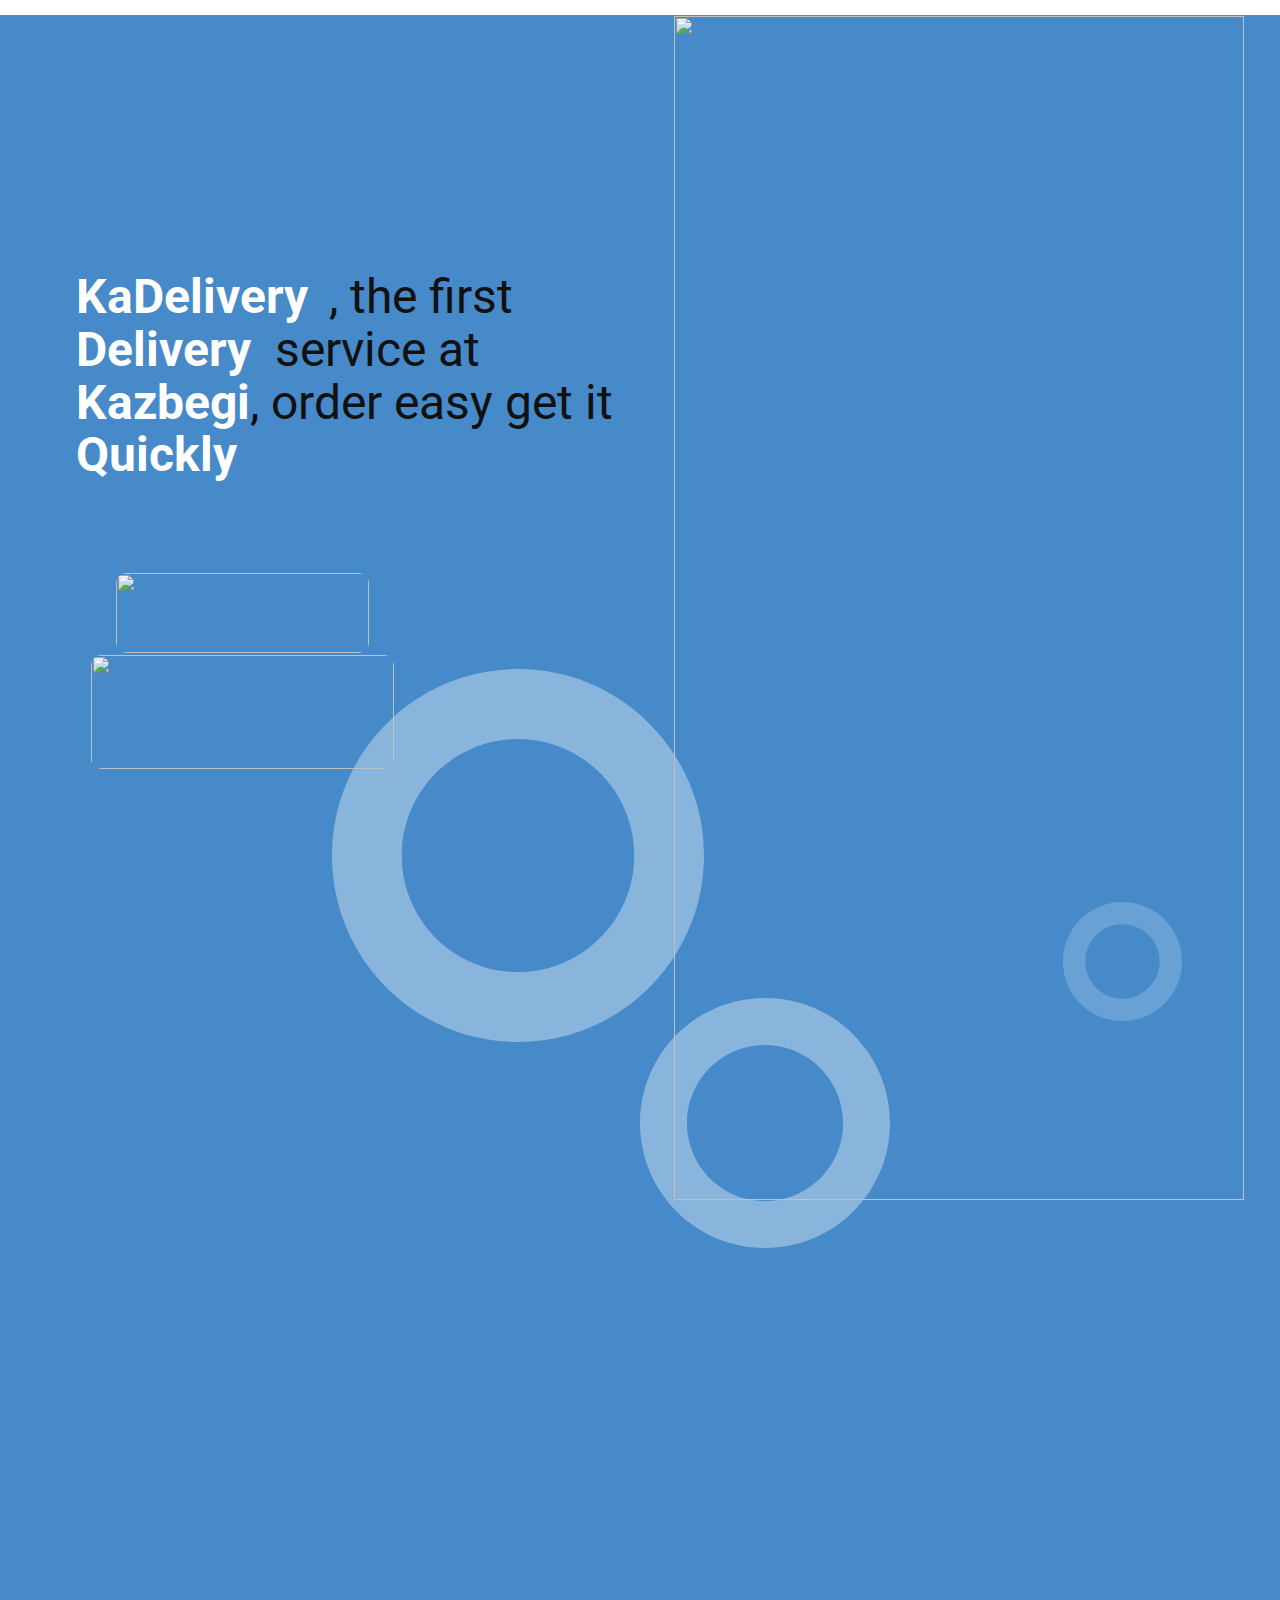
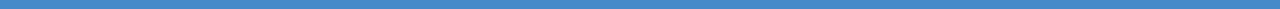
==== About.html @ 366f4961 "Add files via upload" ====
<!DOCTYPE html>
<html style="font-size: 16px;">
  <head>
    <meta name="viewport" content="width=device-width, initial-scale=1.0">
    <meta charset="utf-8">
    <meta name="keywords" content="​​KaDelivery , the first&nbsp;&nbsp;Delivery service at Kazbegi, order easy get it Quickly">
    <meta name="description" content="">
    <meta name="page_type" content="np-template-header-footer-from-plugin">
    <title>About</title>
    <link rel="stylesheet" href="nicepage.css" media="screen">
<link rel="stylesheet" href="About.css" media="screen">
    <script class="u-script" type="text/javascript" src="jquery.js" defer=""></script>
    <script class="u-script" type="text/javascript" src="nicepage.js" defer=""></script>
    <meta name="generator" content="Nicepage 4.8.2, nicepage.com">
    <link id="u-theme-google-font" rel="stylesheet" href="https://fonts.googleapis.com/css?family=Roboto:100,100i,300,300i,400,400i,500,500i,700,700i,900,900i|Open+Sans:300,300i,400,400i,500,500i,600,600i,700,700i,800,800i">


    <script type="application/ld+json">{
		"@context": "http://schema.org",
		"@type": "Organization",
		"name": ""
}</script>
    <meta name="theme-color" content="#478ac9">
    <meta property="og:title" content="About">
    <meta property="og:type" content="website">
  </head>
  <body class="u-body u-xl-mode"><header class="u-clearfix u-header u-header" id="sec-40ac"><div class="u-clearfix u-sheet u-sheet-1"></div></header>
    <section class="u-clearfix u-palette-1-base u-section-1" id="carousel_654a">
      <div class="u-clearfix u-sheet u-sheet-1">
        <div class="u-opacity u-opacity-35 u-shape u-shape-svg u-text-palette-1-light-2 u-shape-1">
          <svg class="u-svg-link" preserveAspectRatio="none" viewBox="0 0 160 160" style=""><use xmlns:xlink="http://www.w3.org/1999/xlink" xlink:href="#svg-1186"></use></svg>
          <svg xmlns="http://www.w3.org/2000/svg" xmlns:xlink="http://www.w3.org/1999/xlink" version="1.1" xml:space="preserve" class="u-svg-content" viewBox="0 0 160 160" x="0px" y="0px" id="svg-1186" style="enable-background:new 0 0 160 160;"><path d="M80,30c27.6,0,50,22.4,50,50s-22.4,50-50,50s-50-22.4-50-50S52.4,30,80,30 M80,0C35.8,0,0,35.8,0,80s35.8,80,80,80
	s80-35.8,80-80S124.2,0,80,0L80,0z"></path></svg>
        </div>
        <div class="u-opacity u-opacity-65 u-shape u-shape-svg u-text-palette-1-light-2 u-shape-2">
          <svg class="u-svg-link" preserveAspectRatio="none" viewBox="0 0 160 160" style=""><use xmlns:xlink="http://www.w3.org/1999/xlink" xlink:href="#svg-525f"></use></svg>
          <svg class="u-svg-content" viewBox="0 0 160 160" x="0px" y="0px" id="svg-525f" style="enable-background:new 0 0 160 160;"><path d="M80,30c27.6,0,50,22.4,50,50s-22.4,50-50,50s-50-22.4-50-50S52.4,30,80,30 M80,0C35.8,0,0,35.8,0,80s35.8,80,80,80
	s80-35.8,80-80S124.2,0,80,0L80,0z"></path></svg>
        </div>
        <div class="u-opacity u-opacity-65 u-shape u-shape-svg u-text-palette-1-light-2 u-shape-3">
          <svg class="u-svg-link" preserveAspectRatio="none" viewBox="0 0 160 160" style=""><use xmlns:xlink="http://www.w3.org/1999/xlink" xlink:href="#svg-a5c3"></use></svg>
          <svg class="u-svg-content" viewBox="0 0 160 160" x="0px" y="0px" id="svg-a5c3" style="enable-background:new 0 0 160 160;"><path d="M80,30c27.6,0,50,22.4,50,50s-22.4,50-50,50s-50-22.4-50-50S52.4,30,80,30 M80,0C35.8,0,0,35.8,0,80s35.8,80,80,80
	s80-35.8,80-80S124.2,0,80,0L80,0z"></path></svg>
        </div>
        <img class="u-image u-image-round u-radius-10 u-image-1" src="images/app-store-large.png" alt="" data-image-width="646" data-image-height="250" data-href="https://apps.apple.com/ge/app/kadelivery/id1631679920">
        <img class="u-image u-image-default u-image-2" src="images/73.png" alt="" data-image-width="1042" data-image-height="2165">
        <h1 class="u-text u-text-body-color u-text-1">
          <span style="font-weight: 700;">
            <span class="u-text-white"> KaDelivery</span>
          </span>
          <span class="u-text-white" style="font-size: 2.25rem;">&nbsp;</span>, the first&nbsp; <span class="u-text-white" style="font-weight: 700;">Delivery</span>
          <span class="u-text-white">&nbsp;</span>service at <span class="u-text-white" style="font-weight: 700;">Kazbegi</span>, order easy get it <span style="font-weight: 700;" class="u-text-white">Quickly</span>
        </h1>
        <img class="u-image u-image-round u-radius-10 u-image-3" src="images/android-download.png" alt="" data-image-width="817" data-image-height="242" data-href="https://play.google.com/store/apps/details?id=com.ka.delivery">
      </div>
  </body>
</html>
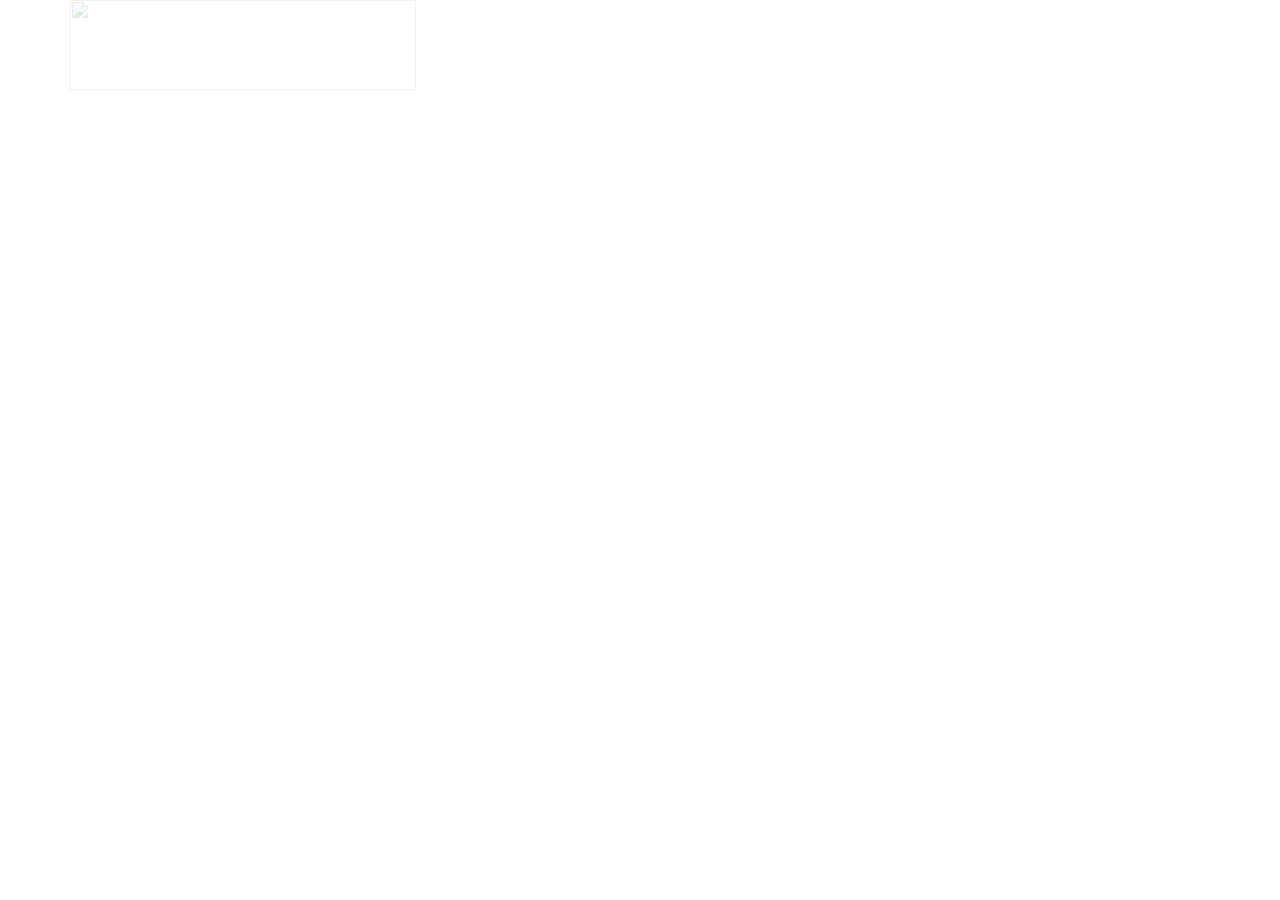
==== commit 31fc6424: "Add files via upload" ====
--- a/About.html
+++ b/About.html
@@ -1,57 +1,58 @@
 <!DOCTYPE html>
-<html style="font-size: 16px;">
-  <head>
+<html style="font-size: 16px;" lang="en"><head>
     <meta name="viewport" content="width=device-width, initial-scale=1.0">
     <meta charset="utf-8">
-    <meta name="keywords" content="​​KaDelivery , the first&nbsp;&nbsp;Delivery service at Kazbegi, order easy get it Quickly">
+    <meta name="keywords" content="">
     <meta name="description" content="">
-    <meta name="page_type" content="np-template-header-footer-from-plugin">
     <title>About</title>
     <link rel="stylesheet" href="nicepage.css" media="screen">
 <link rel="stylesheet" href="About.css" media="screen">
     <script class="u-script" type="text/javascript" src="jquery.js" defer=""></script>
     <script class="u-script" type="text/javascript" src="nicepage.js" defer=""></script>
-    <meta name="generator" content="Nicepage 4.8.2, nicepage.com">
+    <meta name="generator" content="Nicepage 5.1.5, nicepage.com">
     <link id="u-theme-google-font" rel="stylesheet" href="https://fonts.googleapis.com/css?family=Roboto:100,100i,300,300i,400,400i,500,500i,700,700i,900,900i|Open+Sans:300,300i,400,400i,500,500i,600,600i,700,700i,800,800i">
-
-
+    
+    
     <script type="application/ld+json">{
 		"@context": "http://schema.org",
 		"@type": "Organization",
-		"name": ""
+		"name": "",
+		"logo": "images/32.png"
 }</script>
     <meta name="theme-color" content="#478ac9">
     <meta property="og:title" content="About">
     <meta property="og:type" content="website">
   </head>
-  <body class="u-body u-xl-mode"><header class="u-clearfix u-header u-header" id="sec-40ac"><div class="u-clearfix u-sheet u-sheet-1"></div></header>
-    <section class="u-clearfix u-palette-1-base u-section-1" id="carousel_654a">
-      <div class="u-clearfix u-sheet u-sheet-1">
-        <div class="u-opacity u-opacity-35 u-shape u-shape-svg u-text-palette-1-light-2 u-shape-1">
-          <svg class="u-svg-link" preserveAspectRatio="none" viewBox="0 0 160 160" style=""><use xmlns:xlink="http://www.w3.org/1999/xlink" xlink:href="#svg-1186"></use></svg>
-          <svg xmlns="http://www.w3.org/2000/svg" xmlns:xlink="http://www.w3.org/1999/xlink" version="1.1" xml:space="preserve" class="u-svg-content" viewBox="0 0 160 160" x="0px" y="0px" id="svg-1186" style="enable-background:new 0 0 160 160;"><path d="M80,30c27.6,0,50,22.4,50,50s-22.4,50-50,50s-50-22.4-50-50S52.4,30,80,30 M80,0C35.8,0,0,35.8,0,80s35.8,80,80,80
-	s80-35.8,80-80S124.2,0,80,0L80,0z"></path></svg>
+  <body class="u-body u-xl-mode" data-lang="en"><header class=" u-border-no-bottom u-border-no-left u-border-no-right u-border-no-top u-clearfix u-header u-section-row-container" id="sec-b145" style="background-image: none"><div class="u-section-rows">
+        <div class="u-clearfix u-section-row u-section-row-1" data-animation-name="" data-animation-duration="0" data-animation-delay="0" data-animation-direction="">
+          
+          
+          
+          
+          
+          <div class="u-clearfix u-sheet u-valign-middle u-sheet-1">
+            <a href="https://aida697.github.io/" class="u-image u-logo u-opacity u-opacity-20 u-image-1" data-image-width="346" data-image-height="90" title="https://aida697.github.io/">
+              <img src="images/32.png" class="u-logo-image u-logo-image-1">
+            </a>
+          </div>
         </div>
-        <div class="u-opacity u-opacity-65 u-shape u-shape-svg u-text-palette-1-light-2 u-shape-2">
-          <svg class="u-svg-link" preserveAspectRatio="none" viewBox="0 0 160 160" style=""><use xmlns:xlink="http://www.w3.org/1999/xlink" xlink:href="#svg-525f"></use></svg>
-          <svg class="u-svg-content" viewBox="0 0 160 160" x="0px" y="0px" id="svg-525f" style="enable-background:new 0 0 160 160;"><path d="M80,30c27.6,0,50,22.4,50,50s-22.4,50-50,50s-50-22.4-50-50S52.4,30,80,30 M80,0C35.8,0,0,35.8,0,80s35.8,80,80,80
-	s80-35.8,80-80S124.2,0,80,0L80,0z"></path></svg>
+        <div class="u-section-row u-section-row-2">
+          <div class="u-clearfix u-sheet u-sheet-2"></div>
+          
+          
+          
+          
+          
         </div>
-        <div class="u-opacity u-opacity-65 u-shape u-shape-svg u-text-palette-1-light-2 u-shape-3">
-          <svg class="u-svg-link" preserveAspectRatio="none" viewBox="0 0 160 160" style=""><use xmlns:xlink="http://www.w3.org/1999/xlink" xlink:href="#svg-a5c3"></use></svg>
-          <svg class="u-svg-content" viewBox="0 0 160 160" x="0px" y="0px" id="svg-a5c3" style="enable-background:new 0 0 160 160;"><path d="M80,30c27.6,0,50,22.4,50,50s-22.4,50-50,50s-50-22.4-50-50S52.4,30,80,30 M80,0C35.8,0,0,35.8,0,80s35.8,80,80,80
-	s80-35.8,80-80S124.2,0,80,0L80,0z"></path></svg>
+        <div class="u-section-row u-section-row-3">
+          <div class="u-clearfix u-sheet u-sheet-3"></div>
+          
+          
+          
+          
+          
         </div>
-        <img class="u-image u-image-round u-radius-10 u-image-1" src="images/app-store-large.png" alt="" data-image-width="646" data-image-height="250" data-href="https://apps.apple.com/ge/app/kadelivery/id1631679920">
-        <img class="u-image u-image-default u-image-2" src="images/73.png" alt="" data-image-width="1042" data-image-height="2165">
-        <h1 class="u-text u-text-body-color u-text-1">
-          <span style="font-weight: 700;">
-            <span class="u-text-white"> KaDelivery</span>
-          </span>
-          <span class="u-text-white" style="font-size: 2.25rem;">&nbsp;</span>, the first&nbsp; <span class="u-text-white" style="font-weight: 700;">Delivery</span>
-          <span class="u-text-white">&nbsp;</span>service at <span class="u-text-white" style="font-weight: 700;">Kazbegi</span>, order easy get it <span style="font-weight: 700;" class="u-text-white">Quickly</span>
-        </h1>
-        <img class="u-image u-image-round u-radius-10 u-image-3" src="images/android-download.png" alt="" data-image-width="817" data-image-height="242" data-href="https://play.google.com/store/apps/details?id=com.ka.delivery">
-      </div>
-  </body>
-</html>
+      </div></header>
+    <section class="u-clearfix u-section-1" id="sec-f735">
+      <div class="u-clearfix u-sheet u-sheet-1"></div>
+</body></html>--- a/nicepage.css
+++ b/nicepage.css
@@ -361,6 +361,12 @@
       margin: 5px 0 5px 5px;
       max-width: calc(100% - 5px); }
 /*end-commonstyles library*/@charset "UTF-8";
+.u-hidden-block {
+  visibility: hidden!important;
+}
+.u-locked-block {
+  pointer-events: none!important;
+}
 /*! normalize.css v4.1.1 | MIT License | github.com/necolas/normalize.css */
 html {
   font-family: sans-serif;
@@ -517,6 +523,13 @@
 }
 textarea {
   overflow: auto;
+  outline: none;
+}
+button,
+select,
+input,
+textarea {
+  outline: none;
 }
 [type="checkbox"],
 [type="radio"] {
@@ -1209,7 +1222,15 @@
 }
 .u-form-vertical.u-form-spacing-50 .u-form-group {
   margin-bottom: 50px;
+}
+.u-form-vertical.u-form-spacing-50 .u-form-group:not(.u-image) {
   padding-left: 50px;
+}
+.u-form-vertical.u-form-spacing-50 .u-form-group.u-image {
+  margin-left: 50px !important;
+}
+.u-form-vertical.u-form-spacing-50 .u-form-group.u-form-line {
+  margin-left: 50px;
 }
 .u-form-vertical.u-form-spacing-49 {
   margin-left: -49px;
@@ -1217,7 +1238,15 @@
 }
 .u-form-vertical.u-form-spacing-49 .u-form-group {
   margin-bottom: 49px;
+}
+.u-form-vertical.u-form-spacing-49 .u-form-group:not(.u-image) {
   padding-left: 49px;
+}
+.u-form-vertical.u-form-spacing-49 .u-form-group.u-image {
+  margin-left: 49px !important;
+}
+.u-form-vertical.u-form-spacing-49 .u-form-group.u-form-line {
+  margin-left: 49px;
 }
 .u-form-vertical.u-form-spacing-48 {
   margin-left: -48px;
@@ -1225,7 +1254,15 @@
 }
 .u-form-vertical.u-form-spacing-48 .u-form-group {
   margin-bottom: 48px;
+}
+.u-form-vertical.u-form-spacing-48 .u-form-group:not(.u-image) {
   padding-left: 48px;
+}
+.u-form-vertical.u-form-spacing-48 .u-form-group.u-image {
+  margin-left: 48px !important;
+}
+.u-form-vertical.u-form-spacing-48 .u-form-group.u-form-line {
+  margin-left: 48px;
 }
 .u-form-vertical.u-form-spacing-47 {
   margin-left: -47px;
@@ -1233,7 +1270,15 @@
 }
 .u-form-vertical.u-form-spacing-47 .u-form-group {
   margin-bottom: 47px;
+}
+.u-form-vertical.u-form-spacing-47 .u-form-group:not(.u-image) {
   padding-left: 47px;
+}
+.u-form-vertical.u-form-spacing-47 .u-form-group.u-image {
+  margin-left: 47px !important;
+}
+.u-form-vertical.u-form-spacing-47 .u-form-group.u-form-line {
+  margin-left: 47px;
 }
 .u-form-vertical.u-form-spacing-46 {
   margin-left: -46px;
@@ -1241,7 +1286,15 @@
 }
 .u-form-vertical.u-form-spacing-46 .u-form-group {
   margin-bottom: 46px;
+}
+.u-form-vertical.u-form-spacing-46 .u-form-group:not(.u-image) {
   padding-left: 46px;
+}
+.u-form-vertical.u-form-spacing-46 .u-form-group.u-image {
+  margin-left: 46px !important;
+}
+.u-form-vertical.u-form-spacing-46 .u-form-group.u-form-line {
+  margin-left: 46px;
 }
 .u-form-vertical.u-form-spacing-45 {
   margin-left: -45px;
@@ -1249,7 +1302,15 @@
 }
 .u-form-vertical.u-form-spacing-45 .u-form-group {
   margin-bottom: 45px;
+}
+.u-form-vertical.u-form-spacing-45 .u-form-group:not(.u-image) {
   padding-left: 45px;
+}
+.u-form-vertical.u-form-spacing-45 .u-form-group.u-image {
+  margin-left: 45px !important;
+}
+.u-form-vertical.u-form-spacing-45 .u-form-group.u-form-line {
+  margin-left: 45px;
 }
 .u-form-vertical.u-form-spacing-44 {
   margin-left: -44px;
@@ -1257,7 +1318,15 @@
 }
 .u-form-vertical.u-form-spacing-44 .u-form-group {
   margin-bottom: 44px;
+}
+.u-form-vertical.u-form-spacing-44 .u-form-group:not(.u-image) {
   padding-left: 44px;
+}
+.u-form-vertical.u-form-spacing-44 .u-form-group.u-image {
+  margin-left: 44px !important;
+}
+.u-form-vertical.u-form-spacing-44 .u-form-group.u-form-line {
+  margin-left: 44px;
 }
 .u-form-vertical.u-form-spacing-43 {
   margin-left: -43px;
@@ -1265,7 +1334,15 @@
 }
 .u-form-vertical.u-form-spacing-43 .u-form-group {
   margin-bottom: 43px;
+}
+.u-form-vertical.u-form-spacing-43 .u-form-group:not(.u-image) {
   padding-left: 43px;
+}
+.u-form-vertical.u-form-spacing-43 .u-form-group.u-image {
+  margin-left: 43px !important;
+}
+.u-form-vertical.u-form-spacing-43 .u-form-group.u-form-line {
+  margin-left: 43px;
 }
 .u-form-vertical.u-form-spacing-42 {
   margin-left: -42px;
@@ -1273,7 +1350,15 @@
 }
 .u-form-vertical.u-form-spacing-42 .u-form-group {
   margin-bottom: 42px;
+}
+.u-form-vertical.u-form-spacing-42 .u-form-group:not(.u-image) {
   padding-left: 42px;
+}
+.u-form-vertical.u-form-spacing-42 .u-form-group.u-image {
+  margin-left: 42px !important;
+}
+.u-form-vertical.u-form-spacing-42 .u-form-group.u-form-line {
+  margin-left: 42px;
 }
 .u-form-vertical.u-form-spacing-41 {
   margin-left: -41px;
@@ -1281,7 +1366,15 @@
 }
 .u-form-vertical.u-form-spacing-41 .u-form-group {
   margin-bottom: 41px;
+}
+.u-form-vertical.u-form-spacing-41 .u-form-group:not(.u-image) {
   padding-left: 41px;
+}
+.u-form-vertical.u-form-spacing-41 .u-form-group.u-image {
+  margin-left: 41px !important;
+}
+.u-form-vertical.u-form-spacing-41 .u-form-group.u-form-line {
+  margin-left: 41px;
 }
 .u-form-vertical.u-form-spacing-40 {
   margin-left: -40px;
@@ -1289,7 +1382,15 @@
 }
 .u-form-vertical.u-form-spacing-40 .u-form-group {
   margin-bottom: 40px;
+}
+.u-form-vertical.u-form-spacing-40 .u-form-group:not(.u-image) {
   padding-left: 40px;
+}
+.u-form-vertical.u-form-spacing-40 .u-form-group.u-image {
+  margin-left: 40px !important;
+}
+.u-form-vertical.u-form-spacing-40 .u-form-group.u-form-line {
+  margin-left: 40px;
 }
 .u-form-vertical.u-form-spacing-39 {
   margin-left: -39px;
@@ -1297,7 +1398,15 @@
 }
 .u-form-vertical.u-form-spacing-39 .u-form-group {
   margin-bottom: 39px;
+}
+.u-form-vertical.u-form-spacing-39 .u-form-group:not(.u-image) {
   padding-left: 39px;
+}
+.u-form-vertical.u-form-spacing-39 .u-form-group.u-image {
+  margin-left: 39px !important;
+}
+.u-form-vertical.u-form-spacing-39 .u-form-group.u-form-line {
+  margin-left: 39px;
 }
 .u-form-vertical.u-form-spacing-38 {
   margin-left: -38px;
@@ -1305,7 +1414,15 @@
 }
 .u-form-vertical.u-form-spacing-38 .u-form-group {
   margin-bottom: 38px;
+}
+.u-form-vertical.u-form-spacing-38 .u-form-group:not(.u-image) {
   padding-left: 38px;
+}
+.u-form-vertical.u-form-spacing-38 .u-form-group.u-image {
+  margin-left: 38px !important;
+}
+.u-form-vertical.u-form-spacing-38 .u-form-group.u-form-line {
+  margin-left: 38px;
 }
 .u-form-vertical.u-form-spacing-37 {
   margin-left: -37px;
@@ -1313,7 +1430,15 @@
 }
 .u-form-vertical.u-form-spacing-37 .u-form-group {
   margin-bottom: 37px;
+}
+.u-form-vertical.u-form-spacing-37 .u-form-group:not(.u-image) {
   padding-left: 37px;
+}
+.u-form-vertical.u-form-spacing-37 .u-form-group.u-image {
+  margin-left: 37px !important;
+}
+.u-form-vertical.u-form-spacing-37 .u-form-group.u-form-line {
+  margin-left: 37px;
 }
 .u-form-vertical.u-form-spacing-36 {
   margin-left: -36px;
@@ -1321,7 +1446,15 @@
 }
 .u-form-vertical.u-form-spacing-36 .u-form-group {
   margin-bottom: 36px;
+}
+.u-form-vertical.u-form-spacing-36 .u-form-group:not(.u-image) {
   padding-left: 36px;
+}
+.u-form-vertical.u-form-spacing-36 .u-form-group.u-image {
+  margin-left: 36px !important;
+}
+.u-form-vertical.u-form-spacing-36 .u-form-group.u-form-line {
+  margin-left: 36px;
 }
 .u-form-vertical.u-form-spacing-35 {
   margin-left: -35px;
@@ -1329,7 +1462,15 @@
 }
 .u-form-vertical.u-form-spacing-35 .u-form-group {
   margin-bottom: 35px;
+}
+.u-form-vertical.u-form-spacing-35 .u-form-group:not(.u-image) {
   padding-left: 35px;
+}
+.u-form-vertical.u-form-spacing-35 .u-form-group.u-image {
+  margin-left: 35px !important;
+}
+.u-form-vertical.u-form-spacing-35 .u-form-group.u-form-line {
+  margin-left: 35px;
 }
 .u-form-vertical.u-form-spacing-34 {
   margin-left: -34px;
@@ -1337,7 +1478,15 @@
 }
 .u-form-vertical.u-form-spacing-34 .u-form-group {
   margin-bottom: 34px;
+}
+.u-form-vertical.u-form-spacing-34 .u-form-group:not(.u-image) {
   padding-left: 34px;
+}
+.u-form-vertical.u-form-spacing-34 .u-form-group.u-image {
+  margin-left: 34px !important;
+}
+.u-form-vertical.u-form-spacing-34 .u-form-group.u-form-line {
+  margin-left: 34px;
 }
 .u-form-vertical.u-form-spacing-33 {
   margin-left: -33px;
@@ -1345,7 +1494,15 @@
 }
 .u-form-vertical.u-form-spacing-33 .u-form-group {
   margin-bottom: 33px;
+}
+.u-form-vertical.u-form-spacing-33 .u-form-group:not(.u-image) {
   padding-left: 33px;
+}
+.u-form-vertical.u-form-spacing-33 .u-form-group.u-image {
+  margin-left: 33px !important;
+}
+.u-form-vertical.u-form-spacing-33 .u-form-group.u-form-line {
+  margin-left: 33px;
 }
 .u-form-vertical.u-form-spacing-32 {
   margin-left: -32px;
@@ -1353,7 +1510,15 @@
 }
 .u-form-vertical.u-form-spacing-32 .u-form-group {
   margin-bottom: 32px;
+}
+.u-form-vertical.u-form-spacing-32 .u-form-group:not(.u-image) {
   padding-left: 32px;
+}
+.u-form-vertical.u-form-spacing-32 .u-form-group.u-image {
+  margin-left: 32px !important;
+}
+.u-form-vertical.u-form-spacing-32 .u-form-group.u-form-line {
+  margin-left: 32px;
 }
 .u-form-vertical.u-form-spacing-31 {
   margin-left: -31px;
@@ -1361,7 +1526,15 @@
 }
 .u-form-vertical.u-form-spacing-31 .u-form-group {
   margin-bottom: 31px;
+}
+.u-form-vertical.u-form-spacing-31 .u-form-group:not(.u-image) {
   padding-left: 31px;
+}
+.u-form-vertical.u-form-spacing-31 .u-form-group.u-image {
+  margin-left: 31px !important;
+}
+.u-form-vertical.u-form-spacing-31 .u-form-group.u-form-line {
+  margin-left: 31px;
 }
 .u-form-vertical.u-form-spacing-30 {
   margin-left: -30px;
@@ -1369,7 +1542,15 @@
 }
 .u-form-vertical.u-form-spacing-30 .u-form-group {
   margin-bottom: 30px;
+}
+.u-form-vertical.u-form-spacing-30 .u-form-group:not(.u-image) {
   padding-left: 30px;
+}
+.u-form-vertical.u-form-spacing-30 .u-form-group.u-image {
+  margin-left: 30px !important;
+}
+.u-form-vertical.u-form-spacing-30 .u-form-group.u-form-line {
+  margin-left: 30px;
 }
 .u-form-vertical.u-form-spacing-29 {
   margin-left: -29px;
@@ -1377,7 +1558,15 @@
 }
 .u-form-vertical.u-form-spacing-29 .u-form-group {
   margin-bottom: 29px;
+}
+.u-form-vertical.u-form-spacing-29 .u-form-group:not(.u-image) {
   padding-left: 29px;
+}
+.u-form-vertical.u-form-spacing-29 .u-form-group.u-image {
+  margin-left: 29px !important;
+}
+.u-form-vertical.u-form-spacing-29 .u-form-group.u-form-line {
+  margin-left: 29px;
 }
 .u-form-vertical.u-form-spacing-28 {
   margin-left: -28px;
@@ -1385,7 +1574,15 @@
 }
 .u-form-vertical.u-form-spacing-28 .u-form-group {
   margin-bottom: 28px;
+}
+.u-form-vertical.u-form-spacing-28 .u-form-group:not(.u-image) {
   padding-left: 28px;
+}
+.u-form-vertical.u-form-spacing-28 .u-form-group.u-image {
+  margin-left: 28px !important;
+}
+.u-form-vertical.u-form-spacing-28 .u-form-group.u-form-line {
+  margin-left: 28px;
 }
 .u-form-vertical.u-form-spacing-27 {
   margin-left: -27px;
@@ -1393,7 +1590,15 @@
 }
 .u-form-vertical.u-form-spacing-27 .u-form-group {
   margin-bottom: 27px;
+}
+.u-form-vertical.u-form-spacing-27 .u-form-group:not(.u-image) {
   padding-left: 27px;
+}
+.u-form-vertical.u-form-spacing-27 .u-form-group.u-image {
+  margin-left: 27px !important;
+}
+.u-form-vertical.u-form-spacing-27 .u-form-group.u-form-line {
+  margin-left: 27px;
 }
 .u-form-vertical.u-form-spacing-26 {
   margin-left: -26px;
@@ -1401,7 +1606,15 @@
 }
 .u-form-vertical.u-form-spacing-26 .u-form-group {
   margin-bottom: 26px;
+}
+.u-form-vertical.u-form-spacing-26 .u-form-group:not(.u-image) {
   padding-left: 26px;
+}
+.u-form-vertical.u-form-spacing-26 .u-form-group.u-image {
+  margin-left: 26px !important;
+}
+.u-form-vertical.u-form-spacing-26 .u-form-group.u-form-line {
+  margin-left: 26px;
 }
 .u-form-vertical.u-form-spacing-25 {
   margin-left: -25px;
@@ -1409,7 +1622,15 @@
 }
 .u-form-vertical.u-form-spacing-25 .u-form-group {
   margin-bottom: 25px;
+}
+.u-form-vertical.u-form-spacing-25 .u-form-group:not(.u-image) {
   padding-left: 25px;
+}
+.u-form-vertical.u-form-spacing-25 .u-form-group.u-image {
+  margin-left: 25px !important;
+}
+.u-form-vertical.u-form-spacing-25 .u-form-group.u-form-line {
+  margin-left: 25px;
 }
 .u-form-vertical.u-form-spacing-24 {
   margin-left: -24px;
@@ -1417,7 +1638,15 @@
 }
 .u-form-vertical.u-form-spacing-24 .u-form-group {
   margin-bottom: 24px;
+}
+.u-form-vertical.u-form-spacing-24 .u-form-group:not(.u-image) {
   padding-left: 24px;
+}
+.u-form-vertical.u-form-spacing-24 .u-form-group.u-image {
+  margin-left: 24px !important;
+}
+.u-form-vertical.u-form-spacing-24 .u-form-group.u-form-line {
+  margin-left: 24px;
 }
 .u-form-vertical.u-form-spacing-23 {
   margin-left: -23px;
@@ -1425,7 +1654,15 @@
 }
 .u-form-vertical.u-form-spacing-23 .u-form-group {
   margin-bottom: 23px;
+}
+.u-form-vertical.u-form-spacing-23 .u-form-group:not(.u-image) {
   padding-left: 23px;
+}
+.u-form-vertical.u-form-spacing-23 .u-form-group.u-image {
+  margin-left: 23px !important;
+}
+.u-form-vertical.u-form-spacing-23 .u-form-group.u-form-line {
+  margin-left: 23px;
 }
 .u-form-vertical.u-form-spacing-22 {
   margin-left: -22px;
@@ -1433,7 +1670,15 @@
 }
 .u-form-vertical.u-form-spacing-22 .u-form-group {
   margin-bottom: 22px;
+}
+.u-form-vertical.u-form-spacing-22 .u-form-group:not(.u-image) {
   padding-left: 22px;
+}
+.u-form-vertical.u-form-spacing-22 .u-form-group.u-image {
+  margin-left: 22px !important;
+}
+.u-form-vertical.u-form-spacing-22 .u-form-group.u-form-line {
+  margin-left: 22px;
 }
 .u-form-vertical.u-form-spacing-21 {
   margin-left: -21px;
@@ -1441,7 +1686,15 @@
 }
 .u-form-vertical.u-form-spacing-21 .u-form-group {
   margin-bottom: 21px;
+}
+.u-form-vertical.u-form-spacing-21 .u-form-group:not(.u-image) {
   padding-left: 21px;
+}
+.u-form-vertical.u-form-spacing-21 .u-form-group.u-image {
+  margin-left: 21px !important;
+}
+.u-form-vertical.u-form-spacing-21 .u-form-group.u-form-line {
+  margin-left: 21px;
 }
 .u-form-vertical.u-form-spacing-20 {
   margin-left: -20px;
@@ -1449,7 +1702,15 @@
 }
 .u-form-vertical.u-form-spacing-20 .u-form-group {
   margin-bottom: 20px;
+}
+.u-form-vertical.u-form-spacing-20 .u-form-group:not(.u-image) {
   padding-left: 20px;
+}
+.u-form-vertical.u-form-spacing-20 .u-form-group.u-image {
+  margin-left: 20px !important;
+}
+.u-form-vertical.u-form-spacing-20 .u-form-group.u-form-line {
+  margin-left: 20px;
 }
 .u-form-vertical.u-form-spacing-19 {
   margin-left: -19px;
@@ -1457,7 +1718,15 @@
 }
 .u-form-vertical.u-form-spacing-19 .u-form-group {
   margin-bottom: 19px;
+}
+.u-form-vertical.u-form-spacing-19 .u-form-group:not(.u-image) {
   padding-left: 19px;
+}
+.u-form-vertical.u-form-spacing-19 .u-form-group.u-image {
+  margin-left: 19px !important;
+}
+.u-form-vertical.u-form-spacing-19 .u-form-group.u-form-line {
+  margin-left: 19px;
 }
 .u-form-vertical.u-form-spacing-18 {
   margin-left: -18px;
@@ -1465,7 +1734,15 @@
 }
 .u-form-vertical.u-form-spacing-18 .u-form-group {
   margin-bottom: 18px;
+}
+.u-form-vertical.u-form-spacing-18 .u-form-group:not(.u-image) {
   padding-left: 18px;
+}
+.u-form-vertical.u-form-spacing-18 .u-form-group.u-image {
+  margin-left: 18px !important;
+}
+.u-form-vertical.u-form-spacing-18 .u-form-group.u-form-line {
+  margin-left: 18px;
 }
 .u-form-vertical.u-form-spacing-17 {
   margin-left: -17px;
@@ -1473,7 +1750,15 @@
 }
 .u-form-vertical.u-form-spacing-17 .u-form-group {
   margin-bottom: 17px;
+}
+.u-form-vertical.u-form-spacing-17 .u-form-group:not(.u-image) {
   padding-left: 17px;
+}
+.u-form-vertical.u-form-spacing-17 .u-form-group.u-image {
+  margin-left: 17px !important;
+}
+.u-form-vertical.u-form-spacing-17 .u-form-group.u-form-line {
+  margin-left: 17px;
 }
 .u-form-vertical.u-form-spacing-16 {
   margin-left: -16px;
@@ -1481,7 +1766,15 @@
 }
 .u-form-vertical.u-form-spacing-16 .u-form-group {
   margin-bottom: 16px;
+}
+.u-form-vertical.u-form-spacing-16 .u-form-group:not(.u-image) {
   padding-left: 16px;
+}
+.u-form-vertical.u-form-spacing-16 .u-form-group.u-image {
+  margin-left: 16px !important;
+}
+.u-form-vertical.u-form-spacing-16 .u-form-group.u-form-line {
+  margin-left: 16px;
 }
 .u-form-vertical.u-form-spacing-15 {
   margin-left: -15px;
@@ -1489,7 +1782,15 @@
 }
 .u-form-vertical.u-form-spacing-15 .u-form-group {
   margin-bottom: 15px;
+}
+.u-form-vertical.u-form-spacing-15 .u-form-group:not(.u-image) {
   padding-left: 15px;
+}
+.u-form-vertical.u-form-spacing-15 .u-form-group.u-image {
+  margin-left: 15px !important;
+}
+.u-form-vertical.u-form-spacing-15 .u-form-group.u-form-line {
+  margin-left: 15px;
 }
 .u-form-vertical.u-form-spacing-14 {
   margin-left: -14px;
@@ -1497,7 +1798,15 @@
 }
 .u-form-vertical.u-form-spacing-14 .u-form-group {
   margin-bottom: 14px;
+}
+.u-form-vertical.u-form-spacing-14 .u-form-group:not(.u-image) {
   padding-left: 14px;
+}
+.u-form-vertical.u-form-spacing-14 .u-form-group.u-image {
+  margin-left: 14px !important;
+}
+.u-form-vertical.u-form-spacing-14 .u-form-group.u-form-line {
+  margin-left: 14px;
 }
 .u-form-vertical.u-form-spacing-13 {
   margin-left: -13px;
@@ -1505,7 +1814,15 @@
 }
 .u-form-vertical.u-form-spacing-13 .u-form-group {
   margin-bottom: 13px;
+}
+.u-form-vertical.u-form-spacing-13 .u-form-group:not(.u-image) {
   padding-left: 13px;
+}
+.u-form-vertical.u-form-spacing-13 .u-form-group.u-image {
+  margin-left: 13px !important;
+}
+.u-form-vertical.u-form-spacing-13 .u-form-group.u-form-line {
+  margin-left: 13px;
 }
 .u-form-vertical.u-form-spacing-12 {
   margin-left: -12px;
@@ -1513,7 +1830,15 @@
 }
 .u-form-vertical.u-form-spacing-12 .u-form-group {
   margin-bottom: 12px;
+}
+.u-form-vertical.u-form-spacing-12 .u-form-group:not(.u-image) {
   padding-left: 12px;
+}
+.u-form-vertical.u-form-spacing-12 .u-form-group.u-image {
+  margin-left: 12px !important;
+}
+.u-form-vertical.u-form-spacing-12 .u-form-group.u-form-line {
+  margin-left: 12px;
 }
 .u-form-vertical.u-form-spacing-11 {
   margin-left: -11px;
@@ -1521,7 +1846,15 @@
 }
 .u-form-vertical.u-form-spacing-11 .u-form-group {
   margin-bottom: 11px;
+}
+.u-form-vertical.u-form-spacing-11 .u-form-group:not(.u-image) {
   padding-left: 11px;
+}
+.u-form-vertical.u-form-spacing-11 .u-form-group.u-image {
+  margin-left: 11px !important;
+}
+.u-form-vertical.u-form-spacing-11 .u-form-group.u-form-line {
+  margin-left: 11px;
 }
 .u-form-vertical.u-form-spacing-10 {
   margin-left: -10px;
@@ -1529,7 +1862,15 @@
 }
 .u-form-vertical.u-form-spacing-10 .u-form-group {
   margin-bottom: 10px;
+}
+.u-form-vertical.u-form-spacing-10 .u-form-group:not(.u-image) {
   padding-left: 10px;
+}
+.u-form-vertical.u-form-spacing-10 .u-form-group.u-image {
+  margin-left: 10px !important;
+}
+.u-form-vertical.u-form-spacing-10 .u-form-group.u-form-line {
+  margin-left: 10px;
 }
 .u-form-vertical.u-form-spacing-9 {
   margin-left: -9px;
@@ -1537,7 +1878,15 @@
 }
 .u-form-vertical.u-form-spacing-9 .u-form-group {
   margin-bottom: 9px;
+}
+.u-form-vertical.u-form-spacing-9 .u-form-group:not(.u-image) {
   padding-left: 9px;
+}
+.u-form-vertical.u-form-spacing-9 .u-form-group.u-image {
+  margin-left: 9px !important;
+}
+.u-form-vertical.u-form-spacing-9 .u-form-group.u-form-line {
+  margin-left: 9px;
 }
 .u-form-vertical.u-form-spacing-8 {
   margin-left: -8px;
@@ -1545,7 +1894,15 @@
 }
 .u-form-vertical.u-form-spacing-8 .u-form-group {
   margin-bottom: 8px;
+}
+.u-form-vertical.u-form-spacing-8 .u-form-group:not(.u-image) {
   padding-left: 8px;
+}
+.u-form-vertical.u-form-spacing-8 .u-form-group.u-image {
+  margin-left: 8px !important;
+}
+.u-form-vertical.u-form-spacing-8 .u-form-group.u-form-line {
+  margin-left: 8px;
 }
 .u-form-vertical.u-form-spacing-7 {
   margin-left: -7px;
@@ -1553,7 +1910,15 @@
 }
 .u-form-vertical.u-form-spacing-7 .u-form-group {
   margin-bottom: 7px;
+}
+.u-form-vertical.u-form-spacing-7 .u-form-group:not(.u-image) {
   padding-left: 7px;
+}
+.u-form-vertical.u-form-spacing-7 .u-form-group.u-image {
+  margin-left: 7px !important;
+}
+.u-form-vertical.u-form-spacing-7 .u-form-group.u-form-line {
+  margin-left: 7px;
 }
 .u-form-vertical.u-form-spacing-6 {
   margin-left: -6px;
@@ -1561,7 +1926,15 @@
 }
 .u-form-vertical.u-form-spacing-6 .u-form-group {
   margin-bottom: 6px;
+}
+.u-form-vertical.u-form-spacing-6 .u-form-group:not(.u-image) {
   padding-left: 6px;
+}
+.u-form-vertical.u-form-spacing-6 .u-form-group.u-image {
+  margin-left: 6px !important;
+}
+.u-form-vertical.u-form-spacing-6 .u-form-group.u-form-line {
+  margin-left: 6px;
 }
 .u-form-vertical.u-form-spacing-5 {
   margin-left: -5px;
@@ -1569,7 +1942,15 @@
 }
 .u-form-vertical.u-form-spacing-5 .u-form-group {
   margin-bottom: 5px;
+}
+.u-form-vertical.u-form-spacing-5 .u-form-group:not(.u-image) {
   padding-left: 5px;
+}
+.u-form-vertical.u-form-spacing-5 .u-form-group.u-image {
+  margin-left: 5px !important;
+}
+.u-form-vertical.u-form-spacing-5 .u-form-group.u-form-line {
+  margin-left: 5px;
 }
 .u-form-vertical.u-form-spacing-4 {
   margin-left: -4px;
@@ -1577,7 +1958,15 @@
 }
 .u-form-vertical.u-form-spacing-4 .u-form-group {
   margin-bottom: 4px;
+}
+.u-form-vertical.u-form-spacing-4 .u-form-group:not(.u-image) {
   padding-left: 4px;
+}
+.u-form-vertical.u-form-spacing-4 .u-form-group.u-image {
+  margin-left: 4px !important;
+}
+.u-form-vertical.u-form-spacing-4 .u-form-group.u-form-line {
+  margin-left: 4px;
 }
 .u-form-vertical.u-form-spacing-3 {
   margin-left: -3px;
@@ -1585,7 +1974,15 @@
 }
 .u-form-vertical.u-form-spacing-3 .u-form-group {
   margin-bottom: 3px;
+}
+.u-form-vertical.u-form-spacing-3 .u-form-group:not(.u-image) {
   padding-left: 3px;
+}
+.u-form-vertical.u-form-spacing-3 .u-form-group.u-image {
+  margin-left: 3px !important;
+}
+.u-form-vertical.u-form-spacing-3 .u-form-group.u-form-line {
+  margin-left: 3px;
 }
 .u-form-vertical.u-form-spacing-2 {
   margin-left: -2px;
@@ -1593,7 +1990,15 @@
 }
 .u-form-vertical.u-form-spacing-2 .u-form-group {
   margin-bottom: 2px;
+}
+.u-form-vertical.u-form-spacing-2 .u-form-group:not(.u-image) {
   padding-left: 2px;
+}
+.u-form-vertical.u-form-spacing-2 .u-form-group.u-image {
+  margin-left: 2px !important;
+}
+.u-form-vertical.u-form-spacing-2 .u-form-group.u-form-line {
+  margin-left: 2px;
 }
 .u-form-vertical.u-form-spacing-1 {
   margin-left: -1px;
@@ -1601,7 +2006,15 @@
 }
 .u-form-vertical.u-form-spacing-1 .u-form-group {
   margin-bottom: 1px;
+}
+.u-form-vertical.u-form-spacing-1 .u-form-group:not(.u-image) {
   padding-left: 1px;
+}
+.u-form-vertical.u-form-spacing-1 .u-form-group.u-image {
+  margin-left: 1px !important;
+}
+.u-form-vertical.u-form-spacing-1 .u-form-group.u-form-line {
+  margin-left: 1px;
 }
 .u-form-vertical.u-form-spacing-0 {
   margin-left: 0px;
@@ -1609,27 +2022,18 @@
 }
 .u-form-vertical.u-form-spacing-0 .u-form-group {
   margin-bottom: 0px;
+}
+.u-form-vertical.u-form-spacing-0 .u-form-group:not(.u-image) {
   padding-left: 0px;
+}
+.u-form-vertical.u-form-spacing-0 .u-form-group.u-image {
+  margin-left: 0px !important;
+}
+.u-form-vertical.u-form-spacing-0 .u-form-group.u-form-line {
+  margin-left: 0px;
 }
 .u-form-vertical .u-form-group {
   width: 100%;
-}
-.u-form-vertical .u-label-left {
-  display: flex;
-}
-.u-form-vertical .u-label-left label {
-  flex: none;
-  width: 100px;
-}
-.u-form-vertical .u-label-left label + input,
-.u-form-vertical .u-label-left label + textarea {
-  flex-grow: 1;
-}
-.u-form-vertical .u-form-submit.u-label-left label {
-  pointer-events: none;
-}
-.u-form-vertical .u-form-submit.u-label-left .u-btn-submit {
-  pointer-events: auto;
 }
 .u-form-vertical .u-form-partition-factor-10 {
   width: 10%;
@@ -1665,6 +2069,31 @@
   .u-form-vertical .u-form-group {
     width: 100%;
   }
+}
+@media (max-width: 575px) {
+  .u-form-vertical .u-form-group.u-label-left {
+    display: block;
+  }
+}
+.u-label-left {
+  display: flex;
+}
+.u-label-left label {
+  flex: none;
+  width: 100px;
+}
+.u-label-left label + input,
+.u-label-left label + textarea {
+  flex-grow: 1;
+}
+.u-label-left .u-agree-label {
+  width: auto;
+}
+.u-form-submit.u-label-left label {
+  pointer-events: none;
+}
+.u-form-submit.u-label-left .u-btn-submit {
+  pointer-events: auto;
 }
 .u-form-horizontal .u-form-group:not(.u-label-top) {
   display: flex;
@@ -1674,9 +2103,21 @@
   margin-bottom: 0;
   flex-grow: 1;
 }
+.u-form-horizontal .u-form-group.u-label-top:not(.u-form-submit) {
+  width: 100%;
+}
+.u-form-horizontal .u-form-group.u-form-image {
+  display: none;
+}
+.u-form-horizontal .u-form-group.u-form-line {
+  display: none;
+}
 .u-form-horizontal .u-form-submit {
   display: flex;
   flex-grow: 0 !important;
+}
+.u-form-horizontal .u-form-submit label {
+  display: none !important;
 }
 .u-form-horizontal .u-form-group.u-label-top.u-form-submit {
   align-self: flex-end;
@@ -1694,7 +2135,7 @@
   flex-shrink: 1;
   min-width: 0px;
 }
-.u-label-none label {
+.u-label-none:not(.u-form-agree):not(.u-form-checkbox) > label {
   display: none !important;
 }
 .u-form-horizontal .input-group {
@@ -1880,7 +2321,7 @@
   width: 100%;
   text-align: center;
   color: #fff;
-  padding: 20px 0px 20px 0px;
+  padding: 20px;
   border: none;
 }
 .u-form .u-form-group.u-form-checkbox,
@@ -1914,6 +2355,12 @@
 .u-form .u-form-vertical .u-form-group.u-form-checkbox,
 .u-form .u-form-vertical .u-form-group.u-form-agree {
   align-items: baseline;
+}
+.u-form .u-form-send-message-close {
+  color: white;
+  position: absolute;
+  right: 8px;
+  top: 0;
 }
 .u-form-send-message {
   z-index: 1;
@@ -1994,6 +2441,193 @@
 .u-btn-submit-container {
   width: 100%;
   pointer-events: none;
+}
+.u-form-file-upload input[type="file"] {
+  display: none !important;
+}
+.u-form-file-upload .u-file-template {
+  display: none !important;
+}
+.u-form-file-upload .u-file-input-wrapper,
+.u-form-file-upload .u-file-list,
+.u-form-file-upload .u-file-item {
+  display: flex;
+}
+.u-form-file-upload .u-file-input-wrapper {
+  flex-wrap: wrap;
+}
+.u-form-file-upload .u-file-item {
+  align-items: center;
+}
+.u-form-file-upload .u-file-name {
+  overflow: hidden;
+  text-overflow: ellipsis;
+  word-wrap: normal;
+}
+.u-form-file-upload .u-file-list {
+  flex: 1 0 auto;
+  flex-direction: column;
+  max-width: 100%;
+}
+.u-form-file-upload .u-file-remove {
+  margin-left: 0.5em;
+}
+.u-form-file-upload .u-upload-button {
+  margin: 0 0.5em 0 0;
+}
+.u-form-file-upload .u-file-remove {
+  cursor: pointer;
+}
+.u-form-file-upload .u-file-max {
+  flex-basis: 100%;
+  margin-top: 0.5em;
+  margin-bottom: 0;
+}
+.u-form-text.u-text {
+  margin-top: 0;
+  margin-bottom: 0;
+}
+.u-input-row {
+  display: flex;
+  align-items: center;
+}
+.u-input-row input {
+  margin: 0;
+  flex-shrink: 0;
+}
+.u-input-row .u-label {
+  display: inline-block;
+  margin-left: 5px;
+  margin-bottom: 0;
+}
+.u-form-input-layout-horizontal .u-form-radio-button-wrapper,
+.u-form-input-layout-horizontal .u-form-checkbox-group-wrapper {
+  display: flex;
+  align-items: center;
+  flex-wrap: wrap;
+}
+.u-form-input-layout-horizontal .u-form-radio-button-wrapper .u-input-row,
+.u-form-input-layout-horizontal .u-form-checkbox-group-wrapper .u-input-row {
+  margin-right: 1em;
+}
+.u-form-rating .u-input-hidden {
+  height: 100%;
+  width: 0 !important;
+  opacity: 0;
+  flex-grow: 0;
+  float: right;
+  display: block;
+  border: none;
+  pointer-events: none;
+  margin-left: -12%;
+}
+.u-form-rating .u-rating-icons {
+  display: flex;
+}
+.u-form-rating .u-rating-icons .u-form-rating-item {
+  display: inline;
+  line-height: 0;
+  cursor: pointer;
+}
+.u-form-horizontal .u-form-rating.u-form-group {
+  display: none;
+}
+.u-form-gallery.u-layout-grid .u-back-slide {
+  height: auto;
+}
+.u-form-gallery.u-layout-grid .u-over-slide {
+  display: flex;
+  position: relative;
+  height: auto;
+}
+.u-form-gallery.u-layout-grid input {
+  margin: 0;
+  vertical-align: middle;
+}
+.u-form {
+  --thumb-color: transparent;
+  --thumb-hover-color: transparent;
+  --thumb-border-width: 0;
+  --thumb-border-color: transparent;
+  --thumb-radius: 50%;
+  --thumb-shadow: none;
+  --thumb-size: 13px;
+  --track-color: transparent;
+  --track-active-color: transparent;
+  --range-width: 50%;
+  --number-width: 100px;
+}
+.u-form-number {
+  --progress: 0%;
+}
+.u-form-number input {
+  width: auto;
+}
+.u-form-number .u-input-row {
+  flex: 1;
+}
+.u-form-number .u-input-row .u-input:not(:first-child) {
+  margin-left: 8px;
+}
+.u-form-number input[type="number"] {
+  width: var(--number-width);
+}
+.u-form-number input[type="range"] {
+  -webkit-appearance: none;
+  padding-left: 0;
+  padding-right: 0;
+}
+.u-form-number-layout-range.u-form-number input[type="range"] {
+  width: var(--range-width);
+}
+.u-form-number-layout-range-number.u-form-number input[type="range"] {
+  flex-grow: 1;
+}
+.u-form-number input[type="range"]:focus {
+  outline: none;
+}
+.u-form-number input[type="range"]::-webkit-slider-thumb {
+  -webkit-appearance: none;
+  width: var(--thumb-size);
+  height: var(--thumb-size);
+  border-radius: var(--thumb-radius);
+  background: var(--thumb-color);
+  border: var(--thumb-border-width) solid var(--thumb-border-color);
+  box-shadow: var(--thumb-shadow);
+  margin-top: -6px;
+}
+.u-form-number input[type="range"]::-webkit-slider-thumb:hover {
+  background: var(--thumb-hover-color);
+}
+.u-form-number input[type="range"]::-webkit-slider-runnable-track {
+  height: 2px;
+  border: none;
+  border-radius: 0;
+  box-shadow: none;
+}
+.u-form-number input[type="range"]::-webkit-slider-runnable-track {
+  background: linear-gradient(var(--track-active-color), var(--track-active-color)) 0/var(--progress) 100% no-repeat, var(--track-color);
+}
+.u-form-number input[type="range"]::-moz-range-thumb {
+  width: var(--thumb-size);
+  height: var(--thumb-size);
+  transform: translateY(-1px);
+  border-radius: var(--thumb-radius);
+  background: var(--thumb-color);
+  border: var(--thumb-border-width) solid var(--thumb-border-color);
+  box-shadow: var(--thumb-shadow);
+}
+.u-form-number input[type="range"]::-moz-range-thumb:hover {
+  background: var(--thumb-hover-color);
+}
+.u-form-number input[type="range"]::-moz-range-track {
+  height: 2px;
+  border: none;
+  border-radius: 0;
+  box-shadow: none;
+}
+.u-form-number input[type="range"]::-moz-range-track {
+  background: linear-gradient(var(--track-active-color), var(--track-active-color)) 0/var(--progress) 100% no-repeat, var(--track-color);
 }
 *,
 *:before,
@@ -2053,111 +2687,6 @@
 .u-textlink:active {
   color: inherit;
 }
-:not(.u-effect-fade) > .u-opacity-100,
-.u-opacity-100:before,
-.u-opacity-100 > .u-container-layout:before {
-  opacity: 1;
-}
-:not(.u-effect-fade) > .u-opacity-95,
-.u-opacity-95:before,
-.u-opacity-95 > .u-container-layout:before {
-  opacity: 0.95;
-}
-:not(.u-effect-fade) > .u-opacity-90,
-.u-opacity-90:before,
-.u-opacity-90 > .u-container-layout:before {
-  opacity: 0.9;
-}
-:not(.u-effect-fade) > .u-opacity-85,
-.u-opacity-85:before,
-.u-opacity-85 > .u-container-layout:before {
-  opacity: 0.85;
-}
-:not(.u-effect-fade) > .u-opacity-80,
-.u-opacity-80:before,
-.u-opacity-80 > .u-container-layout:before {
-  opacity: 0.8;
-}
-:not(.u-effect-fade) > .u-opacity-75,
-.u-opacity-75:before,
-.u-opacity-75 > .u-container-layout:before {
-  opacity: 0.75;
-}
-:not(.u-effect-fade) > .u-opacity-70,
-.u-opacity-70:before,
-.u-opacity-70 > .u-container-layout:before {
-  opacity: 0.7;
-}
-:not(.u-effect-fade) > .u-opacity-65,
-.u-opacity-65:before,
-.u-opacity-65 > .u-container-layout:before {
-  opacity: 0.65;
-}
-:not(.u-effect-fade) > .u-opacity-60,
-.u-opacity-60:before,
-.u-opacity-60 > .u-container-layout:before {
-  opacity: 0.6;
-}
-:not(.u-effect-fade) > .u-opacity-55,
-.u-opacity-55:before,
-.u-opacity-55 > .u-container-layout:before {
-  opacity: 0.55;
-}
-:not(.u-effect-fade) > .u-opacity-50,
-.u-opacity-50:before,
-.u-opacity-50 > .u-container-layout:before {
-  opacity: 0.5;
-}
-:not(.u-effect-fade) > .u-opacity-45,
-.u-opacity-45:before,
-.u-opacity-45 > .u-container-layout:before {
-  opacity: 0.45;
-}
-:not(.u-effect-fade) > .u-opacity-40,
-.u-opacity-40:before,
-.u-opacity-40 > .u-container-layout:before {
-  opacity: 0.4;
-}
-:not(.u-effect-fade) > .u-opacity-35,
-.u-opacity-35:before,
-.u-opacity-35 > .u-container-layout:before {
-  opacity: 0.35;
-}
-:not(.u-effect-fade) > .u-opacity-30,
-.u-opacity-30:before,
-.u-opacity-30 > .u-container-layout:before {
-  opacity: 0.3;
-}
-:not(.u-effect-fade) > .u-opacity-25,
-.u-opacity-25:before,
-.u-opacity-25 > .u-container-layout:before {
-  opacity: 0.25;
-}
-:not(.u-effect-fade) > .u-opacity-20,
-.u-opacity-20:before,
-.u-opacity-20 > .u-container-layout:before {
-  opacity: 0.2;
-}
-:not(.u-effect-fade) > .u-opacity-15,
-.u-opacity-15:before,
-.u-opacity-15 > .u-container-layout:before {
-  opacity: 0.15;
-}
-:not(.u-effect-fade) > .u-opacity-10,
-.u-opacity-10:before,
-.u-opacity-10 > .u-container-layout:before {
-  opacity: 0.1;
-}
-:not(.u-effect-fade) > .u-opacity-5,
-.u-opacity-5:before,
-.u-opacity-5 > .u-container-layout:before {
-  opacity: 0.05;
-}
-:not(.u-effect-fade) > .u-opacity-0,
-.u-opacity-0:before,
-.u-opacity-0 > .u-container-layout:before {
-  opacity: 0;
-}
 .u-spacing-100.u-countdown-item .u-countdown-counter,
 .u-text.u-spacing-100 li {
   margin-bottom: 100px;
@@ -2167,18 +2696,22 @@
 .u-text.u-indent-100 ol {
   padding-left: 120px;
 }
-.u-form-vertical .u-label-left .u-spacing-100.u-label {
+.u-form-vertical .u-label-left .u-spacing-100.u-label,
+.u-rating-icons.u-spacing-100 > .u-form-rating-item {
   margin-right: 100px;
 }
 .u-spacing-100.u-countdown-counter > div + div,
 .u-spacing-100.u-price-wrapper > div + div,
+.u-spacing-100.u-language-layout-icons .u-language-url + .u-language-url,
 .u-spacing-100 .u-social-url + .u-social-url {
   margin-left: 100px;
 }
+.u-spacing-100.u-language-layout-dropdown .u-language-url + .u-language-url {
+  margin-top: 100px;
+}
 .u-spacing-100.u-countdown-wrapper > div:not(.u-hidden) + div {
   margin-left: 50px;
 }
-.u-spacing-100.u-icon,
 .u-spacing-100.u-search-icon,
 .u-spacing-100.u-gallery-nav,
 .u-spacing-100.u-carousel-control {
@@ -2196,18 +2729,22 @@
 .u-text.u-indent-99 ol {
   padding-left: 119px;
 }
-.u-form-vertical .u-label-left .u-spacing-99.u-label {
+.u-form-vertical .u-label-left .u-spacing-99.u-label,
+.u-rating-icons.u-spacing-99 > .u-form-rating-item {
   margin-right: 99px;
 }
 .u-spacing-99.u-countdown-counter > div + div,
 .u-spacing-99.u-price-wrapper > div + div,
+.u-spacing-99.u-language-layout-icons .u-language-url + .u-language-url,
 .u-spacing-99 .u-social-url + .u-social-url {
   margin-left: 99px;
 }
+.u-spacing-99.u-language-layout-dropdown .u-language-url + .u-language-url {
+  margin-top: 99px;
+}
 .u-spacing-99.u-countdown-wrapper > div:not(.u-hidden) + div {
   margin-left: 49.5px;
 }
-.u-spacing-99.u-icon,
 .u-spacing-99.u-search-icon,
 .u-spacing-99.u-gallery-nav,
 .u-spacing-99.u-carousel-control {
@@ -2225,18 +2762,22 @@
 .u-text.u-indent-98 ol {
   padding-left: 118px;
 }
-.u-form-vertical .u-label-left .u-spacing-98.u-label {
+.u-form-vertical .u-label-left .u-spacing-98.u-label,
+.u-rating-icons.u-spacing-98 > .u-form-rating-item {
   margin-right: 98px;
 }
 .u-spacing-98.u-countdown-counter > div + div,
 .u-spacing-98.u-price-wrapper > div + div,
+.u-spacing-98.u-language-layout-icons .u-language-url + .u-language-url,
 .u-spacing-98 .u-social-url + .u-social-url {
   margin-left: 98px;
 }
+.u-spacing-98.u-language-layout-dropdown .u-language-url + .u-language-url {
+  margin-top: 98px;
+}
 .u-spacing-98.u-countdown-wrapper > div:not(.u-hidden) + div {
   margin-left: 49px;
 }
-.u-spacing-98.u-icon,
 .u-spacing-98.u-search-icon,
 .u-spacing-98.u-gallery-nav,
 .u-spacing-98.u-carousel-control {
@@ -2254,18 +2795,22 @@
 .u-text.u-indent-97 ol {
   padding-left: 117px;
 }
-.u-form-vertical .u-label-left .u-spacing-97.u-label {
+.u-form-vertical .u-label-left .u-spacing-97.u-label,
+.u-rating-icons.u-spacing-97 > .u-form-rating-item {
   margin-right: 97px;
 }
 .u-spacing-97.u-countdown-counter > div + div,
 .u-spacing-97.u-price-wrapper > div + div,
+.u-spacing-97.u-language-layout-icons .u-language-url + .u-language-url,
 .u-spacing-97 .u-social-url + .u-social-url {
   margin-left: 97px;
 }
+.u-spacing-97.u-language-layout-dropdown .u-language-url + .u-language-url {
+  margin-top: 97px;
+}
 .u-spacing-97.u-countdown-wrapper > div:not(.u-hidden) + div {
   margin-left: 48.5px;
 }
-.u-spacing-97.u-icon,
 .u-spacing-97.u-search-icon,
 .u-spacing-97.u-gallery-nav,
 .u-spacing-97.u-carousel-control {
@@ -2283,18 +2828,22 @@
 .u-text.u-indent-96 ol {
   padding-left: 116px;
 }
-.u-form-vertical .u-label-left .u-spacing-96.u-label {
+.u-form-vertical .u-label-left .u-spacing-96.u-label,
+.u-rating-icons.u-spacing-96 > .u-form-rating-item {
   margin-right: 96px;
 }
 .u-spacing-96.u-countdown-counter > div + div,
 .u-spacing-96.u-price-wrapper > div + div,
+.u-spacing-96.u-language-layout-icons .u-language-url + .u-language-url,
 .u-spacing-96 .u-social-url + .u-social-url {
   margin-left: 96px;
 }
+.u-spacing-96.u-language-layout-dropdown .u-language-url + .u-language-url {
+  margin-top: 96px;
+}
 .u-spacing-96.u-countdown-wrapper > div:not(.u-hidden) + div {
   margin-left: 48px;
 }
-.u-spacing-96.u-icon,
 .u-spacing-96.u-search-icon,
 .u-spacing-96.u-gallery-nav,
 .u-spacing-96.u-carousel-control {
@@ -2312,18 +2861,22 @@
 .u-text.u-indent-95 ol {
   padding-left: 115px;
 }
-.u-form-vertical .u-label-left .u-spacing-95.u-label {
+.u-form-vertical .u-label-left .u-spacing-95.u-label,
+.u-rating-icons.u-spacing-95 > .u-form-rating-item {
   margin-right: 95px;
 }
 .u-spacing-95.u-countdown-counter > div + div,
 .u-spacing-95.u-price-wrapper > div + div,
+.u-spacing-95.u-language-layout-icons .u-language-url + .u-language-url,
 .u-spacing-95 .u-social-url + .u-social-url {
   margin-left: 95px;
 }
+.u-spacing-95.u-language-layout-dropdown .u-language-url + .u-language-url {
+  margin-top: 95px;
+}
 .u-spacing-95.u-countdown-wrapper > div:not(.u-hidden) + div {
   margin-left: 47.5px;
 }
-.u-spacing-95.u-icon,
 .u-spacing-95.u-search-icon,
 .u-spacing-95.u-gallery-nav,
 .u-spacing-95.u-carousel-control {
@@ -2341,18 +2894,22 @@
 .u-text.u-indent-94 ol {
   padding-left: 114px;
 }
-.u-form-vertical .u-label-left .u-spacing-94.u-label {
+.u-form-vertical .u-label-left .u-spacing-94.u-label,
+.u-rating-icons.u-spacing-94 > .u-form-rating-item {
   margin-right: 94px;
 }
 .u-spacing-94.u-countdown-counter > div + div,
 .u-spacing-94.u-price-wrapper > div + div,
+.u-spacing-94.u-language-layout-icons .u-language-url + .u-language-url,
 .u-spacing-94 .u-social-url + .u-social-url {
   margin-left: 94px;
 }
+.u-spacing-94.u-language-layout-dropdown .u-language-url + .u-language-url {
+  margin-top: 94px;
+}
 .u-spacing-94.u-countdown-wrapper > div:not(.u-hidden) + div {
   margin-left: 47px;
 }
-.u-spacing-94.u-icon,
 .u-spacing-94.u-search-icon,
 .u-spacing-94.u-gallery-nav,
 .u-spacing-94.u-carousel-control {
@@ -2370,18 +2927,22 @@
 .u-text.u-indent-93 ol {
   padding-left: 113px;
 }
-.u-form-vertical .u-label-left .u-spacing-93.u-label {
+.u-form-vertical .u-label-left .u-spacing-93.u-label,
+.u-rating-icons.u-spacing-93 > .u-form-rating-item {
   margin-right: 93px;
 }
 .u-spacing-93.u-countdown-counter > div + div,
 .u-spacing-93.u-price-wrapper > div + div,
+.u-spacing-93.u-language-layout-icons .u-language-url + .u-language-url,
 .u-spacing-93 .u-social-url + .u-social-url {
   margin-left: 93px;
 }
+.u-spacing-93.u-language-layout-dropdown .u-language-url + .u-language-url {
+  margin-top: 93px;
+}
 .u-spacing-93.u-countdown-wrapper > div:not(.u-hidden) + div {
   margin-left: 46.5px;
 }
-.u-spacing-93.u-icon,
 .u-spacing-93.u-search-icon,
 .u-spacing-93.u-gallery-nav,
 .u-spacing-93.u-carousel-control {
@@ -2399,18 +2960,22 @@
 .u-text.u-indent-92 ol {
   padding-left: 112px;
 }
-.u-form-vertical .u-label-left .u-spacing-92.u-label {
+.u-form-vertical .u-label-left .u-spacing-92.u-label,
+.u-rating-icons.u-spacing-92 > .u-form-rating-item {
   margin-right: 92px;
 }
 .u-spacing-92.u-countdown-counter > div + div,
 .u-spacing-92.u-price-wrapper > div + div,
+.u-spacing-92.u-language-layout-icons .u-language-url + .u-language-url,
 .u-spacing-92 .u-social-url + .u-social-url {
   margin-left: 92px;
 }
+.u-spacing-92.u-language-layout-dropdown .u-language-url + .u-language-url {
+  margin-top: 92px;
+}
 .u-spacing-92.u-countdown-wrapper > div:not(.u-hidden) + div {
   margin-left: 46px;
 }
-.u-spacing-92.u-icon,
 .u-spacing-92.u-search-icon,
 .u-spacing-92.u-gallery-nav,
 .u-spacing-92.u-carousel-control {
@@ -2428,18 +2993,22 @@
 .u-text.u-indent-91 ol {
   padding-left: 111px;
 }
-.u-form-vertical .u-label-left .u-spacing-91.u-label {
+.u-form-vertical .u-label-left .u-spacing-91.u-label,
+.u-rating-icons.u-spacing-91 > .u-form-rating-item {
   margin-right: 91px;
 }
 .u-spacing-91.u-countdown-counter > div + div,
 .u-spacing-91.u-price-wrapper > div + div,
+.u-spacing-91.u-language-layout-icons .u-language-url + .u-language-url,
 .u-spacing-91 .u-social-url + .u-social-url {
   margin-left: 91px;
 }
+.u-spacing-91.u-language-layout-dropdown .u-language-url + .u-language-url {
+  margin-top: 91px;
+}
 .u-spacing-91.u-countdown-wrapper > div:not(.u-hidden) + div {
   margin-left: 45.5px;
 }
-.u-spacing-91.u-icon,
 .u-spacing-91.u-search-icon,
 .u-spacing-91.u-gallery-nav,
 .u-spacing-91.u-carousel-control {
@@ -2457,18 +3026,22 @@
 .u-text.u-indent-90 ol {
   padding-left: 110px;
 }
-.u-form-vertical .u-label-left .u-spacing-90.u-label {
+.u-form-vertical .u-label-left .u-spacing-90.u-label,
+.u-rating-icons.u-spacing-90 > .u-form-rating-item {
   margin-right: 90px;
 }
 .u-spacing-90.u-countdown-counter > div + div,
 .u-spacing-90.u-price-wrapper > div + div,
+.u-spacing-90.u-language-layout-icons .u-language-url + .u-language-url,
 .u-spacing-90 .u-social-url + .u-social-url {
   margin-left: 90px;
 }
+.u-spacing-90.u-language-layout-dropdown .u-language-url + .u-language-url {
+  margin-top: 90px;
+}
 .u-spacing-90.u-countdown-wrapper > div:not(.u-hidden) + div {
   margin-left: 45px;
 }
-.u-spacing-90.u-icon,
 .u-spacing-90.u-search-icon,
 .u-spacing-90.u-gallery-nav,
 .u-spacing-90.u-carousel-control {
@@ -2486,18 +3059,22 @@
 .u-text.u-indent-89 ol {
   padding-left: 109px;
 }
-.u-form-vertical .u-label-left .u-spacing-89.u-label {
+.u-form-vertical .u-label-left .u-spacing-89.u-label,
+.u-rating-icons.u-spacing-89 > .u-form-rating-item {
   margin-right: 89px;
 }
 .u-spacing-89.u-countdown-counter > div + div,
 .u-spacing-89.u-price-wrapper > div + div,
+.u-spacing-89.u-language-layout-icons .u-language-url + .u-language-url,
 .u-spacing-89 .u-social-url + .u-social-url {
   margin-left: 89px;
 }
+.u-spacing-89.u-language-layout-dropdown .u-language-url + .u-language-url {
+  margin-top: 89px;
+}
 .u-spacing-89.u-countdown-wrapper > div:not(.u-hidden) + div {
   margin-left: 44.5px;
 }
-.u-spacing-89.u-icon,
 .u-spacing-89.u-search-icon,
 .u-spacing-89.u-gallery-nav,
 .u-spacing-89.u-carousel-control {
@@ -2515,18 +3092,22 @@
 .u-text.u-indent-88 ol {
   padding-left: 108px;
 }
-.u-form-vertical .u-label-left .u-spacing-88.u-label {
+.u-form-vertical .u-label-left .u-spacing-88.u-label,
+.u-rating-icons.u-spacing-88 > .u-form-rating-item {
   margin-right: 88px;
 }
 .u-spacing-88.u-countdown-counter > div + div,
 .u-spacing-88.u-price-wrapper > div + div,
+.u-spacing-88.u-language-layout-icons .u-language-url + .u-language-url,
 .u-spacing-88 .u-social-url + .u-social-url {
   margin-left: 88px;
 }
+.u-spacing-88.u-language-layout-dropdown .u-language-url + .u-language-url {
+  margin-top: 88px;
+}
 .u-spacing-88.u-countdown-wrapper > div:not(.u-hidden) + div {
   margin-left: 44px;
 }
-.u-spacing-88.u-icon,
 .u-spacing-88.u-search-icon,
 .u-spacing-88.u-gallery-nav,
 .u-spacing-88.u-carousel-control {
@@ -2544,18 +3125,22 @@
 .u-text.u-indent-87 ol {
   padding-left: 107px;
 }
-.u-form-vertical .u-label-left .u-spacing-87.u-label {
+.u-form-vertical .u-label-left .u-spacing-87.u-label,
+.u-rating-icons.u-spacing-87 > .u-form-rating-item {
   margin-right: 87px;
 }
 .u-spacing-87.u-countdown-counter > div + div,
 .u-spacing-87.u-price-wrapper > div + div,
+.u-spacing-87.u-language-layout-icons .u-language-url + .u-language-url,
 .u-spacing-87 .u-social-url + .u-social-url {
   margin-left: 87px;
 }
+.u-spacing-87.u-language-layout-dropdown .u-language-url + .u-language-url {
+  margin-top: 87px;
+}
 .u-spacing-87.u-countdown-wrapper > div:not(.u-hidden) + div {
   margin-left: 43.5px;
 }
-.u-spacing-87.u-icon,
 .u-spacing-87.u-search-icon,
 .u-spacing-87.u-gallery-nav,
 .u-spacing-87.u-carousel-control {
@@ -2573,18 +3158,22 @@
 .u-text.u-indent-86 ol {
   padding-left: 106px;
 }
-.u-form-vertical .u-label-left .u-spacing-86.u-label {
+.u-form-vertical .u-label-left .u-spacing-86.u-label,
+.u-rating-icons.u-spacing-86 > .u-form-rating-item {
   margin-right: 86px;
 }
 .u-spacing-86.u-countdown-counter > div + div,
 .u-spacing-86.u-price-wrapper > div + div,
+.u-spacing-86.u-language-layout-icons .u-language-url + .u-language-url,
 .u-spacing-86 .u-social-url + .u-social-url {
   margin-left: 86px;
 }
+.u-spacing-86.u-language-layout-dropdown .u-language-url + .u-language-url {
+  margin-top: 86px;
+}
 .u-spacing-86.u-countdown-wrapper > div:not(.u-hidden) + div {
   margin-left: 43px;
 }
-.u-spacing-86.u-icon,
 .u-spacing-86.u-search-icon,
 .u-spacing-86.u-gallery-nav,
 .u-spacing-86.u-carousel-control {
@@ -2602,18 +3191,22 @@
 .u-text.u-indent-85 ol {
   padding-left: 105px;
 }
-.u-form-vertical .u-label-left .u-spacing-85.u-label {
+.u-form-vertical .u-label-left .u-spacing-85.u-label,
+.u-rating-icons.u-spacing-85 > .u-form-rating-item {
   margin-right: 85px;
 }
 .u-spacing-85.u-countdown-counter > div + div,
 .u-spacing-85.u-price-wrapper > div + div,
+.u-spacing-85.u-language-layout-icons .u-language-url + .u-language-url,
 .u-spacing-85 .u-social-url + .u-social-url {
   margin-left: 85px;
 }
+.u-spacing-85.u-language-layout-dropdown .u-language-url + .u-language-url {
+  margin-top: 85px;
+}
 .u-spacing-85.u-countdown-wrapper > div:not(.u-hidden) + div {
   margin-left: 42.5px;
 }
-.u-spacing-85.u-icon,
 .u-spacing-85.u-search-icon,
 .u-spacing-85.u-gallery-nav,
 .u-spacing-85.u-carousel-control {
@@ -2631,18 +3224,22 @@
 .u-text.u-indent-84 ol {
   padding-left: 104px;
 }
-.u-form-vertical .u-label-left .u-spacing-84.u-label {
+.u-form-vertical .u-label-left .u-spacing-84.u-label,
+.u-rating-icons.u-spacing-84 > .u-form-rating-item {
   margin-right: 84px;
 }
 .u-spacing-84.u-countdown-counter > div + div,
 .u-spacing-84.u-price-wrapper > div + div,
+.u-spacing-84.u-language-layout-icons .u-language-url + .u-language-url,
 .u-spacing-84 .u-social-url + .u-social-url {
   margin-left: 84px;
 }
+.u-spacing-84.u-language-layout-dropdown .u-language-url + .u-language-url {
+  margin-top: 84px;
+}
 .u-spacing-84.u-countdown-wrapper > div:not(.u-hidden) + div {
   margin-left: 42px;
 }
-.u-spacing-84.u-icon,
 .u-spacing-84.u-search-icon,
 .u-spacing-84.u-gallery-nav,
 .u-spacing-84.u-carousel-control {
@@ -2660,18 +3257,22 @@
 .u-text.u-indent-83 ol {
   padding-left: 103px;
 }
-.u-form-vertical .u-label-left .u-spacing-83.u-label {
+.u-form-vertical .u-label-left .u-spacing-83.u-label,
+.u-rating-icons.u-spacing-83 > .u-form-rating-item {
   margin-right: 83px;
 }
 .u-spacing-83.u-countdown-counter > div + div,
 .u-spacing-83.u-price-wrapper > div + div,
+.u-spacing-83.u-language-layout-icons .u-language-url + .u-language-url,
 .u-spacing-83 .u-social-url + .u-social-url {
   margin-left: 83px;
 }
+.u-spacing-83.u-language-layout-dropdown .u-language-url + .u-language-url {
+  margin-top: 83px;
+}
 .u-spacing-83.u-countdown-wrapper > div:not(.u-hidden) + div {
   margin-left: 41.5px;
 }
-.u-spacing-83.u-icon,
 .u-spacing-83.u-search-icon,
 .u-spacing-83.u-gallery-nav,
 .u-spacing-83.u-carousel-control {
@@ -2689,18 +3290,22 @@
 .u-text.u-indent-82 ol {
   padding-left: 102px;
 }
-.u-form-vertical .u-label-left .u-spacing-82.u-label {
+.u-form-vertical .u-label-left .u-spacing-82.u-label,
+.u-rating-icons.u-spacing-82 > .u-form-rating-item {
   margin-right: 82px;
 }
 .u-spacing-82.u-countdown-counter > div + div,
 .u-spacing-82.u-price-wrapper > div + div,
+.u-spacing-82.u-language-layout-icons .u-language-url + .u-language-url,
 .u-spacing-82 .u-social-url + .u-social-url {
   margin-left: 82px;
 }
+.u-spacing-82.u-language-layout-dropdown .u-language-url + .u-language-url {
+  margin-top: 82px;
+}
 .u-spacing-82.u-countdown-wrapper > div:not(.u-hidden) + div {
   margin-left: 41px;
 }
-.u-spacing-82.u-icon,
 .u-spacing-82.u-search-icon,
 .u-spacing-82.u-gallery-nav,
 .u-spacing-82.u-carousel-control {
@@ -2718,18 +3323,22 @@
 .u-text.u-indent-81 ol {
   padding-left: 101px;
 }
-.u-form-vertical .u-label-left .u-spacing-81.u-label {
+.u-form-vertical .u-label-left .u-spacing-81.u-label,
+.u-rating-icons.u-spacing-81 > .u-form-rating-item {
   margin-right: 81px;
 }
 .u-spacing-81.u-countdown-counter > div + div,
 .u-spacing-81.u-price-wrapper > div + div,
+.u-spacing-81.u-language-layout-icons .u-language-url + .u-language-url,
 .u-spacing-81 .u-social-url + .u-social-url {
   margin-left: 81px;
 }
+.u-spacing-81.u-language-layout-dropdown .u-language-url + .u-language-url {
+  margin-top: 81px;
+}
 .u-spacing-81.u-countdown-wrapper > div:not(.u-hidden) + div {
   margin-left: 40.5px;
 }
-.u-spacing-81.u-icon,
 .u-spacing-81.u-search-icon,
 .u-spacing-81.u-gallery-nav,
 .u-spacing-81.u-carousel-control {
@@ -2747,18 +3356,22 @@
 .u-text.u-indent-80 ol {
   padding-left: 100px;
 }
-.u-form-vertical .u-label-left .u-spacing-80.u-label {
+.u-form-vertical .u-label-left .u-spacing-80.u-label,
+.u-rating-icons.u-spacing-80 > .u-form-rating-item {
   margin-right: 80px;
 }
 .u-spacing-80.u-countdown-counter > div + div,
 .u-spacing-80.u-price-wrapper > div + div,
+.u-spacing-80.u-language-layout-icons .u-language-url + .u-language-url,
 .u-spacing-80 .u-social-url + .u-social-url {
   margin-left: 80px;
 }
+.u-spacing-80.u-language-layout-dropdown .u-language-url + .u-language-url {
+  margin-top: 80px;
+}
 .u-spacing-80.u-countdown-wrapper > div:not(.u-hidden) + div {
   margin-left: 40px;
 }
-.u-spacing-80.u-icon,
 .u-spacing-80.u-search-icon,
 .u-spacing-80.u-gallery-nav,
 .u-spacing-80.u-carousel-control {
@@ -2776,18 +3389,22 @@
 .u-text.u-indent-79 ol {
   padding-left: 99px;
 }
-.u-form-vertical .u-label-left .u-spacing-79.u-label {
+.u-form-vertical .u-label-left .u-spacing-79.u-label,
+.u-rating-icons.u-spacing-79 > .u-form-rating-item {
   margin-right: 79px;
 }
 .u-spacing-79.u-countdown-counter > div + div,
 .u-spacing-79.u-price-wrapper > div + div,
+.u-spacing-79.u-language-layout-icons .u-language-url + .u-language-url,
 .u-spacing-79 .u-social-url + .u-social-url {
   margin-left: 79px;
 }
+.u-spacing-79.u-language-layout-dropdown .u-language-url + .u-language-url {
+  margin-top: 79px;
+}
 .u-spacing-79.u-countdown-wrapper > div:not(.u-hidden) + div {
   margin-left: 39.5px;
 }
-.u-spacing-79.u-icon,
 .u-spacing-79.u-search-icon,
 .u-spacing-79.u-gallery-nav,
 .u-spacing-79.u-carousel-control {
@@ -2805,18 +3422,22 @@
 .u-text.u-indent-78 ol {
   padding-left: 98px;
 }
-.u-form-vertical .u-label-left .u-spacing-78.u-label {
+.u-form-vertical .u-label-left .u-spacing-78.u-label,
+.u-rating-icons.u-spacing-78 > .u-form-rating-item {
   margin-right: 78px;
 }
 .u-spacing-78.u-countdown-counter > div + div,
 .u-spacing-78.u-price-wrapper > div + div,
+.u-spacing-78.u-language-layout-icons .u-language-url + .u-language-url,
 .u-spacing-78 .u-social-url + .u-social-url {
   margin-left: 78px;
 }
+.u-spacing-78.u-language-layout-dropdown .u-language-url + .u-language-url {
+  margin-top: 78px;
+}
 .u-spacing-78.u-countdown-wrapper > div:not(.u-hidden) + div {
   margin-left: 39px;
 }
-.u-spacing-78.u-icon,
 .u-spacing-78.u-search-icon,
 .u-spacing-78.u-gallery-nav,
 .u-spacing-78.u-carousel-control {
@@ -2834,18 +3455,22 @@
 .u-text.u-indent-77 ol {
   padding-left: 97px;
 }
-.u-form-vertical .u-label-left .u-spacing-77.u-label {
+.u-form-vertical .u-label-left .u-spacing-77.u-label,
+.u-rating-icons.u-spacing-77 > .u-form-rating-item {
   margin-right: 77px;
 }
 .u-spacing-77.u-countdown-counter > div + div,
 .u-spacing-77.u-price-wrapper > div + div,
+.u-spacing-77.u-language-layout-icons .u-language-url + .u-language-url,
 .u-spacing-77 .u-social-url + .u-social-url {
   margin-left: 77px;
 }
+.u-spacing-77.u-language-layout-dropdown .u-language-url + .u-language-url {
+  margin-top: 77px;
+}
 .u-spacing-77.u-countdown-wrapper > div:not(.u-hidden) + div {
   margin-left: 38.5px;
 }
-.u-spacing-77.u-icon,
 .u-spacing-77.u-search-icon,
 .u-spacing-77.u-gallery-nav,
 .u-spacing-77.u-carousel-control {
@@ -2863,18 +3488,22 @@
 .u-text.u-indent-76 ol {
   padding-left: 96px;
 }
-.u-form-vertical .u-label-left .u-spacing-76.u-label {
+.u-form-vertical .u-label-left .u-spacing-76.u-label,
+.u-rating-icons.u-spacing-76 > .u-form-rating-item {
   margin-right: 76px;
 }
 .u-spacing-76.u-countdown-counter > div + div,
 .u-spacing-76.u-price-wrapper > div + div,
+.u-spacing-76.u-language-layout-icons .u-language-url + .u-language-url,
 .u-spacing-76 .u-social-url + .u-social-url {
   margin-left: 76px;
 }
+.u-spacing-76.u-language-layout-dropdown .u-language-url + .u-language-url {
+  margin-top: 76px;
+}
 .u-spacing-76.u-countdown-wrapper > div:not(.u-hidden) + div {
   margin-left: 38px;
 }
-.u-spacing-76.u-icon,
 .u-spacing-76.u-search-icon,
 .u-spacing-76.u-gallery-nav,
 .u-spacing-76.u-carousel-control {
@@ -2892,18 +3521,22 @@
 .u-text.u-indent-75 ol {
   padding-left: 95px;
 }
-.u-form-vertical .u-label-left .u-spacing-75.u-label {
+.u-form-vertical .u-label-left .u-spacing-75.u-label,
+.u-rating-icons.u-spacing-75 > .u-form-rating-item {
   margin-right: 75px;
 }
 .u-spacing-75.u-countdown-counter > div + div,
 .u-spacing-75.u-price-wrapper > div + div,
+.u-spacing-75.u-language-layout-icons .u-language-url + .u-language-url,
 .u-spacing-75 .u-social-url + .u-social-url {
   margin-left: 75px;
 }
+.u-spacing-75.u-language-layout-dropdown .u-language-url + .u-language-url {
+  margin-top: 75px;
+}
 .u-spacing-75.u-countdown-wrapper > div:not(.u-hidden) + div {
   margin-left: 37.5px;
 }
-.u-spacing-75.u-icon,
 .u-spacing-75.u-search-icon,
 .u-spacing-75.u-gallery-nav,
 .u-spacing-75.u-carousel-control {
@@ -2921,18 +3554,22 @@
 .u-text.u-indent-74 ol {
   padding-left: 94px;
 }
-.u-form-vertical .u-label-left .u-spacing-74.u-label {
+.u-form-vertical .u-label-left .u-spacing-74.u-label,
+.u-rating-icons.u-spacing-74 > .u-form-rating-item {
   margin-right: 74px;
 }
 .u-spacing-74.u-countdown-counter > div + div,
 .u-spacing-74.u-price-wrapper > div + div,
+.u-spacing-74.u-language-layout-icons .u-language-url + .u-language-url,
 .u-spacing-74 .u-social-url + .u-social-url {
   margin-left: 74px;
 }
+.u-spacing-74.u-language-layout-dropdown .u-language-url + .u-language-url {
+  margin-top: 74px;
+}
 .u-spacing-74.u-countdown-wrapper > div:not(.u-hidden) + div {
   margin-left: 37px;
 }
-.u-spacing-74.u-icon,
 .u-spacing-74.u-search-icon,
 .u-spacing-74.u-gallery-nav,
 .u-spacing-74.u-carousel-control {
@@ -2950,18 +3587,22 @@
 .u-text.u-indent-73 ol {
   padding-left: 93px;
 }
-.u-form-vertical .u-label-left .u-spacing-73.u-label {
+.u-form-vertical .u-label-left .u-spacing-73.u-label,
+.u-rating-icons.u-spacing-73 > .u-form-rating-item {
   margin-right: 73px;
 }
 .u-spacing-73.u-countdown-counter > div + div,
 .u-spacing-73.u-price-wrapper > div + div,
+.u-spacing-73.u-language-layout-icons .u-language-url + .u-language-url,
 .u-spacing-73 .u-social-url + .u-social-url {
   margin-left: 73px;
 }
+.u-spacing-73.u-language-layout-dropdown .u-language-url + .u-language-url {
+  margin-top: 73px;
+}
 .u-spacing-73.u-countdown-wrapper > div:not(.u-hidden) + div {
   margin-left: 36.5px;
 }
-.u-spacing-73.u-icon,
 .u-spacing-73.u-search-icon,
 .u-spacing-73.u-gallery-nav,
 .u-spacing-73.u-carousel-control {
@@ -2979,18 +3620,22 @@
 .u-text.u-indent-72 ol {
   padding-left: 92px;
 }
-.u-form-vertical .u-label-left .u-spacing-72.u-label {
+.u-form-vertical .u-label-left .u-spacing-72.u-label,
+.u-rating-icons.u-spacing-72 > .u-form-rating-item {
   margin-right: 72px;
 }
 .u-spacing-72.u-countdown-counter > div + div,
 .u-spacing-72.u-price-wrapper > div + div,
+.u-spacing-72.u-language-layout-icons .u-language-url + .u-language-url,
 .u-spacing-72 .u-social-url + .u-social-url {
   margin-left: 72px;
 }
+.u-spacing-72.u-language-layout-dropdown .u-language-url + .u-language-url {
+  margin-top: 72px;
+}
 .u-spacing-72.u-countdown-wrapper > div:not(.u-hidden) + div {
   margin-left: 36px;
 }
-.u-spacing-72.u-icon,
 .u-spacing-72.u-search-icon,
 .u-spacing-72.u-gallery-nav,
 .u-spacing-72.u-carousel-control {
@@ -3008,18 +3653,22 @@
 .u-text.u-indent-71 ol {
   padding-left: 91px;
 }
-.u-form-vertical .u-label-left .u-spacing-71.u-label {
+.u-form-vertical .u-label-left .u-spacing-71.u-label,
+.u-rating-icons.u-spacing-71 > .u-form-rating-item {
   margin-right: 71px;
 }
 .u-spacing-71.u-countdown-counter > div + div,
 .u-spacing-71.u-price-wrapper > div + div,
+.u-spacing-71.u-language-layout-icons .u-language-url + .u-language-url,
 .u-spacing-71 .u-social-url + .u-social-url {
   margin-left: 71px;
 }
+.u-spacing-71.u-language-layout-dropdown .u-language-url + .u-language-url {
+  margin-top: 71px;
+}
 .u-spacing-71.u-countdown-wrapper > div:not(.u-hidden) + div {
   margin-left: 35.5px;
 }
-.u-spacing-71.u-icon,
 .u-spacing-71.u-search-icon,
 .u-spacing-71.u-gallery-nav,
 .u-spacing-71.u-carousel-control {
@@ -3037,18 +3686,22 @@
 .u-text.u-indent-70 ol {
   padding-left: 90px;
 }
-.u-form-vertical .u-label-left .u-spacing-70.u-label {
+.u-form-vertical .u-label-left .u-spacing-70.u-label,
+.u-rating-icons.u-spacing-70 > .u-form-rating-item {
   margin-right: 70px;
 }
 .u-spacing-70.u-countdown-counter > div + div,
 .u-spacing-70.u-price-wrapper > div + div,
+.u-spacing-70.u-language-layout-icons .u-language-url + .u-language-url,
 .u-spacing-70 .u-social-url + .u-social-url {
   margin-left: 70px;
 }
+.u-spacing-70.u-language-layout-dropdown .u-language-url + .u-language-url {
+  margin-top: 70px;
+}
 .u-spacing-70.u-countdown-wrapper > div:not(.u-hidden) + div {
   margin-left: 35px;
 }
-.u-spacing-70.u-icon,
 .u-spacing-70.u-search-icon,
 .u-spacing-70.u-gallery-nav,
 .u-spacing-70.u-carousel-control {
@@ -3066,18 +3719,22 @@
 .u-text.u-indent-69 ol {
   padding-left: 89px;
 }
-.u-form-vertical .u-label-left .u-spacing-69.u-label {
+.u-form-vertical .u-label-left .u-spacing-69.u-label,
+.u-rating-icons.u-spacing-69 > .u-form-rating-item {
   margin-right: 69px;
 }
 .u-spacing-69.u-countdown-counter > div + div,
 .u-spacing-69.u-price-wrapper > div + div,
+.u-spacing-69.u-language-layout-icons .u-language-url + .u-language-url,
 .u-spacing-69 .u-social-url + .u-social-url {
   margin-left: 69px;
 }
+.u-spacing-69.u-language-layout-dropdown .u-language-url + .u-language-url {
+  margin-top: 69px;
+}
 .u-spacing-69.u-countdown-wrapper > div:not(.u-hidden) + div {
   margin-left: 34.5px;
 }
-.u-spacing-69.u-icon,
 .u-spacing-69.u-search-icon,
 .u-spacing-69.u-gallery-nav,
 .u-spacing-69.u-carousel-control {
@@ -3095,18 +3752,22 @@
 .u-text.u-indent-68 ol {
   padding-left: 88px;
 }
-.u-form-vertical .u-label-left .u-spacing-68.u-label {
+.u-form-vertical .u-label-left .u-spacing-68.u-label,
+.u-rating-icons.u-spacing-68 > .u-form-rating-item {
   margin-right: 68px;
 }
 .u-spacing-68.u-countdown-counter > div + div,
 .u-spacing-68.u-price-wrapper > div + div,
+.u-spacing-68.u-language-layout-icons .u-language-url + .u-language-url,
 .u-spacing-68 .u-social-url + .u-social-url {
   margin-left: 68px;
 }
+.u-spacing-68.u-language-layout-dropdown .u-language-url + .u-language-url {
+  margin-top: 68px;
+}
 .u-spacing-68.u-countdown-wrapper > div:not(.u-hidden) + div {
   margin-left: 34px;
 }
-.u-spacing-68.u-icon,
 .u-spacing-68.u-search-icon,
 .u-spacing-68.u-gallery-nav,
 .u-spacing-68.u-carousel-control {
@@ -3124,18 +3785,22 @@
 .u-text.u-indent-67 ol {
   padding-left: 87px;
 }
-.u-form-vertical .u-label-left .u-spacing-67.u-label {
+.u-form-vertical .u-label-left .u-spacing-67.u-label,
+.u-rating-icons.u-spacing-67 > .u-form-rating-item {
   margin-right: 67px;
 }
 .u-spacing-67.u-countdown-counter > div + div,
 .u-spacing-67.u-price-wrapper > div + div,
+.u-spacing-67.u-language-layout-icons .u-language-url + .u-language-url,
 .u-spacing-67 .u-social-url + .u-social-url {
   margin-left: 67px;
 }
+.u-spacing-67.u-language-layout-dropdown .u-language-url + .u-language-url {
+  margin-top: 67px;
+}
 .u-spacing-67.u-countdown-wrapper > div:not(.u-hidden) + div {
   margin-left: 33.5px;
 }
-.u-spacing-67.u-icon,
 .u-spacing-67.u-search-icon,
 .u-spacing-67.u-gallery-nav,
 .u-spacing-67.u-carousel-control {
@@ -3153,18 +3818,22 @@
 .u-text.u-indent-66 ol {
   padding-left: 86px;
 }
-.u-form-vertical .u-label-left .u-spacing-66.u-label {
+.u-form-vertical .u-label-left .u-spacing-66.u-label,
+.u-rating-icons.u-spacing-66 > .u-form-rating-item {
   margin-right: 66px;
 }
 .u-spacing-66.u-countdown-counter > div + div,
 .u-spacing-66.u-price-wrapper > div + div,
+.u-spacing-66.u-language-layout-icons .u-language-url + .u-language-url,
 .u-spacing-66 .u-social-url + .u-social-url {
   margin-left: 66px;
 }
+.u-spacing-66.u-language-layout-dropdown .u-language-url + .u-language-url {
+  margin-top: 66px;
+}
 .u-spacing-66.u-countdown-wrapper > div:not(.u-hidden) + div {
   margin-left: 33px;
 }
-.u-spacing-66.u-icon,
 .u-spacing-66.u-search-icon,
 .u-spacing-66.u-gallery-nav,
 .u-spacing-66.u-carousel-control {
@@ -3182,18 +3851,22 @@
 .u-text.u-indent-65 ol {
   padding-left: 85px;
 }
-.u-form-vertical .u-label-left .u-spacing-65.u-label {
+.u-form-vertical .u-label-left .u-spacing-65.u-label,
+.u-rating-icons.u-spacing-65 > .u-form-rating-item {
   margin-right: 65px;
 }
 .u-spacing-65.u-countdown-counter > div + div,
 .u-spacing-65.u-price-wrapper > div + div,
+.u-spacing-65.u-language-layout-icons .u-language-url + .u-language-url,
 .u-spacing-65 .u-social-url + .u-social-url {
   margin-left: 65px;
 }
+.u-spacing-65.u-language-layout-dropdown .u-language-url + .u-language-url {
+  margin-top: 65px;
+}
 .u-spacing-65.u-countdown-wrapper > div:not(.u-hidden) + div {
   margin-left: 32.5px;
 }
-.u-spacing-65.u-icon,
 .u-spacing-65.u-search-icon,
 .u-spacing-65.u-gallery-nav,
 .u-spacing-65.u-carousel-control {
@@ -3211,18 +3884,22 @@
 .u-text.u-indent-64 ol {
   padding-left: 84px;
 }
-.u-form-vertical .u-label-left .u-spacing-64.u-label {
+.u-form-vertical .u-label-left .u-spacing-64.u-label,
+.u-rating-icons.u-spacing-64 > .u-form-rating-item {
   margin-right: 64px;
 }
 .u-spacing-64.u-countdown-counter > div + div,
 .u-spacing-64.u-price-wrapper > div + div,
+.u-spacing-64.u-language-layout-icons .u-language-url + .u-language-url,
 .u-spacing-64 .u-social-url + .u-social-url {
   margin-left: 64px;
 }
+.u-spacing-64.u-language-layout-dropdown .u-language-url + .u-language-url {
+  margin-top: 64px;
+}
 .u-spacing-64.u-countdown-wrapper > div:not(.u-hidden) + div {
   margin-left: 32px;
 }
-.u-spacing-64.u-icon,
 .u-spacing-64.u-search-icon,
 .u-spacing-64.u-gallery-nav,
 .u-spacing-64.u-carousel-control {
@@ -3240,18 +3917,22 @@
 .u-text.u-indent-63 ol {
   padding-left: 83px;
 }
-.u-form-vertical .u-label-left .u-spacing-63.u-label {
+.u-form-vertical .u-label-left .u-spacing-63.u-label,
+.u-rating-icons.u-spacing-63 > .u-form-rating-item {
   margin-right: 63px;
 }
 .u-spacing-63.u-countdown-counter > div + div,
 .u-spacing-63.u-price-wrapper > div + div,
+.u-spacing-63.u-language-layout-icons .u-language-url + .u-language-url,
 .u-spacing-63 .u-social-url + .u-social-url {
   margin-left: 63px;
 }
+.u-spacing-63.u-language-layout-dropdown .u-language-url + .u-language-url {
+  margin-top: 63px;
+}
 .u-spacing-63.u-countdown-wrapper > div:not(.u-hidden) + div {
   margin-left: 31.5px;
 }
-.u-spacing-63.u-icon,
 .u-spacing-63.u-search-icon,
 .u-spacing-63.u-gallery-nav,
 .u-spacing-63.u-carousel-control {
@@ -3269,18 +3950,22 @@
 .u-text.u-indent-62 ol {
   padding-left: 82px;
 }
-.u-form-vertical .u-label-left .u-spacing-62.u-label {
+.u-form-vertical .u-label-left .u-spacing-62.u-label,
+.u-rating-icons.u-spacing-62 > .u-form-rating-item {
   margin-right: 62px;
 }
 .u-spacing-62.u-countdown-counter > div + div,
 .u-spacing-62.u-price-wrapper > div + div,
+.u-spacing-62.u-language-layout-icons .u-language-url + .u-language-url,
 .u-spacing-62 .u-social-url + .u-social-url {
   margin-left: 62px;
 }
+.u-spacing-62.u-language-layout-dropdown .u-language-url + .u-language-url {
+  margin-top: 62px;
+}
 .u-spacing-62.u-countdown-wrapper > div:not(.u-hidden) + div {
   margin-left: 31px;
 }
-.u-spacing-62.u-icon,
 .u-spacing-62.u-search-icon,
 .u-spacing-62.u-gallery-nav,
 .u-spacing-62.u-carousel-control {
@@ -3298,18 +3983,22 @@
 .u-text.u-indent-61 ol {
   padding-left: 81px;
 }
-.u-form-vertical .u-label-left .u-spacing-61.u-label {
+.u-form-vertical .u-label-left .u-spacing-61.u-label,
+.u-rating-icons.u-spacing-61 > .u-form-rating-item {
   margin-right: 61px;
 }
 .u-spacing-61.u-countdown-counter > div + div,
 .u-spacing-61.u-price-wrapper > div + div,
+.u-spacing-61.u-language-layout-icons .u-language-url + .u-language-url,
 .u-spacing-61 .u-social-url + .u-social-url {
   margin-left: 61px;
 }
+.u-spacing-61.u-language-layout-dropdown .u-language-url + .u-language-url {
+  margin-top: 61px;
+}
 .u-spacing-61.u-countdown-wrapper > div:not(.u-hidden) + div {
   margin-left: 30.5px;
 }
-.u-spacing-61.u-icon,
 .u-spacing-61.u-search-icon,
 .u-spacing-61.u-gallery-nav,
 .u-spacing-61.u-carousel-control {
@@ -3327,18 +4016,22 @@
 .u-text.u-indent-60 ol {
   padding-left: 80px;
 }
-.u-form-vertical .u-label-left .u-spacing-60.u-label {
+.u-form-vertical .u-label-left .u-spacing-60.u-label,
+.u-rating-icons.u-spacing-60 > .u-form-rating-item {
   margin-right: 60px;
 }
 .u-spacing-60.u-countdown-counter > div + div,
 .u-spacing-60.u-price-wrapper > div + div,
+.u-spacing-60.u-language-layout-icons .u-language-url + .u-language-url,
 .u-spacing-60 .u-social-url + .u-social-url {
   margin-left: 60px;
 }
+.u-spacing-60.u-language-layout-dropdown .u-language-url + .u-language-url {
+  margin-top: 60px;
+}
 .u-spacing-60.u-countdown-wrapper > div:not(.u-hidden) + div {
   margin-left: 30px;
 }
-.u-spacing-60.u-icon,
 .u-spacing-60.u-search-icon,
 .u-spacing-60.u-gallery-nav,
 .u-spacing-60.u-carousel-control {
@@ -3356,18 +4049,22 @@
 .u-text.u-indent-59 ol {
   padding-left: 79px;
 }
-.u-form-vertical .u-label-left .u-spacing-59.u-label {
+.u-form-vertical .u-label-left .u-spacing-59.u-label,
+.u-rating-icons.u-spacing-59 > .u-form-rating-item {
   margin-right: 59px;
 }
 .u-spacing-59.u-countdown-counter > div + div,
 .u-spacing-59.u-price-wrapper > div + div,
+.u-spacing-59.u-language-layout-icons .u-language-url + .u-language-url,
 .u-spacing-59 .u-social-url + .u-social-url {
   margin-left: 59px;
 }
+.u-spacing-59.u-language-layout-dropdown .u-language-url + .u-language-url {
+  margin-top: 59px;
+}
 .u-spacing-59.u-countdown-wrapper > div:not(.u-hidden) + div {
   margin-left: 29.5px;
 }
-.u-spacing-59.u-icon,
 .u-spacing-59.u-search-icon,
 .u-spacing-59.u-gallery-nav,
 .u-spacing-59.u-carousel-control {
@@ -3385,18 +4082,22 @@
 .u-text.u-indent-58 ol {
   padding-left: 78px;
 }
-.u-form-vertical .u-label-left .u-spacing-58.u-label {
+.u-form-vertical .u-label-left .u-spacing-58.u-label,
+.u-rating-icons.u-spacing-58 > .u-form-rating-item {
   margin-right: 58px;
 }
 .u-spacing-58.u-countdown-counter > div + div,
 .u-spacing-58.u-price-wrapper > div + div,
+.u-spacing-58.u-language-layout-icons .u-language-url + .u-language-url,
 .u-spacing-58 .u-social-url + .u-social-url {
   margin-left: 58px;
 }
+.u-spacing-58.u-language-layout-dropdown .u-language-url + .u-language-url {
+  margin-top: 58px;
+}
 .u-spacing-58.u-countdown-wrapper > div:not(.u-hidden) + div {
   margin-left: 29px;
 }
-.u-spacing-58.u-icon,
 .u-spacing-58.u-search-icon,
 .u-spacing-58.u-gallery-nav,
 .u-spacing-58.u-carousel-control {
@@ -3414,18 +4115,22 @@
 .u-text.u-indent-57 ol {
   padding-left: 77px;
 }
-.u-form-vertical .u-label-left .u-spacing-57.u-label {
+.u-form-vertical .u-label-left .u-spacing-57.u-label,
+.u-rating-icons.u-spacing-57 > .u-form-rating-item {
   margin-right: 57px;
 }
 .u-spacing-57.u-countdown-counter > div + div,
 .u-spacing-57.u-price-wrapper > div + div,
+.u-spacing-57.u-language-layout-icons .u-language-url + .u-language-url,
 .u-spacing-57 .u-social-url + .u-social-url {
   margin-left: 57px;
 }
+.u-spacing-57.u-language-layout-dropdown .u-language-url + .u-language-url {
+  margin-top: 57px;
+}
 .u-spacing-57.u-countdown-wrapper > div:not(.u-hidden) + div {
   margin-left: 28.5px;
 }
-.u-spacing-57.u-icon,
 .u-spacing-57.u-search-icon,
 .u-spacing-57.u-gallery-nav,
 .u-spacing-57.u-carousel-control {
@@ -3443,18 +4148,22 @@
 .u-text.u-indent-56 ol {
   padding-left: 76px;
 }
-.u-form-vertical .u-label-left .u-spacing-56.u-label {
+.u-form-vertical .u-label-left .u-spacing-56.u-label,
+.u-rating-icons.u-spacing-56 > .u-form-rating-item {
   margin-right: 56px;
 }
 .u-spacing-56.u-countdown-counter > div + div,
 .u-spacing-56.u-price-wrapper > div + div,
+.u-spacing-56.u-language-layout-icons .u-language-url + .u-language-url,
 .u-spacing-56 .u-social-url + .u-social-url {
   margin-left: 56px;
 }
+.u-spacing-56.u-language-layout-dropdown .u-language-url + .u-language-url {
+  margin-top: 56px;
+}
 .u-spacing-56.u-countdown-wrapper > div:not(.u-hidden) + div {
   margin-left: 28px;
 }
-.u-spacing-56.u-icon,
 .u-spacing-56.u-search-icon,
 .u-spacing-56.u-gallery-nav,
 .u-spacing-56.u-carousel-control {
@@ -3472,18 +4181,22 @@
 .u-text.u-indent-55 ol {
   padding-left: 75px;
 }
-.u-form-vertical .u-label-left .u-spacing-55.u-label {
+.u-form-vertical .u-label-left .u-spacing-55.u-label,
+.u-rating-icons.u-spacing-55 > .u-form-rating-item {
   margin-right: 55px;
 }
 .u-spacing-55.u-countdown-counter > div + div,
 .u-spacing-55.u-price-wrapper > div + div,
+.u-spacing-55.u-language-layout-icons .u-language-url + .u-language-url,
 .u-spacing-55 .u-social-url + .u-social-url {
   margin-left: 55px;
 }
+.u-spacing-55.u-language-layout-dropdown .u-language-url + .u-language-url {
+  margin-top: 55px;
+}
 .u-spacing-55.u-countdown-wrapper > div:not(.u-hidden) + div {
   margin-left: 27.5px;
 }
-.u-spacing-55.u-icon,
 .u-spacing-55.u-search-icon,
 .u-spacing-55.u-gallery-nav,
 .u-spacing-55.u-carousel-control {
@@ -3501,18 +4214,22 @@
 .u-text.u-indent-54 ol {
   padding-left: 74px;
 }
-.u-form-vertical .u-label-left .u-spacing-54.u-label {
+.u-form-vertical .u-label-left .u-spacing-54.u-label,
+.u-rating-icons.u-spacing-54 > .u-form-rating-item {
   margin-right: 54px;
 }
 .u-spacing-54.u-countdown-counter > div + div,
 .u-spacing-54.u-price-wrapper > div + div,
+.u-spacing-54.u-language-layout-icons .u-language-url + .u-language-url,
 .u-spacing-54 .u-social-url + .u-social-url {
   margin-left: 54px;
 }
+.u-spacing-54.u-language-layout-dropdown .u-language-url + .u-language-url {
+  margin-top: 54px;
+}
 .u-spacing-54.u-countdown-wrapper > div:not(.u-hidden) + div {
   margin-left: 27px;
 }
-.u-spacing-54.u-icon,
 .u-spacing-54.u-search-icon,
 .u-spacing-54.u-gallery-nav,
 .u-spacing-54.u-carousel-control {
@@ -3530,18 +4247,22 @@
 .u-text.u-indent-53 ol {
   padding-left: 73px;
 }
-.u-form-vertical .u-label-left .u-spacing-53.u-label {
+.u-form-vertical .u-label-left .u-spacing-53.u-label,
+.u-rating-icons.u-spacing-53 > .u-form-rating-item {
   margin-right: 53px;
 }
 .u-spacing-53.u-countdown-counter > div + div,
 .u-spacing-53.u-price-wrapper > div + div,
+.u-spacing-53.u-language-layout-icons .u-language-url + .u-language-url,
 .u-spacing-53 .u-social-url + .u-social-url {
   margin-left: 53px;
 }
+.u-spacing-53.u-language-layout-dropdown .u-language-url + .u-language-url {
+  margin-top: 53px;
+}
 .u-spacing-53.u-countdown-wrapper > div:not(.u-hidden) + div {
   margin-left: 26.5px;
 }
-.u-spacing-53.u-icon,
 .u-spacing-53.u-search-icon,
 .u-spacing-53.u-gallery-nav,
 .u-spacing-53.u-carousel-control {
@@ -3559,18 +4280,22 @@
 .u-text.u-indent-52 ol {
   padding-left: 72px;
 }
-.u-form-vertical .u-label-left .u-spacing-52.u-label {
+.u-form-vertical .u-label-left .u-spacing-52.u-label,
+.u-rating-icons.u-spacing-52 > .u-form-rating-item {
   margin-right: 52px;
 }
 .u-spacing-52.u-countdown-counter > div + div,
 .u-spacing-52.u-price-wrapper > div + div,
+.u-spacing-52.u-language-layout-icons .u-language-url + .u-language-url,
 .u-spacing-52 .u-social-url + .u-social-url {
   margin-left: 52px;
 }
+.u-spacing-52.u-language-layout-dropdown .u-language-url + .u-language-url {
+  margin-top: 52px;
+}
 .u-spacing-52.u-countdown-wrapper > div:not(.u-hidden) + div {
   margin-left: 26px;
 }
-.u-spacing-52.u-icon,
 .u-spacing-52.u-search-icon,
 .u-spacing-52.u-gallery-nav,
 .u-spacing-52.u-carousel-control {
@@ -3588,18 +4313,22 @@
 .u-text.u-indent-51 ol {
   padding-left: 71px;
 }
-.u-form-vertical .u-label-left .u-spacing-51.u-label {
+.u-form-vertical .u-label-left .u-spacing-51.u-label,
+.u-rating-icons.u-spacing-51 > .u-form-rating-item {
   margin-right: 51px;
 }
 .u-spacing-51.u-countdown-counter > div + div,
 .u-spacing-51.u-price-wrapper > div + div,
+.u-spacing-51.u-language-layout-icons .u-language-url + .u-language-url,
 .u-spacing-51 .u-social-url + .u-social-url {
   margin-left: 51px;
 }
+.u-spacing-51.u-language-layout-dropdown .u-language-url + .u-language-url {
+  margin-top: 51px;
+}
 .u-spacing-51.u-countdown-wrapper > div:not(.u-hidden) + div {
   margin-left: 25.5px;
 }
-.u-spacing-51.u-icon,
 .u-spacing-51.u-search-icon,
 .u-spacing-51.u-gallery-nav,
 .u-spacing-51.u-carousel-control {
@@ -3617,18 +4346,22 @@
 .u-text.u-indent-50 ol {
   padding-left: 70px;
 }
-.u-form-vertical .u-label-left .u-spacing-50.u-label {
+.u-form-vertical .u-label-left .u-spacing-50.u-label,
+.u-rating-icons.u-spacing-50 > .u-form-rating-item {
   margin-right: 50px;
 }
 .u-spacing-50.u-countdown-counter > div + div,
 .u-spacing-50.u-price-wrapper > div + div,
+.u-spacing-50.u-language-layout-icons .u-language-url + .u-language-url,
 .u-spacing-50 .u-social-url + .u-social-url {
   margin-left: 50px;
 }
+.u-spacing-50.u-language-layout-dropdown .u-language-url + .u-language-url {
+  margin-top: 50px;
+}
 .u-spacing-50.u-countdown-wrapper > div:not(.u-hidden) + div {
   margin-left: 25px;
 }
-.u-spacing-50.u-icon,
 .u-spacing-50.u-search-icon,
 .u-spacing-50.u-gallery-nav,
 .u-spacing-50.u-carousel-control {
@@ -3646,18 +4379,22 @@
 .u-text.u-indent-49 ol {
   padding-left: 69px;
 }
-.u-form-vertical .u-label-left .u-spacing-49.u-label {
+.u-form-vertical .u-label-left .u-spacing-49.u-label,
+.u-rating-icons.u-spacing-49 > .u-form-rating-item {
   margin-right: 49px;
 }
 .u-spacing-49.u-countdown-counter > div + div,
 .u-spacing-49.u-price-wrapper > div + div,
+.u-spacing-49.u-language-layout-icons .u-language-url + .u-language-url,
 .u-spacing-49 .u-social-url + .u-social-url {
   margin-left: 49px;
 }
+.u-spacing-49.u-language-layout-dropdown .u-language-url + .u-language-url {
+  margin-top: 49px;
+}
 .u-spacing-49.u-countdown-wrapper > div:not(.u-hidden) + div {
   margin-left: 24.5px;
 }
-.u-spacing-49.u-icon,
 .u-spacing-49.u-search-icon,
 .u-spacing-49.u-gallery-nav,
 .u-spacing-49.u-carousel-control {
@@ -3675,18 +4412,22 @@
 .u-text.u-indent-48 ol {
   padding-left: 68px;
 }
-.u-form-vertical .u-label-left .u-spacing-48.u-label {
+.u-form-vertical .u-label-left .u-spacing-48.u-label,
+.u-rating-icons.u-spacing-48 > .u-form-rating-item {
   margin-right: 48px;
 }
 .u-spacing-48.u-countdown-counter > div + div,
 .u-spacing-48.u-price-wrapper > div + div,
+.u-spacing-48.u-language-layout-icons .u-language-url + .u-language-url,
 .u-spacing-48 .u-social-url + .u-social-url {
   margin-left: 48px;
 }
+.u-spacing-48.u-language-layout-dropdown .u-language-url + .u-language-url {
+  margin-top: 48px;
+}
 .u-spacing-48.u-countdown-wrapper > div:not(.u-hidden) + div {
   margin-left: 24px;
 }
-.u-spacing-48.u-icon,
 .u-spacing-48.u-search-icon,
 .u-spacing-48.u-gallery-nav,
 .u-spacing-48.u-carousel-control {
@@ -3704,18 +4445,22 @@
 .u-text.u-indent-47 ol {
   padding-left: 67px;
 }
-.u-form-vertical .u-label-left .u-spacing-47.u-label {
+.u-form-vertical .u-label-left .u-spacing-47.u-label,
+.u-rating-icons.u-spacing-47 > .u-form-rating-item {
   margin-right: 47px;
 }
 .u-spacing-47.u-countdown-counter > div + div,
 .u-spacing-47.u-price-wrapper > div + div,
+.u-spacing-47.u-language-layout-icons .u-language-url + .u-language-url,
 .u-spacing-47 .u-social-url + .u-social-url {
   margin-left: 47px;
 }
+.u-spacing-47.u-language-layout-dropdown .u-language-url + .u-language-url {
+  margin-top: 47px;
+}
 .u-spacing-47.u-countdown-wrapper > div:not(.u-hidden) + div {
   margin-left: 23.5px;
 }
-.u-spacing-47.u-icon,
 .u-spacing-47.u-search-icon,
 .u-spacing-47.u-gallery-nav,
 .u-spacing-47.u-carousel-control {
@@ -3733,18 +4478,22 @@
 .u-text.u-indent-46 ol {
   padding-left: 66px;
 }
-.u-form-vertical .u-label-left .u-spacing-46.u-label {
+.u-form-vertical .u-label-left .u-spacing-46.u-label,
+.u-rating-icons.u-spacing-46 > .u-form-rating-item {
   margin-right: 46px;
 }
 .u-spacing-46.u-countdown-counter > div + div,
 .u-spacing-46.u-price-wrapper > div + div,
+.u-spacing-46.u-language-layout-icons .u-language-url + .u-language-url,
 .u-spacing-46 .u-social-url + .u-social-url {
   margin-left: 46px;
 }
+.u-spacing-46.u-language-layout-dropdown .u-language-url + .u-language-url {
+  margin-top: 46px;
+}
 .u-spacing-46.u-countdown-wrapper > div:not(.u-hidden) + div {
   margin-left: 23px;
 }
-.u-spacing-46.u-icon,
 .u-spacing-46.u-search-icon,
 .u-spacing-46.u-gallery-nav,
 .u-spacing-46.u-carousel-control {
@@ -3762,18 +4511,22 @@
 .u-text.u-indent-45 ol {
   padding-left: 65px;
 }
-.u-form-vertical .u-label-left .u-spacing-45.u-label {
+.u-form-vertical .u-label-left .u-spacing-45.u-label,
+.u-rating-icons.u-spacing-45 > .u-form-rating-item {
   margin-right: 45px;
 }
 .u-spacing-45.u-countdown-counter > div + div,
 .u-spacing-45.u-price-wrapper > div + div,
+.u-spacing-45.u-language-layout-icons .u-language-url + .u-language-url,
 .u-spacing-45 .u-social-url + .u-social-url {
   margin-left: 45px;
 }
+.u-spacing-45.u-language-layout-dropdown .u-language-url + .u-language-url {
+  margin-top: 45px;
+}
 .u-spacing-45.u-countdown-wrapper > div:not(.u-hidden) + div {
   margin-left: 22.5px;
 }
-.u-spacing-45.u-icon,
 .u-spacing-45.u-search-icon,
 .u-spacing-45.u-gallery-nav,
 .u-spacing-45.u-carousel-control {
@@ -3791,18 +4544,22 @@
 .u-text.u-indent-44 ol {
   padding-left: 64px;
 }
-.u-form-vertical .u-label-left .u-spacing-44.u-label {
+.u-form-vertical .u-label-left .u-spacing-44.u-label,
+.u-rating-icons.u-spacing-44 > .u-form-rating-item {
   margin-right: 44px;
 }
 .u-spacing-44.u-countdown-counter > div + div,
 .u-spacing-44.u-price-wrapper > div + div,
+.u-spacing-44.u-language-layout-icons .u-language-url + .u-language-url,
 .u-spacing-44 .u-social-url + .u-social-url {
   margin-left: 44px;
 }
+.u-spacing-44.u-language-layout-dropdown .u-language-url + .u-language-url {
+  margin-top: 44px;
+}
 .u-spacing-44.u-countdown-wrapper > div:not(.u-hidden) + div {
   margin-left: 22px;
 }
-.u-spacing-44.u-icon,
 .u-spacing-44.u-search-icon,
 .u-spacing-44.u-gallery-nav,
 .u-spacing-44.u-carousel-control {
@@ -3820,18 +4577,22 @@
 .u-text.u-indent-43 ol {
   padding-left: 63px;
 }
-.u-form-vertical .u-label-left .u-spacing-43.u-label {
+.u-form-vertical .u-label-left .u-spacing-43.u-label,
+.u-rating-icons.u-spacing-43 > .u-form-rating-item {
   margin-right: 43px;
 }
 .u-spacing-43.u-countdown-counter > div + div,
 .u-spacing-43.u-price-wrapper > div + div,
+.u-spacing-43.u-language-layout-icons .u-language-url + .u-language-url,
 .u-spacing-43 .u-social-url + .u-social-url {
   margin-left: 43px;
 }
+.u-spacing-43.u-language-layout-dropdown .u-language-url + .u-language-url {
+  margin-top: 43px;
+}
 .u-spacing-43.u-countdown-wrapper > div:not(.u-hidden) + div {
   margin-left: 21.5px;
 }
-.u-spacing-43.u-icon,
 .u-spacing-43.u-search-icon,
 .u-spacing-43.u-gallery-nav,
 .u-spacing-43.u-carousel-control {
@@ -3849,18 +4610,22 @@
 .u-text.u-indent-42 ol {
   padding-left: 62px;
 }
-.u-form-vertical .u-label-left .u-spacing-42.u-label {
+.u-form-vertical .u-label-left .u-spacing-42.u-label,
+.u-rating-icons.u-spacing-42 > .u-form-rating-item {
   margin-right: 42px;
 }
 .u-spacing-42.u-countdown-counter > div + div,
 .u-spacing-42.u-price-wrapper > div + div,
+.u-spacing-42.u-language-layout-icons .u-language-url + .u-language-url,
 .u-spacing-42 .u-social-url + .u-social-url {
   margin-left: 42px;
 }
+.u-spacing-42.u-language-layout-dropdown .u-language-url + .u-language-url {
+  margin-top: 42px;
+}
 .u-spacing-42.u-countdown-wrapper > div:not(.u-hidden) + div {
   margin-left: 21px;
 }
-.u-spacing-42.u-icon,
 .u-spacing-42.u-search-icon,
 .u-spacing-42.u-gallery-nav,
 .u-spacing-42.u-carousel-control {
@@ -3878,18 +4643,22 @@
 .u-text.u-indent-41 ol {
   padding-left: 61px;
 }
-.u-form-vertical .u-label-left .u-spacing-41.u-label {
+.u-form-vertical .u-label-left .u-spacing-41.u-label,
+.u-rating-icons.u-spacing-41 > .u-form-rating-item {
   margin-right: 41px;
 }
 .u-spacing-41.u-countdown-counter > div + div,
 .u-spacing-41.u-price-wrapper > div + div,
+.u-spacing-41.u-language-layout-icons .u-language-url + .u-language-url,
 .u-spacing-41 .u-social-url + .u-social-url {
   margin-left: 41px;
 }
+.u-spacing-41.u-language-layout-dropdown .u-language-url + .u-language-url {
+  margin-top: 41px;
+}
 .u-spacing-41.u-countdown-wrapper > div:not(.u-hidden) + div {
   margin-left: 20.5px;
 }
-.u-spacing-41.u-icon,
 .u-spacing-41.u-search-icon,
 .u-spacing-41.u-gallery-nav,
 .u-spacing-41.u-carousel-control {
@@ -3907,18 +4676,22 @@
 .u-text.u-indent-40 ol {
   padding-left: 60px;
 }
-.u-form-vertical .u-label-left .u-spacing-40.u-label {
+.u-form-vertical .u-label-left .u-spacing-40.u-label,
+.u-rating-icons.u-spacing-40 > .u-form-rating-item {
   margin-right: 40px;
 }
 .u-spacing-40.u-countdown-counter > div + div,
 .u-spacing-40.u-price-wrapper > div + div,
+.u-spacing-40.u-language-layout-icons .u-language-url + .u-language-url,
 .u-spacing-40 .u-social-url + .u-social-url {
   margin-left: 40px;
 }
+.u-spacing-40.u-language-layout-dropdown .u-language-url + .u-language-url {
+  margin-top: 40px;
+}
 .u-spacing-40.u-countdown-wrapper > div:not(.u-hidden) + div {
   margin-left: 20px;
 }
-.u-spacing-40.u-icon,
 .u-spacing-40.u-search-icon,
 .u-spacing-40.u-gallery-nav,
 .u-spacing-40.u-carousel-control {
@@ -3936,18 +4709,22 @@
 .u-text.u-indent-39 ol {
   padding-left: 59px;
 }
-.u-form-vertical .u-label-left .u-spacing-39.u-label {
+.u-form-vertical .u-label-left .u-spacing-39.u-label,
+.u-rating-icons.u-spacing-39 > .u-form-rating-item {
   margin-right: 39px;
 }
 .u-spacing-39.u-countdown-counter > div + div,
 .u-spacing-39.u-price-wrapper > div + div,
+.u-spacing-39.u-language-layout-icons .u-language-url + .u-language-url,
 .u-spacing-39 .u-social-url + .u-social-url {
   margin-left: 39px;
 }
+.u-spacing-39.u-language-layout-dropdown .u-language-url + .u-language-url {
+  margin-top: 39px;
+}
 .u-spacing-39.u-countdown-wrapper > div:not(.u-hidden) + div {
   margin-left: 19.5px;
 }
-.u-spacing-39.u-icon,
 .u-spacing-39.u-search-icon,
 .u-spacing-39.u-gallery-nav,
 .u-spacing-39.u-carousel-control {
@@ -3965,18 +4742,22 @@
 .u-text.u-indent-38 ol {
   padding-left: 58px;
 }
-.u-form-vertical .u-label-left .u-spacing-38.u-label {
+.u-form-vertical .u-label-left .u-spacing-38.u-label,
+.u-rating-icons.u-spacing-38 > .u-form-rating-item {
   margin-right: 38px;
 }
 .u-spacing-38.u-countdown-counter > div + div,
 .u-spacing-38.u-price-wrapper > div + div,
+.u-spacing-38.u-language-layout-icons .u-language-url + .u-language-url,
 .u-spacing-38 .u-social-url + .u-social-url {
   margin-left: 38px;
 }
+.u-spacing-38.u-language-layout-dropdown .u-language-url + .u-language-url {
+  margin-top: 38px;
+}
 .u-spacing-38.u-countdown-wrapper > div:not(.u-hidden) + div {
   margin-left: 19px;
 }
-.u-spacing-38.u-icon,
 .u-spacing-38.u-search-icon,
 .u-spacing-38.u-gallery-nav,
 .u-spacing-38.u-carousel-control {
@@ -3994,18 +4775,22 @@
 .u-text.u-indent-37 ol {
   padding-left: 57px;
 }
-.u-form-vertical .u-label-left .u-spacing-37.u-label {
+.u-form-vertical .u-label-left .u-spacing-37.u-label,
+.u-rating-icons.u-spacing-37 > .u-form-rating-item {
   margin-right: 37px;
 }
 .u-spacing-37.u-countdown-counter > div + div,
 .u-spacing-37.u-price-wrapper > div + div,
+.u-spacing-37.u-language-layout-icons .u-language-url + .u-language-url,
 .u-spacing-37 .u-social-url + .u-social-url {
   margin-left: 37px;
 }
+.u-spacing-37.u-language-layout-dropdown .u-language-url + .u-language-url {
+  margin-top: 37px;
+}
 .u-spacing-37.u-countdown-wrapper > div:not(.u-hidden) + div {
   margin-left: 18.5px;
 }
-.u-spacing-37.u-icon,
 .u-spacing-37.u-search-icon,
 .u-spacing-37.u-gallery-nav,
 .u-spacing-37.u-carousel-control {
@@ -4023,18 +4808,22 @@
 .u-text.u-indent-36 ol {
   padding-left: 56px;
 }
-.u-form-vertical .u-label-left .u-spacing-36.u-label {
+.u-form-vertical .u-label-left .u-spacing-36.u-label,
+.u-rating-icons.u-spacing-36 > .u-form-rating-item {
   margin-right: 36px;
 }
 .u-spacing-36.u-countdown-counter > div + div,
 .u-spacing-36.u-price-wrapper > div + div,
+.u-spacing-36.u-language-layout-icons .u-language-url + .u-language-url,
 .u-spacing-36 .u-social-url + .u-social-url {
   margin-left: 36px;
 }
+.u-spacing-36.u-language-layout-dropdown .u-language-url + .u-language-url {
+  margin-top: 36px;
+}
 .u-spacing-36.u-countdown-wrapper > div:not(.u-hidden) + div {
   margin-left: 18px;
 }
-.u-spacing-36.u-icon,
 .u-spacing-36.u-search-icon,
 .u-spacing-36.u-gallery-nav,
 .u-spacing-36.u-carousel-control {
@@ -4052,18 +4841,22 @@
 .u-text.u-indent-35 ol {
   padding-left: 55px;
 }
-.u-form-vertical .u-label-left .u-spacing-35.u-label {
+.u-form-vertical .u-label-left .u-spacing-35.u-label,
+.u-rating-icons.u-spacing-35 > .u-form-rating-item {
   margin-right: 35px;
 }
 .u-spacing-35.u-countdown-counter > div + div,
 .u-spacing-35.u-price-wrapper > div + div,
+.u-spacing-35.u-language-layout-icons .u-language-url + .u-language-url,
 .u-spacing-35 .u-social-url + .u-social-url {
   margin-left: 35px;
 }
+.u-spacing-35.u-language-layout-dropdown .u-language-url + .u-language-url {
+  margin-top: 35px;
+}
 .u-spacing-35.u-countdown-wrapper > div:not(.u-hidden) + div {
   margin-left: 17.5px;
 }
-.u-spacing-35.u-icon,
 .u-spacing-35.u-search-icon,
 .u-spacing-35.u-gallery-nav,
 .u-spacing-35.u-carousel-control {
@@ -4081,18 +4874,22 @@
 .u-text.u-indent-34 ol {
   padding-left: 54px;
 }
-.u-form-vertical .u-label-left .u-spacing-34.u-label {
+.u-form-vertical .u-label-left .u-spacing-34.u-label,
+.u-rating-icons.u-spacing-34 > .u-form-rating-item {
   margin-right: 34px;
 }
 .u-spacing-34.u-countdown-counter > div + div,
 .u-spacing-34.u-price-wrapper > div + div,
+.u-spacing-34.u-language-layout-icons .u-language-url + .u-language-url,
 .u-spacing-34 .u-social-url + .u-social-url {
   margin-left: 34px;
 }
+.u-spacing-34.u-language-layout-dropdown .u-language-url + .u-language-url {
+  margin-top: 34px;
+}
 .u-spacing-34.u-countdown-wrapper > div:not(.u-hidden) + div {
   margin-left: 17px;
 }
-.u-spacing-34.u-icon,
 .u-spacing-34.u-search-icon,
 .u-spacing-34.u-gallery-nav,
 .u-spacing-34.u-carousel-control {
@@ -4110,18 +4907,22 @@
 .u-text.u-indent-33 ol {
   padding-left: 53px;
 }
-.u-form-vertical .u-label-left .u-spacing-33.u-label {
+.u-form-vertical .u-label-left .u-spacing-33.u-label,
+.u-rating-icons.u-spacing-33 > .u-form-rating-item {
   margin-right: 33px;
 }
 .u-spacing-33.u-countdown-counter > div + div,
 .u-spacing-33.u-price-wrapper > div + div,
+.u-spacing-33.u-language-layout-icons .u-language-url + .u-language-url,
 .u-spacing-33 .u-social-url + .u-social-url {
   margin-left: 33px;
 }
+.u-spacing-33.u-language-layout-dropdown .u-language-url + .u-language-url {
+  margin-top: 33px;
+}
 .u-spacing-33.u-countdown-wrapper > div:not(.u-hidden) + div {
   margin-left: 16.5px;
 }
-.u-spacing-33.u-icon,
 .u-spacing-33.u-search-icon,
 .u-spacing-33.u-gallery-nav,
 .u-spacing-33.u-carousel-control {
@@ -4139,18 +4940,22 @@
 .u-text.u-indent-32 ol {
   padding-left: 52px;
 }
-.u-form-vertical .u-label-left .u-spacing-32.u-label {
+.u-form-vertical .u-label-left .u-spacing-32.u-label,
+.u-rating-icons.u-spacing-32 > .u-form-rating-item {
   margin-right: 32px;
 }
 .u-spacing-32.u-countdown-counter > div + div,
 .u-spacing-32.u-price-wrapper > div + div,
+.u-spacing-32.u-language-layout-icons .u-language-url + .u-language-url,
 .u-spacing-32 .u-social-url + .u-social-url {
   margin-left: 32px;
 }
+.u-spacing-32.u-language-layout-dropdown .u-language-url + .u-language-url {
+  margin-top: 32px;
+}
 .u-spacing-32.u-countdown-wrapper > div:not(.u-hidden) + div {
   margin-left: 16px;
 }
-.u-spacing-32.u-icon,
 .u-spacing-32.u-search-icon,
 .u-spacing-32.u-gallery-nav,
 .u-spacing-32.u-carousel-control {
@@ -4168,18 +4973,22 @@
 .u-text.u-indent-31 ol {
   padding-left: 51px;
 }
-.u-form-vertical .u-label-left .u-spacing-31.u-label {
+.u-form-vertical .u-label-left .u-spacing-31.u-label,
+.u-rating-icons.u-spacing-31 > .u-form-rating-item {
   margin-right: 31px;
 }
 .u-spacing-31.u-countdown-counter > div + div,
 .u-spacing-31.u-price-wrapper > div + div,
+.u-spacing-31.u-language-layout-icons .u-language-url + .u-language-url,
 .u-spacing-31 .u-social-url + .u-social-url {
   margin-left: 31px;
 }
+.u-spacing-31.u-language-layout-dropdown .u-language-url + .u-language-url {
+  margin-top: 31px;
+}
 .u-spacing-31.u-countdown-wrapper > div:not(.u-hidden) + div {
   margin-left: 15.5px;
 }
-.u-spacing-31.u-icon,
 .u-spacing-31.u-search-icon,
 .u-spacing-31.u-gallery-nav,
 .u-spacing-31.u-carousel-control {
@@ -4197,18 +5006,22 @@
 .u-text.u-indent-30 ol {
   padding-left: 50px;
 }
-.u-form-vertical .u-label-left .u-spacing-30.u-label {
+.u-form-vertical .u-label-left .u-spacing-30.u-label,
+.u-rating-icons.u-spacing-30 > .u-form-rating-item {
   margin-right: 30px;
 }
 .u-spacing-30.u-countdown-counter > div + div,
 .u-spacing-30.u-price-wrapper > div + div,
+.u-spacing-30.u-language-layout-icons .u-language-url + .u-language-url,
 .u-spacing-30 .u-social-url + .u-social-url {
   margin-left: 30px;
 }
+.u-spacing-30.u-language-layout-dropdown .u-language-url + .u-language-url {
+  margin-top: 30px;
+}
 .u-spacing-30.u-countdown-wrapper > div:not(.u-hidden) + div {
   margin-left: 15px;
 }
-.u-spacing-30.u-icon,
 .u-spacing-30.u-search-icon,
 .u-spacing-30.u-gallery-nav,
 .u-spacing-30.u-carousel-control {
@@ -4226,18 +5039,22 @@
 .u-text.u-indent-29 ol {
   padding-left: 49px;
 }
-.u-form-vertical .u-label-left .u-spacing-29.u-label {
+.u-form-vertical .u-label-left .u-spacing-29.u-label,
+.u-rating-icons.u-spacing-29 > .u-form-rating-item {
   margin-right: 29px;
 }
 .u-spacing-29.u-countdown-counter > div + div,
 .u-spacing-29.u-price-wrapper > div + div,
+.u-spacing-29.u-language-layout-icons .u-language-url + .u-language-url,
 .u-spacing-29 .u-social-url + .u-social-url {
   margin-left: 29px;
 }
+.u-spacing-29.u-language-layout-dropdown .u-language-url + .u-language-url {
+  margin-top: 29px;
+}
 .u-spacing-29.u-countdown-wrapper > div:not(.u-hidden) + div {
   margin-left: 14.5px;
 }
-.u-spacing-29.u-icon,
 .u-spacing-29.u-search-icon,
 .u-spacing-29.u-gallery-nav,
 .u-spacing-29.u-carousel-control {
@@ -4255,18 +5072,22 @@
 .u-text.u-indent-28 ol {
   padding-left: 48px;
 }
-.u-form-vertical .u-label-left .u-spacing-28.u-label {
+.u-form-vertical .u-label-left .u-spacing-28.u-label,
+.u-rating-icons.u-spacing-28 > .u-form-rating-item {
   margin-right: 28px;
 }
 .u-spacing-28.u-countdown-counter > div + div,
 .u-spacing-28.u-price-wrapper > div + div,
+.u-spacing-28.u-language-layout-icons .u-language-url + .u-language-url,
 .u-spacing-28 .u-social-url + .u-social-url {
   margin-left: 28px;
 }
+.u-spacing-28.u-language-layout-dropdown .u-language-url + .u-language-url {
+  margin-top: 28px;
+}
 .u-spacing-28.u-countdown-wrapper > div:not(.u-hidden) + div {
   margin-left: 14px;
 }
-.u-spacing-28.u-icon,
 .u-spacing-28.u-search-icon,
 .u-spacing-28.u-gallery-nav,
 .u-spacing-28.u-carousel-control {
@@ -4284,18 +5105,22 @@
 .u-text.u-indent-27 ol {
   padding-left: 47px;
 }
-.u-form-vertical .u-label-left .u-spacing-27.u-label {
+.u-form-vertical .u-label-left .u-spacing-27.u-label,
+.u-rating-icons.u-spacing-27 > .u-form-rating-item {
   margin-right: 27px;
 }
 .u-spacing-27.u-countdown-counter > div + div,
 .u-spacing-27.u-price-wrapper > div + div,
+.u-spacing-27.u-language-layout-icons .u-language-url + .u-language-url,
 .u-spacing-27 .u-social-url + .u-social-url {
   margin-left: 27px;
 }
+.u-spacing-27.u-language-layout-dropdown .u-language-url + .u-language-url {
+  margin-top: 27px;
+}
 .u-spacing-27.u-countdown-wrapper > div:not(.u-hidden) + div {
   margin-left: 13.5px;
 }
-.u-spacing-27.u-icon,
 .u-spacing-27.u-search-icon,
 .u-spacing-27.u-gallery-nav,
 .u-spacing-27.u-carousel-control {
@@ -4313,18 +5138,22 @@
 .u-text.u-indent-26 ol {
   padding-left: 46px;
 }
-.u-form-vertical .u-label-left .u-spacing-26.u-label {
+.u-form-vertical .u-label-left .u-spacing-26.u-label,
+.u-rating-icons.u-spacing-26 > .u-form-rating-item {
   margin-right: 26px;
 }
 .u-spacing-26.u-countdown-counter > div + div,
 .u-spacing-26.u-price-wrapper > div + div,
+.u-spacing-26.u-language-layout-icons .u-language-url + .u-language-url,
 .u-spacing-26 .u-social-url + .u-social-url {
   margin-left: 26px;
 }
+.u-spacing-26.u-language-layout-dropdown .u-language-url + .u-language-url {
+  margin-top: 26px;
+}
 .u-spacing-26.u-countdown-wrapper > div:not(.u-hidden) + div {
   margin-left: 13px;
 }
-.u-spacing-26.u-icon,
 .u-spacing-26.u-search-icon,
 .u-spacing-26.u-gallery-nav,
 .u-spacing-26.u-carousel-control {
@@ -4342,18 +5171,22 @@
 .u-text.u-indent-25 ol {
   padding-left: 45px;
 }
-.u-form-vertical .u-label-left .u-spacing-25.u-label {
+.u-form-vertical .u-label-left .u-spacing-25.u-label,
+.u-rating-icons.u-spacing-25 > .u-form-rating-item {
   margin-right: 25px;
 }
 .u-spacing-25.u-countdown-counter > div + div,
 .u-spacing-25.u-price-wrapper > div + div,
+.u-spacing-25.u-language-layout-icons .u-language-url + .u-language-url,
 .u-spacing-25 .u-social-url + .u-social-url {
   margin-left: 25px;
 }
+.u-spacing-25.u-language-layout-dropdown .u-language-url + .u-language-url {
+  margin-top: 25px;
+}
 .u-spacing-25.u-countdown-wrapper > div:not(.u-hidden) + div {
   margin-left: 12.5px;
 }
-.u-spacing-25.u-icon,
 .u-spacing-25.u-search-icon,
 .u-spacing-25.u-gallery-nav,
 .u-spacing-25.u-carousel-control {
@@ -4371,18 +5204,22 @@
 .u-text.u-indent-24 ol {
   padding-left: 44px;
 }
-.u-form-vertical .u-label-left .u-spacing-24.u-label {
+.u-form-vertical .u-label-left .u-spacing-24.u-label,
+.u-rating-icons.u-spacing-24 > .u-form-rating-item {
   margin-right: 24px;
 }
 .u-spacing-24.u-countdown-counter > div + div,
 .u-spacing-24.u-price-wrapper > div + div,
+.u-spacing-24.u-language-layout-icons .u-language-url + .u-language-url,
 .u-spacing-24 .u-social-url + .u-social-url {
   margin-left: 24px;
 }
+.u-spacing-24.u-language-layout-dropdown .u-language-url + .u-language-url {
+  margin-top: 24px;
+}
 .u-spacing-24.u-countdown-wrapper > div:not(.u-hidden) + div {
   margin-left: 12px;
 }
-.u-spacing-24.u-icon,
 .u-spacing-24.u-search-icon,
 .u-spacing-24.u-gallery-nav,
 .u-spacing-24.u-carousel-control {
@@ -4400,18 +5237,22 @@
 .u-text.u-indent-23 ol {
   padding-left: 43px;
 }
-.u-form-vertical .u-label-left .u-spacing-23.u-label {
+.u-form-vertical .u-label-left .u-spacing-23.u-label,
+.u-rating-icons.u-spacing-23 > .u-form-rating-item {
   margin-right: 23px;
 }
 .u-spacing-23.u-countdown-counter > div + div,
 .u-spacing-23.u-price-wrapper > div + div,
+.u-spacing-23.u-language-layout-icons .u-language-url + .u-language-url,
 .u-spacing-23 .u-social-url + .u-social-url {
   margin-left: 23px;
 }
+.u-spacing-23.u-language-layout-dropdown .u-language-url + .u-language-url {
+  margin-top: 23px;
+}
 .u-spacing-23.u-countdown-wrapper > div:not(.u-hidden) + div {
   margin-left: 11.5px;
 }
-.u-spacing-23.u-icon,
 .u-spacing-23.u-search-icon,
 .u-spacing-23.u-gallery-nav,
 .u-spacing-23.u-carousel-control {
@@ -4429,18 +5270,22 @@
 .u-text.u-indent-22 ol {
   padding-left: 42px;
 }
-.u-form-vertical .u-label-left .u-spacing-22.u-label {
+.u-form-vertical .u-label-left .u-spacing-22.u-label,
+.u-rating-icons.u-spacing-22 > .u-form-rating-item {
   margin-right: 22px;
 }
 .u-spacing-22.u-countdown-counter > div + div,
 .u-spacing-22.u-price-wrapper > div + div,
+.u-spacing-22.u-language-layout-icons .u-language-url + .u-language-url,
 .u-spacing-22 .u-social-url + .u-social-url {
   margin-left: 22px;
 }
+.u-spacing-22.u-language-layout-dropdown .u-language-url + .u-language-url {
+  margin-top: 22px;
+}
 .u-spacing-22.u-countdown-wrapper > div:not(.u-hidden) + div {
   margin-left: 11px;
 }
-.u-spacing-22.u-icon,
 .u-spacing-22.u-search-icon,
 .u-spacing-22.u-gallery-nav,
 .u-spacing-22.u-carousel-control {
@@ -4458,18 +5303,22 @@
 .u-text.u-indent-21 ol {
   padding-left: 41px;
 }
-.u-form-vertical .u-label-left .u-spacing-21.u-label {
+.u-form-vertical .u-label-left .u-spacing-21.u-label,
+.u-rating-icons.u-spacing-21 > .u-form-rating-item {
   margin-right: 21px;
 }
 .u-spacing-21.u-countdown-counter > div + div,
 .u-spacing-21.u-price-wrapper > div + div,
+.u-spacing-21.u-language-layout-icons .u-language-url + .u-language-url,
 .u-spacing-21 .u-social-url + .u-social-url {
   margin-left: 21px;
 }
+.u-spacing-21.u-language-layout-dropdown .u-language-url + .u-language-url {
+  margin-top: 21px;
+}
 .u-spacing-21.u-countdown-wrapper > div:not(.u-hidden) + div {
   margin-left: 10.5px;
 }
-.u-spacing-21.u-icon,
 .u-spacing-21.u-search-icon,
 .u-spacing-21.u-gallery-nav,
 .u-spacing-21.u-carousel-control {
@@ -4487,18 +5336,22 @@
 .u-text.u-indent-20 ol {
   padding-left: 40px;
 }
-.u-form-vertical .u-label-left .u-spacing-20.u-label {
+.u-form-vertical .u-label-left .u-spacing-20.u-label,
+.u-rating-icons.u-spacing-20 > .u-form-rating-item {
   margin-right: 20px;
 }
 .u-spacing-20.u-countdown-counter > div + div,
 .u-spacing-20.u-price-wrapper > div + div,
+.u-spacing-20.u-language-layout-icons .u-language-url + .u-language-url,
 .u-spacing-20 .u-social-url + .u-social-url {
   margin-left: 20px;
 }
+.u-spacing-20.u-language-layout-dropdown .u-language-url + .u-language-url {
+  margin-top: 20px;
+}
 .u-spacing-20.u-countdown-wrapper > div:not(.u-hidden) + div {
   margin-left: 10px;
 }
-.u-spacing-20.u-icon,
 .u-spacing-20.u-search-icon,
 .u-spacing-20.u-gallery-nav,
 .u-spacing-20.u-carousel-control {
@@ -4516,18 +5369,22 @@
 .u-text.u-indent-19 ol {
   padding-left: 39px;
 }
-.u-form-vertical .u-label-left .u-spacing-19.u-label {
+.u-form-vertical .u-label-left .u-spacing-19.u-label,
+.u-rating-icons.u-spacing-19 > .u-form-rating-item {
   margin-right: 19px;
 }
 .u-spacing-19.u-countdown-counter > div + div,
 .u-spacing-19.u-price-wrapper > div + div,
+.u-spacing-19.u-language-layout-icons .u-language-url + .u-language-url,
 .u-spacing-19 .u-social-url + .u-social-url {
   margin-left: 19px;
 }
+.u-spacing-19.u-language-layout-dropdown .u-language-url + .u-language-url {
+  margin-top: 19px;
+}
 .u-spacing-19.u-countdown-wrapper > div:not(.u-hidden) + div {
   margin-left: 9.5px;
 }
-.u-spacing-19.u-icon,
 .u-spacing-19.u-search-icon,
 .u-spacing-19.u-gallery-nav,
 .u-spacing-19.u-carousel-control {
@@ -4545,18 +5402,22 @@
 .u-text.u-indent-18 ol {
   padding-left: 38px;
 }
-.u-form-vertical .u-label-left .u-spacing-18.u-label {
+.u-form-vertical .u-label-left .u-spacing-18.u-label,
+.u-rating-icons.u-spacing-18 > .u-form-rating-item {
   margin-right: 18px;
 }
 .u-spacing-18.u-countdown-counter > div + div,
 .u-spacing-18.u-price-wrapper > div + div,
+.u-spacing-18.u-language-layout-icons .u-language-url + .u-language-url,
 .u-spacing-18 .u-social-url + .u-social-url {
   margin-left: 18px;
 }
+.u-spacing-18.u-language-layout-dropdown .u-language-url + .u-language-url {
+  margin-top: 18px;
+}
 .u-spacing-18.u-countdown-wrapper > div:not(.u-hidden) + div {
   margin-left: 9px;
 }
-.u-spacing-18.u-icon,
 .u-spacing-18.u-search-icon,
 .u-spacing-18.u-gallery-nav,
 .u-spacing-18.u-carousel-control {
@@ -4574,18 +5435,22 @@
 .u-text.u-indent-17 ol {
   padding-left: 37px;
 }
-.u-form-vertical .u-label-left .u-spacing-17.u-label {
+.u-form-vertical .u-label-left .u-spacing-17.u-label,
+.u-rating-icons.u-spacing-17 > .u-form-rating-item {
   margin-right: 17px;
 }
 .u-spacing-17.u-countdown-counter > div + div,
 .u-spacing-17.u-price-wrapper > div + div,
+.u-spacing-17.u-language-layout-icons .u-language-url + .u-language-url,
 .u-spacing-17 .u-social-url + .u-social-url {
   margin-left: 17px;
 }
+.u-spacing-17.u-language-layout-dropdown .u-language-url + .u-language-url {
+  margin-top: 17px;
+}
 .u-spacing-17.u-countdown-wrapper > div:not(.u-hidden) + div {
   margin-left: 8.5px;
 }
-.u-spacing-17.u-icon,
 .u-spacing-17.u-search-icon,
 .u-spacing-17.u-gallery-nav,
 .u-spacing-17.u-carousel-control {
@@ -4603,18 +5468,22 @@
 .u-text.u-indent-16 ol {
   padding-left: 36px;
 }
-.u-form-vertical .u-label-left .u-spacing-16.u-label {
+.u-form-vertical .u-label-left .u-spacing-16.u-label,
+.u-rating-icons.u-spacing-16 > .u-form-rating-item {
   margin-right: 16px;
 }
 .u-spacing-16.u-countdown-counter > div + div,
 .u-spacing-16.u-price-wrapper > div + div,
+.u-spacing-16.u-language-layout-icons .u-language-url + .u-language-url,
 .u-spacing-16 .u-social-url + .u-social-url {
   margin-left: 16px;
 }
+.u-spacing-16.u-language-layout-dropdown .u-language-url + .u-language-url {
+  margin-top: 16px;
+}
 .u-spacing-16.u-countdown-wrapper > div:not(.u-hidden) + div {
   margin-left: 8px;
 }
-.u-spacing-16.u-icon,
 .u-spacing-16.u-search-icon,
 .u-spacing-16.u-gallery-nav,
 .u-spacing-16.u-carousel-control {
@@ -4632,18 +5501,22 @@
 .u-text.u-indent-15 ol {
   padding-left: 35px;
 }
-.u-form-vertical .u-label-left .u-spacing-15.u-label {
+.u-form-vertical .u-label-left .u-spacing-15.u-label,
+.u-rating-icons.u-spacing-15 > .u-form-rating-item {
   margin-right: 15px;
 }
 .u-spacing-15.u-countdown-counter > div + div,
 .u-spacing-15.u-price-wrapper > div + div,
+.u-spacing-15.u-language-layout-icons .u-language-url + .u-language-url,
 .u-spacing-15 .u-social-url + .u-social-url {
   margin-left: 15px;
 }
+.u-spacing-15.u-language-layout-dropdown .u-language-url + .u-language-url {
+  margin-top: 15px;
+}
 .u-spacing-15.u-countdown-wrapper > div:not(.u-hidden) + div {
   margin-left: 7.5px;
 }
-.u-spacing-15.u-icon,
 .u-spacing-15.u-search-icon,
 .u-spacing-15.u-gallery-nav,
 .u-spacing-15.u-carousel-control {
@@ -4661,18 +5534,22 @@
 .u-text.u-indent-14 ol {
   padding-left: 34px;
 }
-.u-form-vertical .u-label-left .u-spacing-14.u-label {
+.u-form-vertical .u-label-left .u-spacing-14.u-label,
+.u-rating-icons.u-spacing-14 > .u-form-rating-item {
   margin-right: 14px;
 }
 .u-spacing-14.u-countdown-counter > div + div,
 .u-spacing-14.u-price-wrapper > div + div,
+.u-spacing-14.u-language-layout-icons .u-language-url + .u-language-url,
 .u-spacing-14 .u-social-url + .u-social-url {
   margin-left: 14px;
 }
+.u-spacing-14.u-language-layout-dropdown .u-language-url + .u-language-url {
+  margin-top: 14px;
+}
 .u-spacing-14.u-countdown-wrapper > div:not(.u-hidden) + div {
   margin-left: 7px;
 }
-.u-spacing-14.u-icon,
 .u-spacing-14.u-search-icon,
 .u-spacing-14.u-gallery-nav,
 .u-spacing-14.u-carousel-control {
@@ -4690,18 +5567,22 @@
 .u-text.u-indent-13 ol {
   padding-left: 33px;
 }
-.u-form-vertical .u-label-left .u-spacing-13.u-label {
+.u-form-vertical .u-label-left .u-spacing-13.u-label,
+.u-rating-icons.u-spacing-13 > .u-form-rating-item {
   margin-right: 13px;
 }
 .u-spacing-13.u-countdown-counter > div + div,
 .u-spacing-13.u-price-wrapper > div + div,
+.u-spacing-13.u-language-layout-icons .u-language-url + .u-language-url,
 .u-spacing-13 .u-social-url + .u-social-url {
   margin-left: 13px;
 }
+.u-spacing-13.u-language-layout-dropdown .u-language-url + .u-language-url {
+  margin-top: 13px;
+}
 .u-spacing-13.u-countdown-wrapper > div:not(.u-hidden) + div {
   margin-left: 6.5px;
 }
-.u-spacing-13.u-icon,
 .u-spacing-13.u-search-icon,
 .u-spacing-13.u-gallery-nav,
 .u-spacing-13.u-carousel-control {
@@ -4719,18 +5600,22 @@
 .u-text.u-indent-12 ol {
   padding-left: 32px;
 }
-.u-form-vertical .u-label-left .u-spacing-12.u-label {
+.u-form-vertical .u-label-left .u-spacing-12.u-label,
+.u-rating-icons.u-spacing-12 > .u-form-rating-item {
   margin-right: 12px;
 }
 .u-spacing-12.u-countdown-counter > div + div,
 .u-spacing-12.u-price-wrapper > div + div,
+.u-spacing-12.u-language-layout-icons .u-language-url + .u-language-url,
 .u-spacing-12 .u-social-url + .u-social-url {
   margin-left: 12px;
 }
+.u-spacing-12.u-language-layout-dropdown .u-language-url + .u-language-url {
+  margin-top: 12px;
+}
 .u-spacing-12.u-countdown-wrapper > div:not(.u-hidden) + div {
   margin-left: 6px;
 }
-.u-spacing-12.u-icon,
 .u-spacing-12.u-search-icon,
 .u-spacing-12.u-gallery-nav,
 .u-spacing-12.u-carousel-control {
@@ -4748,18 +5633,22 @@
 .u-text.u-indent-11 ol {
   padding-left: 31px;
 }
-.u-form-vertical .u-label-left .u-spacing-11.u-label {
+.u-form-vertical .u-label-left .u-spacing-11.u-label,
+.u-rating-icons.u-spacing-11 > .u-form-rating-item {
   margin-right: 11px;
 }
 .u-spacing-11.u-countdown-counter > div + div,
 .u-spacing-11.u-price-wrapper > div + div,
+.u-spacing-11.u-language-layout-icons .u-language-url + .u-language-url,
 .u-spacing-11 .u-social-url + .u-social-url {
   margin-left: 11px;
 }
+.u-spacing-11.u-language-layout-dropdown .u-language-url + .u-language-url {
+  margin-top: 11px;
+}
 .u-spacing-11.u-countdown-wrapper > div:not(.u-hidden) + div {
   margin-left: 5.5px;
 }
-.u-spacing-11.u-icon,
 .u-spacing-11.u-search-icon,
 .u-spacing-11.u-gallery-nav,
 .u-spacing-11.u-carousel-control {
@@ -4777,18 +5666,22 @@
 .u-text.u-indent-10 ol {
   padding-left: 30px;
 }
-.u-form-vertical .u-label-left .u-spacing-10.u-label {
+.u-form-vertical .u-label-left .u-spacing-10.u-label,
+.u-rating-icons.u-spacing-10 > .u-form-rating-item {
   margin-right: 10px;
 }
 .u-spacing-10.u-countdown-counter > div + div,
 .u-spacing-10.u-price-wrapper > div + div,
+.u-spacing-10.u-language-layout-icons .u-language-url + .u-language-url,
 .u-spacing-10 .u-social-url + .u-social-url {
   margin-left: 10px;
 }
+.u-spacing-10.u-language-layout-dropdown .u-language-url + .u-language-url {
+  margin-top: 10px;
+}
 .u-spacing-10.u-countdown-wrapper > div:not(.u-hidden) + div {
   margin-left: 5px;
 }
-.u-spacing-10.u-icon,
 .u-spacing-10.u-search-icon,
 .u-spacing-10.u-gallery-nav,
 .u-spacing-10.u-carousel-control {
@@ -4806,18 +5699,22 @@
 .u-text.u-indent-9 ol {
   padding-left: 29px;
 }
-.u-form-vertical .u-label-left .u-spacing-9.u-label {
+.u-form-vertical .u-label-left .u-spacing-9.u-label,
+.u-rating-icons.u-spacing-9 > .u-form-rating-item {
   margin-right: 9px;
 }
 .u-spacing-9.u-countdown-counter > div + div,
 .u-spacing-9.u-price-wrapper > div + div,
+.u-spacing-9.u-language-layout-icons .u-language-url + .u-language-url,
 .u-spacing-9 .u-social-url + .u-social-url {
   margin-left: 9px;
 }
+.u-spacing-9.u-language-layout-dropdown .u-language-url + .u-language-url {
+  margin-top: 9px;
+}
 .u-spacing-9.u-countdown-wrapper > div:not(.u-hidden) + div {
   margin-left: 4.5px;
 }
-.u-spacing-9.u-icon,
 .u-spacing-9.u-search-icon,
 .u-spacing-9.u-gallery-nav,
 .u-spacing-9.u-carousel-control {
@@ -4835,18 +5732,22 @@
 .u-text.u-indent-8 ol {
   padding-left: 28px;
 }
-.u-form-vertical .u-label-left .u-spacing-8.u-label {
+.u-form-vertical .u-label-left .u-spacing-8.u-label,
+.u-rating-icons.u-spacing-8 > .u-form-rating-item {
   margin-right: 8px;
 }
 .u-spacing-8.u-countdown-counter > div + div,
 .u-spacing-8.u-price-wrapper > div + div,
+.u-spacing-8.u-language-layout-icons .u-language-url + .u-language-url,
 .u-spacing-8 .u-social-url + .u-social-url {
   margin-left: 8px;
 }
+.u-spacing-8.u-language-layout-dropdown .u-language-url + .u-language-url {
+  margin-top: 8px;
+}
 .u-spacing-8.u-countdown-wrapper > div:not(.u-hidden) + div {
   margin-left: 4px;
 }
-.u-spacing-8.u-icon,
 .u-spacing-8.u-search-icon,
 .u-spacing-8.u-gallery-nav,
 .u-spacing-8.u-carousel-control {
@@ -4864,18 +5765,22 @@
 .u-text.u-indent-7 ol {
   padding-left: 27px;
 }
-.u-form-vertical .u-label-left .u-spacing-7.u-label {
+.u-form-vertical .u-label-left .u-spacing-7.u-label,
+.u-rating-icons.u-spacing-7 > .u-form-rating-item {
   margin-right: 7px;
 }
 .u-spacing-7.u-countdown-counter > div + div,
 .u-spacing-7.u-price-wrapper > div + div,
+.u-spacing-7.u-language-layout-icons .u-language-url + .u-language-url,
 .u-spacing-7 .u-social-url + .u-social-url {
   margin-left: 7px;
 }
+.u-spacing-7.u-language-layout-dropdown .u-language-url + .u-language-url {
+  margin-top: 7px;
+}
 .u-spacing-7.u-countdown-wrapper > div:not(.u-hidden) + div {
   margin-left: 3.5px;
 }
-.u-spacing-7.u-icon,
 .u-spacing-7.u-search-icon,
 .u-spacing-7.u-gallery-nav,
 .u-spacing-7.u-carousel-control {
@@ -4893,18 +5798,22 @@
 .u-text.u-indent-6 ol {
   padding-left: 26px;
 }
-.u-form-vertical .u-label-left .u-spacing-6.u-label {
+.u-form-vertical .u-label-left .u-spacing-6.u-label,
+.u-rating-icons.u-spacing-6 > .u-form-rating-item {
   margin-right: 6px;
 }
 .u-spacing-6.u-countdown-counter > div + div,
 .u-spacing-6.u-price-wrapper > div + div,
+.u-spacing-6.u-language-layout-icons .u-language-url + .u-language-url,
 .u-spacing-6 .u-social-url + .u-social-url {
   margin-left: 6px;
 }
+.u-spacing-6.u-language-layout-dropdown .u-language-url + .u-language-url {
+  margin-top: 6px;
+}
 .u-spacing-6.u-countdown-wrapper > div:not(.u-hidden) + div {
   margin-left: 3px;
 }
-.u-spacing-6.u-icon,
 .u-spacing-6.u-search-icon,
 .u-spacing-6.u-gallery-nav,
 .u-spacing-6.u-carousel-control {
@@ -4922,18 +5831,22 @@
 .u-text.u-indent-5 ol {
   padding-left: 25px;
 }
-.u-form-vertical .u-label-left .u-spacing-5.u-label {
+.u-form-vertical .u-label-left .u-spacing-5.u-label,
+.u-rating-icons.u-spacing-5 > .u-form-rating-item {
   margin-right: 5px;
 }
 .u-spacing-5.u-countdown-counter > div + div,
 .u-spacing-5.u-price-wrapper > div + div,
+.u-spacing-5.u-language-layout-icons .u-language-url + .u-language-url,
 .u-spacing-5 .u-social-url + .u-social-url {
   margin-left: 5px;
 }
+.u-spacing-5.u-language-layout-dropdown .u-language-url + .u-language-url {
+  margin-top: 5px;
+}
 .u-spacing-5.u-countdown-wrapper > div:not(.u-hidden) + div {
   margin-left: 2.5px;
 }
-.u-spacing-5.u-icon,
 .u-spacing-5.u-search-icon,
 .u-spacing-5.u-gallery-nav,
 .u-spacing-5.u-carousel-control {
@@ -4951,18 +5864,22 @@
 .u-text.u-indent-4 ol {
   padding-left: 24px;
 }
-.u-form-vertical .u-label-left .u-spacing-4.u-label {
+.u-form-vertical .u-label-left .u-spacing-4.u-label,
+.u-rating-icons.u-spacing-4 > .u-form-rating-item {
   margin-right: 4px;
 }
 .u-spacing-4.u-countdown-counter > div + div,
 .u-spacing-4.u-price-wrapper > div + div,
+.u-spacing-4.u-language-layout-icons .u-language-url + .u-language-url,
 .u-spacing-4 .u-social-url + .u-social-url {
   margin-left: 4px;
 }
+.u-spacing-4.u-language-layout-dropdown .u-language-url + .u-language-url {
+  margin-top: 4px;
+}
 .u-spacing-4.u-countdown-wrapper > div:not(.u-hidden) + div {
   margin-left: 2px;
 }
-.u-spacing-4.u-icon,
 .u-spacing-4.u-search-icon,
 .u-spacing-4.u-gallery-nav,
 .u-spacing-4.u-carousel-control {
@@ -4980,18 +5897,22 @@
 .u-text.u-indent-3 ol {
   padding-left: 23px;
 }
-.u-form-vertical .u-label-left .u-spacing-3.u-label {
+.u-form-vertical .u-label-left .u-spacing-3.u-label,
+.u-rating-icons.u-spacing-3 > .u-form-rating-item {
   margin-right: 3px;
 }
 .u-spacing-3.u-countdown-counter > div + div,
 .u-spacing-3.u-price-wrapper > div + div,
+.u-spacing-3.u-language-layout-icons .u-language-url + .u-language-url,
 .u-spacing-3 .u-social-url + .u-social-url {
   margin-left: 3px;
 }
+.u-spacing-3.u-language-layout-dropdown .u-language-url + .u-language-url {
+  margin-top: 3px;
+}
 .u-spacing-3.u-countdown-wrapper > div:not(.u-hidden) + div {
   margin-left: 1.5px;
 }
-.u-spacing-3.u-icon,
 .u-spacing-3.u-search-icon,
 .u-spacing-3.u-gallery-nav,
 .u-spacing-3.u-carousel-control {
@@ -5009,18 +5930,22 @@
 .u-text.u-indent-2 ol {
   padding-left: 22px;
 }
-.u-form-vertical .u-label-left .u-spacing-2.u-label {
+.u-form-vertical .u-label-left .u-spacing-2.u-label,
+.u-rating-icons.u-spacing-2 > .u-form-rating-item {
   margin-right: 2px;
 }
 .u-spacing-2.u-countdown-counter > div + div,
 .u-spacing-2.u-price-wrapper > div + div,
+.u-spacing-2.u-language-layout-icons .u-language-url + .u-language-url,
 .u-spacing-2 .u-social-url + .u-social-url {
   margin-left: 2px;
 }
+.u-spacing-2.u-language-layout-dropdown .u-language-url + .u-language-url {
+  margin-top: 2px;
+}
 .u-spacing-2.u-countdown-wrapper > div:not(.u-hidden) + div {
   margin-left: 1px;
 }
-.u-spacing-2.u-icon,
 .u-spacing-2.u-search-icon,
 .u-spacing-2.u-gallery-nav,
 .u-spacing-2.u-carousel-control {
@@ -5038,18 +5963,22 @@
 .u-text.u-indent-1 ol {
   padding-left: 21px;
 }
-.u-form-vertical .u-label-left .u-spacing-1.u-label {
+.u-form-vertical .u-label-left .u-spacing-1.u-label,
+.u-rating-icons.u-spacing-1 > .u-form-rating-item {
   margin-right: 1px;
 }
 .u-spacing-1.u-countdown-counter > div + div,
 .u-spacing-1.u-price-wrapper > div + div,
+.u-spacing-1.u-language-layout-icons .u-language-url + .u-language-url,
 .u-spacing-1 .u-social-url + .u-social-url {
   margin-left: 1px;
 }
+.u-spacing-1.u-language-layout-dropdown .u-language-url + .u-language-url {
+  margin-top: 1px;
+}
 .u-spacing-1.u-countdown-wrapper > div:not(.u-hidden) + div {
   margin-left: 0.5px;
 }
-.u-spacing-1.u-icon,
 .u-spacing-1.u-search-icon,
 .u-spacing-1.u-gallery-nav,
 .u-spacing-1.u-carousel-control {
@@ -5067,18 +5996,22 @@
 .u-text.u-indent-0 ol {
   padding-left: 20px;
 }
-.u-form-vertical .u-label-left .u-spacing-0.u-label {
+.u-form-vertical .u-label-left .u-spacing-0.u-label,
+.u-rating-icons.u-spacing-0 > .u-form-rating-item {
   margin-right: 0px;
 }
 .u-spacing-0.u-countdown-counter > div + div,
 .u-spacing-0.u-price-wrapper > div + div,
+.u-spacing-0.u-language-layout-icons .u-language-url + .u-language-url,
 .u-spacing-0 .u-social-url + .u-social-url {
   margin-left: 0px;
 }
+.u-spacing-0.u-language-layout-dropdown .u-language-url + .u-language-url {
+  margin-top: 0px;
+}
 .u-spacing-0.u-countdown-wrapper > div:not(.u-hidden) + div {
   margin-left: 0px;
 }
-.u-spacing-0.u-icon,
 .u-spacing-0.u-search-icon,
 .u-spacing-0.u-gallery-nav,
 .u-spacing-0.u-carousel-control {
@@ -5589,6 +6522,9 @@
 .u-text-default {
   display: table;
   align-self: flex-start;
+  width: -webkit-fit-content;
+  width: fit-content;
+  width: -moz-fit-content;
 }
 .u-text-default:empty {
   display: block;
@@ -5598,6 +6534,9 @@
   .u-text-default-xxl {
     display: table;
     align-self: flex-start;
+    width: -webkit-fit-content;
+    width: fit-content;
+    width: -moz-fit-content;
   }
   .u-text-default-xxl:empty {
     display: block;
@@ -5608,6 +6547,9 @@
   .u-xl-mode .u-text-default-xl {
     display: table;
     align-self: flex-start;
+    width: -webkit-fit-content;
+    width: fit-content;
+    width: -moz-fit-content;
   }
   .u-xl-mode .u-text-default-xl:empty {
     display: block;
@@ -5618,6 +6560,9 @@
   .u-xxl-mode .u-text-default-xl {
     display: table;
     align-self: flex-start;
+    width: -webkit-fit-content;
+    width: fit-content;
+    width: -moz-fit-content;
   }
   .u-xxl-mode .u-text-default-xl:empty {
     display: block;
@@ -5628,6 +6573,9 @@
   .u-text-default-lg {
     display: table;
     align-self: flex-start;
+    width: -webkit-fit-content;
+    width: fit-content;
+    width: -moz-fit-content;
   }
   .u-text-default-lg:empty {
     display: block;
@@ -5638,6 +6586,9 @@
   .u-text-default-md {
     display: table;
     align-self: flex-start;
+    width: -webkit-fit-content;
+    width: fit-content;
+    width: -moz-fit-content;
   }
   .u-text-default-md:empty {
     display: block;
@@ -5648,6 +6599,9 @@
   .u-text-default-sm {
     display: table;
     align-self: flex-start;
+    width: -webkit-fit-content;
+    width: fit-content;
+    width: -moz-fit-content;
   }
   .u-text-default-sm:empty {
     display: block;
@@ -5658,11 +6612,21 @@
   .u-text-default-xs {
     display: table;
     align-self: flex-start;
+    width: -webkit-fit-content;
+    width: fit-content;
+    width: -moz-fit-content;
   }
   .u-text-default-xs:empty {
     display: block;
     width: 15px;
   }
+}
+.u-caret {
+  content: '';
+  display: inline-block;
+  vertical-align: middle;
+  height: 1em;
+  width: 1.5em;
 }
 .u-image,
 .u-background-effect-image,
@@ -5756,7 +6720,7 @@
     width: var(--theme-sheet-width-xs) !important;
   }
 }
-.u-sheet .u-sheet {
+.u-body .u-sheet .u-sheet {
   width: 100% !important;
 }
 .u-container-layout {
@@ -5767,6 +6731,8 @@
 }
 .u-inner-container-layout,
 .u-inner-container-layout > *,
+.u-group-elements,
+.u-group-elements > *,
 .u-container-layout > * {
   position: relative;
 }
@@ -10996,7 +11962,8 @@
 }
 .u-layout-col,
 .u-layout-row,
-.u-layout-col > * {
+.u-layout-col > *,
+.u-layout-row > * {
   display: flex;
 }
 .u-layout-col,
@@ -11157,6 +12124,9 @@
 }
 .u-sticky {
   transition: background-color 250ms, box-shadow 250ms;
+}
+.u-header.u-box-shadow {
+  z-index: 1;
 }
 .u-overlap .u-header {
   position: absolute;
@@ -12920,37 +13890,6 @@
 }
 .u-group {
   display: flex;
-}
-.u-group.u-hover-feature,
-.u-repeater-item.u-hover-feature,
-.u-layout-cell.u-hover-feature,
-.u-group.u-hover-feature:before,
-.u-repeater-item.u-hover-feature:before,
-.u-layout-cell.u-hover-feature:before {
-  background-size: cover;
-  background-position: 50% 50%;
-  background-repeat: no-repeat;
-}
-.u-group.u-hover-feature:before,
-.u-repeater-item.u-hover-feature:before,
-.u-layout-cell.u-hover-feature:before {
-  opacity: 0;
-  position: absolute;
-  top: 0;
-  left: 0;
-  height: 100%;
-  width: 100%;
-  content: "";
-  display: block;
-  transition-duration: inherit;
-}
-.u-group.u-hover-feature:hover:before,
-.u-repeater-item.u-hover-feature:hover:before,
-.u-layout-cell.u-hover-feature:hover:before,
-.u-group.u-hover-feature.hover:before,
-.u-repeater-item.u-hover-feature.hover:before,
-.u-layout-cell.u-hover-feature.hover:before {
-  opacity: 1;
 }
 .u-line.u-line-horizontal {
   border-right-width: 0;
@@ -13263,11 +14202,14 @@
 .u-nav-popup .u-nav-item {
   height: auto;
 }
+.u-nav-popup .u-nav:not([class*="u-align-"]) .u-nav {
+  text-align: inherit;
+}
 .u-nav-container .u-nav-popup {
   position: absolute;
   visibility: hidden;
   pointer-events: none;
-  z-index: 1;
+  z-index: 99;
 }
 .u-nav-container .u-nav-item .u-nav-item {
   display: block;
@@ -13287,6 +14229,9 @@
 }
 .u-menu-mega .u-nav-container .level-2 > .u-nav a {
   white-space: nowrap;
+}
+.u-menu-mega .u-nav-container .level-2 > .u-nav > li > a {
+  white-space: normal;
 }
 .u-menu-mega .u-nav-container .u-mega-popup .level-3 {
   position: relative;
@@ -13579,11 +14524,15 @@
 .u-spacing-100 > .u-accordion-item + .u-accordion-item {
   margin-top: 100px;
 }
-.u-h-spacing-100 > .u-nav-item > a {
+.u-h-spacing-100 > a,
+.u-h-spacing-100 > .u-nav-item > a,
+.u-h-spacing-100 > .u-nav-item > span {
   padding-left: 100px;
   padding-right: 100px;
 }
-.u-v-spacing-100 > .u-nav-item > a {
+.u-v-spacing-100 > a,
+.u-v-spacing-100 > .u-nav-item > a,
+.u-v-spacing-100 > .u-nav-item > span {
   padding-top: 100px;
   padding-bottom: 100px;
 }
@@ -13596,11 +14545,15 @@
 .u-spacing-99 > .u-accordion-item + .u-accordion-item {
   margin-top: 99px;
 }
-.u-h-spacing-99 > .u-nav-item > a {
+.u-h-spacing-99 > a,
+.u-h-spacing-99 > .u-nav-item > a,
+.u-h-spacing-99 > .u-nav-item > span {
   padding-left: 99px;
   padding-right: 99px;
 }
-.u-v-spacing-99 > .u-nav-item > a {
+.u-v-spacing-99 > a,
+.u-v-spacing-99 > .u-nav-item > a,
+.u-v-spacing-99 > .u-nav-item > span {
   padding-top: 99px;
   padding-bottom: 99px;
 }
@@ -13613,11 +14566,15 @@
 .u-spacing-98 > .u-accordion-item + .u-accordion-item {
   margin-top: 98px;
 }
-.u-h-spacing-98 > .u-nav-item > a {
+.u-h-spacing-98 > a,
+.u-h-spacing-98 > .u-nav-item > a,
+.u-h-spacing-98 > .u-nav-item > span {
   padding-left: 98px;
   padding-right: 98px;
 }
-.u-v-spacing-98 > .u-nav-item > a {
+.u-v-spacing-98 > a,
+.u-v-spacing-98 > .u-nav-item > a,
+.u-v-spacing-98 > .u-nav-item > span {
   padding-top: 98px;
   padding-bottom: 98px;
 }
@@ -13630,11 +14587,15 @@
 .u-spacing-97 > .u-accordion-item + .u-accordion-item {
   margin-top: 97px;
 }
-.u-h-spacing-97 > .u-nav-item > a {
+.u-h-spacing-97 > a,
+.u-h-spacing-97 > .u-nav-item > a,
+.u-h-spacing-97 > .u-nav-item > span {
   padding-left: 97px;
   padding-right: 97px;
 }
-.u-v-spacing-97 > .u-nav-item > a {
+.u-v-spacing-97 > a,
+.u-v-spacing-97 > .u-nav-item > a,
+.u-v-spacing-97 > .u-nav-item > span {
   padding-top: 97px;
   padding-bottom: 97px;
 }
@@ -13647,11 +14608,15 @@
 .u-spacing-96 > .u-accordion-item + .u-accordion-item {
   margin-top: 96px;
 }
-.u-h-spacing-96 > .u-nav-item > a {
+.u-h-spacing-96 > a,
+.u-h-spacing-96 > .u-nav-item > a,
+.u-h-spacing-96 > .u-nav-item > span {
   padding-left: 96px;
   padding-right: 96px;
 }
-.u-v-spacing-96 > .u-nav-item > a {
+.u-v-spacing-96 > a,
+.u-v-spacing-96 > .u-nav-item > a,
+.u-v-spacing-96 > .u-nav-item > span {
   padding-top: 96px;
   padding-bottom: 96px;
 }
@@ -13664,11 +14629,15 @@
 .u-spacing-95 > .u-accordion-item + .u-accordion-item {
   margin-top: 95px;
 }
-.u-h-spacing-95 > .u-nav-item > a {
+.u-h-spacing-95 > a,
+.u-h-spacing-95 > .u-nav-item > a,
+.u-h-spacing-95 > .u-nav-item > span {
   padding-left: 95px;
   padding-right: 95px;
 }
-.u-v-spacing-95 > .u-nav-item > a {
+.u-v-spacing-95 > a,
+.u-v-spacing-95 > .u-nav-item > a,
+.u-v-spacing-95 > .u-nav-item > span {
   padding-top: 95px;
   padding-bottom: 95px;
 }
@@ -13681,11 +14650,15 @@
 .u-spacing-94 > .u-accordion-item + .u-accordion-item {
   margin-top: 94px;
 }
-.u-h-spacing-94 > .u-nav-item > a {
+.u-h-spacing-94 > a,
+.u-h-spacing-94 > .u-nav-item > a,
+.u-h-spacing-94 > .u-nav-item > span {
   padding-left: 94px;
   padding-right: 94px;
 }
-.u-v-spacing-94 > .u-nav-item > a {
+.u-v-spacing-94 > a,
+.u-v-spacing-94 > .u-nav-item > a,
+.u-v-spacing-94 > .u-nav-item > span {
   padding-top: 94px;
   padding-bottom: 94px;
 }
@@ -13698,11 +14671,15 @@
 .u-spacing-93 > .u-accordion-item + .u-accordion-item {
   margin-top: 93px;
 }
-.u-h-spacing-93 > .u-nav-item > a {
+.u-h-spacing-93 > a,
+.u-h-spacing-93 > .u-nav-item > a,
+.u-h-spacing-93 > .u-nav-item > span {
   padding-left: 93px;
   padding-right: 93px;
 }
-.u-v-spacing-93 > .u-nav-item > a {
+.u-v-spacing-93 > a,
+.u-v-spacing-93 > .u-nav-item > a,
+.u-v-spacing-93 > .u-nav-item > span {
   padding-top: 93px;
   padding-bottom: 93px;
 }
@@ -13715,11 +14692,15 @@
 .u-spacing-92 > .u-accordion-item + .u-accordion-item {
   margin-top: 92px;
 }
-.u-h-spacing-92 > .u-nav-item > a {
+.u-h-spacing-92 > a,
+.u-h-spacing-92 > .u-nav-item > a,
+.u-h-spacing-92 > .u-nav-item > span {
   padding-left: 92px;
   padding-right: 92px;
 }
-.u-v-spacing-92 > .u-nav-item > a {
+.u-v-spacing-92 > a,
+.u-v-spacing-92 > .u-nav-item > a,
+.u-v-spacing-92 > .u-nav-item > span {
   padding-top: 92px;
   padding-bottom: 92px;
 }
@@ -13732,11 +14713,15 @@
 .u-spacing-91 > .u-accordion-item + .u-accordion-item {
   margin-top: 91px;
 }
-.u-h-spacing-91 > .u-nav-item > a {
+.u-h-spacing-91 > a,
+.u-h-spacing-91 > .u-nav-item > a,
+.u-h-spacing-91 > .u-nav-item > span {
   padding-left: 91px;
   padding-right: 91px;
 }
-.u-v-spacing-91 > .u-nav-item > a {
+.u-v-spacing-91 > a,
+.u-v-spacing-91 > .u-nav-item > a,
+.u-v-spacing-91 > .u-nav-item > span {
   padding-top: 91px;
   padding-bottom: 91px;
 }
@@ -13749,11 +14734,15 @@
 .u-spacing-90 > .u-accordion-item + .u-accordion-item {
   margin-top: 90px;
 }
-.u-h-spacing-90 > .u-nav-item > a {
+.u-h-spacing-90 > a,
+.u-h-spacing-90 > .u-nav-item > a,
+.u-h-spacing-90 > .u-nav-item > span {
   padding-left: 90px;
   padding-right: 90px;
 }
-.u-v-spacing-90 > .u-nav-item > a {
+.u-v-spacing-90 > a,
+.u-v-spacing-90 > .u-nav-item > a,
+.u-v-spacing-90 > .u-nav-item > span {
   padding-top: 90px;
   padding-bottom: 90px;
 }
@@ -13766,11 +14755,15 @@
 .u-spacing-89 > .u-accordion-item + .u-accordion-item {
   margin-top: 89px;
 }
-.u-h-spacing-89 > .u-nav-item > a {
+.u-h-spacing-89 > a,
+.u-h-spacing-89 > .u-nav-item > a,
+.u-h-spacing-89 > .u-nav-item > span {
   padding-left: 89px;
   padding-right: 89px;
 }
-.u-v-spacing-89 > .u-nav-item > a {
+.u-v-spacing-89 > a,
+.u-v-spacing-89 > .u-nav-item > a,
+.u-v-spacing-89 > .u-nav-item > span {
   padding-top: 89px;
   padding-bottom: 89px;
 }
@@ -13783,11 +14776,15 @@
 .u-spacing-88 > .u-accordion-item + .u-accordion-item {
   margin-top: 88px;
 }
-.u-h-spacing-88 > .u-nav-item > a {
+.u-h-spacing-88 > a,
+.u-h-spacing-88 > .u-nav-item > a,
+.u-h-spacing-88 > .u-nav-item > span {
   padding-left: 88px;
   padding-right: 88px;
 }
-.u-v-spacing-88 > .u-nav-item > a {
+.u-v-spacing-88 > a,
+.u-v-spacing-88 > .u-nav-item > a,
+.u-v-spacing-88 > .u-nav-item > span {
   padding-top: 88px;
   padding-bottom: 88px;
 }
@@ -13800,11 +14797,15 @@
 .u-spacing-87 > .u-accordion-item + .u-accordion-item {
   margin-top: 87px;
 }
-.u-h-spacing-87 > .u-nav-item > a {
+.u-h-spacing-87 > a,
+.u-h-spacing-87 > .u-nav-item > a,
+.u-h-spacing-87 > .u-nav-item > span {
   padding-left: 87px;
   padding-right: 87px;
 }
-.u-v-spacing-87 > .u-nav-item > a {
+.u-v-spacing-87 > a,
+.u-v-spacing-87 > .u-nav-item > a,
+.u-v-spacing-87 > .u-nav-item > span {
   padding-top: 87px;
   padding-bottom: 87px;
 }
@@ -13817,11 +14818,15 @@
 .u-spacing-86 > .u-accordion-item + .u-accordion-item {
   margin-top: 86px;
 }
-.u-h-spacing-86 > .u-nav-item > a {
+.u-h-spacing-86 > a,
+.u-h-spacing-86 > .u-nav-item > a,
+.u-h-spacing-86 > .u-nav-item > span {
   padding-left: 86px;
   padding-right: 86px;
 }
-.u-v-spacing-86 > .u-nav-item > a {
+.u-v-spacing-86 > a,
+.u-v-spacing-86 > .u-nav-item > a,
+.u-v-spacing-86 > .u-nav-item > span {
   padding-top: 86px;
   padding-bottom: 86px;
 }
@@ -13834,11 +14839,15 @@
 .u-spacing-85 > .u-accordion-item + .u-accordion-item {
   margin-top: 85px;
 }
-.u-h-spacing-85 > .u-nav-item > a {
+.u-h-spacing-85 > a,
+.u-h-spacing-85 > .u-nav-item > a,
+.u-h-spacing-85 > .u-nav-item > span {
   padding-left: 85px;
   padding-right: 85px;
 }
-.u-v-spacing-85 > .u-nav-item > a {
+.u-v-spacing-85 > a,
+.u-v-spacing-85 > .u-nav-item > a,
+.u-v-spacing-85 > .u-nav-item > span {
   padding-top: 85px;
   padding-bottom: 85px;
 }
@@ -13851,11 +14860,15 @@
 .u-spacing-84 > .u-accordion-item + .u-accordion-item {
   margin-top: 84px;
 }
-.u-h-spacing-84 > .u-nav-item > a {
+.u-h-spacing-84 > a,
+.u-h-spacing-84 > .u-nav-item > a,
+.u-h-spacing-84 > .u-nav-item > span {
   padding-left: 84px;
   padding-right: 84px;
 }
-.u-v-spacing-84 > .u-nav-item > a {
+.u-v-spacing-84 > a,
+.u-v-spacing-84 > .u-nav-item > a,
+.u-v-spacing-84 > .u-nav-item > span {
   padding-top: 84px;
   padding-bottom: 84px;
 }
@@ -13868,11 +14881,15 @@
 .u-spacing-83 > .u-accordion-item + .u-accordion-item {
   margin-top: 83px;
 }
-.u-h-spacing-83 > .u-nav-item > a {
+.u-h-spacing-83 > a,
+.u-h-spacing-83 > .u-nav-item > a,
+.u-h-spacing-83 > .u-nav-item > span {
   padding-left: 83px;
   padding-right: 83px;
 }
-.u-v-spacing-83 > .u-nav-item > a {
+.u-v-spacing-83 > a,
+.u-v-spacing-83 > .u-nav-item > a,
+.u-v-spacing-83 > .u-nav-item > span {
   padding-top: 83px;
   padding-bottom: 83px;
 }
@@ -13885,11 +14902,15 @@
 .u-spacing-82 > .u-accordion-item + .u-accordion-item {
   margin-top: 82px;
 }
-.u-h-spacing-82 > .u-nav-item > a {
+.u-h-spacing-82 > a,
+.u-h-spacing-82 > .u-nav-item > a,
+.u-h-spacing-82 > .u-nav-item > span {
   padding-left: 82px;
   padding-right: 82px;
 }
-.u-v-spacing-82 > .u-nav-item > a {
+.u-v-spacing-82 > a,
+.u-v-spacing-82 > .u-nav-item > a,
+.u-v-spacing-82 > .u-nav-item > span {
   padding-top: 82px;
   padding-bottom: 82px;
 }
@@ -13902,11 +14923,15 @@
 .u-spacing-81 > .u-accordion-item + .u-accordion-item {
   margin-top: 81px;
 }
-.u-h-spacing-81 > .u-nav-item > a {
+.u-h-spacing-81 > a,
+.u-h-spacing-81 > .u-nav-item > a,
+.u-h-spacing-81 > .u-nav-item > span {
   padding-left: 81px;
   padding-right: 81px;
 }
-.u-v-spacing-81 > .u-nav-item > a {
+.u-v-spacing-81 > a,
+.u-v-spacing-81 > .u-nav-item > a,
+.u-v-spacing-81 > .u-nav-item > span {
   padding-top: 81px;
   padding-bottom: 81px;
 }
@@ -13919,11 +14944,15 @@
 .u-spacing-80 > .u-accordion-item + .u-accordion-item {
   margin-top: 80px;
 }
-.u-h-spacing-80 > .u-nav-item > a {
+.u-h-spacing-80 > a,
+.u-h-spacing-80 > .u-nav-item > a,
+.u-h-spacing-80 > .u-nav-item > span {
   padding-left: 80px;
   padding-right: 80px;
 }
-.u-v-spacing-80 > .u-nav-item > a {
+.u-v-spacing-80 > a,
+.u-v-spacing-80 > .u-nav-item > a,
+.u-v-spacing-80 > .u-nav-item > span {
   padding-top: 80px;
   padding-bottom: 80px;
 }
@@ -13936,11 +14965,15 @@
 .u-spacing-79 > .u-accordion-item + .u-accordion-item {
   margin-top: 79px;
 }
-.u-h-spacing-79 > .u-nav-item > a {
+.u-h-spacing-79 > a,
+.u-h-spacing-79 > .u-nav-item > a,
+.u-h-spacing-79 > .u-nav-item > span {
   padding-left: 79px;
   padding-right: 79px;
 }
-.u-v-spacing-79 > .u-nav-item > a {
+.u-v-spacing-79 > a,
+.u-v-spacing-79 > .u-nav-item > a,
+.u-v-spacing-79 > .u-nav-item > span {
   padding-top: 79px;
   padding-bottom: 79px;
 }
@@ -13953,11 +14986,15 @@
 .u-spacing-78 > .u-accordion-item + .u-accordion-item {
   margin-top: 78px;
 }
-.u-h-spacing-78 > .u-nav-item > a {
+.u-h-spacing-78 > a,
+.u-h-spacing-78 > .u-nav-item > a,
+.u-h-spacing-78 > .u-nav-item > span {
   padding-left: 78px;
   padding-right: 78px;
 }
-.u-v-spacing-78 > .u-nav-item > a {
+.u-v-spacing-78 > a,
+.u-v-spacing-78 > .u-nav-item > a,
+.u-v-spacing-78 > .u-nav-item > span {
   padding-top: 78px;
   padding-bottom: 78px;
 }
@@ -13970,11 +15007,15 @@
 .u-spacing-77 > .u-accordion-item + .u-accordion-item {
   margin-top: 77px;
 }
-.u-h-spacing-77 > .u-nav-item > a {
+.u-h-spacing-77 > a,
+.u-h-spacing-77 > .u-nav-item > a,
+.u-h-spacing-77 > .u-nav-item > span {
   padding-left: 77px;
   padding-right: 77px;
 }
-.u-v-spacing-77 > .u-nav-item > a {
+.u-v-spacing-77 > a,
+.u-v-spacing-77 > .u-nav-item > a,
+.u-v-spacing-77 > .u-nav-item > span {
   padding-top: 77px;
   padding-bottom: 77px;
 }
@@ -13987,11 +15028,15 @@
 .u-spacing-76 > .u-accordion-item + .u-accordion-item {
   margin-top: 76px;
 }
-.u-h-spacing-76 > .u-nav-item > a {
+.u-h-spacing-76 > a,
+.u-h-spacing-76 > .u-nav-item > a,
+.u-h-spacing-76 > .u-nav-item > span {
   padding-left: 76px;
   padding-right: 76px;
 }
-.u-v-spacing-76 > .u-nav-item > a {
+.u-v-spacing-76 > a,
+.u-v-spacing-76 > .u-nav-item > a,
+.u-v-spacing-76 > .u-nav-item > span {
   padding-top: 76px;
   padding-bottom: 76px;
 }
@@ -14004,11 +15049,15 @@
 .u-spacing-75 > .u-accordion-item + .u-accordion-item {
   margin-top: 75px;
 }
-.u-h-spacing-75 > .u-nav-item > a {
+.u-h-spacing-75 > a,
+.u-h-spacing-75 > .u-nav-item > a,
+.u-h-spacing-75 > .u-nav-item > span {
   padding-left: 75px;
   padding-right: 75px;
 }
-.u-v-spacing-75 > .u-nav-item > a {
+.u-v-spacing-75 > a,
+.u-v-spacing-75 > .u-nav-item > a,
+.u-v-spacing-75 > .u-nav-item > span {
   padding-top: 75px;
   padding-bottom: 75px;
 }
@@ -14021,11 +15070,15 @@
 .u-spacing-74 > .u-accordion-item + .u-accordion-item {
   margin-top: 74px;
 }
-.u-h-spacing-74 > .u-nav-item > a {
+.u-h-spacing-74 > a,
+.u-h-spacing-74 > .u-nav-item > a,
+.u-h-spacing-74 > .u-nav-item > span {
   padding-left: 74px;
   padding-right: 74px;
 }
-.u-v-spacing-74 > .u-nav-item > a {
+.u-v-spacing-74 > a,
+.u-v-spacing-74 > .u-nav-item > a,
+.u-v-spacing-74 > .u-nav-item > span {
   padding-top: 74px;
   padding-bottom: 74px;
 }
@@ -14038,11 +15091,15 @@
 .u-spacing-73 > .u-accordion-item + .u-accordion-item {
   margin-top: 73px;
 }
-.u-h-spacing-73 > .u-nav-item > a {
+.u-h-spacing-73 > a,
+.u-h-spacing-73 > .u-nav-item > a,
+.u-h-spacing-73 > .u-nav-item > span {
   padding-left: 73px;
   padding-right: 73px;
 }
-.u-v-spacing-73 > .u-nav-item > a {
+.u-v-spacing-73 > a,
+.u-v-spacing-73 > .u-nav-item > a,
+.u-v-spacing-73 > .u-nav-item > span {
   padding-top: 73px;
   padding-bottom: 73px;
 }
@@ -14055,11 +15112,15 @@
 .u-spacing-72 > .u-accordion-item + .u-accordion-item {
   margin-top: 72px;
 }
-.u-h-spacing-72 > .u-nav-item > a {
+.u-h-spacing-72 > a,
+.u-h-spacing-72 > .u-nav-item > a,
+.u-h-spacing-72 > .u-nav-item > span {
   padding-left: 72px;
   padding-right: 72px;
 }
-.u-v-spacing-72 > .u-nav-item > a {
+.u-v-spacing-72 > a,
+.u-v-spacing-72 > .u-nav-item > a,
+.u-v-spacing-72 > .u-nav-item > span {
   padding-top: 72px;
   padding-bottom: 72px;
 }
@@ -14072,11 +15133,15 @@
 .u-spacing-71 > .u-accordion-item + .u-accordion-item {
   margin-top: 71px;
 }
-.u-h-spacing-71 > .u-nav-item > a {
+.u-h-spacing-71 > a,
+.u-h-spacing-71 > .u-nav-item > a,
+.u-h-spacing-71 > .u-nav-item > span {
   padding-left: 71px;
   padding-right: 71px;
 }
-.u-v-spacing-71 > .u-nav-item > a {
+.u-v-spacing-71 > a,
+.u-v-spacing-71 > .u-nav-item > a,
+.u-v-spacing-71 > .u-nav-item > span {
   padding-top: 71px;
   padding-bottom: 71px;
 }
@@ -14089,11 +15154,15 @@
 .u-spacing-70 > .u-accordion-item + .u-accordion-item {
   margin-top: 70px;
 }
-.u-h-spacing-70 > .u-nav-item > a {
+.u-h-spacing-70 > a,
+.u-h-spacing-70 > .u-nav-item > a,
+.u-h-spacing-70 > .u-nav-item > span {
   padding-left: 70px;
   padding-right: 70px;
 }
-.u-v-spacing-70 > .u-nav-item > a {
+.u-v-spacing-70 > a,
+.u-v-spacing-70 > .u-nav-item > a,
+.u-v-spacing-70 > .u-nav-item > span {
   padding-top: 70px;
   padding-bottom: 70px;
 }
@@ -14106,11 +15175,15 @@
 .u-spacing-69 > .u-accordion-item + .u-accordion-item {
   margin-top: 69px;
 }
-.u-h-spacing-69 > .u-nav-item > a {
+.u-h-spacing-69 > a,
+.u-h-spacing-69 > .u-nav-item > a,
+.u-h-spacing-69 > .u-nav-item > span {
   padding-left: 69px;
   padding-right: 69px;
 }
-.u-v-spacing-69 > .u-nav-item > a {
+.u-v-spacing-69 > a,
+.u-v-spacing-69 > .u-nav-item > a,
+.u-v-spacing-69 > .u-nav-item > span {
   padding-top: 69px;
   padding-bottom: 69px;
 }
@@ -14123,11 +15196,15 @@
 .u-spacing-68 > .u-accordion-item + .u-accordion-item {
   margin-top: 68px;
 }
-.u-h-spacing-68 > .u-nav-item > a {
+.u-h-spacing-68 > a,
+.u-h-spacing-68 > .u-nav-item > a,
+.u-h-spacing-68 > .u-nav-item > span {
   padding-left: 68px;
   padding-right: 68px;
 }
-.u-v-spacing-68 > .u-nav-item > a {
+.u-v-spacing-68 > a,
+.u-v-spacing-68 > .u-nav-item > a,
+.u-v-spacing-68 > .u-nav-item > span {
   padding-top: 68px;
   padding-bottom: 68px;
 }
@@ -14140,11 +15217,15 @@
 .u-spacing-67 > .u-accordion-item + .u-accordion-item {
   margin-top: 67px;
 }
-.u-h-spacing-67 > .u-nav-item > a {
+.u-h-spacing-67 > a,
+.u-h-spacing-67 > .u-nav-item > a,
+.u-h-spacing-67 > .u-nav-item > span {
   padding-left: 67px;
   padding-right: 67px;
 }
-.u-v-spacing-67 > .u-nav-item > a {
+.u-v-spacing-67 > a,
+.u-v-spacing-67 > .u-nav-item > a,
+.u-v-spacing-67 > .u-nav-item > span {
   padding-top: 67px;
   padding-bottom: 67px;
 }
@@ -14157,11 +15238,15 @@
 .u-spacing-66 > .u-accordion-item + .u-accordion-item {
   margin-top: 66px;
 }
-.u-h-spacing-66 > .u-nav-item > a {
+.u-h-spacing-66 > a,
+.u-h-spacing-66 > .u-nav-item > a,
+.u-h-spacing-66 > .u-nav-item > span {
   padding-left: 66px;
   padding-right: 66px;
 }
-.u-v-spacing-66 > .u-nav-item > a {
+.u-v-spacing-66 > a,
+.u-v-spacing-66 > .u-nav-item > a,
+.u-v-spacing-66 > .u-nav-item > span {
   padding-top: 66px;
   padding-bottom: 66px;
 }
@@ -14174,11 +15259,15 @@
 .u-spacing-65 > .u-accordion-item + .u-accordion-item {
   margin-top: 65px;
 }
-.u-h-spacing-65 > .u-nav-item > a {
+.u-h-spacing-65 > a,
+.u-h-spacing-65 > .u-nav-item > a,
+.u-h-spacing-65 > .u-nav-item > span {
   padding-left: 65px;
   padding-right: 65px;
 }
-.u-v-spacing-65 > .u-nav-item > a {
+.u-v-spacing-65 > a,
+.u-v-spacing-65 > .u-nav-item > a,
+.u-v-spacing-65 > .u-nav-item > span {
   padding-top: 65px;
   padding-bottom: 65px;
 }
@@ -14191,11 +15280,15 @@
 .u-spacing-64 > .u-accordion-item + .u-accordion-item {
   margin-top: 64px;
 }
-.u-h-spacing-64 > .u-nav-item > a {
+.u-h-spacing-64 > a,
+.u-h-spacing-64 > .u-nav-item > a,
+.u-h-spacing-64 > .u-nav-item > span {
   padding-left: 64px;
   padding-right: 64px;
 }
-.u-v-spacing-64 > .u-nav-item > a {
+.u-v-spacing-64 > a,
+.u-v-spacing-64 > .u-nav-item > a,
+.u-v-spacing-64 > .u-nav-item > span {
   padding-top: 64px;
   padding-bottom: 64px;
 }
@@ -14208,11 +15301,15 @@
 .u-spacing-63 > .u-accordion-item + .u-accordion-item {
   margin-top: 63px;
 }
-.u-h-spacing-63 > .u-nav-item > a {
+.u-h-spacing-63 > a,
+.u-h-spacing-63 > .u-nav-item > a,
+.u-h-spacing-63 > .u-nav-item > span {
   padding-left: 63px;
   padding-right: 63px;
 }
-.u-v-spacing-63 > .u-nav-item > a {
+.u-v-spacing-63 > a,
+.u-v-spacing-63 > .u-nav-item > a,
+.u-v-spacing-63 > .u-nav-item > span {
   padding-top: 63px;
   padding-bottom: 63px;
 }
@@ -14225,11 +15322,15 @@
 .u-spacing-62 > .u-accordion-item + .u-accordion-item {
   margin-top: 62px;
 }
-.u-h-spacing-62 > .u-nav-item > a {
+.u-h-spacing-62 > a,
+.u-h-spacing-62 > .u-nav-item > a,
+.u-h-spacing-62 > .u-nav-item > span {
   padding-left: 62px;
   padding-right: 62px;
 }
-.u-v-spacing-62 > .u-nav-item > a {
+.u-v-spacing-62 > a,
+.u-v-spacing-62 > .u-nav-item > a,
+.u-v-spacing-62 > .u-nav-item > span {
   padding-top: 62px;
   padding-bottom: 62px;
 }
@@ -14242,11 +15343,15 @@
 .u-spacing-61 > .u-accordion-item + .u-accordion-item {
   margin-top: 61px;
 }
-.u-h-spacing-61 > .u-nav-item > a {
+.u-h-spacing-61 > a,
+.u-h-spacing-61 > .u-nav-item > a,
+.u-h-spacing-61 > .u-nav-item > span {
   padding-left: 61px;
   padding-right: 61px;
 }
-.u-v-spacing-61 > .u-nav-item > a {
+.u-v-spacing-61 > a,
+.u-v-spacing-61 > .u-nav-item > a,
+.u-v-spacing-61 > .u-nav-item > span {
   padding-top: 61px;
   padding-bottom: 61px;
 }
@@ -14259,11 +15364,15 @@
 .u-spacing-60 > .u-accordion-item + .u-accordion-item {
   margin-top: 60px;
 }
-.u-h-spacing-60 > .u-nav-item > a {
+.u-h-spacing-60 > a,
+.u-h-spacing-60 > .u-nav-item > a,
+.u-h-spacing-60 > .u-nav-item > span {
   padding-left: 60px;
   padding-right: 60px;
 }
-.u-v-spacing-60 > .u-nav-item > a {
+.u-v-spacing-60 > a,
+.u-v-spacing-60 > .u-nav-item > a,
+.u-v-spacing-60 > .u-nav-item > span {
   padding-top: 60px;
   padding-bottom: 60px;
 }
@@ -14276,11 +15385,15 @@
 .u-spacing-59 > .u-accordion-item + .u-accordion-item {
   margin-top: 59px;
 }
-.u-h-spacing-59 > .u-nav-item > a {
+.u-h-spacing-59 > a,
+.u-h-spacing-59 > .u-nav-item > a,
+.u-h-spacing-59 > .u-nav-item > span {
   padding-left: 59px;
   padding-right: 59px;
 }
-.u-v-spacing-59 > .u-nav-item > a {
+.u-v-spacing-59 > a,
+.u-v-spacing-59 > .u-nav-item > a,
+.u-v-spacing-59 > .u-nav-item > span {
   padding-top: 59px;
   padding-bottom: 59px;
 }
@@ -14293,11 +15406,15 @@
 .u-spacing-58 > .u-accordion-item + .u-accordion-item {
   margin-top: 58px;
 }
-.u-h-spacing-58 > .u-nav-item > a {
+.u-h-spacing-58 > a,
+.u-h-spacing-58 > .u-nav-item > a,
+.u-h-spacing-58 > .u-nav-item > span {
   padding-left: 58px;
   padding-right: 58px;
 }
-.u-v-spacing-58 > .u-nav-item > a {
+.u-v-spacing-58 > a,
+.u-v-spacing-58 > .u-nav-item > a,
+.u-v-spacing-58 > .u-nav-item > span {
   padding-top: 58px;
   padding-bottom: 58px;
 }
@@ -14310,11 +15427,15 @@
 .u-spacing-57 > .u-accordion-item + .u-accordion-item {
   margin-top: 57px;
 }
-.u-h-spacing-57 > .u-nav-item > a {
+.u-h-spacing-57 > a,
+.u-h-spacing-57 > .u-nav-item > a,
+.u-h-spacing-57 > .u-nav-item > span {
   padding-left: 57px;
   padding-right: 57px;
 }
-.u-v-spacing-57 > .u-nav-item > a {
+.u-v-spacing-57 > a,
+.u-v-spacing-57 > .u-nav-item > a,
+.u-v-spacing-57 > .u-nav-item > span {
   padding-top: 57px;
   padding-bottom: 57px;
 }
@@ -14327,11 +15448,15 @@
 .u-spacing-56 > .u-accordion-item + .u-accordion-item {
   margin-top: 56px;
 }
-.u-h-spacing-56 > .u-nav-item > a {
+.u-h-spacing-56 > a,
+.u-h-spacing-56 > .u-nav-item > a,
+.u-h-spacing-56 > .u-nav-item > span {
   padding-left: 56px;
   padding-right: 56px;
 }
-.u-v-spacing-56 > .u-nav-item > a {
+.u-v-spacing-56 > a,
+.u-v-spacing-56 > .u-nav-item > a,
+.u-v-spacing-56 > .u-nav-item > span {
   padding-top: 56px;
   padding-bottom: 56px;
 }
@@ -14344,11 +15469,15 @@
 .u-spacing-55 > .u-accordion-item + .u-accordion-item {
   margin-top: 55px;
 }
-.u-h-spacing-55 > .u-nav-item > a {
+.u-h-spacing-55 > a,
+.u-h-spacing-55 > .u-nav-item > a,
+.u-h-spacing-55 > .u-nav-item > span {
   padding-left: 55px;
   padding-right: 55px;
 }
-.u-v-spacing-55 > .u-nav-item > a {
+.u-v-spacing-55 > a,
+.u-v-spacing-55 > .u-nav-item > a,
+.u-v-spacing-55 > .u-nav-item > span {
   padding-top: 55px;
   padding-bottom: 55px;
 }
@@ -14361,11 +15490,15 @@
 .u-spacing-54 > .u-accordion-item + .u-accordion-item {
   margin-top: 54px;
 }
-.u-h-spacing-54 > .u-nav-item > a {
+.u-h-spacing-54 > a,
+.u-h-spacing-54 > .u-nav-item > a,
+.u-h-spacing-54 > .u-nav-item > span {
   padding-left: 54px;
   padding-right: 54px;
 }
-.u-v-spacing-54 > .u-nav-item > a {
+.u-v-spacing-54 > a,
+.u-v-spacing-54 > .u-nav-item > a,
+.u-v-spacing-54 > .u-nav-item > span {
   padding-top: 54px;
   padding-bottom: 54px;
 }
@@ -14378,11 +15511,15 @@
 .u-spacing-53 > .u-accordion-item + .u-accordion-item {
   margin-top: 53px;
 }
-.u-h-spacing-53 > .u-nav-item > a {
+.u-h-spacing-53 > a,
+.u-h-spacing-53 > .u-nav-item > a,
+.u-h-spacing-53 > .u-nav-item > span {
   padding-left: 53px;
   padding-right: 53px;
 }
-.u-v-spacing-53 > .u-nav-item > a {
+.u-v-spacing-53 > a,
+.u-v-spacing-53 > .u-nav-item > a,
+.u-v-spacing-53 > .u-nav-item > span {
   padding-top: 53px;
   padding-bottom: 53px;
 }
@@ -14395,11 +15532,15 @@
 .u-spacing-52 > .u-accordion-item + .u-accordion-item {
   margin-top: 52px;
 }
-.u-h-spacing-52 > .u-nav-item > a {
+.u-h-spacing-52 > a,
+.u-h-spacing-52 > .u-nav-item > a,
+.u-h-spacing-52 > .u-nav-item > span {
   padding-left: 52px;
   padding-right: 52px;
 }
-.u-v-spacing-52 > .u-nav-item > a {
+.u-v-spacing-52 > a,
+.u-v-spacing-52 > .u-nav-item > a,
+.u-v-spacing-52 > .u-nav-item > span {
   padding-top: 52px;
   padding-bottom: 52px;
 }
@@ -14412,11 +15553,15 @@
 .u-spacing-51 > .u-accordion-item + .u-accordion-item {
   margin-top: 51px;
 }
-.u-h-spacing-51 > .u-nav-item > a {
+.u-h-spacing-51 > a,
+.u-h-spacing-51 > .u-nav-item > a,
+.u-h-spacing-51 > .u-nav-item > span {
   padding-left: 51px;
   padding-right: 51px;
 }
-.u-v-spacing-51 > .u-nav-item > a {
+.u-v-spacing-51 > a,
+.u-v-spacing-51 > .u-nav-item > a,
+.u-v-spacing-51 > .u-nav-item > span {
   padding-top: 51px;
   padding-bottom: 51px;
 }
@@ -14429,11 +15574,15 @@
 .u-spacing-50 > .u-accordion-item + .u-accordion-item {
   margin-top: 50px;
 }
-.u-h-spacing-50 > .u-nav-item > a {
+.u-h-spacing-50 > a,
+.u-h-spacing-50 > .u-nav-item > a,
+.u-h-spacing-50 > .u-nav-item > span {
   padding-left: 50px;
   padding-right: 50px;
 }
-.u-v-spacing-50 > .u-nav-item > a {
+.u-v-spacing-50 > a,
+.u-v-spacing-50 > .u-nav-item > a,
+.u-v-spacing-50 > .u-nav-item > span {
   padding-top: 50px;
   padding-bottom: 50px;
 }
@@ -14446,11 +15595,15 @@
 .u-spacing-49 > .u-accordion-item + .u-accordion-item {
   margin-top: 49px;
 }
-.u-h-spacing-49 > .u-nav-item > a {
+.u-h-spacing-49 > a,
+.u-h-spacing-49 > .u-nav-item > a,
+.u-h-spacing-49 > .u-nav-item > span {
   padding-left: 49px;
   padding-right: 49px;
 }
-.u-v-spacing-49 > .u-nav-item > a {
+.u-v-spacing-49 > a,
+.u-v-spacing-49 > .u-nav-item > a,
+.u-v-spacing-49 > .u-nav-item > span {
   padding-top: 49px;
   padding-bottom: 49px;
 }
@@ -14463,11 +15616,15 @@
 .u-spacing-48 > .u-accordion-item + .u-accordion-item {
   margin-top: 48px;
 }
-.u-h-spacing-48 > .u-nav-item > a {
+.u-h-spacing-48 > a,
+.u-h-spacing-48 > .u-nav-item > a,
+.u-h-spacing-48 > .u-nav-item > span {
   padding-left: 48px;
   padding-right: 48px;
 }
-.u-v-spacing-48 > .u-nav-item > a {
+.u-v-spacing-48 > a,
+.u-v-spacing-48 > .u-nav-item > a,
+.u-v-spacing-48 > .u-nav-item > span {
   padding-top: 48px;
   padding-bottom: 48px;
 }
@@ -14480,11 +15637,15 @@
 .u-spacing-47 > .u-accordion-item + .u-accordion-item {
   margin-top: 47px;
 }
-.u-h-spacing-47 > .u-nav-item > a {
+.u-h-spacing-47 > a,
+.u-h-spacing-47 > .u-nav-item > a,
+.u-h-spacing-47 > .u-nav-item > span {
   padding-left: 47px;
   padding-right: 47px;
 }
-.u-v-spacing-47 > .u-nav-item > a {
+.u-v-spacing-47 > a,
+.u-v-spacing-47 > .u-nav-item > a,
+.u-v-spacing-47 > .u-nav-item > span {
   padding-top: 47px;
   padding-bottom: 47px;
 }
@@ -14497,11 +15658,15 @@
 .u-spacing-46 > .u-accordion-item + .u-accordion-item {
   margin-top: 46px;
 }
-.u-h-spacing-46 > .u-nav-item > a {
+.u-h-spacing-46 > a,
+.u-h-spacing-46 > .u-nav-item > a,
+.u-h-spacing-46 > .u-nav-item > span {
   padding-left: 46px;
   padding-right: 46px;
 }
-.u-v-spacing-46 > .u-nav-item > a {
+.u-v-spacing-46 > a,
+.u-v-spacing-46 > .u-nav-item > a,
+.u-v-spacing-46 > .u-nav-item > span {
   padding-top: 46px;
   padding-bottom: 46px;
 }
@@ -14514,11 +15679,15 @@
 .u-spacing-45 > .u-accordion-item + .u-accordion-item {
   margin-top: 45px;
 }
-.u-h-spacing-45 > .u-nav-item > a {
+.u-h-spacing-45 > a,
+.u-h-spacing-45 > .u-nav-item > a,
+.u-h-spacing-45 > .u-nav-item > span {
   padding-left: 45px;
   padding-right: 45px;
 }
-.u-v-spacing-45 > .u-nav-item > a {
+.u-v-spacing-45 > a,
+.u-v-spacing-45 > .u-nav-item > a,
+.u-v-spacing-45 > .u-nav-item > span {
   padding-top: 45px;
   padding-bottom: 45px;
 }
@@ -14531,11 +15700,15 @@
 .u-spacing-44 > .u-accordion-item + .u-accordion-item {
   margin-top: 44px;
 }
-.u-h-spacing-44 > .u-nav-item > a {
+.u-h-spacing-44 > a,
+.u-h-spacing-44 > .u-nav-item > a,
+.u-h-spacing-44 > .u-nav-item > span {
   padding-left: 44px;
   padding-right: 44px;
 }
-.u-v-spacing-44 > .u-nav-item > a {
+.u-v-spacing-44 > a,
+.u-v-spacing-44 > .u-nav-item > a,
+.u-v-spacing-44 > .u-nav-item > span {
   padding-top: 44px;
   padding-bottom: 44px;
 }
@@ -14548,11 +15721,15 @@
 .u-spacing-43 > .u-accordion-item + .u-accordion-item {
   margin-top: 43px;
 }
-.u-h-spacing-43 > .u-nav-item > a {
+.u-h-spacing-43 > a,
+.u-h-spacing-43 > .u-nav-item > a,
+.u-h-spacing-43 > .u-nav-item > span {
   padding-left: 43px;
   padding-right: 43px;
 }
-.u-v-spacing-43 > .u-nav-item > a {
+.u-v-spacing-43 > a,
+.u-v-spacing-43 > .u-nav-item > a,
+.u-v-spacing-43 > .u-nav-item > span {
   padding-top: 43px;
   padding-bottom: 43px;
 }
@@ -14565,11 +15742,15 @@
 .u-spacing-42 > .u-accordion-item + .u-accordion-item {
   margin-top: 42px;
 }
-.u-h-spacing-42 > .u-nav-item > a {
+.u-h-spacing-42 > a,
+.u-h-spacing-42 > .u-nav-item > a,
+.u-h-spacing-42 > .u-nav-item > span {
   padding-left: 42px;
   padding-right: 42px;
 }
-.u-v-spacing-42 > .u-nav-item > a {
+.u-v-spacing-42 > a,
+.u-v-spacing-42 > .u-nav-item > a,
+.u-v-spacing-42 > .u-nav-item > span {
   padding-top: 42px;
   padding-bottom: 42px;
 }
@@ -14582,11 +15763,15 @@
 .u-spacing-41 > .u-accordion-item + .u-accordion-item {
   margin-top: 41px;
 }
-.u-h-spacing-41 > .u-nav-item > a {
+.u-h-spacing-41 > a,
+.u-h-spacing-41 > .u-nav-item > a,
+.u-h-spacing-41 > .u-nav-item > span {
   padding-left: 41px;
   padding-right: 41px;
 }
-.u-v-spacing-41 > .u-nav-item > a {
+.u-v-spacing-41 > a,
+.u-v-spacing-41 > .u-nav-item > a,
+.u-v-spacing-41 > .u-nav-item > span {
   padding-top: 41px;
   padding-bottom: 41px;
 }
@@ -14599,11 +15784,15 @@
 .u-spacing-40 > .u-accordion-item + .u-accordion-item {
   margin-top: 40px;
 }
-.u-h-spacing-40 > .u-nav-item > a {
+.u-h-spacing-40 > a,
+.u-h-spacing-40 > .u-nav-item > a,
+.u-h-spacing-40 > .u-nav-item > span {
   padding-left: 40px;
   padding-right: 40px;
 }
-.u-v-spacing-40 > .u-nav-item > a {
+.u-v-spacing-40 > a,
+.u-v-spacing-40 > .u-nav-item > a,
+.u-v-spacing-40 > .u-nav-item > span {
   padding-top: 40px;
   padding-bottom: 40px;
 }
@@ -14616,11 +15805,15 @@
 .u-spacing-39 > .u-accordion-item + .u-accordion-item {
   margin-top: 39px;
 }
-.u-h-spacing-39 > .u-nav-item > a {
+.u-h-spacing-39 > a,
+.u-h-spacing-39 > .u-nav-item > a,
+.u-h-spacing-39 > .u-nav-item > span {
   padding-left: 39px;
   padding-right: 39px;
 }
-.u-v-spacing-39 > .u-nav-item > a {
+.u-v-spacing-39 > a,
+.u-v-spacing-39 > .u-nav-item > a,
+.u-v-spacing-39 > .u-nav-item > span {
   padding-top: 39px;
   padding-bottom: 39px;
 }
@@ -14633,11 +15826,15 @@
 .u-spacing-38 > .u-accordion-item + .u-accordion-item {
   margin-top: 38px;
 }
-.u-h-spacing-38 > .u-nav-item > a {
+.u-h-spacing-38 > a,
+.u-h-spacing-38 > .u-nav-item > a,
+.u-h-spacing-38 > .u-nav-item > span {
   padding-left: 38px;
   padding-right: 38px;
 }
-.u-v-spacing-38 > .u-nav-item > a {
+.u-v-spacing-38 > a,
+.u-v-spacing-38 > .u-nav-item > a,
+.u-v-spacing-38 > .u-nav-item > span {
   padding-top: 38px;
   padding-bottom: 38px;
 }
@@ -14650,11 +15847,15 @@
 .u-spacing-37 > .u-accordion-item + .u-accordion-item {
   margin-top: 37px;
 }
-.u-h-spacing-37 > .u-nav-item > a {
+.u-h-spacing-37 > a,
+.u-h-spacing-37 > .u-nav-item > a,
+.u-h-spacing-37 > .u-nav-item > span {
   padding-left: 37px;
   padding-right: 37px;
 }
-.u-v-spacing-37 > .u-nav-item > a {
+.u-v-spacing-37 > a,
+.u-v-spacing-37 > .u-nav-item > a,
+.u-v-spacing-37 > .u-nav-item > span {
   padding-top: 37px;
   padding-bottom: 37px;
 }
@@ -14667,11 +15868,15 @@
 .u-spacing-36 > .u-accordion-item + .u-accordion-item {
   margin-top: 36px;
 }
-.u-h-spacing-36 > .u-nav-item > a {
+.u-h-spacing-36 > a,
+.u-h-spacing-36 > .u-nav-item > a,
+.u-h-spacing-36 > .u-nav-item > span {
   padding-left: 36px;
   padding-right: 36px;
 }
-.u-v-spacing-36 > .u-nav-item > a {
+.u-v-spacing-36 > a,
+.u-v-spacing-36 > .u-nav-item > a,
+.u-v-spacing-36 > .u-nav-item > span {
   padding-top: 36px;
   padding-bottom: 36px;
 }
@@ -14684,11 +15889,15 @@
 .u-spacing-35 > .u-accordion-item + .u-accordion-item {
   margin-top: 35px;
 }
-.u-h-spacing-35 > .u-nav-item > a {
+.u-h-spacing-35 > a,
+.u-h-spacing-35 > .u-nav-item > a,
+.u-h-spacing-35 > .u-nav-item > span {
   padding-left: 35px;
   padding-right: 35px;
 }
-.u-v-spacing-35 > .u-nav-item > a {
+.u-v-spacing-35 > a,
+.u-v-spacing-35 > .u-nav-item > a,
+.u-v-spacing-35 > .u-nav-item > span {
   padding-top: 35px;
   padding-bottom: 35px;
 }
@@ -14701,11 +15910,15 @@
 .u-spacing-34 > .u-accordion-item + .u-accordion-item {
   margin-top: 34px;
 }
-.u-h-spacing-34 > .u-nav-item > a {
+.u-h-spacing-34 > a,
+.u-h-spacing-34 > .u-nav-item > a,
+.u-h-spacing-34 > .u-nav-item > span {
   padding-left: 34px;
   padding-right: 34px;
 }
-.u-v-spacing-34 > .u-nav-item > a {
+.u-v-spacing-34 > a,
+.u-v-spacing-34 > .u-nav-item > a,
+.u-v-spacing-34 > .u-nav-item > span {
   padding-top: 34px;
   padding-bottom: 34px;
 }
@@ -14718,11 +15931,15 @@
 .u-spacing-33 > .u-accordion-item + .u-accordion-item {
   margin-top: 33px;
 }
-.u-h-spacing-33 > .u-nav-item > a {
+.u-h-spacing-33 > a,
+.u-h-spacing-33 > .u-nav-item > a,
+.u-h-spacing-33 > .u-nav-item > span {
   padding-left: 33px;
   padding-right: 33px;
 }
-.u-v-spacing-33 > .u-nav-item > a {
+.u-v-spacing-33 > a,
+.u-v-spacing-33 > .u-nav-item > a,
+.u-v-spacing-33 > .u-nav-item > span {
   padding-top: 33px;
   padding-bottom: 33px;
 }
@@ -14735,11 +15952,15 @@
 .u-spacing-32 > .u-accordion-item + .u-accordion-item {
   margin-top: 32px;
 }
-.u-h-spacing-32 > .u-nav-item > a {
+.u-h-spacing-32 > a,
+.u-h-spacing-32 > .u-nav-item > a,
+.u-h-spacing-32 > .u-nav-item > span {
   padding-left: 32px;
   padding-right: 32px;
 }
-.u-v-spacing-32 > .u-nav-item > a {
+.u-v-spacing-32 > a,
+.u-v-spacing-32 > .u-nav-item > a,
+.u-v-spacing-32 > .u-nav-item > span {
   padding-top: 32px;
   padding-bottom: 32px;
 }
@@ -14752,11 +15973,15 @@
 .u-spacing-31 > .u-accordion-item + .u-accordion-item {
   margin-top: 31px;
 }
-.u-h-spacing-31 > .u-nav-item > a {
+.u-h-spacing-31 > a,
+.u-h-spacing-31 > .u-nav-item > a,
+.u-h-spacing-31 > .u-nav-item > span {
   padding-left: 31px;
   padding-right: 31px;
 }
-.u-v-spacing-31 > .u-nav-item > a {
+.u-v-spacing-31 > a,
+.u-v-spacing-31 > .u-nav-item > a,
+.u-v-spacing-31 > .u-nav-item > span {
   padding-top: 31px;
   padding-bottom: 31px;
 }
@@ -14769,11 +15994,15 @@
 .u-spacing-30 > .u-accordion-item + .u-accordion-item {
   margin-top: 30px;
 }
-.u-h-spacing-30 > .u-nav-item > a {
+.u-h-spacing-30 > a,
+.u-h-spacing-30 > .u-nav-item > a,
+.u-h-spacing-30 > .u-nav-item > span {
   padding-left: 30px;
   padding-right: 30px;
 }
-.u-v-spacing-30 > .u-nav-item > a {
+.u-v-spacing-30 > a,
+.u-v-spacing-30 > .u-nav-item > a,
+.u-v-spacing-30 > .u-nav-item > span {
   padding-top: 30px;
   padding-bottom: 30px;
 }
@@ -14786,11 +16015,15 @@
 .u-spacing-29 > .u-accordion-item + .u-accordion-item {
   margin-top: 29px;
 }
-.u-h-spacing-29 > .u-nav-item > a {
+.u-h-spacing-29 > a,
+.u-h-spacing-29 > .u-nav-item > a,
+.u-h-spacing-29 > .u-nav-item > span {
   padding-left: 29px;
   padding-right: 29px;
 }
-.u-v-spacing-29 > .u-nav-item > a {
+.u-v-spacing-29 > a,
+.u-v-spacing-29 > .u-nav-item > a,
+.u-v-spacing-29 > .u-nav-item > span {
   padding-top: 29px;
   padding-bottom: 29px;
 }
@@ -14803,11 +16036,15 @@
 .u-spacing-28 > .u-accordion-item + .u-accordion-item {
   margin-top: 28px;
 }
-.u-h-spacing-28 > .u-nav-item > a {
+.u-h-spacing-28 > a,
+.u-h-spacing-28 > .u-nav-item > a,
+.u-h-spacing-28 > .u-nav-item > span {
   padding-left: 28px;
   padding-right: 28px;
 }
-.u-v-spacing-28 > .u-nav-item > a {
+.u-v-spacing-28 > a,
+.u-v-spacing-28 > .u-nav-item > a,
+.u-v-spacing-28 > .u-nav-item > span {
   padding-top: 28px;
   padding-bottom: 28px;
 }
@@ -14820,11 +16057,15 @@
 .u-spacing-27 > .u-accordion-item + .u-accordion-item {
   margin-top: 27px;
 }
-.u-h-spacing-27 > .u-nav-item > a {
+.u-h-spacing-27 > a,
+.u-h-spacing-27 > .u-nav-item > a,
+.u-h-spacing-27 > .u-nav-item > span {
   padding-left: 27px;
   padding-right: 27px;
 }
-.u-v-spacing-27 > .u-nav-item > a {
+.u-v-spacing-27 > a,
+.u-v-spacing-27 > .u-nav-item > a,
+.u-v-spacing-27 > .u-nav-item > span {
   padding-top: 27px;
   padding-bottom: 27px;
 }
@@ -14837,11 +16078,15 @@
 .u-spacing-26 > .u-accordion-item + .u-accordion-item {
   margin-top: 26px;
 }
-.u-h-spacing-26 > .u-nav-item > a {
+.u-h-spacing-26 > a,
+.u-h-spacing-26 > .u-nav-item > a,
+.u-h-spacing-26 > .u-nav-item > span {
   padding-left: 26px;
   padding-right: 26px;
 }
-.u-v-spacing-26 > .u-nav-item > a {
+.u-v-spacing-26 > a,
+.u-v-spacing-26 > .u-nav-item > a,
+.u-v-spacing-26 > .u-nav-item > span {
   padding-top: 26px;
   padding-bottom: 26px;
 }
@@ -14854,11 +16099,15 @@
 .u-spacing-25 > .u-accordion-item + .u-accordion-item {
   margin-top: 25px;
 }
-.u-h-spacing-25 > .u-nav-item > a {
+.u-h-spacing-25 > a,
+.u-h-spacing-25 > .u-nav-item > a,
+.u-h-spacing-25 > .u-nav-item > span {
   padding-left: 25px;
   padding-right: 25px;
 }
-.u-v-spacing-25 > .u-nav-item > a {
+.u-v-spacing-25 > a,
+.u-v-spacing-25 > .u-nav-item > a,
+.u-v-spacing-25 > .u-nav-item > span {
   padding-top: 25px;
   padding-bottom: 25px;
 }
@@ -14871,11 +16120,15 @@
 .u-spacing-24 > .u-accordion-item + .u-accordion-item {
   margin-top: 24px;
 }
-.u-h-spacing-24 > .u-nav-item > a {
+.u-h-spacing-24 > a,
+.u-h-spacing-24 > .u-nav-item > a,
+.u-h-spacing-24 > .u-nav-item > span {
   padding-left: 24px;
   padding-right: 24px;
 }
-.u-v-spacing-24 > .u-nav-item > a {
+.u-v-spacing-24 > a,
+.u-v-spacing-24 > .u-nav-item > a,
+.u-v-spacing-24 > .u-nav-item > span {
   padding-top: 24px;
   padding-bottom: 24px;
 }
@@ -14888,11 +16141,15 @@
 .u-spacing-23 > .u-accordion-item + .u-accordion-item {
   margin-top: 23px;
 }
-.u-h-spacing-23 > .u-nav-item > a {
+.u-h-spacing-23 > a,
+.u-h-spacing-23 > .u-nav-item > a,
+.u-h-spacing-23 > .u-nav-item > span {
   padding-left: 23px;
   padding-right: 23px;
 }
-.u-v-spacing-23 > .u-nav-item > a {
+.u-v-spacing-23 > a,
+.u-v-spacing-23 > .u-nav-item > a,
+.u-v-spacing-23 > .u-nav-item > span {
   padding-top: 23px;
   padding-bottom: 23px;
 }
@@ -14905,11 +16162,15 @@
 .u-spacing-22 > .u-accordion-item + .u-accordion-item {
   margin-top: 22px;
 }
-.u-h-spacing-22 > .u-nav-item > a {
+.u-h-spacing-22 > a,
+.u-h-spacing-22 > .u-nav-item > a,
+.u-h-spacing-22 > .u-nav-item > span {
   padding-left: 22px;
   padding-right: 22px;
 }
-.u-v-spacing-22 > .u-nav-item > a {
+.u-v-spacing-22 > a,
+.u-v-spacing-22 > .u-nav-item > a,
+.u-v-spacing-22 > .u-nav-item > span {
   padding-top: 22px;
   padding-bottom: 22px;
 }
@@ -14922,11 +16183,15 @@
 .u-spacing-21 > .u-accordion-item + .u-accordion-item {
   margin-top: 21px;
 }
-.u-h-spacing-21 > .u-nav-item > a {
+.u-h-spacing-21 > a,
+.u-h-spacing-21 > .u-nav-item > a,
+.u-h-spacing-21 > .u-nav-item > span {
   padding-left: 21px;
   padding-right: 21px;
 }
-.u-v-spacing-21 > .u-nav-item > a {
+.u-v-spacing-21 > a,
+.u-v-spacing-21 > .u-nav-item > a,
+.u-v-spacing-21 > .u-nav-item > span {
   padding-top: 21px;
   padding-bottom: 21px;
 }
@@ -14939,11 +16204,15 @@
 .u-spacing-20 > .u-accordion-item + .u-accordion-item {
   margin-top: 20px;
 }
-.u-h-spacing-20 > .u-nav-item > a {
+.u-h-spacing-20 > a,
+.u-h-spacing-20 > .u-nav-item > a,
+.u-h-spacing-20 > .u-nav-item > span {
   padding-left: 20px;
   padding-right: 20px;
 }
-.u-v-spacing-20 > .u-nav-item > a {
+.u-v-spacing-20 > a,
+.u-v-spacing-20 > .u-nav-item > a,
+.u-v-spacing-20 > .u-nav-item > span {
   padding-top: 20px;
   padding-bottom: 20px;
 }
@@ -14956,11 +16225,15 @@
 .u-spacing-19 > .u-accordion-item + .u-accordion-item {
   margin-top: 19px;
 }
-.u-h-spacing-19 > .u-nav-item > a {
+.u-h-spacing-19 > a,
+.u-h-spacing-19 > .u-nav-item > a,
+.u-h-spacing-19 > .u-nav-item > span {
   padding-left: 19px;
   padding-right: 19px;
 }
-.u-v-spacing-19 > .u-nav-item > a {
+.u-v-spacing-19 > a,
+.u-v-spacing-19 > .u-nav-item > a,
+.u-v-spacing-19 > .u-nav-item > span {
   padding-top: 19px;
   padding-bottom: 19px;
 }
@@ -14973,11 +16246,15 @@
 .u-spacing-18 > .u-accordion-item + .u-accordion-item {
   margin-top: 18px;
 }
-.u-h-spacing-18 > .u-nav-item > a {
+.u-h-spacing-18 > a,
+.u-h-spacing-18 > .u-nav-item > a,
+.u-h-spacing-18 > .u-nav-item > span {
   padding-left: 18px;
   padding-right: 18px;
 }
-.u-v-spacing-18 > .u-nav-item > a {
+.u-v-spacing-18 > a,
+.u-v-spacing-18 > .u-nav-item > a,
+.u-v-spacing-18 > .u-nav-item > span {
   padding-top: 18px;
   padding-bottom: 18px;
 }
@@ -14990,11 +16267,15 @@
 .u-spacing-17 > .u-accordion-item + .u-accordion-item {
   margin-top: 17px;
 }
-.u-h-spacing-17 > .u-nav-item > a {
+.u-h-spacing-17 > a,
+.u-h-spacing-17 > .u-nav-item > a,
+.u-h-spacing-17 > .u-nav-item > span {
   padding-left: 17px;
   padding-right: 17px;
 }
-.u-v-spacing-17 > .u-nav-item > a {
+.u-v-spacing-17 > a,
+.u-v-spacing-17 > .u-nav-item > a,
+.u-v-spacing-17 > .u-nav-item > span {
   padding-top: 17px;
   padding-bottom: 17px;
 }
@@ -15007,11 +16288,15 @@
 .u-spacing-16 > .u-accordion-item + .u-accordion-item {
   margin-top: 16px;
 }
-.u-h-spacing-16 > .u-nav-item > a {
+.u-h-spacing-16 > a,
+.u-h-spacing-16 > .u-nav-item > a,
+.u-h-spacing-16 > .u-nav-item > span {
   padding-left: 16px;
   padding-right: 16px;
 }
-.u-v-spacing-16 > .u-nav-item > a {
+.u-v-spacing-16 > a,
+.u-v-spacing-16 > .u-nav-item > a,
+.u-v-spacing-16 > .u-nav-item > span {
   padding-top: 16px;
   padding-bottom: 16px;
 }
@@ -15024,11 +16309,15 @@
 .u-spacing-15 > .u-accordion-item + .u-accordion-item {
   margin-top: 15px;
 }
-.u-h-spacing-15 > .u-nav-item > a {
+.u-h-spacing-15 > a,
+.u-h-spacing-15 > .u-nav-item > a,
+.u-h-spacing-15 > .u-nav-item > span {
   padding-left: 15px;
   padding-right: 15px;
 }
-.u-v-spacing-15 > .u-nav-item > a {
+.u-v-spacing-15 > a,
+.u-v-spacing-15 > .u-nav-item > a,
+.u-v-spacing-15 > .u-nav-item > span {
   padding-top: 15px;
   padding-bottom: 15px;
 }
@@ -15041,11 +16330,15 @@
 .u-spacing-14 > .u-accordion-item + .u-accordion-item {
   margin-top: 14px;
 }
-.u-h-spacing-14 > .u-nav-item > a {
+.u-h-spacing-14 > a,
+.u-h-spacing-14 > .u-nav-item > a,
+.u-h-spacing-14 > .u-nav-item > span {
   padding-left: 14px;
   padding-right: 14px;
 }
-.u-v-spacing-14 > .u-nav-item > a {
+.u-v-spacing-14 > a,
+.u-v-spacing-14 > .u-nav-item > a,
+.u-v-spacing-14 > .u-nav-item > span {
   padding-top: 14px;
   padding-bottom: 14px;
 }
@@ -15058,11 +16351,15 @@
 .u-spacing-13 > .u-accordion-item + .u-accordion-item {
   margin-top: 13px;
 }
-.u-h-spacing-13 > .u-nav-item > a {
+.u-h-spacing-13 > a,
+.u-h-spacing-13 > .u-nav-item > a,
+.u-h-spacing-13 > .u-nav-item > span {
   padding-left: 13px;
   padding-right: 13px;
 }
-.u-v-spacing-13 > .u-nav-item > a {
+.u-v-spacing-13 > a,
+.u-v-spacing-13 > .u-nav-item > a,
+.u-v-spacing-13 > .u-nav-item > span {
   padding-top: 13px;
   padding-bottom: 13px;
 }
@@ -15075,11 +16372,15 @@
 .u-spacing-12 > .u-accordion-item + .u-accordion-item {
   margin-top: 12px;
 }
-.u-h-spacing-12 > .u-nav-item > a {
+.u-h-spacing-12 > a,
+.u-h-spacing-12 > .u-nav-item > a,
+.u-h-spacing-12 > .u-nav-item > span {
   padding-left: 12px;
   padding-right: 12px;
 }
-.u-v-spacing-12 > .u-nav-item > a {
+.u-v-spacing-12 > a,
+.u-v-spacing-12 > .u-nav-item > a,
+.u-v-spacing-12 > .u-nav-item > span {
   padding-top: 12px;
   padding-bottom: 12px;
 }
@@ -15092,11 +16393,15 @@
 .u-spacing-11 > .u-accordion-item + .u-accordion-item {
   margin-top: 11px;
 }
-.u-h-spacing-11 > .u-nav-item > a {
+.u-h-spacing-11 > a,
+.u-h-spacing-11 > .u-nav-item > a,
+.u-h-spacing-11 > .u-nav-item > span {
   padding-left: 11px;
   padding-right: 11px;
 }
-.u-v-spacing-11 > .u-nav-item > a {
+.u-v-spacing-11 > a,
+.u-v-spacing-11 > .u-nav-item > a,
+.u-v-spacing-11 > .u-nav-item > span {
   padding-top: 11px;
   padding-bottom: 11px;
 }
@@ -15109,11 +16414,15 @@
 .u-spacing-10 > .u-accordion-item + .u-accordion-item {
   margin-top: 10px;
 }
-.u-h-spacing-10 > .u-nav-item > a {
+.u-h-spacing-10 > a,
+.u-h-spacing-10 > .u-nav-item > a,
+.u-h-spacing-10 > .u-nav-item > span {
   padding-left: 10px;
   padding-right: 10px;
 }
-.u-v-spacing-10 > .u-nav-item > a {
+.u-v-spacing-10 > a,
+.u-v-spacing-10 > .u-nav-item > a,
+.u-v-spacing-10 > .u-nav-item > span {
   padding-top: 10px;
   padding-bottom: 10px;
 }
@@ -15126,11 +16435,15 @@
 .u-spacing-9 > .u-accordion-item + .u-accordion-item {
   margin-top: 9px;
 }
-.u-h-spacing-9 > .u-nav-item > a {
+.u-h-spacing-9 > a,
+.u-h-spacing-9 > .u-nav-item > a,
+.u-h-spacing-9 > .u-nav-item > span {
   padding-left: 9px;
   padding-right: 9px;
 }
-.u-v-spacing-9 > .u-nav-item > a {
+.u-v-spacing-9 > a,
+.u-v-spacing-9 > .u-nav-item > a,
+.u-v-spacing-9 > .u-nav-item > span {
   padding-top: 9px;
   padding-bottom: 9px;
 }
@@ -15143,11 +16456,15 @@
 .u-spacing-8 > .u-accordion-item + .u-accordion-item {
   margin-top: 8px;
 }
-.u-h-spacing-8 > .u-nav-item > a {
+.u-h-spacing-8 > a,
+.u-h-spacing-8 > .u-nav-item > a,
+.u-h-spacing-8 > .u-nav-item > span {
   padding-left: 8px;
   padding-right: 8px;
 }
-.u-v-spacing-8 > .u-nav-item > a {
+.u-v-spacing-8 > a,
+.u-v-spacing-8 > .u-nav-item > a,
+.u-v-spacing-8 > .u-nav-item > span {
   padding-top: 8px;
   padding-bottom: 8px;
 }
@@ -15160,11 +16477,15 @@
 .u-spacing-7 > .u-accordion-item + .u-accordion-item {
   margin-top: 7px;
 }
-.u-h-spacing-7 > .u-nav-item > a {
+.u-h-spacing-7 > a,
+.u-h-spacing-7 > .u-nav-item > a,
+.u-h-spacing-7 > .u-nav-item > span {
   padding-left: 7px;
   padding-right: 7px;
 }
-.u-v-spacing-7 > .u-nav-item > a {
+.u-v-spacing-7 > a,
+.u-v-spacing-7 > .u-nav-item > a,
+.u-v-spacing-7 > .u-nav-item > span {
   padding-top: 7px;
   padding-bottom: 7px;
 }
@@ -15177,11 +16498,15 @@
 .u-spacing-6 > .u-accordion-item + .u-accordion-item {
   margin-top: 6px;
 }
-.u-h-spacing-6 > .u-nav-item > a {
+.u-h-spacing-6 > a,
+.u-h-spacing-6 > .u-nav-item > a,
+.u-h-spacing-6 > .u-nav-item > span {
   padding-left: 6px;
   padding-right: 6px;
 }
-.u-v-spacing-6 > .u-nav-item > a {
+.u-v-spacing-6 > a,
+.u-v-spacing-6 > .u-nav-item > a,
+.u-v-spacing-6 > .u-nav-item > span {
   padding-top: 6px;
   padding-bottom: 6px;
 }
@@ -15194,11 +16519,15 @@
 .u-spacing-5 > .u-accordion-item + .u-accordion-item {
   margin-top: 5px;
 }
-.u-h-spacing-5 > .u-nav-item > a {
+.u-h-spacing-5 > a,
+.u-h-spacing-5 > .u-nav-item > a,
+.u-h-spacing-5 > .u-nav-item > span {
   padding-left: 5px;
   padding-right: 5px;
 }
-.u-v-spacing-5 > .u-nav-item > a {
+.u-v-spacing-5 > a,
+.u-v-spacing-5 > .u-nav-item > a,
+.u-v-spacing-5 > .u-nav-item > span {
   padding-top: 5px;
   padding-bottom: 5px;
 }
@@ -15211,11 +16540,15 @@
 .u-spacing-4 > .u-accordion-item + .u-accordion-item {
   margin-top: 4px;
 }
-.u-h-spacing-4 > .u-nav-item > a {
+.u-h-spacing-4 > a,
+.u-h-spacing-4 > .u-nav-item > a,
+.u-h-spacing-4 > .u-nav-item > span {
   padding-left: 4px;
   padding-right: 4px;
 }
-.u-v-spacing-4 > .u-nav-item > a {
+.u-v-spacing-4 > a,
+.u-v-spacing-4 > .u-nav-item > a,
+.u-v-spacing-4 > .u-nav-item > span {
   padding-top: 4px;
   padding-bottom: 4px;
 }
@@ -15228,11 +16561,15 @@
 .u-spacing-3 > .u-accordion-item + .u-accordion-item {
   margin-top: 3px;
 }
-.u-h-spacing-3 > .u-nav-item > a {
+.u-h-spacing-3 > a,
+.u-h-spacing-3 > .u-nav-item > a,
+.u-h-spacing-3 > .u-nav-item > span {
   padding-left: 3px;
   padding-right: 3px;
 }
-.u-v-spacing-3 > .u-nav-item > a {
+.u-v-spacing-3 > a,
+.u-v-spacing-3 > .u-nav-item > a,
+.u-v-spacing-3 > .u-nav-item > span {
   padding-top: 3px;
   padding-bottom: 3px;
 }
@@ -15245,11 +16582,15 @@
 .u-spacing-2 > .u-accordion-item + .u-accordion-item {
   margin-top: 2px;
 }
-.u-h-spacing-2 > .u-nav-item > a {
+.u-h-spacing-2 > a,
+.u-h-spacing-2 > .u-nav-item > a,
+.u-h-spacing-2 > .u-nav-item > span {
   padding-left: 2px;
   padding-right: 2px;
 }
-.u-v-spacing-2 > .u-nav-item > a {
+.u-v-spacing-2 > a,
+.u-v-spacing-2 > .u-nav-item > a,
+.u-v-spacing-2 > .u-nav-item > span {
   padding-top: 2px;
   padding-bottom: 2px;
 }
@@ -15262,11 +16603,15 @@
 .u-spacing-1 > .u-accordion-item + .u-accordion-item {
   margin-top: 1px;
 }
-.u-h-spacing-1 > .u-nav-item > a {
+.u-h-spacing-1 > a,
+.u-h-spacing-1 > .u-nav-item > a,
+.u-h-spacing-1 > .u-nav-item > span {
   padding-left: 1px;
   padding-right: 1px;
 }
-.u-v-spacing-1 > .u-nav-item > a {
+.u-v-spacing-1 > a,
+.u-v-spacing-1 > .u-nav-item > a,
+.u-v-spacing-1 > .u-nav-item > span {
   padding-top: 1px;
   padding-bottom: 1px;
 }
@@ -15279,11 +16624,15 @@
 .u-spacing-0 > .u-accordion-item + .u-accordion-item {
   margin-top: 0px;
 }
-.u-h-spacing-0 > .u-nav-item > a {
+.u-h-spacing-0 > a,
+.u-h-spacing-0 > .u-nav-item > a,
+.u-h-spacing-0 > .u-nav-item > span {
   padding-left: 0px;
   padding-right: 0px;
 }
-.u-v-spacing-0 > .u-nav-item > a {
+.u-v-spacing-0 > a,
+.u-v-spacing-0 > .u-nav-item > a,
+.u-v-spacing-0 > .u-nav-item > span {
   padding-top: 0px;
   padding-bottom: 0px;
 }
@@ -15379,6 +16728,9 @@
 .u-enable-responsive .u-sidenav {
   flex: 0 0 0;
 }
+.u-enable-responsive .u-sidenav .u-inner-container-layout:before {
+  display: none;
+}
 .u-enable-responsive .u-sidenav .u-popupmenu-items {
   display: table;
 }
@@ -15827,20 +17179,31 @@
 .u-btn.u-circle {
   border-radius: 100px;
 }
-.u-opacity.u-container-layout,
-.u-opacity.u-container-style,
-section.u-opacity,
-.u-opacity.u-inner-container-layout,
-.u-opacity > .u-container-layout,
-.u-opacity > .u-inner-container-layout {
+.u-container-style.u-hover-feature,
+.u-container-style.u-hover-feature:before {
+  background-size: cover;
+  background-position: 50% 50%;
+  background-repeat: no-repeat;
+}
+.u-container-style.u-hover-feature:before {
+  opacity: 0;
+  position: absolute;
+  top: 0;
+  left: 0;
+  height: 100%;
+  width: 100%;
+  content: "";
+  display: block;
+  transition-duration: inherit;
+}
+.u-container-style.u-hover-feature:hover:before {
   opacity: 1;
 }
-.u-opacity.u-container-layout:before,
-.u-opacity.u-container-style:before,
 section.u-opacity:before,
-.u-opacity.u-inner-container-layout:before,
+.u-hover-box > .u-opacity.u-container-layout:before,
 .u-opacity > .u-container-layout:before,
-.u-opacity > .u-inner-container-layout:before {
+.u-opacity > .u-inner-container-layout:before,
+.u-opacity.u-sidenav:before {
   content: '';
   display: block;
   position: absolute;
@@ -15852,9 +17215,12 @@
   transition-property: opacity;
   border-radius: inherit;
 }
-.u-opacity.u-hover-feature:hover.u-container-layout:before,
-.u-opacity.u-hover-feature:hover > .u-container-layout:before {
-  opacity: 0;
+section.u-opacity,
+.u-opacity.u-container-style,
+.u-hover-box > .u-opacity.u-container-layout,
+.u-opacity > .u-container-layout,
+.u-opacity > .u-inner-container-layout {
+  opacity: 1;
 }
 .u-hover-box .u-opacity.u-container-layout,
 .u-opacity.u-container-style {
@@ -15864,6 +17230,342 @@
   opacity: 1;
 }
 .u-effect-fade .u-container-layout.u-over-slide.u-opacity {
+  opacity: 0;
+}
+.u-opacity-100:before,
+section.u-opacity-100:before,
+.u-hover-box > .u-opacity-100.u-container-layout:before,
+.u-opacity-100 > .u-container-layout:before,
+.u-opacity-100 > .u-inner-container-layout:before,
+.u-opacity-100.u-sidenav:before {
+  opacity: 1;
+}
+a.u-opacity-100,
+span.u-opacity-100,
+img.u-opacity-100,
+.u-opacity-100.u-line,
+.u-opacity-100.u-shape,
+.u-opacity-100.u-menu-overlay {
+  opacity: 1;
+}
+.u-opacity-95:before,
+section.u-opacity-95:before,
+.u-hover-box > .u-opacity-95.u-container-layout:before,
+.u-opacity-95 > .u-container-layout:before,
+.u-opacity-95 > .u-inner-container-layout:before,
+.u-opacity-95.u-sidenav:before {
+  opacity: 0.95;
+}
+a.u-opacity-95,
+span.u-opacity-95,
+img.u-opacity-95,
+.u-opacity-95.u-line,
+.u-opacity-95.u-shape,
+.u-opacity-95.u-menu-overlay {
+  opacity: 0.95;
+}
+.u-opacity-90:before,
+section.u-opacity-90:before,
+.u-hover-box > .u-opacity-90.u-container-layout:before,
+.u-opacity-90 > .u-container-layout:before,
+.u-opacity-90 > .u-inner-container-layout:before,
+.u-opacity-90.u-sidenav:before {
+  opacity: 0.9;
+}
+a.u-opacity-90,
+span.u-opacity-90,
+img.u-opacity-90,
+.u-opacity-90.u-line,
+.u-opacity-90.u-shape,
+.u-opacity-90.u-menu-overlay {
+  opacity: 0.9;
+}
+.u-opacity-85:before,
+section.u-opacity-85:before,
+.u-hover-box > .u-opacity-85.u-container-layout:before,
+.u-opacity-85 > .u-container-layout:before,
+.u-opacity-85 > .u-inner-container-layout:before,
+.u-opacity-85.u-sidenav:before {
+  opacity: 0.85;
+}
+a.u-opacity-85,
+span.u-opacity-85,
+img.u-opacity-85,
+.u-opacity-85.u-line,
+.u-opacity-85.u-shape,
+.u-opacity-85.u-menu-overlay {
+  opacity: 0.85;
+}
+.u-opacity-80:before,
+section.u-opacity-80:before,
+.u-hover-box > .u-opacity-80.u-container-layout:before,
+.u-opacity-80 > .u-container-layout:before,
+.u-opacity-80 > .u-inner-container-layout:before,
+.u-opacity-80.u-sidenav:before {
+  opacity: 0.8;
+}
+a.u-opacity-80,
+span.u-opacity-80,
+img.u-opacity-80,
+.u-opacity-80.u-line,
+.u-opacity-80.u-shape,
+.u-opacity-80.u-menu-overlay {
+  opacity: 0.8;
+}
+.u-opacity-75:before,
+section.u-opacity-75:before,
+.u-hover-box > .u-opacity-75.u-container-layout:before,
+.u-opacity-75 > .u-container-layout:before,
+.u-opacity-75 > .u-inner-container-layout:before,
+.u-opacity-75.u-sidenav:before {
+  opacity: 0.75;
+}
+a.u-opacity-75,
+span.u-opacity-75,
+img.u-opacity-75,
+.u-opacity-75.u-line,
+.u-opacity-75.u-shape,
+.u-opacity-75.u-menu-overlay {
+  opacity: 0.75;
+}
+.u-opacity-70:before,
+section.u-opacity-70:before,
+.u-hover-box > .u-opacity-70.u-container-layout:before,
+.u-opacity-70 > .u-container-layout:before,
+.u-opacity-70 > .u-inner-container-layout:before,
+.u-opacity-70.u-sidenav:before {
+  opacity: 0.7;
+}
+a.u-opacity-70,
+span.u-opacity-70,
+img.u-opacity-70,
+.u-opacity-70.u-line,
+.u-opacity-70.u-shape,
+.u-opacity-70.u-menu-overlay {
+  opacity: 0.7;
+}
+.u-opacity-65:before,
+section.u-opacity-65:before,
+.u-hover-box > .u-opacity-65.u-container-layout:before,
+.u-opacity-65 > .u-container-layout:before,
+.u-opacity-65 > .u-inner-container-layout:before,
+.u-opacity-65.u-sidenav:before {
+  opacity: 0.65;
+}
+a.u-opacity-65,
+span.u-opacity-65,
+img.u-opacity-65,
+.u-opacity-65.u-line,
+.u-opacity-65.u-shape,
+.u-opacity-65.u-menu-overlay {
+  opacity: 0.65;
+}
+.u-opacity-60:before,
+section.u-opacity-60:before,
+.u-hover-box > .u-opacity-60.u-container-layout:before,
+.u-opacity-60 > .u-container-layout:before,
+.u-opacity-60 > .u-inner-container-layout:before,
+.u-opacity-60.u-sidenav:before {
+  opacity: 0.6;
+}
+a.u-opacity-60,
+span.u-opacity-60,
+img.u-opacity-60,
+.u-opacity-60.u-line,
+.u-opacity-60.u-shape,
+.u-opacity-60.u-menu-overlay {
+  opacity: 0.6;
+}
+.u-opacity-55:before,
+section.u-opacity-55:before,
+.u-hover-box > .u-opacity-55.u-container-layout:before,
+.u-opacity-55 > .u-container-layout:before,
+.u-opacity-55 > .u-inner-container-layout:before,
+.u-opacity-55.u-sidenav:before {
+  opacity: 0.55;
+}
+a.u-opacity-55,
+span.u-opacity-55,
+img.u-opacity-55,
+.u-opacity-55.u-line,
+.u-opacity-55.u-shape,
+.u-opacity-55.u-menu-overlay {
+  opacity: 0.55;
+}
+.u-opacity-50:before,
+section.u-opacity-50:before,
+.u-hover-box > .u-opacity-50.u-container-layout:before,
+.u-opacity-50 > .u-container-layout:before,
+.u-opacity-50 > .u-inner-container-layout:before,
+.u-opacity-50.u-sidenav:before {
+  opacity: 0.5;
+}
+a.u-opacity-50,
+span.u-opacity-50,
+img.u-opacity-50,
+.u-opacity-50.u-line,
+.u-opacity-50.u-shape,
+.u-opacity-50.u-menu-overlay {
+  opacity: 0.5;
+}
+.u-opacity-45:before,
+section.u-opacity-45:before,
+.u-hover-box > .u-opacity-45.u-container-layout:before,
+.u-opacity-45 > .u-container-layout:before,
+.u-opacity-45 > .u-inner-container-layout:before,
+.u-opacity-45.u-sidenav:before {
+  opacity: 0.45;
+}
+a.u-opacity-45,
+span.u-opacity-45,
+img.u-opacity-45,
+.u-opacity-45.u-line,
+.u-opacity-45.u-shape,
+.u-opacity-45.u-menu-overlay {
+  opacity: 0.45;
+}
+.u-opacity-40:before,
+section.u-opacity-40:before,
+.u-hover-box > .u-opacity-40.u-container-layout:before,
+.u-opacity-40 > .u-container-layout:before,
+.u-opacity-40 > .u-inner-container-layout:before,
+.u-opacity-40.u-sidenav:before {
+  opacity: 0.4;
+}
+a.u-opacity-40,
+span.u-opacity-40,
+img.u-opacity-40,
+.u-opacity-40.u-line,
+.u-opacity-40.u-shape,
+.u-opacity-40.u-menu-overlay {
+  opacity: 0.4;
+}
+.u-opacity-35:before,
+section.u-opacity-35:before,
+.u-hover-box > .u-opacity-35.u-container-layout:before,
+.u-opacity-35 > .u-container-layout:before,
+.u-opacity-35 > .u-inner-container-layout:before,
+.u-opacity-35.u-sidenav:before {
+  opacity: 0.35;
+}
+a.u-opacity-35,
+span.u-opacity-35,
+img.u-opacity-35,
+.u-opacity-35.u-line,
+.u-opacity-35.u-shape,
+.u-opacity-35.u-menu-overlay {
+  opacity: 0.35;
+}
+.u-opacity-30:before,
+section.u-opacity-30:before,
+.u-hover-box > .u-opacity-30.u-container-layout:before,
+.u-opacity-30 > .u-container-layout:before,
+.u-opacity-30 > .u-inner-container-layout:before,
+.u-opacity-30.u-sidenav:before {
+  opacity: 0.3;
+}
+a.u-opacity-30,
+span.u-opacity-30,
+img.u-opacity-30,
+.u-opacity-30.u-line,
+.u-opacity-30.u-shape,
+.u-opacity-30.u-menu-overlay {
+  opacity: 0.3;
+}
+.u-opacity-25:before,
+section.u-opacity-25:before,
+.u-hover-box > .u-opacity-25.u-container-layout:before,
+.u-opacity-25 > .u-container-layout:before,
+.u-opacity-25 > .u-inner-container-layout:before,
+.u-opacity-25.u-sidenav:before {
+  opacity: 0.25;
+}
+a.u-opacity-25,
+span.u-opacity-25,
+img.u-opacity-25,
+.u-opacity-25.u-line,
+.u-opacity-25.u-shape,
+.u-opacity-25.u-menu-overlay {
+  opacity: 0.25;
+}
+.u-opacity-20:before,
+section.u-opacity-20:before,
+.u-hover-box > .u-opacity-20.u-container-layout:before,
+.u-opacity-20 > .u-container-layout:before,
+.u-opacity-20 > .u-inner-container-layout:before,
+.u-opacity-20.u-sidenav:before {
+  opacity: 0.2;
+}
+a.u-opacity-20,
+span.u-opacity-20,
+img.u-opacity-20,
+.u-opacity-20.u-line,
+.u-opacity-20.u-shape,
+.u-opacity-20.u-menu-overlay {
+  opacity: 0.2;
+}
+.u-opacity-15:before,
+section.u-opacity-15:before,
+.u-hover-box > .u-opacity-15.u-container-layout:before,
+.u-opacity-15 > .u-container-layout:before,
+.u-opacity-15 > .u-inner-container-layout:before,
+.u-opacity-15.u-sidenav:before {
+  opacity: 0.15;
+}
+a.u-opacity-15,
+span.u-opacity-15,
+img.u-opacity-15,
+.u-opacity-15.u-line,
+.u-opacity-15.u-shape,
+.u-opacity-15.u-menu-overlay {
+  opacity: 0.15;
+}
+.u-opacity-10:before,
+section.u-opacity-10:before,
+.u-hover-box > .u-opacity-10.u-container-layout:before,
+.u-opacity-10 > .u-container-layout:before,
+.u-opacity-10 > .u-inner-container-layout:before,
+.u-opacity-10.u-sidenav:before {
+  opacity: 0.1;
+}
+a.u-opacity-10,
+span.u-opacity-10,
+img.u-opacity-10,
+.u-opacity-10.u-line,
+.u-opacity-10.u-shape,
+.u-opacity-10.u-menu-overlay {
+  opacity: 0.1;
+}
+.u-opacity-5:before,
+section.u-opacity-5:before,
+.u-hover-box > .u-opacity-5.u-container-layout:before,
+.u-opacity-5 > .u-container-layout:before,
+.u-opacity-5 > .u-inner-container-layout:before,
+.u-opacity-5.u-sidenav:before {
+  opacity: 0.05;
+}
+a.u-opacity-5,
+span.u-opacity-5,
+img.u-opacity-5,
+.u-opacity-5.u-line,
+.u-opacity-5.u-shape,
+.u-opacity-5.u-menu-overlay {
+  opacity: 0.05;
+}
+.u-opacity-0:before,
+section.u-opacity-0:before,
+.u-hover-box > .u-opacity-0.u-container-layout:before,
+.u-opacity-0 > .u-container-layout:before,
+.u-opacity-0 > .u-inner-container-layout:before,
+.u-opacity-0.u-sidenav:before {
+  opacity: 0;
+}
+a.u-opacity-0,
+span.u-opacity-0,
+img.u-opacity-0,
+.u-opacity-0.u-line,
+.u-opacity-0.u-shape,
+.u-opacity-0.u-menu-overlay {
   opacity: 0;
 }
 [class*="u-custom-color-"].u-body,
@@ -15927,6 +17629,86 @@
   height: 100%;
   display: inline-block;
   flex: 1;
+}
+.u-language {
+  display: flex;
+  max-width: -webkit-min-content;
+  max-width: min-content;
+}
+.u-language .u-icon {
+  display: inline-flex;
+  width: auto !important;
+  vertical-align: middle;
+}
+.u-language .u-language-url,
+.u-language .u-language-url:hover {
+  color: currentColor;
+}
+.u-language .u-caret {
+  order: 2;
+}
+.u-language a {
+  display: inline-block;
+  flex: 1;
+}
+.u-language-url {
+  color: inherit;
+  font-size: inherit;
+  font-family: inherit;
+  line-height: inherit;
+  letter-spacing: inherit;
+  text-transform: inherit;
+  font-style: inherit;
+  font-weight: inherit;
+  text-decoration: none;
+  border: 0 none transparent;
+  outline-width: 0;
+  background-color: transparent;
+  margin: 0;
+  -webkit-text-decoration-skip: objects;
+  margin-top: 0 !important;
+  margin-bottom: 0 !important;
+  white-space: nowrap;
+}
+.u-language-url .u-svg-link,
+.u-language-url .u-file-icon img {
+  width: auto;
+}
+.u-language-content-text .u-language-url,
+.u-language-content-icon-text .u-language-url {
+  display: flex;
+  align-items: center;
+}
+.u-language-content-text .u-language-url:after,
+.u-language-content-icon-text .u-language-url:after {
+  content: attr(data-lang-text);
+  display: inline-block;
+  white-space: nowrap;
+}
+.u-language-content-icon-text .u-language-url:after {
+  margin-left: 12px;
+}
+.u-language-content-text .u-language-url .u-language-icon {
+  display: none;
+}
+.u-language-dropdown,
+.u-language-url {
+  transition: all 200ms ease;
+}
+.u-language-dropdown {
+  visibility: hidden;
+  pointer-events: none;
+  position: absolute;
+  overflow: hidden;
+  top: 100%;
+  opacity: 0;
+  z-index: 1000;
+}
+.u-language-dropdown:hover,
+.u-language-active:hover + .u-language-dropdown {
+  visibility: visible;
+  pointer-events: auto;
+  opacity: 1;
 }
 blockquote {
   padding: 10px 20px;
@@ -16861,6 +18643,9 @@
   --animation-custom_in-scale: 1;
   --animation-custom_in-rotate: 0deg;
   --animation-custom_in-opacity: 0;
+  
+  
+  
 }
 @keyframes bounce {
   from,
@@ -18224,6 +20009,8 @@
 /*begin-commonstyles animation*/
 .backstage {
   animation-play-state: paused;
+}
+.u-backstage-hidden {
   visibility: hidden;
 }
 @keyframes slideOutUp {
@@ -18339,14 +20126,14 @@
   }
   to {
     transform-origin: center center;
-    transform: translate3d(0, 0, 0);
+    transform: translate3d(-50% !important, -50% !important, 0);
     opacity: 1;
   }
 }
 @keyframes customAnimationOut {
   from {
     transform-origin: center center;
-    transform: translate3d(0, 0, 0);
+    transform: translate3d(-50% !important, -50% !important, 0);
     opacity: 1;
   }
   to {
@@ -18370,13 +20157,21 @@
   animation-name: slideOutDown;
 }
 /*end-commonstyles animation*/
+.animated.u-absolute-hcenter {
+  
+  --animation-custom_in-translate_x: -50% !important;
+}
+.animated.u-absolute-vcenter {
+  
+  --animation-custom_in-translate_y: -50% !important;
+}
 .u-cookies-consent {
   display: none;
   position: fixed;
   bottom: 0;
   left: 0;
   right: 0;
-  z-index: 1;
+  z-index: 10000;
 }
 .u-cookies-consent.show {
   display: block;
@@ -18510,7 +20305,7 @@
 }
 .u-custom-list li {
   position: relative;
-  margin-left: 1.4em;
+  margin-left: 1.1em;
 }
 .u-custom-list .u-list-icon {
   display: inline-block;
@@ -18518,7 +20313,7 @@
   width: 1em;
   min-height: 1em;
   height: auto;
-  left: -1.5em;
+  left: -1.2em;
   fill: currentColor;
   text-align: center;
 }
@@ -19043,7 +20838,7 @@
   outline: none;
   cursor: pointer;
 }
-.u-dialog-block {
+section.u-dialog-block {
   position: fixed;
   width: 100%;
   height: 100%;
@@ -19051,7 +20846,7 @@
   left: 0;
   z-index: 100001;
 }
-.u-dialog-block:not(.u-dialog-open) {
+section.u-dialog-block:not(.u-dialog-open) {
   display: none;
 }
 .u-countdown {
@@ -19159,6 +20954,36 @@
   right: 0;
   left: 0;
   z-index: 3;
+}
+.u-box-shadow.u-section-row:nth-child(10) {
+  z-index: 1;
+}
+.u-box-shadow.u-section-row:nth-child(9) {
+  z-index: 2;
+}
+.u-box-shadow.u-section-row:nth-child(8) {
+  z-index: 3;
+}
+.u-box-shadow.u-section-row:nth-child(7) {
+  z-index: 4;
+}
+.u-box-shadow.u-section-row:nth-child(6) {
+  z-index: 5;
+}
+.u-box-shadow.u-section-row:nth-child(5) {
+  z-index: 6;
+}
+.u-box-shadow.u-section-row:nth-child(4) {
+  z-index: 7;
+}
+.u-box-shadow.u-section-row:nth-child(3) {
+  z-index: 8;
+}
+.u-box-shadow.u-section-row:nth-child(2) {
+  z-index: 9;
+}
+.u-box-shadow.u-section-row:nth-child(1) {
+  z-index: 10;
 }
 .u-hover-box {
   overflow: hidden;
@@ -21411,17 +23236,19 @@
 }
 .u-color-1-dark-3,
 .u-body.u-color-1-dark-3,
+section.u-color-1-dark-3:before,
 .u-color-1-dark-3 > .u-container-layout:before,
-.u-container-style.u-color-1-dark-3:before,
+.u-color-1-dark-3 > .u-inner-container-layout:before,
+.u-color-1-dark-3.u-sidenav:before,
 .u-container-layout.u-container-layout.u-color-1-dark-3:before,
 .u-table-alt-color-1-dark-3 tr:nth-child(even) {
   color: #ffffff;
-  background-color: #292e33;
+  background-color: #333129;
 }
 .u-button-style.u-color-1-dark-3,
 .u-button-style.u-color-1-dark-3[class*="u-border-"] {
   color: #ffffff !important;
-  background-color: #292e33 !important;
+  background-color: #333129 !important;
 }
 .u-button-style.u-color-1-dark-3:hover,
 .u-button-style.u-color-1-dark-3[class*="u-border-"]:hover,
@@ -21434,7 +23261,7 @@
 li.active > .u-button-style.u-button-style.u-color-1-dark-3,
 li.active > .u-button-style.u-button-style.u-color-1-dark-3[class*="u-border-"] {
   color: #ffffff !important;
-  background-color: #25292e !important;
+  background-color: #2e2c25 !important;
 }
 .u-hover-color-1-dark-3:hover,
 .u-hover-color-1-dark-3[class*="u-border-"]:hover,
@@ -21457,24 +23284,26 @@
 li.active > a.u-button-style.u-button-style.u-active-color-1-dark-3,
 li.active > a.u-button-style.u-button-style.u-active-color-1-dark-3[class*="u-border-"] {
   color: #ffffff !important;
-  background-color: #292e33 !important;
+  background-color: #333129 !important;
 }
 a.u-link.u-hover-color-1-dark-3:hover {
-  color: #292e33 !important;
+  color: #333129 !important;
 }
 .u-color-1-dark-2,
 .u-body.u-color-1-dark-2,
+section.u-color-1-dark-2:before,
 .u-color-1-dark-2 > .u-container-layout:before,
-.u-container-style.u-color-1-dark-2:before,
+.u-color-1-dark-2 > .u-inner-container-layout:before,
+.u-color-1-dark-2.u-sidenav:before,
 .u-container-layout.u-container-layout.u-color-1-dark-2:before,
 .u-table-alt-color-1-dark-2 tr:nth-child(even) {
   color: #ffffff;
-  background-color: #425465;
+  background-color: #72683f;
 }
 .u-button-style.u-color-1-dark-2,
 .u-button-style.u-color-1-dark-2[class*="u-border-"] {
   color: #ffffff !important;
-  background-color: #425465 !important;
+  background-color: #72683f !important;
 }
 .u-button-style.u-color-1-dark-2:hover,
 .u-button-style.u-color-1-dark-2[class*="u-border-"]:hover,
@@ -21487,7 +23316,7 @@
 li.active > .u-button-style.u-button-style.u-color-1-dark-2,
 li.active > .u-button-style.u-button-style.u-color-1-dark-2[class*="u-border-"] {
   color: #ffffff !important;
-  background-color: #3b4c5b !important;
+  background-color: #675e39 !important;
 }
 .u-hover-color-1-dark-2:hover,
 .u-hover-color-1-dark-2[class*="u-border-"]:hover,
@@ -21510,24 +23339,26 @@
 li.active > a.u-button-style.u-button-style.u-active-color-1-dark-2,
 li.active > a.u-button-style.u-button-style.u-active-color-1-dark-2[class*="u-border-"] {
   color: #ffffff !important;
-  background-color: #425465 !important;
+  background-color: #72683f !important;
 }
 a.u-link.u-hover-color-1-dark-2:hover {
-  color: #425465 !important;
+  color: #72683f !important;
 }
 .u-color-1-dark-1,
 .u-body.u-color-1-dark-1,
+section.u-color-1-dark-1:before,
 .u-color-1-dark-1 > .u-container-layout:before,
-.u-container-style.u-color-1-dark-1:before,
+.u-color-1-dark-1 > .u-inner-container-layout:before,
+.u-color-1-dark-1.u-sidenav:before,
 .u-container-layout.u-container-layout.u-color-1-dark-1:before,
 .u-table-alt-color-1-dark-1 tr:nth-child(even) {
   color: #ffffff;
-  background-color: #4c7397;
+  background-color: #b29a36;
 }
 .u-button-style.u-color-1-dark-1,
 .u-button-style.u-color-1-dark-1[class*="u-border-"] {
   color: #ffffff !important;
-  background-color: #4c7397 !important;
+  background-color: #b29a36 !important;
 }
 .u-button-style.u-color-1-dark-1:hover,
 .u-button-style.u-color-1-dark-1[class*="u-border-"]:hover,
@@ -21540,7 +23371,7 @@
 li.active > .u-button-style.u-button-style.u-color-1-dark-1,
 li.active > .u-button-style.u-button-style.u-color-1-dark-1[class*="u-border-"] {
   color: #ffffff !important;
-  background-color: #446888 !important;
+  background-color: #a08b31 !important;
 }
 .u-hover-color-1-dark-1:hover,
 .u-hover-color-1-dark-1[class*="u-border-"]:hover,
@@ -21563,24 +23394,26 @@
 li.active > a.u-button-style.u-button-style.u-active-color-1-dark-1,
 li.active > a.u-button-style.u-button-style.u-active-color-1-dark-1[class*="u-border-"] {
   color: #ffffff !important;
-  background-color: #4c7397 !important;
+  background-color: #b29a36 !important;
 }
 a.u-link.u-hover-color-1-dark-1:hover {
-  color: #4c7397 !important;
+  color: #b29a36 !important;
 }
 .u-color-1,
 .u-body.u-color-1,
+section.u-color-1:before,
 .u-color-1 > .u-container-layout:before,
-.u-container-style.u-color-1:before,
+.u-color-1 > .u-inner-container-layout:before,
+.u-color-1.u-sidenav:before,
 .u-container-layout.u-container-layout.u-color-1:before,
 .u-table-alt-color-1 tr:nth-child(even) {
-  color: #ffffff;
-  background-color: #478ac9;
+  color: #111111;
+  background-color: #f1c50e;
 }
 .u-button-style.u-color-1,
 .u-button-style.u-color-1[class*="u-border-"] {
-  color: #ffffff !important;
-  background-color: #478ac9 !important;
+  color: #111111 !important;
+  background-color: #f1c50e !important;
 }
 .u-button-style.u-color-1:hover,
 .u-button-style.u-color-1[class*="u-border-"]:hover,
@@ -21592,8 +23425,8 @@
 .u-button-style.u-button-style.u-color-1[class*="u-border-"].active,
 li.active > .u-button-style.u-button-style.u-color-1,
 li.active > .u-button-style.u-button-style.u-color-1[class*="u-border-"] {
-  color: #ffffff !important;
-  background-color: #387cbd !important;
+  color: #111111 !important;
+  background-color: #d9b10d !important;
 }
 .u-hover-color-1:hover,
 .u-hover-color-1[class*="u-border-"]:hover,
@@ -21615,25 +23448,27 @@
 a.u-button-style.u-button-style.active > .u-active-color-1[class*="u-border-"],
 li.active > a.u-button-style.u-button-style.u-active-color-1,
 li.active > a.u-button-style.u-button-style.u-active-color-1[class*="u-border-"] {
-  color: #ffffff !important;
-  background-color: #478ac9 !important;
+  color: #111111 !important;
+  background-color: #f1c50e !important;
 }
 a.u-link.u-hover-color-1:hover {
-  color: #478ac9 !important;
+  color: #f1c50e !important;
 }
 .u-color-1-light-1,
 .u-body.u-color-1-light-1,
+section.u-color-1-light-1:before,
 .u-color-1-light-1 > .u-container-layout:before,
-.u-container-style.u-color-1-light-1:before,
+.u-color-1-light-1 > .u-inner-container-layout:before,
+.u-color-1-light-1.u-sidenav:before,
 .u-container-layout.u-container-layout.u-color-1-light-1:before,
 .u-table-alt-color-1-light-1 tr:nth-child(even) {
-  color: #ffffff;
-  background-color: #77aad9;
+  color: #111111;
+  background-color: #f5d654;
 }
 .u-button-style.u-color-1-light-1,
 .u-button-style.u-color-1-light-1[class*="u-border-"] {
-  color: #ffffff !important;
-  background-color: #77aad9 !important;
+  color: #111111 !important;
+  background-color: #f5d654 !important;
 }
 .u-button-style.u-color-1-light-1:hover,
 .u-button-style.u-color-1-light-1[class*="u-border-"]:hover,
@@ -21645,8 +23480,8 @@
 .u-button-style.u-button-style.u-color-1-light-1[class*="u-border-"].active,
 li.active > .u-button-style.u-button-style.u-color-1-light-1,
 li.active > .u-button-style.u-button-style.u-color-1-light-1[class*="u-border-"] {
-  color: #ffffff !important;
-  background-color: #5d9ad2 !important;
+  color: #111111 !important;
+  background-color: #f3cf35 !important;
 }
 .u-hover-color-1-light-1:hover,
 .u-hover-color-1-light-1[class*="u-border-"]:hover,
@@ -21668,25 +23503,27 @@
 a.u-button-style.u-button-style.active > .u-active-color-1-light-1[class*="u-border-"],
 li.active > a.u-button-style.u-button-style.u-active-color-1-light-1,
 li.active > a.u-button-style.u-button-style.u-active-color-1-light-1[class*="u-border-"] {
-  color: #ffffff !important;
-  background-color: #77aad9 !important;
+  color: #111111 !important;
+  background-color: #f5d654 !important;
 }
 a.u-link.u-hover-color-1-light-1:hover {
-  color: #77aad9 !important;
+  color: #f5d654 !important;
 }
 .u-color-1-light-2,
 .u-body.u-color-1-light-2,
+section.u-color-1-light-2:before,
 .u-color-1-light-2 > .u-container-layout:before,
-.u-container-style.u-color-1-light-2:before,
+.u-color-1-light-2 > .u-inner-container-layout:before,
+.u-color-1-light-2.u-sidenav:before,
 .u-container-layout.u-container-layout.u-color-1-light-2:before,
 .u-table-alt-color-1-light-2 tr:nth-child(even) {
   color: #111111;
-  background-color: #adcce9;
+  background-color: #f9e79b;
 }
 .u-button-style.u-color-1-light-2,
 .u-button-style.u-color-1-light-2[class*="u-border-"] {
   color: #111111 !important;
-  background-color: #adcce9 !important;
+  background-color: #f9e79b !important;
 }
 .u-button-style.u-color-1-light-2:hover,
 .u-button-style.u-color-1-light-2[class*="u-border-"]:hover,
@@ -21699,7 +23536,7 @@
 li.active > .u-button-style.u-button-style.u-color-1-light-2,
 li.active > .u-button-style.u-button-style.u-color-1-light-2[class*="u-border-"] {
   color: #111111 !important;
-  background-color: #8db8e0 !important;
+  background-color: #f7de75 !important;
 }
 .u-hover-color-1-light-2:hover,
 .u-hover-color-1-light-2[class*="u-border-"]:hover,
@@ -21722,24 +23559,26 @@
 li.active > a.u-button-style.u-button-style.u-active-color-1-light-2,
 li.active > a.u-button-style.u-button-style.u-active-color-1-light-2[class*="u-border-"] {
   color: #111111 !important;
-  background-color: #adcce9 !important;
+  background-color: #f9e79b !important;
 }
 a.u-link.u-hover-color-1-light-2:hover {
-  color: #adcce9 !important;
+  color: #f9e79b !important;
 }
 .u-color-1-light-3,
 .u-body.u-color-1-light-3,
+section.u-color-1-light-3:before,
 .u-color-1-light-3 > .u-container-layout:before,
-.u-container-style.u-color-1-light-3:before,
+.u-color-1-light-3 > .u-inner-container-layout:before,
+.u-color-1-light-3.u-sidenav:before,
 .u-container-layout.u-container-layout.u-color-1-light-3:before,
 .u-table-alt-color-1-light-3 tr:nth-child(even) {
   color: #111111;
-  background-color: #e9f2fa;
+  background-color: #fef9e6;
 }
 .u-button-style.u-color-1-light-3,
 .u-button-style.u-color-1-light-3[class*="u-border-"] {
   color: #111111 !important;
-  background-color: #e9f2fa !important;
+  background-color: #fef9e6 !important;
 }
 .u-button-style.u-color-1-light-3:hover,
 .u-button-style.u-color-1-light-3[class*="u-border-"]:hover,
@@ -21752,7 +23591,7 @@
 li.active > .u-button-style.u-button-style.u-color-1-light-3,
 li.active > .u-button-style.u-button-style.u-color-1-light-3[class*="u-border-"] {
   color: #111111 !important;
-  background-color: #c2dbf1 !important;
+  background-color: #fceeb7 !important;
 }
 .u-hover-color-1-light-3:hover,
 .u-hover-color-1-light-3[class*="u-border-"]:hover,
@@ -21775,24 +23614,26 @@
 li.active > a.u-button-style.u-button-style.u-active-color-1-light-3,
 li.active > a.u-button-style.u-button-style.u-active-color-1-light-3[class*="u-border-"] {
   color: #111111 !important;
-  background-color: #e9f2fa !important;
+  background-color: #fef9e6 !important;
 }
 a.u-link.u-hover-color-1-light-3:hover {
-  color: #e9f2fa !important;
+  color: #fef9e6 !important;
 }
 .u-color-1-base,
 .u-body.u-color-1-base,
+section.u-color-1-base:before,
 .u-color-1-base > .u-container-layout:before,
-.u-container-style.u-color-1-base:before,
+.u-color-1-base > .u-inner-container-layout:before,
+.u-color-1-base.u-sidenav:before,
 .u-container-layout.u-container-layout.u-color-1-base:before,
 .u-table-alt-color-1-base tr:nth-child(even) {
-  color: #ffffff;
-  background-color: #478ac9;
+  color: #111111;
+  background-color: #f1c50e;
 }
 .u-button-style.u-color-1-base,
 .u-button-style.u-color-1-base[class*="u-border-"] {
-  color: #ffffff !important;
-  background-color: #478ac9 !important;
+  color: #111111 !important;
+  background-color: #f1c50e !important;
 }
 .u-button-style.u-color-1-base:hover,
 .u-button-style.u-color-1-base[class*="u-border-"]:hover,
@@ -21804,8 +23645,8 @@
 .u-button-style.u-button-style.u-color-1-base[class*="u-border-"].active,
 li.active > .u-button-style.u-button-style.u-color-1-base,
 li.active > .u-button-style.u-button-style.u-color-1-base[class*="u-border-"] {
-  color: #ffffff !important;
-  background-color: #387cbd !important;
+  color: #111111 !important;
+  background-color: #d9b10d !important;
 }
 .u-hover-color-1-base:hover,
 .u-hover-color-1-base[class*="u-border-"]:hover,
@@ -21827,25 +23668,27 @@
 a.u-button-style.u-button-style.active > .u-active-color-1-base[class*="u-border-"],
 li.active > a.u-button-style.u-button-style.u-active-color-1-base,
 li.active > a.u-button-style.u-button-style.u-active-color-1-base[class*="u-border-"] {
-  color: #ffffff !important;
-  background-color: #478ac9 !important;
+  color: #111111 !important;
+  background-color: #f1c50e !important;
 }
 a.u-link.u-hover-color-1-base:hover {
-  color: #478ac9 !important;
+  color: #f1c50e !important;
 }
 .u-color-2-dark-3,
 .u-body.u-color-2-dark-3,
+section.u-color-2-dark-3:before,
 .u-color-2-dark-3 > .u-container-layout:before,
-.u-container-style.u-color-2-dark-3:before,
+.u-color-2-dark-3 > .u-inner-container-layout:before,
+.u-color-2-dark-3.u-sidenav:before,
 .u-container-layout.u-container-layout.u-color-2-dark-3:before,
 .u-table-alt-color-2-dark-3 tr:nth-child(even) {
   color: #ffffff;
-  background-color: #332929;
+  background-color: #293332;
 }
 .u-button-style.u-color-2-dark-3,
 .u-button-style.u-color-2-dark-3[class*="u-border-"] {
   color: #ffffff !important;
-  background-color: #332929 !important;
+  background-color: #293332 !important;
 }
 .u-button-style.u-color-2-dark-3:hover,
 .u-button-style.u-color-2-dark-3[class*="u-border-"]:hover,
@@ -21858,7 +23701,7 @@
 li.active > .u-button-style.u-button-style.u-color-2-dark-3,
 li.active > .u-button-style.u-button-style.u-color-2-dark-3[class*="u-border-"] {
   color: #ffffff !important;
-  background-color: #2e2525 !important;
+  background-color: #252e2d !important;
 }
 .u-hover-color-2-dark-3:hover,
 .u-hover-color-2-dark-3[class*="u-border-"]:hover,
@@ -21881,24 +23724,26 @@
 li.active > a.u-button-style.u-button-style.u-active-color-2-dark-3,
 li.active > a.u-button-style.u-button-style.u-active-color-2-dark-3[class*="u-border-"] {
   color: #ffffff !important;
-  background-color: #332929 !important;
+  background-color: #293332 !important;
 }
 a.u-link.u-hover-color-2-dark-3:hover {
-  color: #332929 !important;
+  color: #293332 !important;
 }
 .u-color-2-dark-2,
 .u-body.u-color-2-dark-2,
+section.u-color-2-dark-2:before,
 .u-color-2-dark-2 > .u-container-layout:before,
-.u-container-style.u-color-2-dark-2:before,
+.u-color-2-dark-2 > .u-inner-container-layout:before,
+.u-color-2-dark-2.u-sidenav:before,
 .u-container-layout.u-container-layout.u-color-2-dark-2:before,
 .u-table-alt-color-2-dark-2 tr:nth-child(even) {
   color: #ffffff;
-  background-color: #6b4748;
+  background-color: #41807c;
 }
 .u-button-style.u-color-2-dark-2,
 .u-button-style.u-color-2-dark-2[class*="u-border-"] {
   color: #ffffff !important;
-  background-color: #6b4748 !important;
+  background-color: #41807c !important;
 }
 .u-button-style.u-color-2-dark-2:hover,
 .u-button-style.u-color-2-dark-2[class*="u-border-"]:hover,
@@ -21911,7 +23756,7 @@
 li.active > .u-button-style.u-button-style.u-color-2-dark-2,
 li.active > .u-button-style.u-button-style.u-color-2-dark-2[class*="u-border-"] {
   color: #ffffff !important;
-  background-color: #604041 !important;
+  background-color: #3a7370 !important;
 }
 .u-hover-color-2-dark-2:hover,
 .u-hover-color-2-dark-2[class*="u-border-"]:hover,
@@ -21934,24 +23779,26 @@
 li.active > a.u-button-style.u-button-style.u-active-color-2-dark-2,
 li.active > a.u-button-style.u-button-style.u-active-color-2-dark-2[class*="u-border-"] {
   color: #ffffff !important;
-  background-color: #6b4748 !important;
+  background-color: #41807c !important;
 }
 a.u-link.u-hover-color-2-dark-2:hover {
-  color: #6b4748 !important;
+  color: #41807c !important;
 }
 .u-color-2-dark-1,
 .u-body.u-color-2-dark-1,
+section.u-color-2-dark-1:before,
 .u-color-2-dark-1 > .u-container-layout:before,
-.u-container-style.u-color-2-dark-1:before,
+.u-color-2-dark-1 > .u-inner-container-layout:before,
+.u-color-2-dark-1.u-sidenav:before,
 .u-container-layout.u-container-layout.u-color-2-dark-1:before,
 .u-table-alt-color-2-dark-1 tr:nth-child(even) {
   color: #ffffff;
-  background-color: #a35559;
+  background-color: #2cccc4;
 }
 .u-button-style.u-color-2-dark-1,
 .u-button-style.u-color-2-dark-1[class*="u-border-"] {
   color: #ffffff !important;
-  background-color: #a35559 !important;
+  background-color: #2cccc4 !important;
 }
 .u-button-style.u-color-2-dark-1:hover,
 .u-button-style.u-color-2-dark-1[class*="u-border-"]:hover,
@@ -21964,7 +23811,7 @@
 li.active > .u-button-style.u-button-style.u-color-2-dark-1,
 li.active > .u-button-style.u-button-style.u-color-2-dark-1[class*="u-border-"] {
   color: #ffffff !important;
-  background-color: #934c50 !important;
+  background-color: #28b8b0 !important;
 }
 .u-hover-color-2-dark-1:hover,
 .u-hover-color-2-dark-1[class*="u-border-"]:hover,
@@ -21987,24 +23834,26 @@
 li.active > a.u-button-style.u-button-style.u-active-color-2-dark-1,
 li.active > a.u-button-style.u-button-style.u-active-color-2-dark-1[class*="u-border-"] {
   color: #ffffff !important;
-  background-color: #a35559 !important;
+  background-color: #2cccc4 !important;
 }
 a.u-link.u-hover-color-2-dark-1:hover {
-  color: #a35559 !important;
+  color: #2cccc4 !important;
 }
 .u-color-2,
 .u-body.u-color-2,
+section.u-color-2:before,
 .u-color-2 > .u-container-layout:before,
-.u-container-style.u-color-2:before,
+.u-color-2 > .u-inner-container-layout:before,
+.u-color-2.u-sidenav:before,
 .u-container-layout.u-container-layout.u-color-2:before,
 .u-table-alt-color-2 tr:nth-child(even) {
-  color: #ffffff;
-  background-color: #db545a;
+  color: #111111;
+  background-color: #3be8e0;
 }
 .u-button-style.u-color-2,
 .u-button-style.u-color-2[class*="u-border-"] {
-  color: #ffffff !important;
-  background-color: #db545a !important;
+  color: #111111 !important;
+  background-color: #3be8e0 !important;
 }
 .u-button-style.u-color-2:hover,
 .u-button-style.u-color-2[class*="u-border-"]:hover,
@@ -22016,8 +23865,8 @@
 .u-button-style.u-button-style.u-color-2[class*="u-border-"].active,
 li.active > .u-button-style.u-button-style.u-color-2,
 li.active > .u-button-style.u-button-style.u-color-2[class*="u-border-"] {
-  color: #ffffff !important;
-  background-color: #d63b42 !important;
+  color: #111111 !important;
+  background-color: #21e5dc !important;
 }
 .u-hover-color-2:hover,
 .u-hover-color-2[class*="u-border-"]:hover,
@@ -22039,25 +23888,27 @@
 a.u-button-style.u-button-style.active > .u-active-color-2[class*="u-border-"],
 li.active > a.u-button-style.u-button-style.u-active-color-2,
 li.active > a.u-button-style.u-button-style.u-active-color-2[class*="u-border-"] {
-  color: #ffffff !important;
-  background-color: #db545a !important;
+  color: #111111 !important;
+  background-color: #3be8e0 !important;
 }
 a.u-link.u-hover-color-2:hover {
-  color: #db545a !important;
+  color: #3be8e0 !important;
 }
 .u-color-2-light-1,
 .u-body.u-color-2-light-1,
+section.u-color-2-light-1:before,
 .u-color-2-light-1 > .u-container-layout:before,
-.u-container-style.u-color-2-light-1:before,
+.u-color-2-light-1 > .u-inner-container-layout:before,
+.u-color-2-light-1.u-sidenav:before,
 .u-container-layout.u-container-layout.u-color-2-light-1:before,
 .u-table-alt-color-2-light-1 tr:nth-child(even) {
-  color: #ffffff;
-  background-color: #e68387;
+  color: #111111;
+  background-color: #72efe9;
 }
 .u-button-style.u-color-2-light-1,
 .u-button-style.u-color-2-light-1[class*="u-border-"] {
-  color: #ffffff !important;
-  background-color: #e68387 !important;
+  color: #111111 !important;
+  background-color: #72efe9 !important;
 }
 .u-button-style.u-color-2-light-1:hover,
 .u-button-style.u-color-2-light-1[class*="u-border-"]:hover,
@@ -22069,8 +23920,8 @@
 .u-button-style.u-button-style.u-color-2-light-1[class*="u-border-"].active,
 li.active > .u-button-style.u-button-style.u-color-2-light-1,
 li.active > .u-button-style.u-button-style.u-color-2-light-1[class*="u-border-"] {
-  color: #ffffff !important;
-  background-color: #e0656a !important;
+  color: #111111 !important;
+  background-color: #52ebe4 !important;
 }
 .u-hover-color-2-light-1:hover,
 .u-hover-color-2-light-1[class*="u-border-"]:hover,
@@ -22092,25 +23943,27 @@
 a.u-button-style.u-button-style.active > .u-active-color-2-light-1[class*="u-border-"],
 li.active > a.u-button-style.u-button-style.u-active-color-2-light-1,
 li.active > a.u-button-style.u-button-style.u-active-color-2-light-1[class*="u-border-"] {
-  color: #ffffff !important;
-  background-color: #e68387 !important;
+  color: #111111 !important;
+  background-color: #72efe9 !important;
 }
 a.u-link.u-hover-color-2-light-1:hover {
-  color: #e68387 !important;
+  color: #72efe9 !important;
 }
 .u-color-2-light-2,
 .u-body.u-color-2-light-2,
+section.u-color-2-light-2:before,
 .u-color-2-light-2 > .u-container-layout:before,
-.u-container-style.u-color-2-light-2:before,
+.u-color-2-light-2 > .u-inner-container-layout:before,
+.u-color-2-light-2.u-sidenav:before,
 .u-container-layout.u-container-layout.u-color-2-light-2:before,
 .u-table-alt-color-2-light-2 tr:nth-child(even) {
   color: #111111;
-  background-color: #f1b5b8;
+  background-color: #adf6f2;
 }
 .u-button-style.u-color-2-light-2,
 .u-button-style.u-color-2-light-2[class*="u-border-"] {
   color: #111111 !important;
-  background-color: #f1b5b8 !important;
+  background-color: #adf6f2 !important;
 }
 .u-button-style.u-color-2-light-2:hover,
 .u-button-style.u-color-2-light-2[class*="u-border-"]:hover,
@@ -22123,7 +23976,7 @@
 li.active > .u-button-style.u-button-style.u-color-2-light-2,
 li.active > .u-button-style.u-button-style.u-color-2-light-2[class*="u-border-"] {
   color: #111111 !important;
-  background-color: #ea9296 !important;
+  background-color: #87f2ec !important;
 }
 .u-hover-color-2-light-2:hover,
 .u-hover-color-2-light-2[class*="u-border-"]:hover,
@@ -22146,24 +23999,26 @@
 li.active > a.u-button-style.u-button-style.u-active-color-2-light-2,
 li.active > a.u-button-style.u-button-style.u-active-color-2-light-2[class*="u-border-"] {
   color: #111111 !important;
-  background-color: #f1b5b8 !important;
+  background-color: #adf6f2 !important;
 }
 a.u-link.u-hover-color-2-light-2:hover {
-  color: #f1b5b8 !important;
+  color: #adf6f2 !important;
 }
 .u-color-2-light-3,
 .u-body.u-color-2-light-3,
+section.u-color-2-light-3:before,
 .u-color-2-light-3 > .u-container-layout:before,
-.u-container-style.u-color-2-light-3:before,
+.u-color-2-light-3 > .u-inner-container-layout:before,
+.u-color-2-light-3.u-sidenav:before,
 .u-container-layout.u-container-layout.u-color-2-light-3:before,
 .u-table-alt-color-2-light-3 tr:nth-child(even) {
   color: #111111;
-  background-color: #fbeced;
+  background-color: #eafdfc;
 }
 .u-button-style.u-color-2-light-3,
 .u-button-style.u-color-2-light-3[class*="u-border-"] {
   color: #111111 !important;
-  background-color: #fbeced !important;
+  background-color: #eafdfc !important;
 }
 .u-button-style.u-color-2-light-3:hover,
 .u-button-style.u-color-2-light-3[class*="u-border-"]:hover,
@@ -22176,7 +24031,7 @@
 li.active > .u-button-style.u-button-style.u-color-2-light-3,
 li.active > .u-button-style.u-button-style.u-color-2-light-3[class*="u-border-"] {
   color: #111111 !important;
-  background-color: #f3c4c7 !important;
+  background-color: #bef9f6 !important;
 }
 .u-hover-color-2-light-3:hover,
 .u-hover-color-2-light-3[class*="u-border-"]:hover,
@@ -22199,24 +24054,26 @@
 li.active > a.u-button-style.u-button-style.u-active-color-2-light-3,
 li.active > a.u-button-style.u-button-style.u-active-color-2-light-3[class*="u-border-"] {
   color: #111111 !important;
-  background-color: #fbeced !important;
+  background-color: #eafdfc !important;
 }
 a.u-link.u-hover-color-2-light-3:hover {
-  color: #fbeced !important;
+  color: #eafdfc !important;
 }
 .u-color-2-base,
 .u-body.u-color-2-base,
+section.u-color-2-base:before,
 .u-color-2-base > .u-container-layout:before,
-.u-container-style.u-color-2-base:before,
+.u-color-2-base > .u-inner-container-layout:before,
+.u-color-2-base.u-sidenav:before,
 .u-container-layout.u-container-layout.u-color-2-base:before,
 .u-table-alt-color-2-base tr:nth-child(even) {
   color: #ffffff;
-  background-color: #db545a;
+  background-color: #2cccc4;
 }
 .u-button-style.u-color-2-base,
 .u-button-style.u-color-2-base[class*="u-border-"] {
   color: #ffffff !important;
-  background-color: #db545a !important;
+  background-color: #2cccc4 !important;
 }
 .u-button-style.u-color-2-base:hover,
 .u-button-style.u-color-2-base[class*="u-border-"]:hover,
@@ -22229,7 +24086,7 @@
 li.active > .u-button-style.u-button-style.u-color-2-base,
 li.active > .u-button-style.u-button-style.u-color-2-base[class*="u-border-"] {
   color: #ffffff !important;
-  background-color: #d63b42 !important;
+  background-color: #28b8b0 !important;
 }
 .u-hover-color-2-base:hover,
 .u-hover-color-2-base[class*="u-border-"]:hover,
@@ -22252,24 +24109,26 @@
 li.active > a.u-button-style.u-button-style.u-active-color-2-base,
 li.active > a.u-button-style.u-button-style.u-active-color-2-base[class*="u-border-"] {
   color: #ffffff !important;
-  background-color: #db545a !important;
+  background-color: #2cccc4 !important;
 }
 a.u-link.u-hover-color-2-base:hover {
-  color: #db545a !important;
+  color: #2cccc4 !important;
 }
 .u-color-3-dark-3,
 .u-body.u-color-3-dark-3,
+section.u-color-3-dark-3:before,
 .u-color-3-dark-3 > .u-container-layout:before,
-.u-container-style.u-color-3-dark-3:before,
+.u-color-3-dark-3 > .u-inner-container-layout:before,
+.u-color-3-dark-3.u-sidenav:before,
 .u-container-layout.u-container-layout.u-color-3-dark-3:before,
 .u-table-alt-color-3-dark-3 tr:nth-child(even) {
   color: #ffffff;
-  background-color: #333129;
+  background-color: #292d33;
 }
 .u-button-style.u-color-3-dark-3,
 .u-button-style.u-color-3-dark-3[class*="u-border-"] {
   color: #ffffff !important;
-  background-color: #333129 !important;
+  background-color: #292d33 !important;
 }
 .u-button-style.u-color-3-dark-3:hover,
 .u-button-style.u-color-3-dark-3[class*="u-border-"]:hover,
@@ -22282,7 +24141,7 @@
 li.active > .u-button-style.u-button-style.u-color-3-dark-3,
 li.active > .u-button-style.u-button-style.u-color-3-dark-3[class*="u-border-"] {
   color: #ffffff !important;
-  background-color: #2e2c25 !important;
+  background-color: #25292e !important;
 }
 .u-hover-color-3-dark-3:hover,
 .u-hover-color-3-dark-3[class*="u-border-"]:hover,
@@ -22305,24 +24164,26 @@
 li.active > a.u-button-style.u-button-style.u-active-color-3-dark-3,
 li.active > a.u-button-style.u-button-style.u-active-color-3-dark-3[class*="u-border-"] {
   color: #ffffff !important;
-  background-color: #333129 !important;
+  background-color: #292d33 !important;
 }
 a.u-link.u-hover-color-3-dark-3:hover {
-  color: #333129 !important;
+  color: #292d33 !important;
 }
 .u-color-3-dark-2,
 .u-body.u-color-3-dark-2,
+section.u-color-3-dark-2:before,
 .u-color-3-dark-2 > .u-container-layout:before,
-.u-container-style.u-color-3-dark-2:before,
+.u-color-3-dark-2 > .u-inner-container-layout:before,
+.u-color-3-dark-2.u-sidenav:before,
 .u-container-layout.u-container-layout.u-color-3-dark-2:before,
 .u-table-alt-color-3-dark-2 tr:nth-child(even) {
   color: #ffffff;
-  background-color: #72683f;
+  background-color: #555c66;
 }
 .u-button-style.u-color-3-dark-2,
 .u-button-style.u-color-3-dark-2[class*="u-border-"] {
   color: #ffffff !important;
-  background-color: #72683f !important;
+  background-color: #555c66 !important;
 }
 .u-button-style.u-color-3-dark-2:hover,
 .u-button-style.u-color-3-dark-2[class*="u-border-"]:hover,
@@ -22335,7 +24196,7 @@
 li.active > .u-button-style.u-button-style.u-color-3-dark-2,
 li.active > .u-button-style.u-button-style.u-color-3-dark-2[class*="u-border-"] {
   color: #ffffff !important;
-  background-color: #675e39 !important;
+  background-color: #4d535c !important;
 }
 .u-hover-color-3-dark-2:hover,
 .u-hover-color-3-dark-2[class*="u-border-"]:hover,
@@ -22358,24 +24219,26 @@
 li.active > a.u-button-style.u-button-style.u-active-color-3-dark-2,
 li.active > a.u-button-style.u-button-style.u-active-color-3-dark-2[class*="u-border-"] {
   color: #ffffff !important;
-  background-color: #72683f !important;
+  background-color: #555c66 !important;
 }
 a.u-link.u-hover-color-3-dark-2:hover {
-  color: #72683f !important;
+  color: #555c66 !important;
 }
 .u-color-3-dark-1,
 .u-body.u-color-3-dark-1,
+section.u-color-3-dark-1:before,
 .u-color-3-dark-1 > .u-container-layout:before,
-.u-container-style.u-color-3-dark-1:before,
+.u-color-3-dark-1 > .u-inner-container-layout:before,
+.u-color-3-dark-1.u-sidenav:before,
 .u-container-layout.u-container-layout.u-color-3-dark-1:before,
 .u-table-alt-color-3-dark-1 tr:nth-child(even) {
   color: #ffffff;
-  background-color: #b29a36;
+  background-color: #858e99;
 }
 .u-button-style.u-color-3-dark-1,
 .u-button-style.u-color-3-dark-1[class*="u-border-"] {
   color: #ffffff !important;
-  background-color: #b29a36 !important;
+  background-color: #858e99 !important;
 }
 .u-button-style.u-color-3-dark-1:hover,
 .u-button-style.u-color-3-dark-1[class*="u-border-"]:hover,
@@ -22388,7 +24251,7 @@
 li.active > .u-button-style.u-button-style.u-color-3-dark-1,
 li.active > .u-button-style.u-button-style.u-color-3-dark-1[class*="u-border-"] {
   color: #ffffff !important;
-  background-color: #a08b31 !important;
+  background-color: #75808c !important;
 }
 .u-hover-color-3-dark-1:hover,
 .u-hover-color-3-dark-1[class*="u-border-"]:hover,
@@ -22411,24 +24274,26 @@
 li.active > a.u-button-style.u-button-style.u-active-color-3-dark-1,
 li.active > a.u-button-style.u-button-style.u-active-color-3-dark-1[class*="u-border-"] {
   color: #ffffff !important;
-  background-color: #b29a36 !important;
+  background-color: #858e99 !important;
 }
 a.u-link.u-hover-color-3-dark-1:hover {
-  color: #b29a36 !important;
+  color: #858e99 !important;
 }
 .u-color-3,
 .u-body.u-color-3,
+section.u-color-3:before,
 .u-color-3 > .u-container-layout:before,
-.u-container-style.u-color-3:before,
+.u-color-3 > .u-inner-container-layout:before,
+.u-color-3.u-sidenav:before,
 .u-container-layout.u-container-layout.u-color-3:before,
 .u-table-alt-color-3 tr:nth-child(even) {
   color: #111111;
-  background-color: #f1c50e;
+  background-color: #b9c1cc;
 }
 .u-button-style.u-color-3,
 .u-button-style.u-color-3[class*="u-border-"] {
   color: #111111 !important;
-  background-color: #f1c50e !important;
+  background-color: #b9c1cc !important;
 }
 .u-button-style.u-color-3:hover,
 .u-button-style.u-color-3[class*="u-border-"]:hover,
@@ -22441,7 +24306,7 @@
 li.active > .u-button-style.u-button-style.u-color-3,
 li.active > .u-button-style.u-button-style.u-color-3[class*="u-border-"] {
   color: #111111 !important;
-  background-color: #d9b10d !important;
+  background-color: #a2adbc !important;
 }
 .u-hover-color-3:hover,
 .u-hover-color-3[class*="u-border-"]:hover,
@@ -22464,24 +24329,26 @@
 li.active > a.u-button-style.u-button-style.u-active-color-3,
 li.active > a.u-button-style.u-button-style.u-active-color-3[class*="u-border-"] {
   color: #111111 !important;
-  background-color: #f1c50e !important;
+  background-color: #b9c1cc !important;
 }
 a.u-link.u-hover-color-3:hover {
-  color: #f1c50e !important;
+  color: #b9c1cc !important;
 }
 .u-color-3-light-1,
 .u-body.u-color-3-light-1,
+section.u-color-3-light-1:before,
 .u-color-3-light-1 > .u-container-layout:before,
-.u-container-style.u-color-3-light-1:before,
+.u-color-3-light-1 > .u-inner-container-layout:before,
+.u-color-3-light-1.u-sidenav:before,
 .u-container-layout.u-container-layout.u-color-3-light-1:before,
 .u-table-alt-color-3-light-1 tr:nth-child(even) {
   color: #111111;
-  background-color: #f5d654;
+  background-color: #ccd3db;
 }
 .u-button-style.u-color-3-light-1,
 .u-button-style.u-color-3-light-1[class*="u-border-"] {
   color: #111111 !important;
-  background-color: #f5d654 !important;
+  background-color: #ccd3db !important;
 }
 .u-button-style.u-color-3-light-1:hover,
 .u-button-style.u-color-3-light-1[class*="u-border-"]:hover,
@@ -22494,7 +24361,7 @@
 li.active > .u-button-style.u-button-style.u-color-3-light-1,
 li.active > .u-button-style.u-button-style.u-color-3-light-1[class*="u-border-"] {
   color: #111111 !important;
-  background-color: #f3cf35 !important;
+  background-color: #b3bec9 !important;
 }
 .u-hover-color-3-light-1:hover,
 .u-hover-color-3-light-1[class*="u-border-"]:hover,
@@ -22517,24 +24384,26 @@
 li.active > a.u-button-style.u-button-style.u-active-color-3-light-1,
 li.active > a.u-button-style.u-button-style.u-active-color-3-light-1[class*="u-border-"] {
   color: #111111 !important;
-  background-color: #f5d654 !important;
+  background-color: #ccd3db !important;
 }
 a.u-link.u-hover-color-3-light-1:hover {
-  color: #f5d654 !important;
+  color: #ccd3db !important;
 }
 .u-color-3-light-2,
 .u-body.u-color-3-light-2,
+section.u-color-3-light-2:before,
 .u-color-3-light-2 > .u-container-layout:before,
-.u-container-style.u-color-3-light-2:before,
+.u-color-3-light-2 > .u-inner-container-layout:before,
+.u-color-3-light-2.u-sidenav:before,
 .u-container-layout.u-container-layout.u-color-3-light-2:before,
 .u-table-alt-color-3-light-2 tr:nth-child(even) {
   color: #111111;
-  background-color: #f9e79b;
+  background-color: #e0e5eb;
 }
 .u-button-style.u-color-3-light-2,
 .u-button-style.u-color-3-light-2[class*="u-border-"] {
   color: #111111 !important;
-  background-color: #f9e79b !important;
+  background-color: #e0e5eb !important;
 }
 .u-button-style.u-color-3-light-2:hover,
 .u-button-style.u-color-3-light-2[class*="u-border-"]:hover,
@@ -22547,7 +24416,7 @@
 li.active > .u-button-style.u-button-style.u-color-3-light-2,
 li.active > .u-button-style.u-button-style.u-color-3-light-2[class*="u-border-"] {
   color: #111111 !important;
-  background-color: #f7de75 !important;
+  background-color: #c4ced9 !important;
 }
 .u-hover-color-3-light-2:hover,
 .u-hover-color-3-light-2[class*="u-border-"]:hover,
@@ -22570,24 +24439,26 @@
 li.active > a.u-button-style.u-button-style.u-active-color-3-light-2,
 li.active > a.u-button-style.u-button-style.u-active-color-3-light-2[class*="u-border-"] {
   color: #111111 !important;
-  background-color: #f9e79b !important;
+  background-color: #e0e5eb !important;
 }
 a.u-link.u-hover-color-3-light-2:hover {
-  color: #f9e79b !important;
+  color: #e0e5eb !important;
 }
 .u-color-3-light-3,
 .u-body.u-color-3-light-3,
+section.u-color-3-light-3:before,
 .u-color-3-light-3 > .u-container-layout:before,
-.u-container-style.u-color-3-light-3:before,
+.u-color-3-light-3 > .u-inner-container-layout:before,
+.u-color-3-light-3.u-sidenav:before,
 .u-container-layout.u-container-layout.u-color-3-light-3:before,
 .u-table-alt-color-3-light-3 tr:nth-child(even) {
   color: #111111;
-  background-color: #fef9e6;
+  background-color: #f5f7fa;
 }
 .u-button-style.u-color-3-light-3,
 .u-button-style.u-color-3-light-3[class*="u-border-"] {
   color: #111111 !important;
-  background-color: #fef9e6 !important;
+  background-color: #f5f7fa !important;
 }
 .u-button-style.u-color-3-light-3:hover,
 .u-button-style.u-color-3-light-3[class*="u-border-"]:hover,
@@ -22600,7 +24471,7 @@
 li.active > .u-button-style.u-button-style.u-color-3-light-3,
 li.active > .u-button-style.u-button-style.u-color-3-light-3[class*="u-border-"] {
   color: #111111 !important;
-  background-color: #fceeb7 !important;
+  background-color: #d4dde9 !important;
 }
 .u-hover-color-3-light-3:hover,
 .u-hover-color-3-light-3[class*="u-border-"]:hover,
@@ -22623,24 +24494,26 @@
 li.active > a.u-button-style.u-button-style.u-active-color-3-light-3,
 li.active > a.u-button-style.u-button-style.u-active-color-3-light-3[class*="u-border-"] {
   color: #111111 !important;
-  background-color: #fef9e6 !important;
+  background-color: #f5f7fa !important;
 }
 a.u-link.u-hover-color-3-light-3:hover {
-  color: #fef9e6 !important;
+  color: #f5f7fa !important;
 }
 .u-color-3-base,
 .u-body.u-color-3-base,
+section.u-color-3-base:before,
 .u-color-3-base > .u-container-layout:before,
-.u-container-style.u-color-3-base:before,
+.u-color-3-base > .u-inner-container-layout:before,
+.u-color-3-base.u-sidenav:before,
 .u-container-layout.u-container-layout.u-color-3-base:before,
 .u-table-alt-color-3-base tr:nth-child(even) {
   color: #111111;
-  background-color: #f1c50e;
+  background-color: #b9c1cc;
 }
 .u-button-style.u-color-3-base,
 .u-button-style.u-color-3-base[class*="u-border-"] {
   color: #111111 !important;
-  background-color: #f1c50e !important;
+  background-color: #b9c1cc !important;
 }
 .u-button-style.u-color-3-base:hover,
 .u-button-style.u-color-3-base[class*="u-border-"]:hover,
@@ -22653,7 +24526,7 @@
 li.active > .u-button-style.u-button-style.u-color-3-base,
 li.active > .u-button-style.u-button-style.u-color-3-base[class*="u-border-"] {
   color: #111111 !important;
-  background-color: #d9b10d !important;
+  background-color: #a2adbc !important;
 }
 .u-hover-color-3-base:hover,
 .u-hover-color-3-base[class*="u-border-"]:hover,
@@ -22676,24 +24549,26 @@
 li.active > a.u-button-style.u-button-style.u-active-color-3-base,
 li.active > a.u-button-style.u-button-style.u-active-color-3-base[class*="u-border-"] {
   color: #111111 !important;
-  background-color: #f1c50e !important;
+  background-color: #b9c1cc !important;
 }
 a.u-link.u-hover-color-3-base:hover {
-  color: #f1c50e !important;
+  color: #b9c1cc !important;
 }
 .u-color-4-dark-3,
 .u-body.u-color-4-dark-3,
+section.u-color-4-dark-3:before,
 .u-color-4-dark-3 > .u-container-layout:before,
-.u-container-style.u-color-4-dark-3:before,
+.u-color-4-dark-3 > .u-inner-container-layout:before,
+.u-color-4-dark-3.u-sidenav:before,
 .u-container-layout.u-container-layout.u-color-4-dark-3:before,
 .u-table-alt-color-4-dark-3 tr:nth-child(even) {
   color: #ffffff;
-  background-color: #293332;
+  background-color: #292e33;
 }
 .u-button-style.u-color-4-dark-3,
 .u-button-style.u-color-4-dark-3[class*="u-border-"] {
   color: #ffffff !important;
-  background-color: #293332 !important;
+  background-color: #292e33 !important;
 }
 .u-button-style.u-color-4-dark-3:hover,
 .u-button-style.u-color-4-dark-3[class*="u-border-"]:hover,
@@ -22706,7 +24581,7 @@
 li.active > .u-button-style.u-button-style.u-color-4-dark-3,
 li.active > .u-button-style.u-button-style.u-color-4-dark-3[class*="u-border-"] {
   color: #ffffff !important;
-  background-color: #252e2d !important;
+  background-color: #25292e !important;
 }
 .u-hover-color-4-dark-3:hover,
 .u-hover-color-4-dark-3[class*="u-border-"]:hover,
@@ -22729,24 +24604,26 @@
 li.active > a.u-button-style.u-button-style.u-active-color-4-dark-3,
 li.active > a.u-button-style.u-button-style.u-active-color-4-dark-3[class*="u-border-"] {
   color: #ffffff !important;
-  background-color: #293332 !important;
+  background-color: #292e33 !important;
 }
 a.u-link.u-hover-color-4-dark-3:hover {
-  color: #293332 !important;
+  color: #292e33 !important;
 }
 .u-color-4-dark-2,
 .u-body.u-color-4-dark-2,
+section.u-color-4-dark-2:before,
 .u-color-4-dark-2 > .u-container-layout:before,
-.u-container-style.u-color-4-dark-2:before,
+.u-color-4-dark-2 > .u-inner-container-layout:before,
+.u-color-4-dark-2.u-sidenav:before,
 .u-container-layout.u-container-layout.u-color-4-dark-2:before,
 .u-table-alt-color-4-dark-2 tr:nth-child(even) {
   color: #ffffff;
-  background-color: #41807c;
+  background-color: #425465;
 }
 .u-button-style.u-color-4-dark-2,
 .u-button-style.u-color-4-dark-2[class*="u-border-"] {
   color: #ffffff !important;
-  background-color: #41807c !important;
+  background-color: #425465 !important;
 }
 .u-button-style.u-color-4-dark-2:hover,
 .u-button-style.u-color-4-dark-2[class*="u-border-"]:hover,
@@ -22759,7 +24636,7 @@
 li.active > .u-button-style.u-button-style.u-color-4-dark-2,
 li.active > .u-button-style.u-button-style.u-color-4-dark-2[class*="u-border-"] {
   color: #ffffff !important;
-  background-color: #3a7370 !important;
+  background-color: #3b4c5b !important;
 }
 .u-hover-color-4-dark-2:hover,
 .u-hover-color-4-dark-2[class*="u-border-"]:hover,
@@ -22782,24 +24659,26 @@
 li.active > a.u-button-style.u-button-style.u-active-color-4-dark-2,
 li.active > a.u-button-style.u-button-style.u-active-color-4-dark-2[class*="u-border-"] {
   color: #ffffff !important;
-  background-color: #41807c !important;
+  background-color: #425465 !important;
 }
 a.u-link.u-hover-color-4-dark-2:hover {
-  color: #41807c !important;
+  color: #425465 !important;
 }
 .u-color-4-dark-1,
 .u-body.u-color-4-dark-1,
+section.u-color-4-dark-1:before,
 .u-color-4-dark-1 > .u-container-layout:before,
-.u-container-style.u-color-4-dark-1:before,
+.u-color-4-dark-1 > .u-inner-container-layout:before,
+.u-color-4-dark-1.u-sidenav:before,
 .u-container-layout.u-container-layout.u-color-4-dark-1:before,
 .u-table-alt-color-4-dark-1 tr:nth-child(even) {
   color: #ffffff;
-  background-color: #2cccc4;
+  background-color: #4c7397;
 }
 .u-button-style.u-color-4-dark-1,
 .u-button-style.u-color-4-dark-1[class*="u-border-"] {
   color: #ffffff !important;
-  background-color: #2cccc4 !important;
+  background-color: #4c7397 !important;
 }
 .u-button-style.u-color-4-dark-1:hover,
 .u-button-style.u-color-4-dark-1[class*="u-border-"]:hover,
@@ -22812,7 +24691,7 @@
 li.active > .u-button-style.u-button-style.u-color-4-dark-1,
 li.active > .u-button-style.u-button-style.u-color-4-dark-1[class*="u-border-"] {
   color: #ffffff !important;
-  background-color: #28b8b0 !important;
+  background-color: #446888 !important;
 }
 .u-hover-color-4-dark-1:hover,
 .u-hover-color-4-dark-1[class*="u-border-"]:hover,
@@ -22835,24 +24714,26 @@
 li.active > a.u-button-style.u-button-style.u-active-color-4-dark-1,
 li.active > a.u-button-style.u-button-style.u-active-color-4-dark-1[class*="u-border-"] {
   color: #ffffff !important;
-  background-color: #2cccc4 !important;
+  background-color: #4c7397 !important;
 }
 a.u-link.u-hover-color-4-dark-1:hover {
-  color: #2cccc4 !important;
+  color: #4c7397 !important;
 }
 .u-color-4,
 .u-body.u-color-4,
+section.u-color-4:before,
 .u-color-4 > .u-container-layout:before,
-.u-container-style.u-color-4:before,
+.u-color-4 > .u-inner-container-layout:before,
+.u-color-4.u-sidenav:before,
 .u-container-layout.u-container-layout.u-color-4:before,
 .u-table-alt-color-4 tr:nth-child(even) {
-  color: #111111;
-  background-color: #3be8e0;
+  color: #ffffff;
+  background-color: #478ac9;
 }
 .u-button-style.u-color-4,
 .u-button-style.u-color-4[class*="u-border-"] {
-  color: #111111 !important;
-  background-color: #3be8e0 !important;
+  color: #ffffff !important;
+  background-color: #478ac9 !important;
 }
 .u-button-style.u-color-4:hover,
 .u-button-style.u-color-4[class*="u-border-"]:hover,
@@ -22864,8 +24745,8 @@
 .u-button-style.u-button-style.u-color-4[class*="u-border-"].active,
 li.active > .u-button-style.u-button-style.u-color-4,
 li.active > .u-button-style.u-button-style.u-color-4[class*="u-border-"] {
-  color: #111111 !important;
-  background-color: #21e5dc !important;
+  color: #ffffff !important;
+  background-color: #387cbd !important;
 }
 .u-hover-color-4:hover,
 .u-hover-color-4[class*="u-border-"]:hover,
@@ -22887,25 +24768,27 @@
 a.u-button-style.u-button-style.active > .u-active-color-4[class*="u-border-"],
 li.active > a.u-button-style.u-button-style.u-active-color-4,
 li.active > a.u-button-style.u-button-style.u-active-color-4[class*="u-border-"] {
-  color: #111111 !important;
-  background-color: #3be8e0 !important;
+  color: #ffffff !important;
+  background-color: #478ac9 !important;
 }
 a.u-link.u-hover-color-4:hover {
-  color: #3be8e0 !important;
+  color: #478ac9 !important;
 }
 .u-color-4-light-1,
 .u-body.u-color-4-light-1,
+section.u-color-4-light-1:before,
 .u-color-4-light-1 > .u-container-layout:before,
-.u-container-style.u-color-4-light-1:before,
+.u-color-4-light-1 > .u-inner-container-layout:before,
+.u-color-4-light-1.u-sidenav:before,
 .u-container-layout.u-container-layout.u-color-4-light-1:before,
 .u-table-alt-color-4-light-1 tr:nth-child(even) {
-  color: #111111;
-  background-color: #72efe9;
+  color: #ffffff;
+  background-color: #77aad9;
 }
 .u-button-style.u-color-4-light-1,
 .u-button-style.u-color-4-light-1[class*="u-border-"] {
-  color: #111111 !important;
-  background-color: #72efe9 !important;
+  color: #ffffff !important;
+  background-color: #77aad9 !important;
 }
 .u-button-style.u-color-4-light-1:hover,
 .u-button-style.u-color-4-light-1[class*="u-border-"]:hover,
@@ -22917,8 +24800,8 @@
 .u-button-style.u-button-style.u-color-4-light-1[class*="u-border-"].active,
 li.active > .u-button-style.u-button-style.u-color-4-light-1,
 li.active > .u-button-style.u-button-style.u-color-4-light-1[class*="u-border-"] {
-  color: #111111 !important;
-  background-color: #52ebe4 !important;
+  color: #ffffff !important;
+  background-color: #5d9ad2 !important;
 }
 .u-hover-color-4-light-1:hover,
 .u-hover-color-4-light-1[class*="u-border-"]:hover,
@@ -22940,25 +24823,27 @@
 a.u-button-style.u-button-style.active > .u-active-color-4-light-1[class*="u-border-"],
 li.active > a.u-button-style.u-button-style.u-active-color-4-light-1,
 li.active > a.u-button-style.u-button-style.u-active-color-4-light-1[class*="u-border-"] {
-  color: #111111 !important;
-  background-color: #72efe9 !important;
+  color: #ffffff !important;
+  background-color: #77aad9 !important;
 }
 a.u-link.u-hover-color-4-light-1:hover {
-  color: #72efe9 !important;
+  color: #77aad9 !important;
 }
 .u-color-4-light-2,
 .u-body.u-color-4-light-2,
+section.u-color-4-light-2:before,
 .u-color-4-light-2 > .u-container-layout:before,
-.u-container-style.u-color-4-light-2:before,
+.u-color-4-light-2 > .u-inner-container-layout:before,
+.u-color-4-light-2.u-sidenav:before,
 .u-container-layout.u-container-layout.u-color-4-light-2:before,
 .u-table-alt-color-4-light-2 tr:nth-child(even) {
   color: #111111;
-  background-color: #adf6f2;
+  background-color: #adcce9;
 }
 .u-button-style.u-color-4-light-2,
 .u-button-style.u-color-4-light-2[class*="u-border-"] {
   color: #111111 !important;
-  background-color: #adf6f2 !important;
+  background-color: #adcce9 !important;
 }
 .u-button-style.u-color-4-light-2:hover,
 .u-button-style.u-color-4-light-2[class*="u-border-"]:hover,
@@ -22971,7 +24856,7 @@
 li.active > .u-button-style.u-button-style.u-color-4-light-2,
 li.active > .u-button-style.u-button-style.u-color-4-light-2[class*="u-border-"] {
   color: #111111 !important;
-  background-color: #87f2ec !important;
+  background-color: #8db8e0 !important;
 }
 .u-hover-color-4-light-2:hover,
 .u-hover-color-4-light-2[class*="u-border-"]:hover,
@@ -22994,24 +24879,26 @@
 li.active > a.u-button-style.u-button-style.u-active-color-4-light-2,
 li.active > a.u-button-style.u-button-style.u-active-color-4-light-2[class*="u-border-"] {
   color: #111111 !important;
-  background-color: #adf6f2 !important;
+  background-color: #adcce9 !important;
 }
 a.u-link.u-hover-color-4-light-2:hover {
-  color: #adf6f2 !important;
+  color: #adcce9 !important;
 }
 .u-color-4-light-3,
 .u-body.u-color-4-light-3,
+section.u-color-4-light-3:before,
 .u-color-4-light-3 > .u-container-layout:before,
-.u-container-style.u-color-4-light-3:before,
+.u-color-4-light-3 > .u-inner-container-layout:before,
+.u-color-4-light-3.u-sidenav:before,
 .u-container-layout.u-container-layout.u-color-4-light-3:before,
 .u-table-alt-color-4-light-3 tr:nth-child(even) {
   color: #111111;
-  background-color: #eafdfc;
+  background-color: #e9f2fa;
 }
 .u-button-style.u-color-4-light-3,
 .u-button-style.u-color-4-light-3[class*="u-border-"] {
   color: #111111 !important;
-  background-color: #eafdfc !important;
+  background-color: #e9f2fa !important;
 }
 .u-button-style.u-color-4-light-3:hover,
 .u-button-style.u-color-4-light-3[class*="u-border-"]:hover,
@@ -23024,7 +24911,7 @@
 li.active > .u-button-style.u-button-style.u-color-4-light-3,
 li.active > .u-button-style.u-button-style.u-color-4-light-3[class*="u-border-"] {
   color: #111111 !important;
-  background-color: #bef9f6 !important;
+  background-color: #c2dbf1 !important;
 }
 .u-hover-color-4-light-3:hover,
 .u-hover-color-4-light-3[class*="u-border-"]:hover,
@@ -23047,24 +24934,26 @@
 li.active > a.u-button-style.u-button-style.u-active-color-4-light-3,
 li.active > a.u-button-style.u-button-style.u-active-color-4-light-3[class*="u-border-"] {
   color: #111111 !important;
-  background-color: #eafdfc !important;
+  background-color: #e9f2fa !important;
 }
 a.u-link.u-hover-color-4-light-3:hover {
-  color: #eafdfc !important;
+  color: #e9f2fa !important;
 }
 .u-color-4-base,
 .u-body.u-color-4-base,
+section.u-color-4-base:before,
 .u-color-4-base > .u-container-layout:before,
-.u-container-style.u-color-4-base:before,
+.u-color-4-base > .u-inner-container-layout:before,
+.u-color-4-base.u-sidenav:before,
 .u-container-layout.u-container-layout.u-color-4-base:before,
 .u-table-alt-color-4-base tr:nth-child(even) {
   color: #ffffff;
-  background-color: #2cccc4;
+  background-color: #478ac9;
 }
 .u-button-style.u-color-4-base,
 .u-button-style.u-color-4-base[class*="u-border-"] {
   color: #ffffff !important;
-  background-color: #2cccc4 !important;
+  background-color: #478ac9 !important;
 }
 .u-button-style.u-color-4-base:hover,
 .u-button-style.u-color-4-base[class*="u-border-"]:hover,
@@ -23077,7 +24966,7 @@
 li.active > .u-button-style.u-button-style.u-color-4-base,
 li.active > .u-button-style.u-button-style.u-color-4-base[class*="u-border-"] {
   color: #ffffff !important;
-  background-color: #28b8b0 !important;
+  background-color: #387cbd !important;
 }
 .u-hover-color-4-base:hover,
 .u-hover-color-4-base[class*="u-border-"]:hover,
@@ -23100,24 +24989,26 @@
 li.active > a.u-button-style.u-button-style.u-active-color-4-base,
 li.active > a.u-button-style.u-button-style.u-active-color-4-base[class*="u-border-"] {
   color: #ffffff !important;
-  background-color: #2cccc4 !important;
+  background-color: #478ac9 !important;
 }
 a.u-link.u-hover-color-4-base:hover {
-  color: #2cccc4 !important;
+  color: #478ac9 !important;
 }
 .u-color-5-dark-3,
 .u-body.u-color-5-dark-3,
+section.u-color-5-dark-3:before,
 .u-color-5-dark-3 > .u-container-layout:before,
-.u-container-style.u-color-5-dark-3:before,
+.u-color-5-dark-3 > .u-inner-container-layout:before,
+.u-color-5-dark-3.u-sidenav:before,
 .u-container-layout.u-container-layout.u-color-5-dark-3:before,
 .u-table-alt-color-5-dark-3 tr:nth-child(even) {
   color: #ffffff;
-  background-color: #292d33;
+  background-color: #332929;
 }
 .u-button-style.u-color-5-dark-3,
 .u-button-style.u-color-5-dark-3[class*="u-border-"] {
   color: #ffffff !important;
-  background-color: #292d33 !important;
+  background-color: #332929 !important;
 }
 .u-button-style.u-color-5-dark-3:hover,
 .u-button-style.u-color-5-dark-3[class*="u-border-"]:hover,
@@ -23130,7 +25021,7 @@
 li.active > .u-button-style.u-button-style.u-color-5-dark-3,
 li.active > .u-button-style.u-button-style.u-color-5-dark-3[class*="u-border-"] {
   color: #ffffff !important;
-  background-color: #25292e !important;
+  background-color: #2e2525 !important;
 }
 .u-hover-color-5-dark-3:hover,
 .u-hover-color-5-dark-3[class*="u-border-"]:hover,
@@ -23153,24 +25044,26 @@
 li.active > a.u-button-style.u-button-style.u-active-color-5-dark-3,
 li.active > a.u-button-style.u-button-style.u-active-color-5-dark-3[class*="u-border-"] {
   color: #ffffff !important;
-  background-color: #292d33 !important;
+  background-color: #332929 !important;
 }
 a.u-link.u-hover-color-5-dark-3:hover {
-  color: #292d33 !important;
+  color: #332929 !important;
 }
 .u-color-5-dark-2,
 .u-body.u-color-5-dark-2,
+section.u-color-5-dark-2:before,
 .u-color-5-dark-2 > .u-container-layout:before,
-.u-container-style.u-color-5-dark-2:before,
+.u-color-5-dark-2 > .u-inner-container-layout:before,
+.u-color-5-dark-2.u-sidenav:before,
 .u-container-layout.u-container-layout.u-color-5-dark-2:before,
 .u-table-alt-color-5-dark-2 tr:nth-child(even) {
   color: #ffffff;
-  background-color: #555c66;
+  background-color: #6b4748;
 }
 .u-button-style.u-color-5-dark-2,
 .u-button-style.u-color-5-dark-2[class*="u-border-"] {
   color: #ffffff !important;
-  background-color: #555c66 !important;
+  background-color: #6b4748 !important;
 }
 .u-button-style.u-color-5-dark-2:hover,
 .u-button-style.u-color-5-dark-2[class*="u-border-"]:hover,
@@ -23183,7 +25076,7 @@
 li.active > .u-button-style.u-button-style.u-color-5-dark-2,
 li.active > .u-button-style.u-button-style.u-color-5-dark-2[class*="u-border-"] {
   color: #ffffff !important;
-  background-color: #4d535c !important;
+  background-color: #604041 !important;
 }
 .u-hover-color-5-dark-2:hover,
 .u-hover-color-5-dark-2[class*="u-border-"]:hover,
@@ -23206,24 +25099,26 @@
 li.active > a.u-button-style.u-button-style.u-active-color-5-dark-2,
 li.active > a.u-button-style.u-button-style.u-active-color-5-dark-2[class*="u-border-"] {
   color: #ffffff !important;
-  background-color: #555c66 !important;
+  background-color: #6b4748 !important;
 }
 a.u-link.u-hover-color-5-dark-2:hover {
-  color: #555c66 !important;
+  color: #6b4748 !important;
 }
 .u-color-5-dark-1,
 .u-body.u-color-5-dark-1,
+section.u-color-5-dark-1:before,
 .u-color-5-dark-1 > .u-container-layout:before,
-.u-container-style.u-color-5-dark-1:before,
+.u-color-5-dark-1 > .u-inner-container-layout:before,
+.u-color-5-dark-1.u-sidenav:before,
 .u-container-layout.u-container-layout.u-color-5-dark-1:before,
 .u-table-alt-color-5-dark-1 tr:nth-child(even) {
   color: #ffffff;
-  background-color: #858e99;
+  background-color: #a35559;
 }
 .u-button-style.u-color-5-dark-1,
 .u-button-style.u-color-5-dark-1[class*="u-border-"] {
   color: #ffffff !important;
-  background-color: #858e99 !important;
+  background-color: #a35559 !important;
 }
 .u-button-style.u-color-5-dark-1:hover,
 .u-button-style.u-color-5-dark-1[class*="u-border-"]:hover,
@@ -23236,7 +25131,7 @@
 li.active > .u-button-style.u-button-style.u-color-5-dark-1,
 li.active > .u-button-style.u-button-style.u-color-5-dark-1[class*="u-border-"] {
   color: #ffffff !important;
-  background-color: #75808c !important;
+  background-color: #934c50 !important;
 }
 .u-hover-color-5-dark-1:hover,
 .u-hover-color-5-dark-1[class*="u-border-"]:hover,
@@ -23259,24 +25154,26 @@
 li.active > a.u-button-style.u-button-style.u-active-color-5-dark-1,
 li.active > a.u-button-style.u-button-style.u-active-color-5-dark-1[class*="u-border-"] {
   color: #ffffff !important;
-  background-color: #858e99 !important;
+  background-color: #a35559 !important;
 }
 a.u-link.u-hover-color-5-dark-1:hover {
-  color: #858e99 !important;
+  color: #a35559 !important;
 }
 .u-color-5,
 .u-body.u-color-5,
+section.u-color-5:before,
 .u-color-5 > .u-container-layout:before,
-.u-container-style.u-color-5:before,
+.u-color-5 > .u-inner-container-layout:before,
+.u-color-5.u-sidenav:before,
 .u-container-layout.u-container-layout.u-color-5:before,
 .u-table-alt-color-5 tr:nth-child(even) {
-  color: #111111;
-  background-color: #b9c1cc;
+  color: #ffffff;
+  background-color: #db545a;
 }
 .u-button-style.u-color-5,
 .u-button-style.u-color-5[class*="u-border-"] {
-  color: #111111 !important;
-  background-color: #b9c1cc !important;
+  color: #ffffff !important;
+  background-color: #db545a !important;
 }
 .u-button-style.u-color-5:hover,
 .u-button-style.u-color-5[class*="u-border-"]:hover,
@@ -23288,8 +25185,8 @@
 .u-button-style.u-button-style.u-color-5[class*="u-border-"].active,
 li.active > .u-button-style.u-button-style.u-color-5,
 li.active > .u-button-style.u-button-style.u-color-5[class*="u-border-"] {
-  color: #111111 !important;
-  background-color: #a2adbc !important;
+  color: #ffffff !important;
+  background-color: #d63b42 !important;
 }
 .u-hover-color-5:hover,
 .u-hover-color-5[class*="u-border-"]:hover,
@@ -23311,25 +25208,27 @@
 a.u-button-style.u-button-style.active > .u-active-color-5[class*="u-border-"],
 li.active > a.u-button-style.u-button-style.u-active-color-5,
 li.active > a.u-button-style.u-button-style.u-active-color-5[class*="u-border-"] {
-  color: #111111 !important;
-  background-color: #b9c1cc !important;
+  color: #ffffff !important;
+  background-color: #db545a !important;
 }
 a.u-link.u-hover-color-5:hover {
-  color: #b9c1cc !important;
+  color: #db545a !important;
 }
 .u-color-5-light-1,
 .u-body.u-color-5-light-1,
+section.u-color-5-light-1:before,
 .u-color-5-light-1 > .u-container-layout:before,
-.u-container-style.u-color-5-light-1:before,
+.u-color-5-light-1 > .u-inner-container-layout:before,
+.u-color-5-light-1.u-sidenav:before,
 .u-container-layout.u-container-layout.u-color-5-light-1:before,
 .u-table-alt-color-5-light-1 tr:nth-child(even) {
-  color: #111111;
-  background-color: #ccd3db;
+  color: #ffffff;
+  background-color: #e68387;
 }
 .u-button-style.u-color-5-light-1,
 .u-button-style.u-color-5-light-1[class*="u-border-"] {
-  color: #111111 !important;
-  background-color: #ccd3db !important;
+  color: #ffffff !important;
+  background-color: #e68387 !important;
 }
 .u-button-style.u-color-5-light-1:hover,
 .u-button-style.u-color-5-light-1[class*="u-border-"]:hover,
@@ -23341,8 +25240,8 @@
 .u-button-style.u-button-style.u-color-5-light-1[class*="u-border-"].active,
 li.active > .u-button-style.u-button-style.u-color-5-light-1,
 li.active > .u-button-style.u-button-style.u-color-5-light-1[class*="u-border-"] {
-  color: #111111 !important;
-  background-color: #b3bec9 !important;
+  color: #ffffff !important;
+  background-color: #e0656a !important;
 }
 .u-hover-color-5-light-1:hover,
 .u-hover-color-5-light-1[class*="u-border-"]:hover,
@@ -23364,25 +25263,27 @@
 a.u-button-style.u-button-style.active > .u-active-color-5-light-1[class*="u-border-"],
 li.active > a.u-button-style.u-button-style.u-active-color-5-light-1,
 li.active > a.u-button-style.u-button-style.u-active-color-5-light-1[class*="u-border-"] {
-  color: #111111 !important;
-  background-color: #ccd3db !important;
+  color: #ffffff !important;
+  background-color: #e68387 !important;
 }
 a.u-link.u-hover-color-5-light-1:hover {
-  color: #ccd3db !important;
+  color: #e68387 !important;
 }
 .u-color-5-light-2,
 .u-body.u-color-5-light-2,
+section.u-color-5-light-2:before,
 .u-color-5-light-2 > .u-container-layout:before,
-.u-container-style.u-color-5-light-2:before,
+.u-color-5-light-2 > .u-inner-container-layout:before,
+.u-color-5-light-2.u-sidenav:before,
 .u-container-layout.u-container-layout.u-color-5-light-2:before,
 .u-table-alt-color-5-light-2 tr:nth-child(even) {
   color: #111111;
-  background-color: #e0e5eb;
+  background-color: #f1b5b8;
 }
 .u-button-style.u-color-5-light-2,
 .u-button-style.u-color-5-light-2[class*="u-border-"] {
   color: #111111 !important;
-  background-color: #e0e5eb !important;
+  background-color: #f1b5b8 !important;
 }
 .u-button-style.u-color-5-light-2:hover,
 .u-button-style.u-color-5-light-2[class*="u-border-"]:hover,
@@ -23395,7 +25296,7 @@
 li.active > .u-button-style.u-button-style.u-color-5-light-2,
 li.active > .u-button-style.u-button-style.u-color-5-light-2[class*="u-border-"] {
   color: #111111 !important;
-  background-color: #c4ced9 !important;
+  background-color: #ea9296 !important;
 }
 .u-hover-color-5-light-2:hover,
 .u-hover-color-5-light-2[class*="u-border-"]:hover,
@@ -23418,24 +25319,26 @@
 li.active > a.u-button-style.u-button-style.u-active-color-5-light-2,
 li.active > a.u-button-style.u-button-style.u-active-color-5-light-2[class*="u-border-"] {
   color: #111111 !important;
-  background-color: #e0e5eb !important;
+  background-color: #f1b5b8 !important;
 }
 a.u-link.u-hover-color-5-light-2:hover {
-  color: #e0e5eb !important;
+  color: #f1b5b8 !important;
 }
 .u-color-5-light-3,
 .u-body.u-color-5-light-3,
+section.u-color-5-light-3:before,
 .u-color-5-light-3 > .u-container-layout:before,
-.u-container-style.u-color-5-light-3:before,
+.u-color-5-light-3 > .u-inner-container-layout:before,
+.u-color-5-light-3.u-sidenav:before,
 .u-container-layout.u-container-layout.u-color-5-light-3:before,
 .u-table-alt-color-5-light-3 tr:nth-child(even) {
   color: #111111;
-  background-color: #f5f7fa;
+  background-color: #fbeced;
 }
 .u-button-style.u-color-5-light-3,
 .u-button-style.u-color-5-light-3[class*="u-border-"] {
   color: #111111 !important;
-  background-color: #f5f7fa !important;
+  background-color: #fbeced !important;
 }
 .u-button-style.u-color-5-light-3:hover,
 .u-button-style.u-color-5-light-3[class*="u-border-"]:hover,
@@ -23448,7 +25351,7 @@
 li.active > .u-button-style.u-button-style.u-color-5-light-3,
 li.active > .u-button-style.u-button-style.u-color-5-light-3[class*="u-border-"] {
   color: #111111 !important;
-  background-color: #d4dde9 !important;
+  background-color: #f3c4c7 !important;
 }
 .u-hover-color-5-light-3:hover,
 .u-hover-color-5-light-3[class*="u-border-"]:hover,
@@ -23471,24 +25374,26 @@
 li.active > a.u-button-style.u-button-style.u-active-color-5-light-3,
 li.active > a.u-button-style.u-button-style.u-active-color-5-light-3[class*="u-border-"] {
   color: #111111 !important;
-  background-color: #f5f7fa !important;
+  background-color: #fbeced !important;
 }
 a.u-link.u-hover-color-5-light-3:hover {
-  color: #f5f7fa !important;
+  color: #fbeced !important;
 }
 .u-color-5-base,
 .u-body.u-color-5-base,
+section.u-color-5-base:before,
 .u-color-5-base > .u-container-layout:before,
-.u-container-style.u-color-5-base:before,
+.u-color-5-base > .u-inner-container-layout:before,
+.u-color-5-base.u-sidenav:before,
 .u-container-layout.u-container-layout.u-color-5-base:before,
 .u-table-alt-color-5-base tr:nth-child(even) {
-  color: #111111;
-  background-color: #b9c1cc;
+  color: #ffffff;
+  background-color: #db545a;
 }
 .u-button-style.u-color-5-base,
 .u-button-style.u-color-5-base[class*="u-border-"] {
-  color: #111111 !important;
-  background-color: #b9c1cc !important;
+  color: #ffffff !important;
+  background-color: #db545a !important;
 }
 .u-button-style.u-color-5-base:hover,
 .u-button-style.u-color-5-base[class*="u-border-"]:hover,
@@ -23500,8 +25405,8 @@
 .u-button-style.u-button-style.u-color-5-base[class*="u-border-"].active,
 li.active > .u-button-style.u-button-style.u-color-5-base,
 li.active > .u-button-style.u-button-style.u-color-5-base[class*="u-border-"] {
-  color: #111111 !important;
-  background-color: #a2adbc !important;
+  color: #ffffff !important;
+  background-color: #d63b42 !important;
 }
 .u-hover-color-5-base:hover,
 .u-hover-color-5-base[class*="u-border-"]:hover,
@@ -23523,16 +25428,18 @@
 a.u-button-style.u-button-style.active > .u-active-color-5-base[class*="u-border-"],
 li.active > a.u-button-style.u-button-style.u-active-color-5-base,
 li.active > a.u-button-style.u-button-style.u-active-color-5-base[class*="u-border-"] {
-  color: #111111 !important;
-  background-color: #b9c1cc !important;
+  color: #ffffff !important;
+  background-color: #db545a !important;
 }
 a.u-link.u-hover-color-5-base:hover {
-  color: #b9c1cc !important;
+  color: #db545a !important;
 }
 .u-palette-1-dark-3,
 .u-body.u-palette-1-dark-3,
+section.u-palette-1-dark-3:before,
 .u-palette-1-dark-3 > .u-container-layout:before,
-.u-container-style.u-palette-1-dark-3:before,
+.u-palette-1-dark-3 > .u-inner-container-layout:before,
+.u-palette-1-dark-3.u-sidenav:before,
 .u-container-layout.u-container-layout.u-palette-1-dark-3:before,
 .u-table-alt-palette-1-dark-3 tr:nth-child(even) {
   color: #ffffff;
@@ -23584,8 +25491,10 @@
 }
 .u-palette-1-dark-2,
 .u-body.u-palette-1-dark-2,
+section.u-palette-1-dark-2:before,
 .u-palette-1-dark-2 > .u-container-layout:before,
-.u-container-style.u-palette-1-dark-2:before,
+.u-palette-1-dark-2 > .u-inner-container-layout:before,
+.u-palette-1-dark-2.u-sidenav:before,
 .u-container-layout.u-container-layout.u-palette-1-dark-2:before,
 .u-table-alt-palette-1-dark-2 tr:nth-child(even) {
   color: #ffffff;
@@ -23637,8 +25546,10 @@
 }
 .u-palette-1-dark-1,
 .u-body.u-palette-1-dark-1,
+section.u-palette-1-dark-1:before,
 .u-palette-1-dark-1 > .u-container-layout:before,
-.u-container-style.u-palette-1-dark-1:before,
+.u-palette-1-dark-1 > .u-inner-container-layout:before,
+.u-palette-1-dark-1.u-sidenav:before,
 .u-container-layout.u-container-layout.u-palette-1-dark-1:before,
 .u-table-alt-palette-1-dark-1 tr:nth-child(even) {
   color: #ffffff;
@@ -23690,8 +25601,10 @@
 }
 .u-palette-1,
 .u-body.u-palette-1,
+section.u-palette-1:before,
 .u-palette-1 > .u-container-layout:before,
-.u-container-style.u-palette-1:before,
+.u-palette-1 > .u-inner-container-layout:before,
+.u-palette-1.u-sidenav:before,
 .u-container-layout.u-container-layout.u-palette-1:before,
 .u-table-alt-palette-1 tr:nth-child(even) {
   color: #ffffff;
@@ -23743,8 +25656,10 @@
 }
 .u-palette-1-light-1,
 .u-body.u-palette-1-light-1,
+section.u-palette-1-light-1:before,
 .u-palette-1-light-1 > .u-container-layout:before,
-.u-container-style.u-palette-1-light-1:before,
+.u-palette-1-light-1 > .u-inner-container-layout:before,
+.u-palette-1-light-1.u-sidenav:before,
 .u-container-layout.u-container-layout.u-palette-1-light-1:before,
 .u-table-alt-palette-1-light-1 tr:nth-child(even) {
   color: #ffffff;
@@ -23796,8 +25711,10 @@
 }
 .u-palette-1-light-2,
 .u-body.u-palette-1-light-2,
+section.u-palette-1-light-2:before,
 .u-palette-1-light-2 > .u-container-layout:before,
-.u-container-style.u-palette-1-light-2:before,
+.u-palette-1-light-2 > .u-inner-container-layout:before,
+.u-palette-1-light-2.u-sidenav:before,
 .u-container-layout.u-container-layout.u-palette-1-light-2:before,
 .u-table-alt-palette-1-light-2 tr:nth-child(even) {
   color: #111111;
@@ -23849,8 +25766,10 @@
 }
 .u-palette-1-light-3,
 .u-body.u-palette-1-light-3,
+section.u-palette-1-light-3:before,
 .u-palette-1-light-3 > .u-container-layout:before,
-.u-container-style.u-palette-1-light-3:before,
+.u-palette-1-light-3 > .u-inner-container-layout:before,
+.u-palette-1-light-3.u-sidenav:before,
 .u-container-layout.u-container-layout.u-palette-1-light-3:before,
 .u-table-alt-palette-1-light-3 tr:nth-child(even) {
   color: #111111;
@@ -23902,8 +25821,10 @@
 }
 .u-palette-1-base,
 .u-body.u-palette-1-base,
+section.u-palette-1-base:before,
 .u-palette-1-base > .u-container-layout:before,
-.u-container-style.u-palette-1-base:before,
+.u-palette-1-base > .u-inner-container-layout:before,
+.u-palette-1-base.u-sidenav:before,
 .u-container-layout.u-container-layout.u-palette-1-base:before,
 .u-table-alt-palette-1-base tr:nth-child(even) {
   color: #ffffff;
@@ -23955,8 +25876,10 @@
 }
 .u-palette-2-dark-3,
 .u-body.u-palette-2-dark-3,
+section.u-palette-2-dark-3:before,
 .u-palette-2-dark-3 > .u-container-layout:before,
-.u-container-style.u-palette-2-dark-3:before,
+.u-palette-2-dark-3 > .u-inner-container-layout:before,
+.u-palette-2-dark-3.u-sidenav:before,
 .u-container-layout.u-container-layout.u-palette-2-dark-3:before,
 .u-table-alt-palette-2-dark-3 tr:nth-child(even) {
   color: #ffffff;
@@ -24008,8 +25931,10 @@
 }
 .u-palette-2-dark-2,
 .u-body.u-palette-2-dark-2,
+section.u-palette-2-dark-2:before,
 .u-palette-2-dark-2 > .u-container-layout:before,
-.u-container-style.u-palette-2-dark-2:before,
+.u-palette-2-dark-2 > .u-inner-container-layout:before,
+.u-palette-2-dark-2.u-sidenav:before,
 .u-container-layout.u-container-layout.u-palette-2-dark-2:before,
 .u-table-alt-palette-2-dark-2 tr:nth-child(even) {
   color: #ffffff;
@@ -24061,8 +25986,10 @@
 }
 .u-palette-2-dark-1,
 .u-body.u-palette-2-dark-1,
+section.u-palette-2-dark-1:before,
 .u-palette-2-dark-1 > .u-container-layout:before,
-.u-container-style.u-palette-2-dark-1:before,
+.u-palette-2-dark-1 > .u-inner-container-layout:before,
+.u-palette-2-dark-1.u-sidenav:before,
 .u-container-layout.u-container-layout.u-palette-2-dark-1:before,
 .u-table-alt-palette-2-dark-1 tr:nth-child(even) {
   color: #ffffff;
@@ -24114,8 +26041,10 @@
 }
 .u-palette-2,
 .u-body.u-palette-2,
+section.u-palette-2:before,
 .u-palette-2 > .u-container-layout:before,
-.u-container-style.u-palette-2:before,
+.u-palette-2 > .u-inner-container-layout:before,
+.u-palette-2.u-sidenav:before,
 .u-container-layout.u-container-layout.u-palette-2:before,
 .u-table-alt-palette-2 tr:nth-child(even) {
   color: #ffffff;
@@ -24167,8 +26096,10 @@
 }
 .u-palette-2-light-1,
 .u-body.u-palette-2-light-1,
+section.u-palette-2-light-1:before,
 .u-palette-2-light-1 > .u-container-layout:before,
-.u-container-style.u-palette-2-light-1:before,
+.u-palette-2-light-1 > .u-inner-container-layout:before,
+.u-palette-2-light-1.u-sidenav:before,
 .u-container-layout.u-container-layout.u-palette-2-light-1:before,
 .u-table-alt-palette-2-light-1 tr:nth-child(even) {
   color: #ffffff;
@@ -24220,8 +26151,10 @@
 }
 .u-palette-2-light-2,
 .u-body.u-palette-2-light-2,
+section.u-palette-2-light-2:before,
 .u-palette-2-light-2 > .u-container-layout:before,
-.u-container-style.u-palette-2-light-2:before,
+.u-palette-2-light-2 > .u-inner-container-layout:before,
+.u-palette-2-light-2.u-sidenav:before,
 .u-container-layout.u-container-layout.u-palette-2-light-2:before,
 .u-table-alt-palette-2-light-2 tr:nth-child(even) {
   color: #111111;
@@ -24273,8 +26206,10 @@
 }
 .u-palette-2-light-3,
 .u-body.u-palette-2-light-3,
+section.u-palette-2-light-3:before,
 .u-palette-2-light-3 > .u-container-layout:before,
-.u-container-style.u-palette-2-light-3:before,
+.u-palette-2-light-3 > .u-inner-container-layout:before,
+.u-palette-2-light-3.u-sidenav:before,
 .u-container-layout.u-container-layout.u-palette-2-light-3:before,
 .u-table-alt-palette-2-light-3 tr:nth-child(even) {
   color: #111111;
@@ -24326,8 +26261,10 @@
 }
 .u-palette-2-base,
 .u-body.u-palette-2-base,
+section.u-palette-2-base:before,
 .u-palette-2-base > .u-container-layout:before,
-.u-container-style.u-palette-2-base:before,
+.u-palette-2-base > .u-inner-container-layout:before,
+.u-palette-2-base.u-sidenav:before,
 .u-container-layout.u-container-layout.u-palette-2-base:before,
 .u-table-alt-palette-2-base tr:nth-child(even) {
   color: #ffffff;
@@ -24379,8 +26316,10 @@
 }
 .u-palette-3-dark-3,
 .u-body.u-palette-3-dark-3,
+section.u-palette-3-dark-3:before,
 .u-palette-3-dark-3 > .u-container-layout:before,
-.u-container-style.u-palette-3-dark-3:before,
+.u-palette-3-dark-3 > .u-inner-container-layout:before,
+.u-palette-3-dark-3.u-sidenav:before,
 .u-container-layout.u-container-layout.u-palette-3-dark-3:before,
 .u-table-alt-palette-3-dark-3 tr:nth-child(even) {
   color: #ffffff;
@@ -24432,8 +26371,10 @@
 }
 .u-palette-3-dark-2,
 .u-body.u-palette-3-dark-2,
+section.u-palette-3-dark-2:before,
 .u-palette-3-dark-2 > .u-container-layout:before,
-.u-container-style.u-palette-3-dark-2:before,
+.u-palette-3-dark-2 > .u-inner-container-layout:before,
+.u-palette-3-dark-2.u-sidenav:before,
 .u-container-layout.u-container-layout.u-palette-3-dark-2:before,
 .u-table-alt-palette-3-dark-2 tr:nth-child(even) {
   color: #ffffff;
@@ -24485,8 +26426,10 @@
 }
 .u-palette-3-dark-1,
 .u-body.u-palette-3-dark-1,
+section.u-palette-3-dark-1:before,
 .u-palette-3-dark-1 > .u-container-layout:before,
-.u-container-style.u-palette-3-dark-1:before,
+.u-palette-3-dark-1 > .u-inner-container-layout:before,
+.u-palette-3-dark-1.u-sidenav:before,
 .u-container-layout.u-container-layout.u-palette-3-dark-1:before,
 .u-table-alt-palette-3-dark-1 tr:nth-child(even) {
   color: #ffffff;
@@ -24538,8 +26481,10 @@
 }
 .u-palette-3,
 .u-body.u-palette-3,
+section.u-palette-3:before,
 .u-palette-3 > .u-container-layout:before,
-.u-container-style.u-palette-3:before,
+.u-palette-3 > .u-inner-container-layout:before,
+.u-palette-3.u-sidenav:before,
 .u-container-layout.u-container-layout.u-palette-3:before,
 .u-table-alt-palette-3 tr:nth-child(even) {
   color: #111111;
@@ -24591,8 +26536,10 @@
 }
 .u-palette-3-light-1,
 .u-body.u-palette-3-light-1,
+section.u-palette-3-light-1:before,
 .u-palette-3-light-1 > .u-container-layout:before,
-.u-container-style.u-palette-3-light-1:before,
+.u-palette-3-light-1 > .u-inner-container-layout:before,
+.u-palette-3-light-1.u-sidenav:before,
 .u-container-layout.u-container-layout.u-palette-3-light-1:before,
 .u-table-alt-palette-3-light-1 tr:nth-child(even) {
   color: #111111;
@@ -24644,8 +26591,10 @@
 }
 .u-palette-3-light-2,
 .u-body.u-palette-3-light-2,
+section.u-palette-3-light-2:before,
 .u-palette-3-light-2 > .u-container-layout:before,
-.u-container-style.u-palette-3-light-2:before,
+.u-palette-3-light-2 > .u-inner-container-layout:before,
+.u-palette-3-light-2.u-sidenav:before,
 .u-container-layout.u-container-layout.u-palette-3-light-2:before,
 .u-table-alt-palette-3-light-2 tr:nth-child(even) {
   color: #111111;
@@ -24697,8 +26646,10 @@
 }
 .u-palette-3-light-3,
 .u-body.u-palette-3-light-3,
+section.u-palette-3-light-3:before,
 .u-palette-3-light-3 > .u-container-layout:before,
-.u-container-style.u-palette-3-light-3:before,
+.u-palette-3-light-3 > .u-inner-container-layout:before,
+.u-palette-3-light-3.u-sidenav:before,
 .u-container-layout.u-container-layout.u-palette-3-light-3:before,
 .u-table-alt-palette-3-light-3 tr:nth-child(even) {
   color: #111111;
@@ -24750,8 +26701,10 @@
 }
 .u-palette-3-base,
 .u-body.u-palette-3-base,
+section.u-palette-3-base:before,
 .u-palette-3-base > .u-container-layout:before,
-.u-container-style.u-palette-3-base:before,
+.u-palette-3-base > .u-inner-container-layout:before,
+.u-palette-3-base.u-sidenav:before,
 .u-container-layout.u-container-layout.u-palette-3-base:before,
 .u-table-alt-palette-3-base tr:nth-child(even) {
   color: #111111;
@@ -24803,8 +26756,10 @@
 }
 .u-palette-4-dark-3,
 .u-body.u-palette-4-dark-3,
+section.u-palette-4-dark-3:before,
 .u-palette-4-dark-3 > .u-container-layout:before,
-.u-container-style.u-palette-4-dark-3:before,
+.u-palette-4-dark-3 > .u-inner-container-layout:before,
+.u-palette-4-dark-3.u-sidenav:before,
 .u-container-layout.u-container-layout.u-palette-4-dark-3:before,
 .u-table-alt-palette-4-dark-3 tr:nth-child(even) {
   color: #ffffff;
@@ -24856,8 +26811,10 @@
 }
 .u-palette-4-dark-2,
 .u-body.u-palette-4-dark-2,
+section.u-palette-4-dark-2:before,
 .u-palette-4-dark-2 > .u-container-layout:before,
-.u-container-style.u-palette-4-dark-2:before,
+.u-palette-4-dark-2 > .u-inner-container-layout:before,
+.u-palette-4-dark-2.u-sidenav:before,
 .u-container-layout.u-container-layout.u-palette-4-dark-2:before,
 .u-table-alt-palette-4-dark-2 tr:nth-child(even) {
   color: #ffffff;
@@ -24909,8 +26866,10 @@
 }
 .u-palette-4-dark-1,
 .u-body.u-palette-4-dark-1,
+section.u-palette-4-dark-1:before,
 .u-palette-4-dark-1 > .u-container-layout:before,
-.u-container-style.u-palette-4-dark-1:before,
+.u-palette-4-dark-1 > .u-inner-container-layout:before,
+.u-palette-4-dark-1.u-sidenav:before,
 .u-container-layout.u-container-layout.u-palette-4-dark-1:before,
 .u-table-alt-palette-4-dark-1 tr:nth-child(even) {
   color: #ffffff;
@@ -24962,8 +26921,10 @@
 }
 .u-palette-4,
 .u-body.u-palette-4,
+section.u-palette-4:before,
 .u-palette-4 > .u-container-layout:before,
-.u-container-style.u-palette-4:before,
+.u-palette-4 > .u-inner-container-layout:before,
+.u-palette-4.u-sidenav:before,
 .u-container-layout.u-container-layout.u-palette-4:before,
 .u-table-alt-palette-4 tr:nth-child(even) {
   color: #111111;
@@ -25015,8 +26976,10 @@
 }
 .u-palette-4-light-1,
 .u-body.u-palette-4-light-1,
+section.u-palette-4-light-1:before,
 .u-palette-4-light-1 > .u-container-layout:before,
-.u-container-style.u-palette-4-light-1:before,
+.u-palette-4-light-1 > .u-inner-container-layout:before,
+.u-palette-4-light-1.u-sidenav:before,
 .u-container-layout.u-container-layout.u-palette-4-light-1:before,
 .u-table-alt-palette-4-light-1 tr:nth-child(even) {
   color: #111111;
@@ -25068,8 +27031,10 @@
 }
 .u-palette-4-light-2,
 .u-body.u-palette-4-light-2,
+section.u-palette-4-light-2:before,
 .u-palette-4-light-2 > .u-container-layout:before,
-.u-container-style.u-palette-4-light-2:before,
+.u-palette-4-light-2 > .u-inner-container-layout:before,
+.u-palette-4-light-2.u-sidenav:before,
 .u-container-layout.u-container-layout.u-palette-4-light-2:before,
 .u-table-alt-palette-4-light-2 tr:nth-child(even) {
   color: #111111;
@@ -25121,8 +27086,10 @@
 }
 .u-palette-4-light-3,
 .u-body.u-palette-4-light-3,
+section.u-palette-4-light-3:before,
 .u-palette-4-light-3 > .u-container-layout:before,
-.u-container-style.u-palette-4-light-3:before,
+.u-palette-4-light-3 > .u-inner-container-layout:before,
+.u-palette-4-light-3.u-sidenav:before,
 .u-container-layout.u-container-layout.u-palette-4-light-3:before,
 .u-table-alt-palette-4-light-3 tr:nth-child(even) {
   color: #111111;
@@ -25174,8 +27141,10 @@
 }
 .u-palette-4-base,
 .u-body.u-palette-4-base,
+section.u-palette-4-base:before,
 .u-palette-4-base > .u-container-layout:before,
-.u-container-style.u-palette-4-base:before,
+.u-palette-4-base > .u-inner-container-layout:before,
+.u-palette-4-base.u-sidenav:before,
 .u-container-layout.u-container-layout.u-palette-4-base:before,
 .u-table-alt-palette-4-base tr:nth-child(even) {
   color: #ffffff;
@@ -25227,8 +27196,10 @@
 }
 .u-palette-5-dark-3,
 .u-body.u-palette-5-dark-3,
+section.u-palette-5-dark-3:before,
 .u-palette-5-dark-3 > .u-container-layout:before,
-.u-container-style.u-palette-5-dark-3:before,
+.u-palette-5-dark-3 > .u-inner-container-layout:before,
+.u-palette-5-dark-3.u-sidenav:before,
 .u-container-layout.u-container-layout.u-palette-5-dark-3:before,
 .u-table-alt-palette-5-dark-3 tr:nth-child(even) {
   color: #ffffff;
@@ -25280,8 +27251,10 @@
 }
 .u-palette-5-dark-2,
 .u-body.u-palette-5-dark-2,
+section.u-palette-5-dark-2:before,
 .u-palette-5-dark-2 > .u-container-layout:before,
-.u-container-style.u-palette-5-dark-2:before,
+.u-palette-5-dark-2 > .u-inner-container-layout:before,
+.u-palette-5-dark-2.u-sidenav:before,
 .u-container-layout.u-container-layout.u-palette-5-dark-2:before,
 .u-table-alt-palette-5-dark-2 tr:nth-child(even) {
   color: #ffffff;
@@ -25333,8 +27306,10 @@
 }
 .u-palette-5-dark-1,
 .u-body.u-palette-5-dark-1,
+section.u-palette-5-dark-1:before,
 .u-palette-5-dark-1 > .u-container-layout:before,
-.u-container-style.u-palette-5-dark-1:before,
+.u-palette-5-dark-1 > .u-inner-container-layout:before,
+.u-palette-5-dark-1.u-sidenav:before,
 .u-container-layout.u-container-layout.u-palette-5-dark-1:before,
 .u-table-alt-palette-5-dark-1 tr:nth-child(even) {
   color: #ffffff;
@@ -25386,8 +27361,10 @@
 }
 .u-palette-5,
 .u-body.u-palette-5,
+section.u-palette-5:before,
 .u-palette-5 > .u-container-layout:before,
-.u-container-style.u-palette-5:before,
+.u-palette-5 > .u-inner-container-layout:before,
+.u-palette-5.u-sidenav:before,
 .u-container-layout.u-container-layout.u-palette-5:before,
 .u-table-alt-palette-5 tr:nth-child(even) {
   color: #111111;
@@ -25439,8 +27416,10 @@
 }
 .u-palette-5-light-1,
 .u-body.u-palette-5-light-1,
+section.u-palette-5-light-1:before,
 .u-palette-5-light-1 > .u-container-layout:before,
-.u-container-style.u-palette-5-light-1:before,
+.u-palette-5-light-1 > .u-inner-container-layout:before,
+.u-palette-5-light-1.u-sidenav:before,
 .u-container-layout.u-container-layout.u-palette-5-light-1:before,
 .u-table-alt-palette-5-light-1 tr:nth-child(even) {
   color: #111111;
@@ -25492,8 +27471,10 @@
 }
 .u-palette-5-light-2,
 .u-body.u-palette-5-light-2,
+section.u-palette-5-light-2:before,
 .u-palette-5-light-2 > .u-container-layout:before,
-.u-container-style.u-palette-5-light-2:before,
+.u-palette-5-light-2 > .u-inner-container-layout:before,
+.u-palette-5-light-2.u-sidenav:before,
 .u-container-layout.u-container-layout.u-palette-5-light-2:before,
 .u-table-alt-palette-5-light-2 tr:nth-child(even) {
   color: #111111;
@@ -25545,8 +27526,10 @@
 }
 .u-palette-5-light-3,
 .u-body.u-palette-5-light-3,
+section.u-palette-5-light-3:before,
 .u-palette-5-light-3 > .u-container-layout:before,
-.u-container-style.u-palette-5-light-3:before,
+.u-palette-5-light-3 > .u-inner-container-layout:before,
+.u-palette-5-light-3.u-sidenav:before,
 .u-container-layout.u-container-layout.u-palette-5-light-3:before,
 .u-table-alt-palette-5-light-3 tr:nth-child(even) {
   color: #111111;
@@ -25598,8 +27581,10 @@
 }
 .u-palette-5-base,
 .u-body.u-palette-5-base,
+section.u-palette-5-base:before,
 .u-palette-5-base > .u-container-layout:before,
-.u-container-style.u-palette-5-base:before,
+.u-palette-5-base > .u-inner-container-layout:before,
+.u-palette-5-base.u-sidenav:before,
 .u-container-layout.u-container-layout.u-palette-5-base:before,
 .u-table-alt-palette-5-base tr:nth-child(even) {
   color: #111111;
@@ -25651,8 +27636,10 @@
 }
 .u-grey-dark-3,
 .u-body.u-grey-dark-3,
+section.u-grey-dark-3:before,
 .u-grey-dark-3 > .u-container-layout:before,
-.u-container-style.u-grey-dark-3:before,
+.u-grey-dark-3 > .u-inner-container-layout:before,
+.u-grey-dark-3.u-sidenav:before,
 .u-container-layout.u-container-layout.u-grey-dark-3:before,
 .u-table-alt-grey-dark-3 tr:nth-child(even) {
   color: #ffffff;
@@ -25704,8 +27691,10 @@
 }
 .u-grey-dark-2,
 .u-body.u-grey-dark-2,
+section.u-grey-dark-2:before,
 .u-grey-dark-2 > .u-container-layout:before,
-.u-container-style.u-grey-dark-2:before,
+.u-grey-dark-2 > .u-inner-container-layout:before,
+.u-grey-dark-2.u-sidenav:before,
 .u-container-layout.u-container-layout.u-grey-dark-2:before,
 .u-table-alt-grey-dark-2 tr:nth-child(even) {
   color: #ffffff;
@@ -25757,8 +27746,10 @@
 }
 .u-grey-dark-1,
 .u-body.u-grey-dark-1,
+section.u-grey-dark-1:before,
 .u-grey-dark-1 > .u-container-layout:before,
-.u-container-style.u-grey-dark-1:before,
+.u-grey-dark-1 > .u-inner-container-layout:before,
+.u-grey-dark-1.u-sidenav:before,
 .u-container-layout.u-container-layout.u-grey-dark-1:before,
 .u-table-alt-grey-dark-1 tr:nth-child(even) {
   color: #ffffff;
@@ -25810,8 +27801,10 @@
 }
 .u-grey,
 .u-body.u-grey,
+section.u-grey:before,
 .u-grey > .u-container-layout:before,
-.u-container-style.u-grey:before,
+.u-grey > .u-inner-container-layout:before,
+.u-grey.u-sidenav:before,
 .u-container-layout.u-container-layout.u-grey:before,
 .u-table-alt-grey tr:nth-child(even) {
   color: #ffffff;
@@ -25863,8 +27856,10 @@
 }
 .u-grey-light-1,
 .u-body.u-grey-light-1,
+section.u-grey-light-1:before,
 .u-grey-light-1 > .u-container-layout:before,
-.u-container-style.u-grey-light-1:before,
+.u-grey-light-1 > .u-inner-container-layout:before,
+.u-grey-light-1.u-sidenav:before,
 .u-container-layout.u-container-layout.u-grey-light-1:before,
 .u-table-alt-grey-light-1 tr:nth-child(even) {
   color: #111111;
@@ -25916,8 +27911,10 @@
 }
 .u-grey-light-2,
 .u-body.u-grey-light-2,
+section.u-grey-light-2:before,
 .u-grey-light-2 > .u-container-layout:before,
-.u-container-style.u-grey-light-2:before,
+.u-grey-light-2 > .u-inner-container-layout:before,
+.u-grey-light-2.u-sidenav:before,
 .u-container-layout.u-container-layout.u-grey-light-2:before,
 .u-table-alt-grey-light-2 tr:nth-child(even) {
   color: #111111;
@@ -25969,8 +27966,10 @@
 }
 .u-grey-light-3,
 .u-body.u-grey-light-3,
+section.u-grey-light-3:before,
 .u-grey-light-3 > .u-container-layout:before,
-.u-container-style.u-grey-light-3:before,
+.u-grey-light-3 > .u-inner-container-layout:before,
+.u-grey-light-3.u-sidenav:before,
 .u-container-layout.u-container-layout.u-grey-light-3:before,
 .u-table-alt-grey-light-3 tr:nth-child(even) {
   color: #111111;
@@ -26022,8 +28021,10 @@
 }
 .u-white,
 .u-body.u-white,
+section.u-white:before,
 .u-white > .u-container-layout:before,
-.u-container-style.u-white:before,
+.u-white > .u-inner-container-layout:before,
+.u-white.u-sidenav:before,
 .u-container-layout.u-container-layout.u-white:before,
 .u-table-alt-white tr:nth-child(even) {
   color: #111111;
@@ -26075,8 +28076,10 @@
 }
 .u-black,
 .u-body.u-black,
+section.u-black:before,
 .u-black > .u-container-layout:before,
-.u-container-style.u-black:before,
+.u-black > .u-inner-container-layout:before,
+.u-black.u-sidenav:before,
 .u-container-layout.u-container-layout.u-black:before,
 .u-table-alt-black tr:nth-child(even) {
   color: #ffffff;
@@ -26128,8 +28131,10 @@
 }
 .u-body-color,
 .u-body.u-body-color,
+section.u-body-color:before,
 .u-body-color > .u-container-layout:before,
-.u-container-style.u-body-color:before,
+.u-body-color > .u-inner-container-layout:before,
+.u-body-color.u-sidenav:before,
 .u-container-layout.u-container-layout.u-body-color:before,
 .u-table-alt-body-color tr:nth-child(even) {
   color: #ffffff;
@@ -26181,8 +28186,10 @@
 }
 .u-body-alt-color,
 .u-body.u-body-alt-color,
+section.u-body-alt-color:before,
 .u-body-alt-color > .u-container-layout:before,
-.u-container-style.u-body-alt-color:before,
+.u-body-alt-color > .u-inner-container-layout:before,
+.u-body-alt-color.u-sidenav:before,
 .u-container-layout.u-container-layout.u-body-alt-color:before,
 .u-table-alt-body-alt-color tr:nth-child(even) {
   color: #111111;
@@ -26234,8 +28241,10 @@
 }
 .u-grey-25,
 .u-body.u-grey-25,
+section.u-grey-25:before,
 .u-grey-25 > .u-container-layout:before,
-.u-container-style.u-grey-25:before,
+.u-grey-25 > .u-inner-container-layout:before,
+.u-grey-25.u-sidenav:before,
 .u-container-layout.u-container-layout.u-grey-25:before,
 .u-table-alt-grey-25 tr:nth-child(even) {
   color: #111111;
@@ -26287,8 +28296,10 @@
 }
 .u-grey-5,
 .u-body.u-grey-5,
+section.u-grey-5:before,
 .u-grey-5 > .u-container-layout:before,
-.u-container-style.u-grey-5:before,
+.u-grey-5 > .u-inner-container-layout:before,
+.u-grey-5.u-sidenav:before,
 .u-container-layout.u-container-layout.u-grey-5:before,
 .u-table-alt-grey-5 tr:nth-child(even) {
   color: #111111;
@@ -26340,8 +28351,10 @@
 }
 .u-grey-10,
 .u-body.u-grey-10,
+section.u-grey-10:before,
 .u-grey-10 > .u-container-layout:before,
-.u-container-style.u-grey-10:before,
+.u-grey-10 > .u-inner-container-layout:before,
+.u-grey-10.u-sidenav:before,
 .u-container-layout.u-container-layout.u-grey-10:before,
 .u-table-alt-grey-10 tr:nth-child(even) {
   color: #111111;
@@ -26393,8 +28406,10 @@
 }
 .u-grey-15,
 .u-body.u-grey-15,
+section.u-grey-15:before,
 .u-grey-15 > .u-container-layout:before,
-.u-container-style.u-grey-15:before,
+.u-grey-15 > .u-inner-container-layout:before,
+.u-grey-15.u-sidenav:before,
 .u-container-layout.u-container-layout.u-grey-15:before,
 .u-table-alt-grey-15 tr:nth-child(even) {
   color: #111111;
@@ -26446,8 +28461,10 @@
 }
 .u-grey-25,
 .u-body.u-grey-25,
+section.u-grey-25:before,
 .u-grey-25 > .u-container-layout:before,
-.u-container-style.u-grey-25:before,
+.u-grey-25 > .u-inner-container-layout:before,
+.u-grey-25.u-sidenav:before,
 .u-container-layout.u-container-layout.u-grey-25:before,
 .u-table-alt-grey-25 tr:nth-child(even) {
   color: #111111;
@@ -26499,8 +28516,10 @@
 }
 .u-grey-30,
 .u-body.u-grey-30,
+section.u-grey-30:before,
 .u-grey-30 > .u-container-layout:before,
-.u-container-style.u-grey-30:before,
+.u-grey-30 > .u-inner-container-layout:before,
+.u-grey-30.u-sidenav:before,
 .u-container-layout.u-container-layout.u-grey-30:before,
 .u-table-alt-grey-30 tr:nth-child(even) {
   color: #ffffff;
@@ -26552,8 +28571,10 @@
 }
 .u-grey-40,
 .u-body.u-grey-40,
+section.u-grey-40:before,
 .u-grey-40 > .u-container-layout:before,
-.u-container-style.u-grey-40:before,
+.u-grey-40 > .u-inner-container-layout:before,
+.u-grey-40.u-sidenav:before,
 .u-container-layout.u-container-layout.u-grey-40:before,
 .u-table-alt-grey-40 tr:nth-child(even) {
   color: #ffffff;
@@ -26605,8 +28626,10 @@
 }
 .u-grey-50,
 .u-body.u-grey-50,
+section.u-grey-50:before,
 .u-grey-50 > .u-container-layout:before,
-.u-container-style.u-grey-50:before,
+.u-grey-50 > .u-inner-container-layout:before,
+.u-grey-50.u-sidenav:before,
 .u-container-layout.u-container-layout.u-grey-50:before,
 .u-table-alt-grey-50 tr:nth-child(even) {
   color: #ffffff;
@@ -26658,8 +28681,10 @@
 }
 .u-grey-60,
 .u-body.u-grey-60,
+section.u-grey-60:before,
 .u-grey-60 > .u-container-layout:before,
-.u-container-style.u-grey-60:before,
+.u-grey-60 > .u-inner-container-layout:before,
+.u-grey-60.u-sidenav:before,
 .u-container-layout.u-container-layout.u-grey-60:before,
 .u-table-alt-grey-60 tr:nth-child(even) {
   color: #ffffff;
@@ -26711,8 +28736,10 @@
 }
 .u-grey-70,
 .u-body.u-grey-70,
+section.u-grey-70:before,
 .u-grey-70 > .u-container-layout:before,
-.u-container-style.u-grey-70:before,
+.u-grey-70 > .u-inner-container-layout:before,
+.u-grey-70.u-sidenav:before,
 .u-container-layout.u-container-layout.u-grey-70:before,
 .u-table-alt-grey-70 tr:nth-child(even) {
   color: #ffffff;
@@ -26764,8 +28791,10 @@
 }
 .u-grey-75,
 .u-body.u-grey-75,
+section.u-grey-75:before,
 .u-grey-75 > .u-container-layout:before,
-.u-container-style.u-grey-75:before,
+.u-grey-75 > .u-inner-container-layout:before,
+.u-grey-75.u-sidenav:before,
 .u-container-layout.u-container-layout.u-grey-75:before,
 .u-table-alt-grey-75 tr:nth-child(even) {
   color: #ffffff;
@@ -26817,8 +28846,10 @@
 }
 .u-grey-80,
 .u-body.u-grey-80,
+section.u-grey-80:before,
 .u-grey-80 > .u-container-layout:before,
-.u-container-style.u-grey-80:before,
+.u-grey-80 > .u-inner-container-layout:before,
+.u-grey-80.u-sidenav:before,
 .u-container-layout.u-container-layout.u-grey-80:before,
 .u-table-alt-grey-80 tr:nth-child(even) {
   color: #ffffff;
@@ -26870,8 +28901,10 @@
 }
 .u-grey-90,
 .u-body.u-grey-90,
+section.u-grey-90:before,
 .u-grey-90 > .u-container-layout:before,
-.u-container-style.u-grey-90:before,
+.u-grey-90 > .u-inner-container-layout:before,
+.u-grey-90.u-sidenav:before,
 .u-container-layout.u-container-layout.u-grey-90:before,
 .u-table-alt-grey-90 tr:nth-child(even) {
   color: #ffffff;
@@ -26923,18 +28956,18 @@
 }
 .u-border-color-1-dark-3,
 .u-separator-color-1-dark-3:after {
-  border-color: #292e33;
-  stroke: #292e33;
+  border-color: #333129;
+  stroke: #333129;
 }
 .u-button-style.u-border-color-1-dark-3 {
-  border-color: #292e33 !important;
-  color: #292e33 !important;
+  border-color: #333129 !important;
+  color: #333129 !important;
   background-color: transparent !important;
 }
 .u-button-style.u-border-color-1-dark-3:hover,
 .u-button-style.u-border-color-1-dark-3:focus {
   border-color: transparent !important;
-  color: #25292e !important;
+  color: #2e2c25 !important;
   background-color: transparent !important;
 }
 .u-border-hover-color-1-dark-3:hover,
@@ -26947,29 +28980,29 @@
 a.u-button-style.u-button-style.u-border-active-color-1-dark-3.active,
 a.u-button-style.u-button-style.active > .u-border-active-color-1-dark-3,
 li.active > a.u-button-style.u-button-style.u-border-active-color-1-dark-3 {
-  color: #292e33 !important;
-  border-color: #292e33 !important;
+  color: #333129 !important;
+  border-color: #333129 !important;
 }
 .u-link.u-border-color-1-dark-3[class*="u-border-"] {
-  border-color: #292e33 !important;
+  border-color: #333129 !important;
 }
 .u-link.u-border-color-1-dark-3[class*="u-border-"]:hover {
-  border-color: #25292e !important;
+  border-color: #2e2c25 !important;
 }
 .u-border-color-1-dark-2,
 .u-separator-color-1-dark-2:after {
-  border-color: #425465;
-  stroke: #425465;
+  border-color: #72683f;
+  stroke: #72683f;
 }
 .u-button-style.u-border-color-1-dark-2 {
-  border-color: #425465 !important;
-  color: #425465 !important;
+  border-color: #72683f !important;
+  color: #72683f !important;
   background-color: transparent !important;
 }
 .u-button-style.u-border-color-1-dark-2:hover,
 .u-button-style.u-border-color-1-dark-2:focus {
   border-color: transparent !important;
-  color: #3b4c5b !important;
+  color: #675e39 !important;
   background-color: transparent !important;
 }
 .u-border-hover-color-1-dark-2:hover,
@@ -26982,29 +29015,29 @@
 a.u-button-style.u-button-style.u-border-active-color-1-dark-2.active,
 a.u-button-style.u-button-style.active > .u-border-active-color-1-dark-2,
 li.active > a.u-button-style.u-button-style.u-border-active-color-1-dark-2 {
-  color: #425465 !important;
-  border-color: #425465 !important;
+  color: #72683f !important;
+  border-color: #72683f !important;
 }
 .u-link.u-border-color-1-dark-2[class*="u-border-"] {
-  border-color: #425465 !important;
+  border-color: #72683f !important;
 }
 .u-link.u-border-color-1-dark-2[class*="u-border-"]:hover {
-  border-color: #3b4c5b !important;
+  border-color: #675e39 !important;
 }
 .u-border-color-1-dark-1,
 .u-separator-color-1-dark-1:after {
-  border-color: #4c7397;
-  stroke: #4c7397;
+  border-color: #b29a36;
+  stroke: #b29a36;
 }
 .u-button-style.u-border-color-1-dark-1 {
-  border-color: #4c7397 !important;
-  color: #4c7397 !important;
+  border-color: #b29a36 !important;
+  color: #b29a36 !important;
   background-color: transparent !important;
 }
 .u-button-style.u-border-color-1-dark-1:hover,
 .u-button-style.u-border-color-1-dark-1:focus {
   border-color: transparent !important;
-  color: #446888 !important;
+  color: #a08b31 !important;
   background-color: transparent !important;
 }
 .u-border-hover-color-1-dark-1:hover,
@@ -27017,29 +29050,29 @@
 a.u-button-style.u-button-style.u-border-active-color-1-dark-1.active,
 a.u-button-style.u-button-style.active > .u-border-active-color-1-dark-1,
 li.active > a.u-button-style.u-button-style.u-border-active-color-1-dark-1 {
-  color: #4c7397 !important;
-  border-color: #4c7397 !important;
+  color: #b29a36 !important;
+  border-color: #b29a36 !important;
 }
 .u-link.u-border-color-1-dark-1[class*="u-border-"] {
-  border-color: #4c7397 !important;
+  border-color: #b29a36 !important;
 }
 .u-link.u-border-color-1-dark-1[class*="u-border-"]:hover {
-  border-color: #446888 !important;
+  border-color: #a08b31 !important;
 }
 .u-border-color-1,
 .u-separator-color-1:after {
-  border-color: #478ac9;
-  stroke: #478ac9;
+  border-color: #f1c50e;
+  stroke: #f1c50e;
 }
 .u-button-style.u-border-color-1 {
-  border-color: #478ac9 !important;
-  color: #478ac9 !important;
+  border-color: #f1c50e !important;
+  color: #f1c50e !important;
   background-color: transparent !important;
 }
 .u-button-style.u-border-color-1:hover,
 .u-button-style.u-border-color-1:focus {
   border-color: transparent !important;
-  color: #387cbd !important;
+  color: #d9b10d !important;
   background-color: transparent !important;
 }
 .u-border-hover-color-1:hover,
@@ -27052,29 +29085,29 @@
 a.u-button-style.u-button-style.u-border-active-color-1.active,
 a.u-button-style.u-button-style.active > .u-border-active-color-1,
 li.active > a.u-button-style.u-button-style.u-border-active-color-1 {
-  color: #478ac9 !important;
-  border-color: #478ac9 !important;
+  color: #f1c50e !important;
+  border-color: #f1c50e !important;
 }
 .u-link.u-border-color-1[class*="u-border-"] {
-  border-color: #478ac9 !important;
+  border-color: #f1c50e !important;
 }
 .u-link.u-border-color-1[class*="u-border-"]:hover {
-  border-color: #387cbd !important;
+  border-color: #d9b10d !important;
 }
 .u-border-color-1-light-1,
 .u-separator-color-1-light-1:after {
-  border-color: #77aad9;
-  stroke: #77aad9;
+  border-color: #f5d654;
+  stroke: #f5d654;
 }
 .u-button-style.u-border-color-1-light-1 {
-  border-color: #77aad9 !important;
-  color: #77aad9 !important;
+  border-color: #f5d654 !important;
+  color: #f5d654 !important;
   background-color: transparent !important;
 }
 .u-button-style.u-border-color-1-light-1:hover,
 .u-button-style.u-border-color-1-light-1:focus {
   border-color: transparent !important;
-  color: #5d9ad2 !important;
+  color: #f3cf35 !important;
   background-color: transparent !important;
 }
 .u-border-hover-color-1-light-1:hover,
@@ -27087,29 +29120,29 @@
 a.u-button-style.u-button-style.u-border-active-color-1-light-1.active,
 a.u-button-style.u-button-style.active > .u-border-active-color-1-light-1,
 li.active > a.u-button-style.u-button-style.u-border-active-color-1-light-1 {
-  color: #77aad9 !important;
-  border-color: #77aad9 !important;
+  color: #f5d654 !important;
+  border-color: #f5d654 !important;
 }
 .u-link.u-border-color-1-light-1[class*="u-border-"] {
-  border-color: #77aad9 !important;
+  border-color: #f5d654 !important;
 }
 .u-link.u-border-color-1-light-1[class*="u-border-"]:hover {
-  border-color: #5d9ad2 !important;
+  border-color: #f3cf35 !important;
 }
 .u-border-color-1-light-2,
 .u-separator-color-1-light-2:after {
-  border-color: #adcce9;
-  stroke: #adcce9;
+  border-color: #f9e79b;
+  stroke: #f9e79b;
 }
 .u-button-style.u-border-color-1-light-2 {
-  border-color: #adcce9 !important;
-  color: #adcce9 !important;
+  border-color: #f9e79b !important;
+  color: #f9e79b !important;
   background-color: transparent !important;
 }
 .u-button-style.u-border-color-1-light-2:hover,
 .u-button-style.u-border-color-1-light-2:focus {
   border-color: transparent !important;
-  color: #8db8e0 !important;
+  color: #f7de75 !important;
   background-color: transparent !important;
 }
 .u-border-hover-color-1-light-2:hover,
@@ -27122,29 +29155,29 @@
 a.u-button-style.u-button-style.u-border-active-color-1-light-2.active,
 a.u-button-style.u-button-style.active > .u-border-active-color-1-light-2,
 li.active > a.u-button-style.u-button-style.u-border-active-color-1-light-2 {
-  color: #adcce9 !important;
-  border-color: #adcce9 !important;
+  color: #f9e79b !important;
+  border-color: #f9e79b !important;
 }
 .u-link.u-border-color-1-light-2[class*="u-border-"] {
-  border-color: #adcce9 !important;
+  border-color: #f9e79b !important;
 }
 .u-link.u-border-color-1-light-2[class*="u-border-"]:hover {
-  border-color: #8db8e0 !important;
+  border-color: #f7de75 !important;
 }
 .u-border-color-1-light-3,
 .u-separator-color-1-light-3:after {
-  border-color: #e9f2fa;
-  stroke: #e9f2fa;
+  border-color: #fef9e6;
+  stroke: #fef9e6;
 }
 .u-button-style.u-border-color-1-light-3 {
-  border-color: #e9f2fa !important;
-  color: #e9f2fa !important;
+  border-color: #fef9e6 !important;
+  color: #fef9e6 !important;
   background-color: transparent !important;
 }
 .u-button-style.u-border-color-1-light-3:hover,
 .u-button-style.u-border-color-1-light-3:focus {
   border-color: transparent !important;
-  color: #c2dbf1 !important;
+  color: #fceeb7 !important;
   background-color: transparent !important;
 }
 .u-border-hover-color-1-light-3:hover,
@@ -27157,29 +29190,29 @@
 a.u-button-style.u-button-style.u-border-active-color-1-light-3.active,
 a.u-button-style.u-button-style.active > .u-border-active-color-1-light-3,
 li.active > a.u-button-style.u-button-style.u-border-active-color-1-light-3 {
-  color: #e9f2fa !important;
-  border-color: #e9f2fa !important;
+  color: #fef9e6 !important;
+  border-color: #fef9e6 !important;
 }
 .u-link.u-border-color-1-light-3[class*="u-border-"] {
-  border-color: #e9f2fa !important;
+  border-color: #fef9e6 !important;
 }
 .u-link.u-border-color-1-light-3[class*="u-border-"]:hover {
-  border-color: #c2dbf1 !important;
+  border-color: #fceeb7 !important;
 }
 .u-border-color-1-base,
 .u-separator-color-1-base:after {
-  border-color: #478ac9;
-  stroke: #478ac9;
+  border-color: #f1c50e;
+  stroke: #f1c50e;
 }
 .u-button-style.u-border-color-1-base {
-  border-color: #478ac9 !important;
-  color: #478ac9 !important;
+  border-color: #f1c50e !important;
+  color: #f1c50e !important;
   background-color: transparent !important;
 }
 .u-button-style.u-border-color-1-base:hover,
 .u-button-style.u-border-color-1-base:focus {
   border-color: transparent !important;
-  color: #387cbd !important;
+  color: #d9b10d !important;
   background-color: transparent !important;
 }
 .u-border-hover-color-1-base:hover,
@@ -27192,29 +29225,29 @@
 a.u-button-style.u-button-style.u-border-active-color-1-base.active,
 a.u-button-style.u-button-style.active > .u-border-active-color-1-base,
 li.active > a.u-button-style.u-button-style.u-border-active-color-1-base {
-  color: #478ac9 !important;
-  border-color: #478ac9 !important;
+  color: #f1c50e !important;
+  border-color: #f1c50e !important;
 }
 .u-link.u-border-color-1-base[class*="u-border-"] {
-  border-color: #478ac9 !important;
+  border-color: #f1c50e !important;
 }
 .u-link.u-border-color-1-base[class*="u-border-"]:hover {
-  border-color: #387cbd !important;
+  border-color: #d9b10d !important;
 }
 .u-border-color-2-dark-3,
 .u-separator-color-2-dark-3:after {
-  border-color: #332929;
-  stroke: #332929;
+  border-color: #293332;
+  stroke: #293332;
 }
 .u-button-style.u-border-color-2-dark-3 {
-  border-color: #332929 !important;
-  color: #332929 !important;
+  border-color: #293332 !important;
+  color: #293332 !important;
   background-color: transparent !important;
 }
 .u-button-style.u-border-color-2-dark-3:hover,
 .u-button-style.u-border-color-2-dark-3:focus {
   border-color: transparent !important;
-  color: #2e2525 !important;
+  color: #252e2d !important;
   background-color: transparent !important;
 }
 .u-border-hover-color-2-dark-3:hover,
@@ -27227,29 +29260,29 @@
 a.u-button-style.u-button-style.u-border-active-color-2-dark-3.active,
 a.u-button-style.u-button-style.active > .u-border-active-color-2-dark-3,
 li.active > a.u-button-style.u-button-style.u-border-active-color-2-dark-3 {
-  color: #332929 !important;
-  border-color: #332929 !important;
+  color: #293332 !important;
+  border-color: #293332 !important;
 }
 .u-link.u-border-color-2-dark-3[class*="u-border-"] {
-  border-color: #332929 !important;
+  border-color: #293332 !important;
 }
 .u-link.u-border-color-2-dark-3[class*="u-border-"]:hover {
-  border-color: #2e2525 !important;
+  border-color: #252e2d !important;
 }
 .u-border-color-2-dark-2,
 .u-separator-color-2-dark-2:after {
-  border-color: #6b4748;
-  stroke: #6b4748;
+  border-color: #41807c;
+  stroke: #41807c;
 }
 .u-button-style.u-border-color-2-dark-2 {
-  border-color: #6b4748 !important;
-  color: #6b4748 !important;
+  border-color: #41807c !important;
+  color: #41807c !important;
   background-color: transparent !important;
 }
 .u-button-style.u-border-color-2-dark-2:hover,
 .u-button-style.u-border-color-2-dark-2:focus {
   border-color: transparent !important;
-  color: #604041 !important;
+  color: #3a7370 !important;
   background-color: transparent !important;
 }
 .u-border-hover-color-2-dark-2:hover,
@@ -27262,29 +29295,29 @@
 a.u-button-style.u-button-style.u-border-active-color-2-dark-2.active,
 a.u-button-style.u-button-style.active > .u-border-active-color-2-dark-2,
 li.active > a.u-button-style.u-button-style.u-border-active-color-2-dark-2 {
-  color: #6b4748 !important;
-  border-color: #6b4748 !important;
+  color: #41807c !important;
+  border-color: #41807c !important;
 }
 .u-link.u-border-color-2-dark-2[class*="u-border-"] {
-  border-color: #6b4748 !important;
+  border-color: #41807c !important;
 }
 .u-link.u-border-color-2-dark-2[class*="u-border-"]:hover {
-  border-color: #604041 !important;
+  border-color: #3a7370 !important;
 }
 .u-border-color-2-dark-1,
 .u-separator-color-2-dark-1:after {
-  border-color: #a35559;
-  stroke: #a35559;
+  border-color: #2cccc4;
+  stroke: #2cccc4;
 }
 .u-button-style.u-border-color-2-dark-1 {
-  border-color: #a35559 !important;
-  color: #a35559 !important;
+  border-color: #2cccc4 !important;
+  color: #2cccc4 !important;
   background-color: transparent !important;
 }
 .u-button-style.u-border-color-2-dark-1:hover,
 .u-button-style.u-border-color-2-dark-1:focus {
   border-color: transparent !important;
-  color: #934c50 !important;
+  color: #28b8b0 !important;
   background-color: transparent !important;
 }
 .u-border-hover-color-2-dark-1:hover,
@@ -27297,29 +29330,29 @@
 a.u-button-style.u-button-style.u-border-active-color-2-dark-1.active,
 a.u-button-style.u-button-style.active > .u-border-active-color-2-dark-1,
 li.active > a.u-button-style.u-button-style.u-border-active-color-2-dark-1 {
-  color: #a35559 !important;
-  border-color: #a35559 !important;
+  color: #2cccc4 !important;
+  border-color: #2cccc4 !important;
 }
 .u-link.u-border-color-2-dark-1[class*="u-border-"] {
-  border-color: #a35559 !important;
+  border-color: #2cccc4 !important;
 }
 .u-link.u-border-color-2-dark-1[class*="u-border-"]:hover {
-  border-color: #934c50 !important;
+  border-color: #28b8b0 !important;
 }
 .u-border-color-2,
 .u-separator-color-2:after {
-  border-color: #db545a;
-  stroke: #db545a;
+  border-color: #3be8e0;
+  stroke: #3be8e0;
 }
 .u-button-style.u-border-color-2 {
-  border-color: #db545a !important;
-  color: #db545a !important;
+  border-color: #3be8e0 !important;
+  color: #3be8e0 !important;
   background-color: transparent !important;
 }
 .u-button-style.u-border-color-2:hover,
 .u-button-style.u-border-color-2:focus {
   border-color: transparent !important;
-  color: #d63b42 !important;
+  color: #21e5dc !important;
   background-color: transparent !important;
 }
 .u-border-hover-color-2:hover,
@@ -27332,29 +29365,29 @@
 a.u-button-style.u-button-style.u-border-active-color-2.active,
 a.u-button-style.u-button-style.active > .u-border-active-color-2,
 li.active > a.u-button-style.u-button-style.u-border-active-color-2 {
-  color: #db545a !important;
-  border-color: #db545a !important;
+  color: #3be8e0 !important;
+  border-color: #3be8e0 !important;
 }
 .u-link.u-border-color-2[class*="u-border-"] {
-  border-color: #db545a !important;
+  border-color: #3be8e0 !important;
 }
 .u-link.u-border-color-2[class*="u-border-"]:hover {
-  border-color: #d63b42 !important;
+  border-color: #21e5dc !important;
 }
 .u-border-color-2-light-1,
 .u-separator-color-2-light-1:after {
-  border-color: #e68387;
-  stroke: #e68387;
+  border-color: #72efe9;
+  stroke: #72efe9;
 }
 .u-button-style.u-border-color-2-light-1 {
-  border-color: #e68387 !important;
-  color: #e68387 !important;
+  border-color: #72efe9 !important;
+  color: #72efe9 !important;
   background-color: transparent !important;
 }
 .u-button-style.u-border-color-2-light-1:hover,
 .u-button-style.u-border-color-2-light-1:focus {
   border-color: transparent !important;
-  color: #e0656a !important;
+  color: #52ebe4 !important;
   background-color: transparent !important;
 }
 .u-border-hover-color-2-light-1:hover,
@@ -27367,29 +29400,29 @@
 a.u-button-style.u-button-style.u-border-active-color-2-light-1.active,
 a.u-button-style.u-button-style.active > .u-border-active-color-2-light-1,
 li.active > a.u-button-style.u-button-style.u-border-active-color-2-light-1 {
-  color: #e68387 !important;
-  border-color: #e68387 !important;
+  color: #72efe9 !important;
+  border-color: #72efe9 !important;
 }
 .u-link.u-border-color-2-light-1[class*="u-border-"] {
-  border-color: #e68387 !important;
+  border-color: #72efe9 !important;
 }
 .u-link.u-border-color-2-light-1[class*="u-border-"]:hover {
-  border-color: #e0656a !important;
+  border-color: #52ebe4 !important;
 }
 .u-border-color-2-light-2,
 .u-separator-color-2-light-2:after {
-  border-color: #f1b5b8;
-  stroke: #f1b5b8;
+  border-color: #adf6f2;
+  stroke: #adf6f2;
 }
 .u-button-style.u-border-color-2-light-2 {
-  border-color: #f1b5b8 !important;
-  color: #f1b5b8 !important;
+  border-color: #adf6f2 !important;
+  color: #adf6f2 !important;
   background-color: transparent !important;
 }
 .u-button-style.u-border-color-2-light-2:hover,
 .u-button-style.u-border-color-2-light-2:focus {
   border-color: transparent !important;
-  color: #ea9296 !important;
+  color: #87f2ec !important;
   background-color: transparent !important;
 }
 .u-border-hover-color-2-light-2:hover,
@@ -27402,29 +29435,29 @@
 a.u-button-style.u-button-style.u-border-active-color-2-light-2.active,
 a.u-button-style.u-button-style.active > .u-border-active-color-2-light-2,
 li.active > a.u-button-style.u-button-style.u-border-active-color-2-light-2 {
-  color: #f1b5b8 !important;
-  border-color: #f1b5b8 !important;
+  color: #adf6f2 !important;
+  border-color: #adf6f2 !important;
 }
 .u-link.u-border-color-2-light-2[class*="u-border-"] {
-  border-color: #f1b5b8 !important;
+  border-color: #adf6f2 !important;
 }
 .u-link.u-border-color-2-light-2[class*="u-border-"]:hover {
-  border-color: #ea9296 !important;
+  border-color: #87f2ec !important;
 }
 .u-border-color-2-light-3,
 .u-separator-color-2-light-3:after {
-  border-color: #fbeced;
-  stroke: #fbeced;
+  border-color: #eafdfc;
+  stroke: #eafdfc;
 }
 .u-button-style.u-border-color-2-light-3 {
-  border-color: #fbeced !important;
-  color: #fbeced !important;
+  border-color: #eafdfc !important;
+  color: #eafdfc !important;
   background-color: transparent !important;
 }
 .u-button-style.u-border-color-2-light-3:hover,
 .u-button-style.u-border-color-2-light-3:focus {
   border-color: transparent !important;
-  color: #f3c4c7 !important;
+  color: #bef9f6 !important;
   background-color: transparent !important;
 }
 .u-border-hover-color-2-light-3:hover,
@@ -27437,29 +29470,29 @@
 a.u-button-style.u-button-style.u-border-active-color-2-light-3.active,
 a.u-button-style.u-button-style.active > .u-border-active-color-2-light-3,
 li.active > a.u-button-style.u-button-style.u-border-active-color-2-light-3 {
-  color: #fbeced !important;
-  border-color: #fbeced !important;
+  color: #eafdfc !important;
+  border-color: #eafdfc !important;
 }
 .u-link.u-border-color-2-light-3[class*="u-border-"] {
-  border-color: #fbeced !important;
+  border-color: #eafdfc !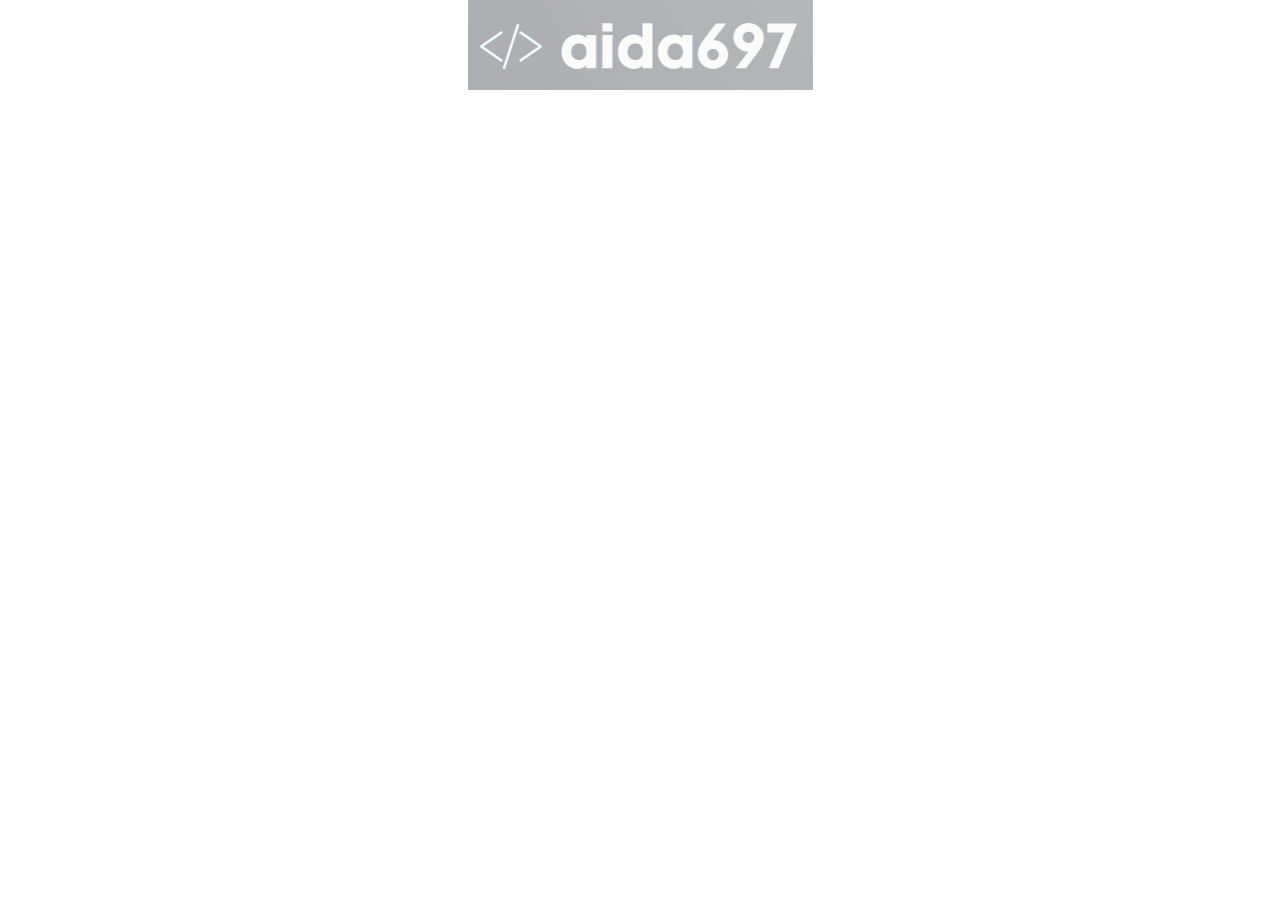
==== commit e1022020: "Add files via upload" ====
--- a/About.html
+++ b/About.html
@@ -2,7 +2,7 @@
 <html style="font-size: 16px;" lang="en"><head>
     <meta name="viewport" content="width=device-width, initial-scale=1.0">
     <meta charset="utf-8">
-    <meta name="keywords" content="">
+    <meta name="keywords" content="KaDelivery, ​Search and get any products around the whole Kazbegi from Restaurants, Stores and Pharmacy.">
     <meta name="description" content="">
     <title>About</title>
     <link rel="stylesheet" href="nicepage.css" media="screen">
@@ -11,6 +11,7 @@
     <script class="u-script" type="text/javascript" src="nicepage.js" defer=""></script>
     <meta name="generator" content="Nicepage 5.1.5, nicepage.com">
     <link id="u-theme-google-font" rel="stylesheet" href="https://fonts.googleapis.com/css?family=Roboto:100,100i,300,300i,400,400i,500,500i,700,700i,900,900i|Open+Sans:300,300i,400,400i,500,500i,600,600i,700,700i,800,800i">
+    <link id="u-page-google-font" rel="stylesheet" href="https://fonts.googleapis.com/css?family=Montserrat:100,100i,200,200i,300,300i,400,400i,500,500i,600,600i,700,700i,800,800i,900,900i">
     
     
     <script type="application/ld+json">{
@@ -30,14 +31,16 @@
           
           
           
-          <div class="u-clearfix u-sheet u-valign-middle u-sheet-1">
-            <a href="https://aida697.github.io/" class="u-image u-logo u-opacity u-opacity-20 u-image-1" data-image-width="346" data-image-height="90" title="https://aida697.github.io/">
+          <div class="u-clearfix u-sheet u-valign-middle-xs u-sheet-1">
+            <a href="https://aida697.github.io/" class="u-image u-logo u-opacity u-opacity-45 u-image-1" data-image-width="346" data-image-height="90" title="https://aida697.github.io/">
               <img src="images/32.png" class="u-logo-image u-logo-image-1">
             </a>
           </div>
         </div>
         <div class="u-section-row u-section-row-2">
-          <div class="u-clearfix u-sheet u-sheet-2"></div>
+          <div class="u-clearfix u-sheet u-valign-middle u-sheet-2">
+            <h2 class="u-custom-font u-font-montserrat u-text u-text-default u-text-white u-text-1">KaDelivery</h2>
+          </div>
           
           
           
@@ -45,7 +48,9 @@
           
         </div>
         <div class="u-section-row u-section-row-3">
-          <div class="u-clearfix u-sheet u-sheet-3"></div>
+          <div class="u-clearfix u-sheet u-sheet-3">
+            <h1 class="u-align-center u-text u-text-default-lg u-text-default-md u-text-default-sm u-text-default-xl u-text-white u-title u-text-2"> Search and get any products around the whole Kazbegi from Restaurants, Stores and Pharmacy.</h1>
+          </div>
           
           
           
--- a/nicepage.css
+++ b/nicepage.css
@@ -23243,12 +23243,12 @@
 .u-container-layout.u-container-layout.u-color-1-dark-3:before,
 .u-table-alt-color-1-dark-3 tr:nth-child(even) {
   color: #ffffff;
-  background-color: #333129;
+  background-color: #292e33;
 }
 .u-button-style.u-color-1-dark-3,
 .u-button-style.u-color-1-dark-3[class*="u-border-"] {
   color: #ffffff !important;
-  background-color: #333129 !important;
+  background-color: #292e33 !important;
 }
 .u-button-style.u-color-1-dark-3:hover,
 .u-button-style.u-color-1-dark-3[class*="u-border-"]:hover,
@@ -23261,7 +23261,7 @@
 li.active > .u-button-style.u-button-style.u-color-1-dark-3,
 li.active > .u-button-style.u-button-style.u-color-1-dark-3[class*="u-border-"] {
   color: #ffffff !important;
-  background-color: #2e2c25 !important;
+  background-color: #25292e !important;
 }
 .u-hover-color-1-dark-3:hover,
 .u-hover-color-1-dark-3[class*="u-border-"]:hover,
@@ -23284,10 +23284,10 @@
 li.active > a.u-button-style.u-button-style.u-active-color-1-dark-3,
 li.active > a.u-button-style.u-button-style.u-active-color-1-dark-3[class*="u-border-"] {
   color: #ffffff !important;
-  background-color: #333129 !important;
+  background-color: #292e33 !important;
 }
 a.u-link.u-hover-color-1-dark-3:hover {
-  color: #333129 !important;
+  color: #292e33 !important;
 }
 .u-color-1-dark-2,
 .u-body.u-color-1-dark-2,
@@ -23298,12 +23298,12 @@
 .u-container-layout.u-container-layout.u-color-1-dark-2:before,
 .u-table-alt-color-1-dark-2 tr:nth-child(even) {
   color: #ffffff;
-  background-color: #72683f;
+  background-color: #425465;
 }
 .u-button-style.u-color-1-dark-2,
 .u-button-style.u-color-1-dark-2[class*="u-border-"] {
   color: #ffffff !important;
-  background-color: #72683f !important;
+  background-color: #425465 !important;
 }
 .u-button-style.u-color-1-dark-2:hover,
 .u-button-style.u-color-1-dark-2[class*="u-border-"]:hover,
@@ -23316,7 +23316,7 @@
 li.active > .u-button-style.u-button-style.u-color-1-dark-2,
 li.active > .u-button-style.u-button-style.u-color-1-dark-2[class*="u-border-"] {
   color: #ffffff !important;
-  background-color: #675e39 !important;
+  background-color: #3b4c5b !important;
 }
 .u-hover-color-1-dark-2:hover,
 .u-hover-color-1-dark-2[class*="u-border-"]:hover,
@@ -23339,10 +23339,10 @@
 li.active > a.u-button-style.u-button-style.u-active-color-1-dark-2,
 li.active > a.u-button-style.u-button-style.u-active-color-1-dark-2[class*="u-border-"] {
   color: #ffffff !important;
-  background-color: #72683f !important;
+  background-color: #425465 !important;
 }
 a.u-link.u-hover-color-1-dark-2:hover {
-  color: #72683f !important;
+  color: #425465 !important;
 }
 .u-color-1-dark-1,
 .u-body.u-color-1-dark-1,
@@ -23353,12 +23353,12 @@
 .u-container-layout.u-container-layout.u-color-1-dark-1:before,
 .u-table-alt-color-1-dark-1 tr:nth-child(even) {
   color: #ffffff;
-  background-color: #b29a36;
+  background-color: #4c7397;
 }
 .u-button-style.u-color-1-dark-1,
 .u-button-style.u-color-1-dark-1[class*="u-border-"] {
   color: #ffffff !important;
-  background-color: #b29a36 !important;
+  background-color: #4c7397 !important;
 }
 .u-button-style.u-color-1-dark-1:hover,
 .u-button-style.u-color-1-dark-1[class*="u-border-"]:hover,
@@ -23371,7 +23371,7 @@
 li.active > .u-button-style.u-button-style.u-color-1-dark-1,
 li.active > .u-button-style.u-button-style.u-color-1-dark-1[class*="u-border-"] {
   color: #ffffff !important;
-  background-color: #a08b31 !important;
+  background-color: #446888 !important;
 }
 .u-hover-color-1-dark-1:hover,
 .u-hover-color-1-dark-1[class*="u-border-"]:hover,
@@ -23394,10 +23394,10 @@
 li.active > a.u-button-style.u-button-style.u-active-color-1-dark-1,
 li.active > a.u-button-style.u-button-style.u-active-color-1-dark-1[class*="u-border-"] {
   color: #ffffff !important;
-  background-color: #b29a36 !important;
+  background-color: #4c7397 !important;
 }
 a.u-link.u-hover-color-1-dark-1:hover {
-  color: #b29a36 !important;
+  color: #4c7397 !important;
 }
 .u-color-1,
 .u-body.u-color-1,
@@ -23407,13 +23407,13 @@
 .u-color-1.u-sidenav:before,
 .u-container-layout.u-container-layout.u-color-1:before,
 .u-table-alt-color-1 tr:nth-child(even) {
-  color: #111111;
-  background-color: #f1c50e;
+  color: #ffffff;
+  background-color: #478ac9;
 }
 .u-button-style.u-color-1,
 .u-button-style.u-color-1[class*="u-border-"] {
-  color: #111111 !important;
-  background-color: #f1c50e !important;
+  color: #ffffff !important;
+  background-color: #478ac9 !important;
 }
 .u-button-style.u-color-1:hover,
 .u-button-style.u-color-1[class*="u-border-"]:hover,
@@ -23425,8 +23425,8 @@
 .u-button-style.u-button-style.u-color-1[class*="u-border-"].active,
 li.active > .u-button-style.u-button-style.u-color-1,
 li.active > .u-button-style.u-button-style.u-color-1[class*="u-border-"] {
-  color: #111111 !important;
-  background-color: #d9b10d !important;
+  color: #ffffff !important;
+  background-color: #387cbd !important;
 }
 .u-hover-color-1:hover,
 .u-hover-color-1[class*="u-border-"]:hover,
@@ -23448,11 +23448,11 @@
 a.u-button-style.u-button-style.active > .u-active-color-1[class*="u-border-"],
 li.active > a.u-button-style.u-button-style.u-active-color-1,
 li.active > a.u-button-style.u-button-style.u-active-color-1[class*="u-border-"] {
-  color: #111111 !important;
-  background-color: #f1c50e !important;
+  color: #ffffff !important;
+  background-color: #478ac9 !important;
 }
 a.u-link.u-hover-color-1:hover {
-  color: #f1c50e !important;
+  color: #478ac9 !important;
 }
 .u-color-1-light-1,
 .u-body.u-color-1-light-1,
@@ -23462,13 +23462,13 @@
 .u-color-1-light-1.u-sidenav:before,
 .u-container-layout.u-container-layout.u-color-1-light-1:before,
 .u-table-alt-color-1-light-1 tr:nth-child(even) {
-  color: #111111;
-  background-color: #f5d654;
+  color: #ffffff;
+  background-color: #77aad9;
 }
 .u-button-style.u-color-1-light-1,
 .u-button-style.u-color-1-light-1[class*="u-border-"] {
-  color: #111111 !important;
-  background-color: #f5d654 !important;
+  color: #ffffff !important;
+  background-color: #77aad9 !important;
 }
 .u-button-style.u-color-1-light-1:hover,
 .u-button-style.u-color-1-light-1[class*="u-border-"]:hover,
@@ -23480,8 +23480,8 @@
 .u-button-style.u-button-style.u-color-1-light-1[class*="u-border-"].active,
 li.active > .u-button-style.u-button-style.u-color-1-light-1,
 li.active > .u-button-style.u-button-style.u-color-1-light-1[class*="u-border-"] {
-  color: #111111 !important;
-  background-color: #f3cf35 !important;
+  color: #ffffff !important;
+  background-color: #5d9ad2 !important;
 }
 .u-hover-color-1-light-1:hover,
 .u-hover-color-1-light-1[class*="u-border-"]:hover,
@@ -23503,11 +23503,11 @@
 a.u-button-style.u-button-style.active > .u-active-color-1-light-1[class*="u-border-"],
 li.active > a.u-button-style.u-button-style.u-active-color-1-light-1,
 li.active > a.u-button-style.u-button-style.u-active-color-1-light-1[class*="u-border-"] {
-  color: #111111 !important;
-  background-color: #f5d654 !important;
+  color: #ffffff !important;
+  background-color: #77aad9 !important;
 }
 a.u-link.u-hover-color-1-light-1:hover {
-  color: #f5d654 !important;
+  color: #77aad9 !important;
 }
 .u-color-1-light-2,
 .u-body.u-color-1-light-2,
@@ -23518,12 +23518,12 @@
 .u-container-layout.u-container-layout.u-color-1-light-2:before,
 .u-table-alt-color-1-light-2 tr:nth-child(even) {
   color: #111111;
-  background-color: #f9e79b;
+  background-color: #adcce9;
 }
 .u-button-style.u-color-1-light-2,
 .u-button-style.u-color-1-light-2[class*="u-border-"] {
   color: #111111 !important;
-  background-color: #f9e79b !important;
+  background-color: #adcce9 !important;
 }
 .u-button-style.u-color-1-light-2:hover,
 .u-button-style.u-color-1-light-2[class*="u-border-"]:hover,
@@ -23536,7 +23536,7 @@
 li.active > .u-button-style.u-button-style.u-color-1-light-2,
 li.active > .u-button-style.u-button-style.u-color-1-light-2[class*="u-border-"] {
   color: #111111 !important;
-  background-color: #f7de75 !important;
+  background-color: #8db8e0 !important;
 }
 .u-hover-color-1-light-2:hover,
 .u-hover-color-1-light-2[class*="u-border-"]:hover,
@@ -23559,10 +23559,10 @@
 li.active > a.u-button-style.u-button-style.u-active-color-1-light-2,
 li.active > a.u-button-style.u-button-style.u-active-color-1-light-2[class*="u-border-"] {
   color: #111111 !important;
-  background-color: #f9e79b !important;
+  background-color: #adcce9 !important;
 }
 a.u-link.u-hover-color-1-light-2:hover {
-  color: #f9e79b !important;
+  color: #adcce9 !important;
 }
 .u-color-1-light-3,
 .u-body.u-color-1-light-3,
@@ -23573,12 +23573,12 @@
 .u-container-layout.u-container-layout.u-color-1-light-3:before,
 .u-table-alt-color-1-light-3 tr:nth-child(even) {
   color: #111111;
-  background-color: #fef9e6;
+  background-color: #e9f2fa;
 }
 .u-button-style.u-color-1-light-3,
 .u-button-style.u-color-1-light-3[class*="u-border-"] {
   color: #111111 !important;
-  background-color: #fef9e6 !important;
+  background-color: #e9f2fa !important;
 }
 .u-button-style.u-color-1-light-3:hover,
 .u-button-style.u-color-1-light-3[class*="u-border-"]:hover,
@@ -23591,7 +23591,7 @@
 li.active > .u-button-style.u-button-style.u-color-1-light-3,
 li.active > .u-button-style.u-button-style.u-color-1-light-3[class*="u-border-"] {
   color: #111111 !important;
-  background-color: #fceeb7 !important;
+  background-color: #c2dbf1 !important;
 }
 .u-hover-color-1-light-3:hover,
 .u-hover-color-1-light-3[class*="u-border-"]:hover,
@@ -23614,10 +23614,10 @@
 li.active > a.u-button-style.u-button-style.u-active-color-1-light-3,
 li.active > a.u-button-style.u-button-style.u-active-color-1-light-3[class*="u-border-"] {
   color: #111111 !important;
-  background-color: #fef9e6 !important;
+  background-color: #e9f2fa !important;
 }
 a.u-link.u-hover-color-1-light-3:hover {
-  color: #fef9e6 !important;
+  color: #e9f2fa !important;
 }
 .u-color-1-base,
 .u-body.u-color-1-base,
@@ -23627,13 +23627,13 @@
 .u-color-1-base.u-sidenav:before,
 .u-container-layout.u-container-layout.u-color-1-base:before,
 .u-table-alt-color-1-base tr:nth-child(even) {
-  color: #111111;
-  background-color: #f1c50e;
+  color: #ffffff;
+  background-color: #478ac9;
 }
 .u-button-style.u-color-1-base,
 .u-button-style.u-color-1-base[class*="u-border-"] {
-  color: #111111 !important;
-  background-color: #f1c50e !important;
+  color: #ffffff !important;
+  background-color: #478ac9 !important;
 }
 .u-button-style.u-color-1-base:hover,
 .u-button-style.u-color-1-base[class*="u-border-"]:hover,
@@ -23645,8 +23645,8 @@
 .u-button-style.u-button-style.u-color-1-base[class*="u-border-"].active,
 li.active > .u-button-style.u-button-style.u-color-1-base,
 li.active > .u-button-style.u-button-style.u-color-1-base[class*="u-border-"] {
-  color: #111111 !important;
-  background-color: #d9b10d !important;
+  color: #ffffff !important;
+  background-color: #387cbd !important;
 }
 .u-hover-color-1-base:hover,
 .u-hover-color-1-base[class*="u-border-"]:hover,
@@ -23668,11 +23668,11 @@
 a.u-button-style.u-button-style.active > .u-active-color-1-base[class*="u-border-"],
 li.active > a.u-button-style.u-button-style.u-active-color-1-base,
 li.active > a.u-button-style.u-button-style.u-active-color-1-base[class*="u-border-"] {
-  color: #111111 !important;
-  background-color: #f1c50e !important;
+  color: #ffffff !important;
+  background-color: #478ac9 !important;
 }
 a.u-link.u-hover-color-1-base:hover {
-  color: #f1c50e !important;
+  color: #478ac9 !important;
 }
 .u-color-2-dark-3,
 .u-body.u-color-2-dark-3,
@@ -23683,12 +23683,12 @@
 .u-container-layout.u-container-layout.u-color-2-dark-3:before,
 .u-table-alt-color-2-dark-3 tr:nth-child(even) {
   color: #ffffff;
-  background-color: #293332;
+  background-color: #332929;
 }
 .u-button-style.u-color-2-dark-3,
 .u-button-style.u-color-2-dark-3[class*="u-border-"] {
   color: #ffffff !important;
-  background-color: #293332 !important;
+  background-color: #332929 !important;
 }
 .u-button-style.u-color-2-dark-3:hover,
 .u-button-style.u-color-2-dark-3[class*="u-border-"]:hover,
@@ -23701,7 +23701,7 @@
 li.active > .u-button-style.u-button-style.u-color-2-dark-3,
 li.active > .u-button-style.u-button-style.u-color-2-dark-3[class*="u-border-"] {
   color: #ffffff !important;
-  background-color: #252e2d !important;
+  background-color: #2e2525 !important;
 }
 .u-hover-color-2-dark-3:hover,
 .u-hover-color-2-dark-3[class*="u-border-"]:hover,
@@ -23724,10 +23724,10 @@
 li.active > a.u-button-style.u-button-style.u-active-color-2-dark-3,
 li.active > a.u-button-style.u-button-style.u-active-color-2-dark-3[class*="u-border-"] {
   color: #ffffff !important;
-  background-color: #293332 !important;
+  background-color: #332929 !important;
 }
 a.u-link.u-hover-color-2-dark-3:hover {
-  color: #293332 !important;
+  color: #332929 !important;
 }
 .u-color-2-dark-2,
 .u-body.u-color-2-dark-2,
@@ -23738,12 +23738,12 @@
 .u-container-layout.u-container-layout.u-color-2-dark-2:before,
 .u-table-alt-color-2-dark-2 tr:nth-child(even) {
   color: #ffffff;
-  background-color: #41807c;
+  background-color: #6b4748;
 }
 .u-button-style.u-color-2-dark-2,
 .u-button-style.u-color-2-dark-2[class*="u-border-"] {
   color: #ffffff !important;
-  background-color: #41807c !important;
+  background-color: #6b4748 !important;
 }
 .u-button-style.u-color-2-dark-2:hover,
 .u-button-style.u-color-2-dark-2[class*="u-border-"]:hover,
@@ -23756,7 +23756,7 @@
 li.active > .u-button-style.u-button-style.u-color-2-dark-2,
 li.active > .u-button-style.u-button-style.u-color-2-dark-2[class*="u-border-"] {
   color: #ffffff !important;
-  background-color: #3a7370 !important;
+  background-color: #604041 !important;
 }
 .u-hover-color-2-dark-2:hover,
 .u-hover-color-2-dark-2[class*="u-border-"]:hover,
@@ -23779,10 +23779,10 @@
 li.active > a.u-button-style.u-button-style.u-active-color-2-dark-2,
 li.active > a.u-button-style.u-button-style.u-active-color-2-dark-2[class*="u-border-"] {
   color: #ffffff !important;
-  background-color: #41807c !important;
+  background-color: #6b4748 !important;
 }
 a.u-link.u-hover-color-2-dark-2:hover {
-  color: #41807c !important;
+  color: #6b4748 !important;
 }
 .u-color-2-dark-1,
 .u-body.u-color-2-dark-1,
@@ -23793,12 +23793,12 @@
 .u-container-layout.u-container-layout.u-color-2-dark-1:before,
 .u-table-alt-color-2-dark-1 tr:nth-child(even) {
   color: #ffffff;
-  background-color: #2cccc4;
+  background-color: #a35559;
 }
 .u-button-style.u-color-2-dark-1,
 .u-button-style.u-color-2-dark-1[class*="u-border-"] {
   color: #ffffff !important;
-  background-color: #2cccc4 !important;
+  background-color: #a35559 !important;
 }
 .u-button-style.u-color-2-dark-1:hover,
 .u-button-style.u-color-2-dark-1[class*="u-border-"]:hover,
@@ -23811,7 +23811,7 @@
 li.active > .u-button-style.u-button-style.u-color-2-dark-1,
 li.active > .u-button-style.u-button-style.u-color-2-dark-1[class*="u-border-"] {
   color: #ffffff !important;
-  background-color: #28b8b0 !important;
+  background-color: #934c50 !important;
 }
 .u-hover-color-2-dark-1:hover,
 .u-hover-color-2-dark-1[class*="u-border-"]:hover,
@@ -23834,10 +23834,10 @@
 li.active > a.u-button-style.u-button-style.u-active-color-2-dark-1,
 li.active > a.u-button-style.u-button-style.u-active-color-2-dark-1[class*="u-border-"] {
   color: #ffffff !important;
-  background-color: #2cccc4 !important;
+  background-color: #a35559 !important;
 }
 a.u-link.u-hover-color-2-dark-1:hover {
-  color: #2cccc4 !important;
+  color: #a35559 !important;
 }
 .u-color-2,
 .u-body.u-color-2,
@@ -23847,13 +23847,13 @@
 .u-color-2.u-sidenav:before,
 .u-container-layout.u-container-layout.u-color-2:before,
 .u-table-alt-color-2 tr:nth-child(even) {
-  color: #111111;
-  background-color: #3be8e0;
+  color: #ffffff;
+  background-color: #db545a;
 }
 .u-button-style.u-color-2,
 .u-button-style.u-color-2[class*="u-border-"] {
-  color: #111111 !important;
-  background-color: #3be8e0 !important;
+  color: #ffffff !important;
+  background-color: #db545a !important;
 }
 .u-button-style.u-color-2:hover,
 .u-button-style.u-color-2[class*="u-border-"]:hover,
@@ -23865,8 +23865,8 @@
 .u-button-style.u-button-style.u-color-2[class*="u-border-"].active,
 li.active > .u-button-style.u-button-style.u-color-2,
 li.active > .u-button-style.u-button-style.u-color-2[class*="u-border-"] {
-  color: #111111 !important;
-  background-color: #21e5dc !important;
+  color: #ffffff !important;
+  background-color: #d63b42 !important;
 }
 .u-hover-color-2:hover,
 .u-hover-color-2[class*="u-border-"]:hover,
@@ -23888,11 +23888,11 @@
 a.u-button-style.u-button-style.active > .u-active-color-2[class*="u-border-"],
 li.active > a.u-button-style.u-button-style.u-active-color-2,
 li.active > a.u-button-style.u-button-style.u-active-color-2[class*="u-border-"] {
-  color: #111111 !important;
-  background-color: #3be8e0 !important;
+  color: #ffffff !important;
+  background-color: #db545a !important;
 }
 a.u-link.u-hover-color-2:hover {
-  color: #3be8e0 !important;
+  color: #db545a !important;
 }
 .u-color-2-light-1,
 .u-body.u-color-2-light-1,
@@ -23902,13 +23902,13 @@
 .u-color-2-light-1.u-sidenav:before,
 .u-container-layout.u-container-layout.u-color-2-light-1:before,
 .u-table-alt-color-2-light-1 tr:nth-child(even) {
-  color: #111111;
-  background-color: #72efe9;
+  color: #ffffff;
+  background-color: #e68387;
 }
 .u-button-style.u-color-2-light-1,
 .u-button-style.u-color-2-light-1[class*="u-border-"] {
-  color: #111111 !important;
-  background-color: #72efe9 !important;
+  color: #ffffff !important;
+  background-color: #e68387 !important;
 }
 .u-button-style.u-color-2-light-1:hover,
 .u-button-style.u-color-2-light-1[class*="u-border-"]:hover,
@@ -23920,8 +23920,8 @@
 .u-button-style.u-button-style.u-color-2-light-1[class*="u-border-"].active,
 li.active > .u-button-style.u-button-style.u-color-2-light-1,
 li.active > .u-button-style.u-button-style.u-color-2-light-1[class*="u-border-"] {
-  color: #111111 !important;
-  background-color: #52ebe4 !important;
+  color: #ffffff !important;
+  background-color: #e0656a !important;
 }
 .u-hover-color-2-light-1:hover,
 .u-hover-color-2-light-1[class*="u-border-"]:hover,
@@ -23943,11 +23943,11 @@
 a.u-button-style.u-button-style.active > .u-active-color-2-light-1[class*="u-border-"],
 li.active > a.u-button-style.u-button-style.u-active-color-2-light-1,
 li.active > a.u-button-style.u-button-style.u-active-color-2-light-1[class*="u-border-"] {
-  color: #111111 !important;
-  background-color: #72efe9 !important;
+  color: #ffffff !important;
+  background-color: #e68387 !important;
 }
 a.u-link.u-hover-color-2-light-1:hover {
-  color: #72efe9 !important;
+  color: #e68387 !important;
 }
 .u-color-2-light-2,
 .u-body.u-color-2-light-2,
@@ -23958,12 +23958,12 @@
 .u-container-layout.u-container-layout.u-color-2-light-2:before,
 .u-table-alt-color-2-light-2 tr:nth-child(even) {
   color: #111111;
-  background-color: #adf6f2;
+  background-color: #f1b5b8;
 }
 .u-button-style.u-color-2-light-2,
 .u-button-style.u-color-2-light-2[class*="u-border-"] {
   color: #111111 !important;
-  background-color: #adf6f2 !important;
+  background-color: #f1b5b8 !important;
 }
 .u-button-style.u-color-2-light-2:hover,
 .u-button-style.u-color-2-light-2[class*="u-border-"]:hover,
@@ -23976,7 +23976,7 @@
 li.active > .u-button-style.u-button-style.u-color-2-light-2,
 li.active > .u-button-style.u-button-style.u-color-2-light-2[class*="u-border-"] {
   color: #111111 !important;
-  background-color: #87f2ec !important;
+  background-color: #ea9296 !important;
 }
 .u-hover-color-2-light-2:hover,
 .u-hover-color-2-light-2[class*="u-border-"]:hover,
@@ -23999,10 +23999,10 @@
 li.active > a.u-button-style.u-button-style.u-active-color-2-light-2,
 li.active > a.u-button-style.u-button-style.u-active-color-2-light-2[class*="u-border-"] {
   color: #111111 !important;
-  background-color: #adf6f2 !important;
+  background-color: #f1b5b8 !important;
 }
 a.u-link.u-hover-color-2-light-2:hover {
-  color: #adf6f2 !important;
+  color: #f1b5b8 !important;
 }
 .u-color-2-light-3,
 .u-body.u-color-2-light-3,
@@ -24013,12 +24013,12 @@
 .u-container-layout.u-container-layout.u-color-2-light-3:before,
 .u-table-alt-color-2-light-3 tr:nth-child(even) {
   color: #111111;
-  background-color: #eafdfc;
+  background-color: #fbeced;
 }
 .u-button-style.u-color-2-light-3,
 .u-button-style.u-color-2-light-3[class*="u-border-"] {
   color: #111111 !important;
-  background-color: #eafdfc !important;
+  background-color: #fbeced !important;
 }
 .u-button-style.u-color-2-light-3:hover,
 .u-button-style.u-color-2-light-3[class*="u-border-"]:hover,
@@ -24031,7 +24031,7 @@
 li.active > .u-button-style.u-button-style.u-color-2-light-3,
 li.active > .u-button-style.u-button-style.u-color-2-light-3[class*="u-border-"] {
   color: #111111 !important;
-  background-color: #bef9f6 !important;
+  background-color: #f3c4c7 !important;
 }
 .u-hover-color-2-light-3:hover,
 .u-hover-color-2-light-3[class*="u-border-"]:hover,
@@ -24054,10 +24054,10 @@
 li.active > a.u-button-style.u-button-style.u-active-color-2-light-3,
 li.active > a.u-button-style.u-button-style.u-active-color-2-light-3[class*="u-border-"] {
   color: #111111 !important;
-  background-color: #eafdfc !important;
+  background-color: #fbeced !important;
 }
 a.u-link.u-hover-color-2-light-3:hover {
-  color: #eafdfc !important;
+  color: #fbeced !important;
 }
 .u-color-2-base,
 .u-body.u-color-2-base,
@@ -24068,12 +24068,12 @@
 .u-container-layout.u-container-layout.u-color-2-base:before,
 .u-table-alt-color-2-base tr:nth-child(even) {
   color: #ffffff;
-  background-color: #2cccc4;
+  background-color: #db545a;
 }
 .u-button-style.u-color-2-base,
 .u-button-style.u-color-2-base[class*="u-border-"] {
   color: #ffffff !important;
-  background-color: #2cccc4 !important;
+  background-color: #db545a !important;
 }
 .u-button-style.u-color-2-base:hover,
 .u-button-style.u-color-2-base[class*="u-border-"]:hover,
@@ -24086,7 +24086,7 @@
 li.active > .u-button-style.u-button-style.u-color-2-base,
 li.active > .u-button-style.u-button-style.u-color-2-base[class*="u-border-"] {
   color: #ffffff !important;
-  background-color: #28b8b0 !important;
+  background-color: #d63b42 !important;
 }
 .u-hover-color-2-base:hover,
 .u-hover-color-2-base[class*="u-border-"]:hover,
@@ -24109,10 +24109,10 @@
 li.active > a.u-button-style.u-button-style.u-active-color-2-base,
 li.active > a.u-button-style.u-button-style.u-active-color-2-base[class*="u-border-"] {
   color: #ffffff !important;
-  background-color: #2cccc4 !important;
+  background-color: #db545a !important;
 }
 a.u-link.u-hover-color-2-base:hover {
-  color: #2cccc4 !important;
+  color: #db545a !important;
 }
 .u-color-3-dark-3,
 .u-body.u-color-3-dark-3,
@@ -24123,12 +24123,12 @@
 .u-container-layout.u-container-layout.u-color-3-dark-3:before,
 .u-table-alt-color-3-dark-3 tr:nth-child(even) {
   color: #ffffff;
-  background-color: #292d33;
+  background-color: #333129;
 }
 .u-button-style.u-color-3-dark-3,
 .u-button-style.u-color-3-dark-3[class*="u-border-"] {
   color: #ffffff !important;
-  background-color: #292d33 !important;
+  background-color: #333129 !important;
 }
 .u-button-style.u-color-3-dark-3:hover,
 .u-button-style.u-color-3-dark-3[class*="u-border-"]:hover,
@@ -24141,7 +24141,7 @@
 li.active > .u-button-style.u-button-style.u-color-3-dark-3,
 li.active > .u-button-style.u-button-style.u-color-3-dark-3[class*="u-border-"] {
   color: #ffffff !important;
-  background-color: #25292e !important;
+  background-color: #2e2c25 !important;
 }
 .u-hover-color-3-dark-3:hover,
 .u-hover-color-3-dark-3[class*="u-border-"]:hover,
@@ -24164,10 +24164,10 @@
 li.active > a.u-button-style.u-button-style.u-active-color-3-dark-3,
 li.active > a.u-button-style.u-button-style.u-active-color-3-dark-3[class*="u-border-"] {
   color: #ffffff !important;
-  background-color: #292d33 !important;
+  background-color: #333129 !important;
 }
 a.u-link.u-hover-color-3-dark-3:hover {
-  color: #292d33 !important;
+  color: #333129 !important;
 }
 .u-color-3-dark-2,
 .u-body.u-color-3-dark-2,
@@ -24178,12 +24178,12 @@
 .u-container-layout.u-container-layout.u-color-3-dark-2:before,
 .u-table-alt-color-3-dark-2 tr:nth-child(even) {
   color: #ffffff;
-  background-color: #555c66;
+  background-color: #72683f;
 }
 .u-button-style.u-color-3-dark-2,
 .u-button-style.u-color-3-dark-2[class*="u-border-"] {
   color: #ffffff !important;
-  background-color: #555c66 !important;
+  background-color: #72683f !important;
 }
 .u-button-style.u-color-3-dark-2:hover,
 .u-button-style.u-color-3-dark-2[class*="u-border-"]:hover,
@@ -24196,7 +24196,7 @@
 li.active > .u-button-style.u-button-style.u-color-3-dark-2,
 li.active > .u-button-style.u-button-style.u-color-3-dark-2[class*="u-border-"] {
   color: #ffffff !important;
-  background-color: #4d535c !important;
+  background-color: #675e39 !important;
 }
 .u-hover-color-3-dark-2:hover,
 .u-hover-color-3-dark-2[class*="u-border-"]:hover,
@@ -24219,10 +24219,10 @@
 li.active > a.u-button-style.u-button-style.u-active-color-3-dark-2,
 li.active > a.u-button-style.u-button-style.u-active-color-3-dark-2[class*="u-border-"] {
   color: #ffffff !important;
-  background-color: #555c66 !important;
+  background-color: #72683f !important;
 }
 a.u-link.u-hover-color-3-dark-2:hover {
-  color: #555c66 !important;
+  color: #72683f !important;
 }
 .u-color-3-dark-1,
 .u-body.u-color-3-dark-1,
@@ -24233,12 +24233,12 @@
 .u-container-layout.u-container-layout.u-color-3-dark-1:before,
 .u-table-alt-color-3-dark-1 tr:nth-child(even) {
   color: #ffffff;
-  background-color: #858e99;
+  background-color: #b29a36;
 }
 .u-button-style.u-color-3-dark-1,
 .u-button-style.u-color-3-dark-1[class*="u-border-"] {
   color: #ffffff !important;
-  background-color: #858e99 !important;
+  background-color: #b29a36 !important;
 }
 .u-button-style.u-color-3-dark-1:hover,
 .u-button-style.u-color-3-dark-1[class*="u-border-"]:hover,
@@ -24251,7 +24251,7 @@
 li.active > .u-button-style.u-button-style.u-color-3-dark-1,
 li.active > .u-button-style.u-button-style.u-color-3-dark-1[class*="u-border-"] {
   color: #ffffff !important;
-  background-color: #75808c !important;
+  background-color: #a08b31 !important;
 }
 .u-hover-color-3-dark-1:hover,
 .u-hover-color-3-dark-1[class*="u-border-"]:hover,
@@ -24274,10 +24274,10 @@
 li.active > a.u-button-style.u-button-style.u-active-color-3-dark-1,
 li.active > a.u-button-style.u-button-style.u-active-color-3-dark-1[class*="u-border-"] {
   color: #ffffff !important;
-  background-color: #858e99 !important;
+  background-color: #b29a36 !important;
 }
 a.u-link.u-hover-color-3-dark-1:hover {
-  color: #858e99 !important;
+  color: #b29a36 !important;
 }
 .u-color-3,
 .u-body.u-color-3,
@@ -24288,12 +24288,12 @@
 .u-container-layout.u-container-layout.u-color-3:before,
 .u-table-alt-color-3 tr:nth-child(even) {
   color: #111111;
-  background-color: #b9c1cc;
+  background-color: #f1c50e;
 }
 .u-button-style.u-color-3,
 .u-button-style.u-color-3[class*="u-border-"] {
   color: #111111 !important;
-  background-color: #b9c1cc !important;
+  background-color: #f1c50e !important;
 }
 .u-button-style.u-color-3:hover,
 .u-button-style.u-color-3[class*="u-border-"]:hover,
@@ -24306,7 +24306,7 @@
 li.active > .u-button-style.u-button-style.u-color-3,
 li.active > .u-button-style.u-button-style.u-color-3[class*="u-border-"] {
   color: #111111 !important;
-  background-color: #a2adbc !important;
+  background-color: #d9b10d !important;
 }
 .u-hover-color-3:hover,
 .u-hover-color-3[class*="u-border-"]:hover,
@@ -24329,10 +24329,10 @@
 li.active > a.u-button-style.u-button-style.u-active-color-3,
 li.active > a.u-button-style.u-button-style.u-active-color-3[class*="u-border-"] {
   color: #111111 !important;
-  background-color: #b9c1cc !important;
+  background-color: #f1c50e !important;
 }
 a.u-link.u-hover-color-3:hover {
-  color: #b9c1cc !important;
+  color: #f1c50e !important;
 }
 .u-color-3-light-1,
 .u-body.u-color-3-light-1,
@@ -24343,12 +24343,12 @@
 .u-container-layout.u-container-layout.u-color-3-light-1:before,
 .u-table-alt-color-3-light-1 tr:nth-child(even) {
   color: #111111;
-  background-color: #ccd3db;
+  background-color: #f5d654;
 }
 .u-button-style.u-color-3-light-1,
 .u-button-style.u-color-3-light-1[class*="u-border-"] {
   color: #111111 !important;
-  background-color: #ccd3db !important;
+  background-color: #f5d654 !important;
 }
 .u-button-style.u-color-3-light-1:hover,
 .u-button-style.u-color-3-light-1[class*="u-border-"]:hover,
@@ -24361,7 +24361,7 @@
 li.active > .u-button-style.u-button-style.u-color-3-light-1,
 li.active > .u-button-style.u-button-style.u-color-3-light-1[class*="u-border-"] {
   color: #111111 !important;
-  background-color: #b3bec9 !important;
+  background-color: #f3cf35 !important;
 }
 .u-hover-color-3-light-1:hover,
 .u-hover-color-3-light-1[class*="u-border-"]:hover,
@@ -24384,10 +24384,10 @@
 li.active > a.u-button-style.u-button-style.u-active-color-3-light-1,
 li.active > a.u-button-style.u-button-style.u-active-color-3-light-1[class*="u-border-"] {
   color: #111111 !important;
-  background-color: #ccd3db !important;
+  background-color: #f5d654 !important;
 }
 a.u-link.u-hover-color-3-light-1:hover {
-  color: #ccd3db !important;
+  color: #f5d654 !important;
 }
 .u-color-3-light-2,
 .u-body.u-color-3-light-2,
@@ -24398,12 +24398,12 @@
 .u-container-layout.u-container-layout.u-color-3-light-2:before,
 .u-table-alt-color-3-light-2 tr:nth-child(even) {
   color: #111111;
-  background-color: #e0e5eb;
+  background-color: #f9e79b;
 }
 .u-button-style.u-color-3-light-2,
 .u-button-style.u-color-3-light-2[class*="u-border-"] {
   color: #111111 !important;
-  background-color: #e0e5eb !important;
+  background-color: #f9e79b !important;
 }
 .u-button-style.u-color-3-light-2:hover,
 .u-button-style.u-color-3-light-2[class*="u-border-"]:hover,
@@ -24416,7 +24416,7 @@
 li.active > .u-button-style.u-button-style.u-color-3-light-2,
 li.active > .u-button-style.u-button-style.u-color-3-light-2[class*="u-border-"] {
   color: #111111 !important;
-  background-color: #c4ced9 !important;
+  background-color: #f7de75 !important;
 }
 .u-hover-color-3-light-2:hover,
 .u-hover-color-3-light-2[class*="u-border-"]:hover,
@@ -24439,10 +24439,10 @@
 li.active > a.u-button-style.u-button-style.u-active-color-3-light-2,
 li.active > a.u-button-style.u-button-style.u-active-color-3-light-2[class*="u-border-"] {
   color: #111111 !important;
-  background-color: #e0e5eb !important;
+  background-color: #f9e79b !important;
 }
 a.u-link.u-hover-color-3-light-2:hover {
-  color: #e0e5eb !important;
+  color: #f9e79b !important;
 }
 .u-color-3-light-3,
 .u-body.u-color-3-light-3,
@@ -24453,12 +24453,12 @@
 .u-container-layout.u-container-layout.u-color-3-light-3:before,
 .u-table-alt-color-3-light-3 tr:nth-child(even) {
   color: #111111;
-  background-color: #f5f7fa;
+  background-color: #fef9e6;
 }
 .u-button-style.u-color-3-light-3,
 .u-button-style.u-color-3-light-3[class*="u-border-"] {
   color: #111111 !important;
-  background-color: #f5f7fa !important;
+  background-color: #fef9e6 !important;
 }
 .u-button-style.u-color-3-light-3:hover,
 .u-button-style.u-color-3-light-3[class*="u-border-"]:hover,
@@ -24471,7 +24471,7 @@
 li.active > .u-button-style.u-button-style.u-color-3-light-3,
 li.active > .u-button-style.u-button-style.u-color-3-light-3[class*="u-border-"] {
   color: #111111 !important;
-  background-color: #d4dde9 !important;
+  background-color: #fceeb7 !important;
 }
 .u-hover-color-3-light-3:hover,
 .u-hover-color-3-light-3[class*="u-border-"]:hover,
@@ -24494,10 +24494,10 @@
 li.active > a.u-button-style.u-button-style.u-active-color-3-light-3,
 li.active > a.u-button-style.u-button-style.u-active-color-3-light-3[class*="u-border-"] {
   color: #111111 !important;
-  background-color: #f5f7fa !important;
+  background-color: #fef9e6 !important;
 }
 a.u-link.u-hover-color-3-light-3:hover {
-  color: #f5f7fa !important;
+  color: #fef9e6 !important;
 }
 .u-color-3-base,
 .u-body.u-color-3-base,
@@ -24508,12 +24508,12 @@
 .u-container-layout.u-container-layout.u-color-3-base:before,
 .u-table-alt-color-3-base tr:nth-child(even) {
   color: #111111;
-  background-color: #b9c1cc;
+  background-color: #f1c50e;
 }
 .u-button-style.u-color-3-base,
 .u-button-style.u-color-3-base[class*="u-border-"] {
   color: #111111 !important;
-  background-color: #b9c1cc !important;
+  background-color: #f1c50e !important;
 }
 .u-button-style.u-color-3-base:hover,
 .u-button-style.u-color-3-base[class*="u-border-"]:hover,
@@ -24526,7 +24526,7 @@
 li.active > .u-button-style.u-button-style.u-color-3-base,
 li.active > .u-button-style.u-button-style.u-color-3-base[class*="u-border-"] {
   color: #111111 !important;
-  background-color: #a2adbc !important;
+  background-color: #d9b10d !important;
 }
 .u-hover-color-3-base:hover,
 .u-hover-color-3-base[class*="u-border-"]:hover,
@@ -24549,10 +24549,10 @@
 li.active > a.u-button-style.u-button-style.u-active-color-3-base,
 li.active > a.u-button-style.u-button-style.u-active-color-3-base[class*="u-border-"] {
   color: #111111 !important;
-  background-color: #b9c1cc !important;
+  background-color: #f1c50e !important;
 }
 a.u-link.u-hover-color-3-base:hover {
-  color: #b9c1cc !important;
+  color: #f1c50e !important;
 }
 .u-color-4-dark-3,
 .u-body.u-color-4-dark-3,
@@ -24563,12 +24563,12 @@
 .u-container-layout.u-container-layout.u-color-4-dark-3:before,
 .u-table-alt-color-4-dark-3 tr:nth-child(even) {
   color: #ffffff;
-  background-color: #292e33;
+  background-color: #293332;
 }
 .u-button-style.u-color-4-dark-3,
 .u-button-style.u-color-4-dark-3[class*="u-border-"] {
   color: #ffffff !important;
-  background-color: #292e33 !important;
+  background-color: #293332 !important;
 }
 .u-button-style.u-color-4-dark-3:hover,
 .u-button-style.u-color-4-dark-3[class*="u-border-"]:hover,
@@ -24581,7 +24581,7 @@
 li.active > .u-button-style.u-button-style.u-color-4-dark-3,
 li.active > .u-button-style.u-button-style.u-color-4-dark-3[class*="u-border-"] {
   color: #ffffff !important;
-  background-color: #25292e !important;
+  background-color: #252e2d !important;
 }
 .u-hover-color-4-dark-3:hover,
 .u-hover-color-4-dark-3[class*="u-border-"]:hover,
@@ -24604,10 +24604,10 @@
 li.active > a.u-button-style.u-button-style.u-active-color-4-dark-3,
 li.active > a.u-button-style.u-button-style.u-active-color-4-dark-3[class*="u-border-"] {
   color: #ffffff !important;
-  background-color: #292e33 !important;
+  background-color: #293332 !important;
 }
 a.u-link.u-hover-color-4-dark-3:hover {
-  color: #292e33 !important;
+  color: #293332 !important;
 }
 .u-color-4-dark-2,
 .u-body.u-color-4-dark-2,
@@ -24618,12 +24618,12 @@
 .u-container-layout.u-container-layout.u-color-4-dark-2:before,
 .u-table-alt-color-4-dark-2 tr:nth-child(even) {
   color: #ffffff;
-  background-color: #425465;
+  background-color: #41807c;
 }
 .u-button-style.u-color-4-dark-2,
 .u-button-style.u-color-4-dark-2[class*="u-border-"] {
   color: #ffffff !important;
-  background-color: #425465 !important;
+  background-color: #41807c !important;
 }
 .u-button-style.u-color-4-dark-2:hover,
 .u-button-style.u-color-4-dark-2[class*="u-border-"]:hover,
@@ -24636,7 +24636,7 @@
 li.active > .u-button-style.u-button-style.u-color-4-dark-2,
 li.active > .u-button-style.u-button-style.u-color-4-dark-2[class*="u-border-"] {
   color: #ffffff !important;
-  background-color: #3b4c5b !important;
+  background-color: #3a7370 !important;
 }
 .u-hover-color-4-dark-2:hover,
 .u-hover-color-4-dark-2[class*="u-border-"]:hover,
@@ -24659,10 +24659,10 @@
 li.active > a.u-button-style.u-button-style.u-active-color-4-dark-2,
 li.active > a.u-button-style.u-button-style.u-active-color-4-dark-2[class*="u-border-"] {
   color: #ffffff !important;
-  background-color: #425465 !important;
+  background-color: #41807c !important;
 }
 a.u-link.u-hover-color-4-dark-2:hover {
-  color: #425465 !important;
+  color: #41807c !important;
 }
 .u-color-4-dark-1,
 .u-body.u-color-4-dark-1,
@@ -24673,12 +24673,12 @@
 .u-container-layout.u-container-layout.u-color-4-dark-1:before,
 .u-table-alt-color-4-dark-1 tr:nth-child(even) {
   color: #ffffff;
-  background-color: #4c7397;
+  background-color: #2cccc4;
 }
 .u-button-style.u-color-4-dark-1,
 .u-button-style.u-color-4-dark-1[class*="u-border-"] {
   color: #ffffff !important;
-  background-color: #4c7397 !important;
+  background-color: #2cccc4 !important;
 }
 .u-button-style.u-color-4-dark-1:hover,
 .u-button-style.u-color-4-dark-1[class*="u-border-"]:hover,
@@ -24691,7 +24691,7 @@
 li.active > .u-button-style.u-button-style.u-color-4-dark-1,
 li.active > .u-button-style.u-button-style.u-color-4-dark-1[class*="u-border-"] {
   color: #ffffff !important;
-  background-color: #446888 !important;
+  background-color: #28b8b0 !important;
 }
 .u-hover-color-4-dark-1:hover,
 .u-hover-color-4-dark-1[class*="u-border-"]:hover,
@@ -24714,10 +24714,10 @@
 li.active > a.u-button-style.u-button-style.u-active-color-4-dark-1,
 li.active > a.u-button-style.u-button-style.u-active-color-4-dark-1[class*="u-border-"] {
   color: #ffffff !important;
-  background-color: #4c7397 !important;
+  background-color: #2cccc4 !important;
 }
 a.u-link.u-hover-color-4-dark-1:hover {
-  color: #4c7397 !important;
+  color: #2cccc4 !important;
 }
 .u-color-4,
 .u-body.u-color-4,
@@ -24727,13 +24727,13 @@
 .u-color-4.u-sidenav:before,
 .u-container-layout.u-container-layout.u-color-4:before,
 .u-table-alt-color-4 tr:nth-child(even) {
-  color: #ffffff;
-  background-color: #478ac9;
+  color: #111111;
+  background-color: #3be8e0;
 }
 .u-button-style.u-color-4,
 .u-button-style.u-color-4[class*="u-border-"] {
-  color: #ffffff !important;
-  background-color: #478ac9 !important;
+  color: #111111 !important;
+  background-color: #3be8e0 !important;
 }
 .u-button-style.u-color-4:hover,
 .u-button-style.u-color-4[class*="u-border-"]:hover,
@@ -24745,8 +24745,8 @@
 .u-button-style.u-button-style.u-color-4[class*="u-border-"].active,
 li.active > .u-button-style.u-button-style.u-color-4,
 li.active > .u-button-style.u-button-style.u-color-4[class*="u-border-"] {
-  color: #ffffff !important;
-  background-color: #387cbd !important;
+  color: #111111 !important;
+  background-color: #21e5dc !important;
 }
 .u-hover-color-4:hover,
 .u-hover-color-4[class*="u-border-"]:hover,
@@ -24768,11 +24768,11 @@
 a.u-button-style.u-button-style.active > .u-active-color-4[class*="u-border-"],
 li.active > a.u-button-style.u-button-style.u-active-color-4,
 li.active > a.u-button-style.u-button-style.u-active-color-4[class*="u-border-"] {
-  color: #ffffff !important;
-  background-color: #478ac9 !important;
+  color: #111111 !important;
+  background-color: #3be8e0 !important;
 }
 a.u-link.u-hover-color-4:hover {
-  color: #478ac9 !important;
+  color: #3be8e0 !important;
 }
 .u-color-4-light-1,
 .u-body.u-color-4-light-1,
@@ -24782,13 +24782,13 @@
 .u-color-4-light-1.u-sidenav:before,
 .u-container-layout.u-container-layout.u-color-4-light-1:before,
 .u-table-alt-color-4-light-1 tr:nth-child(even) {
-  color: #ffffff;
-  background-color: #77aad9;
+  color: #111111;
+  background-color: #72efe9;
 }
 .u-button-style.u-color-4-light-1,
 .u-button-style.u-color-4-light-1[class*="u-border-"] {
-  color: #ffffff !important;
-  background-color: #77aad9 !important;
+  color: #111111 !important;
+  background-color: #72efe9 !important;
 }
 .u-button-style.u-color-4-light-1:hover,
 .u-button-style.u-color-4-light-1[class*="u-border-"]:hover,
@@ -24800,8 +24800,8 @@
 .u-button-style.u-button-style.u-color-4-light-1[class*="u-border-"].active,
 li.active > .u-button-style.u-button-style.u-color-4-light-1,
 li.active > .u-button-style.u-button-style.u-color-4-light-1[class*="u-border-"] {
-  color: #ffffff !important;
-  background-color: #5d9ad2 !important;
+  color: #111111 !important;
+  background-color: #52ebe4 !important;
 }
 .u-hover-color-4-light-1:hover,
 .u-hover-color-4-light-1[class*="u-border-"]:hover,
@@ -24823,11 +24823,11 @@
 a.u-button-style.u-button-style.active > .u-active-color-4-light-1[class*="u-border-"],
 li.active > a.u-button-style.u-button-style.u-active-color-4-light-1,
 li.active > a.u-button-style.u-button-style.u-active-color-4-light-1[class*="u-border-"] {
-  color: #ffffff !important;
-  background-color: #77aad9 !important;
+  color: #111111 !important;
+  background-color: #72efe9 !important;
 }
 a.u-link.u-hover-color-4-light-1:hover {
-  color: #77aad9 !important;
+  color: #72efe9 !important;
 }
 .u-color-4-light-2,
 .u-body.u-color-4-light-2,
@@ -24838,12 +24838,12 @@
 .u-container-layout.u-container-layout.u-color-4-light-2:before,
 .u-table-alt-color-4-light-2 tr:nth-child(even) {
   color: #111111;
-  background-color: #adcce9;
+  background-color: #adf6f2;
 }
 .u-button-style.u-color-4-light-2,
 .u-button-style.u-color-4-light-2[class*="u-border-"] {
   color: #111111 !important;
-  background-color: #adcce9 !important;
+  background-color: #adf6f2 !important;
 }
 .u-button-style.u-color-4-light-2:hover,
 .u-button-style.u-color-4-light-2[class*="u-border-"]:hover,
@@ -24856,7 +24856,7 @@
 li.active > .u-button-style.u-button-style.u-color-4-light-2,
 li.active > .u-button-style.u-button-style.u-color-4-light-2[class*="u-border-"] {
   color: #111111 !important;
-  background-color: #8db8e0 !important;
+  background-color: #87f2ec !important;
 }
 .u-hover-color-4-light-2:hover,
 .u-hover-color-4-light-2[class*="u-border-"]:hover,
@@ -24879,10 +24879,10 @@
 li.active > a.u-button-style.u-button-style.u-active-color-4-light-2,
 li.active > a.u-button-style.u-button-style.u-active-color-4-light-2[class*="u-border-"] {
   color: #111111 !important;
-  background-color: #adcce9 !important;
+  background-color: #adf6f2 !important;
 }
 a.u-link.u-hover-color-4-light-2:hover {
-  color: #adcce9 !important;
+  color: #adf6f2 !important;
 }
 .u-color-4-light-3,
 .u-body.u-color-4-light-3,
@@ -24893,12 +24893,12 @@
 .u-container-layout.u-container-layout.u-color-4-light-3:before,
 .u-table-alt-color-4-light-3 tr:nth-child(even) {
   color: #111111;
-  background-color: #e9f2fa;
+  background-color: #eafdfc;
 }
 .u-button-style.u-color-4-light-3,
 .u-button-style.u-color-4-light-3[class*="u-border-"] {
   color: #111111 !important;
-  background-color: #e9f2fa !important;
+  background-color: #eafdfc !important;
 }
 .u-button-style.u-color-4-light-3:hover,
 .u-button-style.u-color-4-light-3[class*="u-border-"]:hover,
@@ -24911,7 +24911,7 @@
 li.active > .u-button-style.u-button-style.u-color-4-light-3,
 li.active > .u-button-style.u-button-style.u-color-4-light-3[class*="u-border-"] {
   color: #111111 !important;
-  background-color: #c2dbf1 !important;
+  background-color: #bef9f6 !important;
 }
 .u-hover-color-4-light-3:hover,
 .u-hover-color-4-light-3[class*="u-border-"]:hover,
@@ -24934,10 +24934,10 @@
 li.active > a.u-button-style.u-button-style.u-active-color-4-light-3,
 li.active > a.u-button-style.u-button-style.u-active-color-4-light-3[class*="u-border-"] {
   color: #111111 !important;
-  background-color: #e9f2fa !important;
+  background-color: #eafdfc !important;
 }
 a.u-link.u-hover-color-4-light-3:hover {
-  color: #e9f2fa !important;
+  color: #eafdfc !important;
 }
 .u-color-4-base,
 .u-body.u-color-4-base,
@@ -24948,12 +24948,12 @@
 .u-container-layout.u-container-layout.u-color-4-base:before,
 .u-table-alt-color-4-base tr:nth-child(even) {
   color: #ffffff;
-  background-color: #478ac9;
+  background-color: #2cccc4;
 }
 .u-button-style.u-color-4-base,
 .u-button-style.u-color-4-base[class*="u-border-"] {
   color: #ffffff !important;
-  background-color: #478ac9 !important;
+  background-color: #2cccc4 !important;
 }
 .u-button-style.u-color-4-base:hover,
 .u-button-style.u-color-4-base[class*="u-border-"]:hover,
@@ -24966,7 +24966,7 @@
 li.active > .u-button-style.u-button-style.u-color-4-base,
 li.active > .u-button-style.u-button-style.u-color-4-base[class*="u-border-"] {
   color: #ffffff !important;
-  background-color: #387cbd !important;
+  background-color: #28b8b0 !important;
 }
 .u-hover-color-4-base:hover,
 .u-hover-color-4-base[class*="u-border-"]:hover,
@@ -24989,10 +24989,10 @@
 li.active > a.u-button-style.u-button-style.u-active-color-4-base,
 li.active > a.u-button-style.u-button-style.u-active-color-4-base[class*="u-border-"] {
   color: #ffffff !important;
-  background-color: #478ac9 !important;
+  background-color: #2cccc4 !important;
 }
 a.u-link.u-hover-color-4-base:hover {
-  color: #478ac9 !important;
+  color: #2cccc4 !important;
 }
 .u-color-5-dark-3,
 .u-body.u-color-5-dark-3,
@@ -25003,12 +25003,12 @@
 .u-container-layout.u-container-layout.u-color-5-dark-3:before,
 .u-table-alt-color-5-dark-3 tr:nth-child(even) {
   color: #ffffff;
-  background-color: #332929;
+  background-color: #292d33;
 }
 .u-button-style.u-color-5-dark-3,
 .u-button-style.u-color-5-dark-3[class*="u-border-"] {
   color: #ffffff !important;
-  background-color: #332929 !important;
+  background-color: #292d33 !important;
 }
 .u-button-style.u-color-5-dark-3:hover,
 .u-button-style.u-color-5-dark-3[class*="u-border-"]:hover,
@@ -25021,7 +25021,7 @@
 li.active > .u-button-style.u-button-style.u-color-5-dark-3,
 li.active > .u-button-style.u-button-style.u-color-5-dark-3[class*="u-border-"] {
   color: #ffffff !important;
-  background-color: #2e2525 !important;
+  background-color: #25292e !important;
 }
 .u-hover-color-5-dark-3:hover,
 .u-hover-color-5-dark-3[class*="u-border-"]:hover,
@@ -25044,10 +25044,10 @@
 li.active > a.u-button-style.u-button-style.u-active-color-5-dark-3,
 li.active > a.u-button-style.u-button-style.u-active-color-5-dark-3[class*="u-border-"] {
   color: #ffffff !important;
-  background-color: #332929 !important;
+  background-color: #292d33 !important;
 }
 a.u-link.u-hover-color-5-dark-3:hover {
-  color: #332929 !important;
+  color: #292d33 !important;
 }
 .u-color-5-dark-2,
 .u-body.u-color-5-dark-2,
@@ -25058,12 +25058,12 @@
 .u-container-layout.u-container-layout.u-color-5-dark-2:before,
 .u-table-alt-color-5-dark-2 tr:nth-child(even) {
   color: #ffffff;
-  background-color: #6b4748;
+  background-color: #555c66;
 }
 .u-button-style.u-color-5-dark-2,
 .u-button-style.u-color-5-dark-2[class*="u-border-"] {
   color: #ffffff !important;
-  background-color: #6b4748 !important;
+  background-color: #555c66 !important;
 }
 .u-button-style.u-color-5-dark-2:hover,
 .u-button-style.u-color-5-dark-2[class*="u-border-"]:hover,
@@ -25076,7 +25076,7 @@
 li.active > .u-button-style.u-button-style.u-color-5-dark-2,
 li.active > .u-button-style.u-button-style.u-color-5-dark-2[class*="u-border-"] {
   color: #ffffff !important;
-  background-color: #604041 !important;
+  background-color: #4d535c !important;
 }
 .u-hover-color-5-dark-2:hover,
 .u-hover-color-5-dark-2[class*="u-border-"]:hover,
@@ -25099,10 +25099,10 @@
 li.active > a.u-button-style.u-button-style.u-active-color-5-dark-2,
 li.active > a.u-button-style.u-button-style.u-active-color-5-dark-2[class*="u-border-"] {
   color: #ffffff !important;
-  background-color: #6b4748 !important;
+  background-color: #555c66 !important;
 }
 a.u-link.u-hover-color-5-dark-2:hover {
-  color: #6b4748 !important;
+  color: #555c66 !important;
 }
 .u-color-5-dark-1,
 .u-body.u-color-5-dark-1,
@@ -25113,12 +25113,12 @@
 .u-container-layout.u-container-layout.u-color-5-dark-1:before,
 .u-table-alt-color-5-dark-1 tr:nth-child(even) {
   color: #ffffff;
-  background-color: #a35559;
+  background-color: #858e99;
 }
 .u-button-style.u-color-5-dark-1,
 .u-button-style.u-color-5-dark-1[class*="u-border-"] {
   color: #ffffff !important;
-  background-color: #a35559 !important;
+  background-color: #858e99 !important;
 }
 .u-button-style.u-color-5-dark-1:hover,
 .u-button-style.u-color-5-dark-1[class*="u-border-"]:hover,
@@ -25131,7 +25131,7 @@
 li.active > .u-button-style.u-button-style.u-color-5-dark-1,
 li.active > .u-button-style.u-button-style.u-color-5-dark-1[class*="u-border-"] {
   color: #ffffff !important;
-  background-color: #934c50 !important;
+  background-color: #75808c !important;
 }
 .u-hover-color-5-dark-1:hover,
 .u-hover-color-5-dark-1[class*="u-border-"]:hover,
@@ -25154,10 +25154,10 @@
 li.active > a.u-button-style.u-button-style.u-active-color-5-dark-1,
 li.active > a.u-button-style.u-button-style.u-active-color-5-dark-1[class*="u-border-"] {
   color: #ffffff !important;
-  background-color: #a35559 !important;
+  background-color: #858e99 !important;
 }
 a.u-link.u-hover-color-5-dark-1:hover {
-  color: #a35559 !important;
+  color: #858e99 !important;
 }
 .u-color-5,
 .u-body.u-color-5,
@@ -25167,13 +25167,13 @@
 .u-color-5.u-sidenav:before,
 .u-container-layout.u-container-layout.u-color-5:before,
 .u-table-alt-color-5 tr:nth-child(even) {
-  color: #ffffff;
-  background-color: #db545a;
+  color: #111111;
+  background-color: #b9c1cc;
 }
 .u-button-style.u-color-5,
 .u-button-style.u-color-5[class*="u-border-"] {
-  color: #ffffff !important;
-  background-color: #db545a !important;
+  color: #111111 !important;
+  background-color: #b9c1cc !important;
 }
 .u-button-style.u-color-5:hover,
 .u-button-style.u-color-5[class*="u-border-"]:hover,
@@ -25185,8 +25185,8 @@
 .u-button-style.u-button-style.u-color-5[class*="u-border-"].active,
 li.active > .u-button-style.u-button-style.u-color-5,
 li.active > .u-button-style.u-button-style.u-color-5[class*="u-border-"] {
-  color: #ffffff !important;
-  background-color: #d63b42 !important;
+  color: #111111 !important;
+  background-color: #a2adbc !important;
 }
 .u-hover-color-5:hover,
 .u-hover-color-5[class*="u-border-"]:hover,
@@ -25208,11 +25208,11 @@
 a.u-button-style.u-button-style.active > .u-active-color-5[class*="u-border-"],
 li.active > a.u-button-style.u-button-style.u-active-color-5,
 li.active > a.u-button-style.u-button-style.u-active-color-5[class*="u-border-"] {
-  color: #ffffff !important;
-  background-color: #db545a !important;
+  color: #111111 !important;
+  background-color: #b9c1cc !important;
 }
 a.u-link.u-hover-color-5:hover {
-  color: #db545a !important;
+  color: #b9c1cc !important;
 }
 .u-color-5-light-1,
 .u-body.u-color-5-light-1,
@@ -25222,13 +25222,13 @@
 .u-color-5-light-1.u-sidenav:before,
 .u-container-layout.u-container-layout.u-color-5-light-1:before,
 .u-table-alt-color-5-light-1 tr:nth-child(even) {
-  color: #ffffff;
-  background-color: #e68387;
+  color: #111111;
+  background-color: #ccd3db;
 }
 .u-button-style.u-color-5-light-1,
 .u-button-style.u-color-5-light-1[class*="u-border-"] {
-  color: #ffffff !important;
-  background-color: #e68387 !important;
+  color: #111111 !important;
+  background-color: #ccd3db !important;
 }
 .u-button-style.u-color-5-light-1:hover,
 .u-button-style.u-color-5-light-1[class*="u-border-"]:hover,
@@ -25240,8 +25240,8 @@
 .u-button-style.u-button-style.u-color-5-light-1[class*="u-border-"].active,
 li.active > .u-button-style.u-button-style.u-color-5-light-1,
 li.active > .u-button-style.u-button-style.u-color-5-light-1[class*="u-border-"] {
-  color: #ffffff !important;
-  background-color: #e0656a !important;
+  color: #111111 !important;
+  background-color: #b3bec9 !important;
 }
 .u-hover-color-5-light-1:hover,
 .u-hover-color-5-light-1[class*="u-border-"]:hover,
@@ -25263,11 +25263,11 @@
 a.u-button-style.u-button-style.active > .u-active-color-5-light-1[class*="u-border-"],
 li.active > a.u-button-style.u-button-style.u-active-color-5-light-1,
 li.active > a.u-button-style.u-button-style.u-active-color-5-light-1[class*="u-border-"] {
-  color: #ffffff !important;
-  background-color: #e68387 !important;
+  color: #111111 !important;
+  background-color: #ccd3db !important;
 }
 a.u-link.u-hover-color-5-light-1:hover {
-  color: #e68387 !important;
+  color: #ccd3db !important;
 }
 .u-color-5-light-2,
 .u-body.u-color-5-light-2,
@@ -25278,12 +25278,12 @@
 .u-container-layout.u-container-layout.u-color-5-light-2:before,
 .u-table-alt-color-5-light-2 tr:nth-child(even) {
   color: #111111;
-  background-color: #f1b5b8;
+  background-color: #e0e5eb;
 }
 .u-button-style.u-color-5-light-2,
 .u-button-style.u-color-5-light-2[class*="u-border-"] {
   color: #111111 !important;
-  background-color: #f1b5b8 !important;
+  background-color: #e0e5eb !important;
 }
 .u-button-style.u-color-5-light-2:hover,
 .u-button-style.u-color-5-light-2[class*="u-border-"]:hover,
@@ -25296,7 +25296,7 @@
 li.active > .u-button-style.u-button-style.u-color-5-light-2,
 li.active > .u-button-style.u-button-style.u-color-5-light-2[class*="u-border-"] {
   color: #111111 !important;
-  background-color: #ea9296 !important;
+  background-color: #c4ced9 !important;
 }
 .u-hover-color-5-light-2:hover,
 .u-hover-color-5-light-2[class*="u-border-"]:hover,
@@ -25319,10 +25319,10 @@
 li.active > a.u-button-style.u-button-style.u-active-color-5-light-2,
 li.active > a.u-button-style.u-button-style.u-active-color-5-light-2[class*="u-border-"] {
   color: #111111 !important;
-  background-color: #f1b5b8 !important;
+  background-color: #e0e5eb !important;
 }
 a.u-link.u-hover-color-5-light-2:hover {
-  color: #f1b5b8 !important;
+  color: #e0e5eb !important;
 }
 .u-color-5-light-3,
 .u-body.u-color-5-light-3,
@@ -25333,12 +25333,12 @@
 .u-container-layout.u-container-layout.u-color-5-light-3:before,
 .u-table-alt-color-5-light-3 tr:nth-child(even) {
   color: #111111;
-  background-color: #fbeced;
+  background-color: #f5f7fa;
 }
 .u-button-style.u-color-5-light-3,
 .u-button-style.u-color-5-light-3[class*="u-border-"] {
   color: #111111 !important;
-  background-color: #fbeced !important;
+  background-color: #f5f7fa !important;
 }
 .u-button-style.u-color-5-light-3:hover,
 .u-button-style.u-color-5-light-3[class*="u-border-"]:hover,
@@ -25351,7 +25351,7 @@
 li.active > .u-button-style.u-button-style.u-color-5-light-3,
 li.active > .u-button-style.u-button-style.u-color-5-light-3[class*="u-border-"] {
   color: #111111 !important;
-  background-color: #f3c4c7 !important;
+  background-color: #d4dde9 !important;
 }
 .u-hover-color-5-light-3:hover,
 .u-hover-color-5-light-3[class*="u-border-"]:hover,
@@ -25374,10 +25374,10 @@
 li.active > a.u-button-style.u-button-style.u-active-color-5-light-3,
 li.active > a.u-button-style.u-button-style.u-active-color-5-light-3[class*="u-border-"] {
   color: #111111 !important;
-  background-color: #fbeced !important;
+  background-color: #f5f7fa !important;
 }
 a.u-link.u-hover-color-5-light-3:hover {
-  color: #fbeced !important;
+  color: #f5f7fa !important;
 }
 .u-color-5-base,
 .u-body.u-color-5-base,
@@ -25387,13 +25387,13 @@
 .u-color-5-base.u-sidenav:before,
 .u-container-layout.u-container-layout.u-color-5-base:before,
 .u-table-alt-color-5-base tr:nth-child(even) {
-  color: #ffffff;
-  background-color: #db545a;
+  color: #111111;
+  background-color: #b9c1cc;
 }
 .u-button-style.u-color-5-base,
 .u-button-style.u-color-5-base[class*="u-border-"] {
-  color: #ffffff !important;
-  background-color: #db545a !important;
+  color: #111111 !important;
+  background-color: #b9c1cc !important;
 }
 .u-button-style.u-color-5-base:hover,
 .u-button-style.u-color-5-base[class*="u-border-"]:hover,
@@ -25405,8 +25405,8 @@
 .u-button-style.u-button-style.u-color-5-base[class*="u-border-"].active,
 li.active > .u-button-style.u-button-style.u-color-5-base,
 li.active > .u-button-style.u-button-style.u-color-5-base[class*="u-border-"] {
-  color: #ffffff !important;
-  background-color: #d63b42 !important;
+  color: #111111 !important;
+  background-color: #a2adbc !important;
 }
 .u-hover-color-5-base:hover,
 .u-hover-color-5-base[class*="u-border-"]:hover,
@@ -25428,11 +25428,11 @@
 a.u-button-style.u-button-style.active > .u-active-color-5-base[class*="u-border-"],
 li.active > a.u-button-style.u-button-style.u-active-color-5-base,
 li.active > a.u-button-style.u-button-style.u-active-color-5-base[class*="u-border-"] {
-  color: #ffffff !important;
-  background-color: #db545a !important;
+  color: #111111 !important;
+  background-color: #b9c1cc !important;
 }
 a.u-link.u-hover-color-5-base:hover {
-  color: #db545a !important;
+  color: #b9c1cc !important;
 }
 .u-palette-1-dark-3,
 .u-body.u-palette-1-dark-3,
@@ -28956,18 +28956,18 @@
 }
 .u-border-color-1-dark-3,
 .u-separator-color-1-dark-3:after {
-  border-color: #333129;
-  stroke: #333129;
+  border-color: #292e33;
+  stroke: #292e33;
 }
 .u-button-style.u-border-color-1-dark-3 {
-  border-color: #333129 !important;
-  color: #333129 !important;
+  border-color: #292e33 !important;
+  color: #292e33 !important;
   background-color: transparent !important;
 }
 .u-button-style.u-border-color-1-dark-3:hover,
 .u-button-style.u-border-color-1-dark-3:focus {
   border-color: transparent !important;
-  color: #2e2c25 !important;
+  color: #25292e !important;
   background-color: transparent !important;
 }
 .u-border-hover-color-1-dark-3:hover,
@@ -28980,29 +28980,29 @@
 a.u-button-style.u-button-style.u-border-active-color-1-dark-3.active,
 a.u-button-style.u-button-style.active > .u-border-active-color-1-dark-3,
 li.active > a.u-button-style.u-button-style.u-border-active-color-1-dark-3 {
-  color: #333129 !important;
-  border-color: #333129 !important;
+  color: #292e33 !important;
+  border-color: #292e33 !important;
 }
 .u-link.u-border-color-1-dark-3[class*="u-border-"] {
-  border-color: #333129 !important;
+  border-color: #292e33 !important;
 }
 .u-link.u-border-color-1-dark-3[class*="u-border-"]:hover {
-  border-color: #2e2c25 !important;
+  border-color: #25292e !important;
 }
 .u-border-color-1-dark-2,
 .u-separator-color-1-dark-2:after {
-  border-color: #72683f;
-  stroke: #72683f;
+  border-color: #425465;
+  stroke: #425465;
 }
 .u-button-style.u-border-color-1-dark-2 {
-  border-color: #72683f !important;
-  color: #72683f !important;
+  border-color: #425465 !important;
+  color: #425465 !important;
   background-color: transparent !important;
 }
 .u-button-style.u-border-color-1-dark-2:hover,
 .u-button-style.u-border-color-1-dark-2:focus {
   border-color: transparent !important;
-  color: #675e39 !important;
+  color: #3b4c5b !important;
   background-color: transparent !important;
 }
 .u-border-hover-color-1-dark-2:hover,
@@ -29015,29 +29015,29 @@
 a.u-button-style.u-button-style.u-border-active-color-1-dark-2.active,
 a.u-button-style.u-button-style.active > .u-border-active-color-1-dark-2,
 li.active > a.u-button-style.u-button-style.u-border-active-color-1-dark-2 {
-  color: #72683f !important;
-  border-color: #72683f !important;
+  color: #425465 !important;
+  border-color: #425465 !important;
 }
 .u-link.u-border-color-1-dark-2[class*="u-border-"] {
-  border-color: #72683f !important;
+  border-color: #425465 !important;
 }
 .u-link.u-border-color-1-dark-2[class*="u-border-"]:hover {
-  border-color: #675e39 !important;
+  border-color: #3b4c5b !important;
 }
 .u-border-color-1-dark-1,
 .u-separator-color-1-dark-1:after {
-  border-color: #b29a36;
-  stroke: #b29a36;
+  border-color: #4c7397;
+  stroke: #4c7397;
 }
 .u-button-style.u-border-color-1-dark-1 {
-  border-color: #b29a36 !important;
-  color: #b29a36 !important;
+  border-color: #4c7397 !important;
+  color: #4c7397 !important;
   background-color: transparent !important;
 }
 .u-button-style.u-border-color-1-dark-1:hover,
 .u-button-style.u-border-color-1-dark-1:focus {
   border-color: transparent !important;
-  color: #a08b31 !important;
+  color: #446888 !important;
   background-color: transparent !important;
 }
 .u-border-hover-color-1-dark-1:hover,
@@ -29050,29 +29050,29 @@
 a.u-button-style.u-button-style.u-border-active-color-1-dark-1.active,
 a.u-button-style.u-button-style.active > .u-border-active-color-1-dark-1,
 li.active > a.u-button-style.u-button-style.u-border-active-color-1-dark-1 {
-  color: #b29a36 !important;
-  border-color: #b29a36 !important;
+  color: #4c7397 !important;
+  border-color: #4c7397 !important;
 }
 .u-link.u-border-color-1-dark-1[class*="u-border-"] {
-  border-color: #b29a36 !important;
+  border-color: #4c7397 !important;
 }
 .u-link.u-border-color-1-dark-1[class*="u-border-"]:hover {
-  border-color: #a08b31 !important;
+  border-color: #446888 !important;
 }
 .u-border-color-1,
 .u-separator-color-1:after {
-  border-color: #f1c50e;
-  stroke: #f1c50e;
+  border-color: #478ac9;
+  stroke: #478ac9;
 }
 .u-button-style.u-border-color-1 {
-  border-color: #f1c50e !important;
-  color: #f1c50e !important;
+  border-color: #478ac9 !important;
+  color: #478ac9 !important;
   background-color: transparent !important;
 }
 .u-button-style.u-border-color-1:hover,
 .u-button-style.u-border-color-1:focus {
   border-color: transparent !important;
-  color: #d9b10d !important;
+  color: #387cbd !important;
   background-color: transparent !important;
 }
 .u-border-hover-color-1:hover,
@@ -29085,29 +29085,29 @@
 a.u-button-style.u-button-style.u-border-active-color-1.active,
 a.u-button-style.u-button-style.active > .u-border-active-color-1,
 li.active > a.u-button-style.u-button-style.u-border-active-color-1 {
-  color: #f1c50e !important;
-  border-color: #f1c50e !important;
+  color: #478ac9 !important;
+  border-color: #478ac9 !important;
 }
 .u-link.u-border-color-1[class*="u-border-"] {
-  border-color: #f1c50e !important;
+  border-color: #478ac9 !important;
 }
 .u-link.u-border-color-1[class*="u-border-"]:hover {
-  border-color: #d9b10d !important;
+  border-color: #387cbd !important;
 }
 .u-border-color-1-light-1,
 .u-separator-color-1-light-1:after {
-  border-color: #f5d654;
-  stroke: #f5d654;
+  border-color: #77aad9;
+  stroke: #77aad9;
 }
 .u-button-style.u-border-color-1-light-1 {
-  border-color: #f5d654 !important;
-  color: #f5d654 !important;
+  border-color: #77aad9 !important;
+  color: #77aad9 !important;
   background-color: transparent !important;
 }
 .u-button-style.u-border-color-1-light-1:hover,
 .u-button-style.u-border-color-1-light-1:focus {
   border-color: transparent !important;
-  color: #f3cf35 !important;
+  color: #5d9ad2 !important;
   background-color: transparent !important;
 }
 .u-border-hover-color-1-light-1:hover,
@@ -29120,29 +29120,29 @@
 a.u-button-style.u-button-style.u-border-active-color-1-light-1.active,
 a.u-button-style.u-button-style.active > .u-border-active-color-1-light-1,
 li.active > a.u-button-style.u-button-style.u-border-active-color-1-light-1 {
-  color: #f5d654 !important;
-  border-color: #f5d654 !important;
+  color: #77aad9 !important;
+  border-color: #77aad9 !important;
 }
 .u-link.u-border-color-1-light-1[class*="u-border-"] {
-  border-color: #f5d654 !important;
+  border-color: #77aad9 !important;
 }
 .u-link.u-border-color-1-light-1[class*="u-border-"]:hover {
-  border-color: #f3cf35 !important;
+  border-color: #5d9ad2 !important;
 }
 .u-border-color-1-light-2,
 .u-separator-color-1-light-2:after {
-  border-color: #f9e79b;
-  stroke: #f9e79b;
+  border-color: #adcce9;
+  stroke: #adcce9;
 }
 .u-button-style.u-border-color-1-light-2 {
-  border-color: #f9e79b !important;
-  color: #f9e79b !important;
+  border-color: #adcce9 !important;
+  color: #adcce9 !important;
   background-color: transparent !important;
 }
 .u-button-style.u-border-color-1-light-2:hover,
 .u-button-style.u-border-color-1-light-2:focus {
   border-color: transparent !important;
-  color: #f7de75 !important;
+  color: #8db8e0 !important;
   background-color: transparent !important;
 }
 .u-border-hover-color-1-light-2:hover,
@@ -29155,29 +29155,29 @@
 a.u-button-style.u-button-style.u-border-active-color-1-light-2.active,
 a.u-button-style.u-button-style.active > .u-border-active-color-1-light-2,
 li.active > a.u-button-style.u-button-style.u-border-active-color-1-light-2 {
-  color: #f9e79b !important;
-  border-color: #f9e79b !important;
+  color: #adcce9 !important;
+  border-color: #adcce9 !important;
 }
 .u-link.u-border-color-1-light-2[class*="u-border-"] {
-  border-color: #f9e79b !important;
+  border-color: #adcce9 !important;
 }
 .u-link.u-border-color-1-light-2[class*="u-border-"]:hover {
-  border-color: #f7de75 !important;
+  border-color: #8db8e0 !important;
 }
 .u-border-color-1-light-3,
 .u-separator-color-1-light-3:after {
-  border-color: #fef9e6;
-  stroke: #fef9e6;
+  border-color: #e9f2fa;
+  stroke: #e9f2fa;
 }
 .u-button-style.u-border-color-1-light-3 {
-  border-color: #fef9e6 !important;
-  color: #fef9e6 !important;
+  border-color: #e9f2fa !important;
+  color: #e9f2fa !important;
   background-color: transparent !important;
 }
 .u-button-style.u-border-color-1-light-3:hover,
 .u-button-style.u-border-color-1-light-3:focus {
   border-color: transparent !important;
-  color: #fceeb7 !important;
+  color: #c2dbf1 !important;
   background-color: transparent !important;
 }
 .u-border-hover-color-1-light-3:hover,
@@ -29190,29 +29190,29 @@
 a.u-button-style.u-button-style.u-border-active-color-1-light-3.active,
 a.u-button-style.u-button-style.active > .u-border-active-color-1-light-3,
 li.active > a.u-button-style.u-button-style.u-border-active-color-1-light-3 {
-  color: #fef9e6 !important;
-  border-color: #fef9e6 !important;
+  color: #e9f2fa !important;
+  border-color: #e9f2fa !important;
 }
 .u-link.u-border-color-1-light-3[class*="u-border-"] {
-  border-color: #fef9e6 !important;
+  border-color: #e9f2fa !important;
 }
 .u-link.u-border-color-1-light-3[class*="u-border-"]:hover {
-  border-color: #fceeb7 !important;
+  border-color: #c2dbf1 !important;
 }
 .u-border-color-1-base,
 .u-separator-color-1-base:after {
-  border-color: #f1c50e;
-  stroke: #f1c50e;
+  border-color: #478ac9;
+  stroke: #478ac9;
 }
 .u-button-style.u-border-color-1-base {
-  border-color: #f1c50e !important;
-  color: #f1c50e !important;
+  border-color: #478ac9 !important;
+  color: #478ac9 !important;
   background-color: transparent !important;
 }
 .u-button-style.u-border-color-1-base:hover,
 .u-button-style.u-border-color-1-base:focus {
   border-color: transparent !important;
-  color: #d9b10d !important;
+  color: #387cbd !important;
   background-color: transparent !important;
 }
 .u-border-hover-color-1-base:hover,
@@ -29225,29 +29225,29 @@
 a.u-button-style.u-button-style.u-border-active-color-1-base.active,
 a.u-button-style.u-button-style.active > .u-border-active-color-1-base,
 li.active > a.u-button-style.u-button-style.u-border-active-color-1-base {
-  color: #f1c50e !important;
-  border-color: #f1c50e !important;
+  color: #478ac9 !important;
+  border-color: #478ac9 !important;
 }
 .u-link.u-border-color-1-base[class*="u-border-"] {
-  border-color: #f1c50e !important;
+  border-color: #478ac9 !important;
 }
 .u-link.u-border-color-1-base[class*="u-border-"]:hover {
-  border-color: #d9b10d !important;
+  border-color: #387cbd !important;
 }
 .u-border-color-2-dark-3,
 .u-separator-color-2-dark-3:after {
-  border-color: #293332;
-  stroke: #293332;
+  border-color: #332929;
+  stroke: #332929;
 }
 .u-button-style.u-border-color-2-dark-3 {
-  border-color: #293332 !important;
-  color: #293332 !important;
+  border-color: #332929 !important;
+  color: #332929 !important;
   background-color: transparent !important;
 }
 .u-button-style.u-border-color-2-dark-3:hover,
 .u-button-style.u-border-color-2-dark-3:focus {
   border-color: transparent !important;
-  color: #252e2d !important;
+  color: #2e2525 !important;
   background-color: transparent !important;
 }
 .u-border-hover-color-2-dark-3:hover,
@@ -29260,29 +29260,29 @@
 a.u-button-style.u-button-style.u-border-active-color-2-dark-3.active,
 a.u-button-style.u-button-style.active > .u-border-active-color-2-dark-3,
 li.active > a.u-button-style.u-button-style.u-border-active-color-2-dark-3 {
-  color: #293332 !important;
-  border-color: #293332 !important;
+  color: #332929 !important;
+  border-color: #332929 !important;
 }
 .u-link.u-border-color-2-dark-3[class*="u-border-"] {
-  border-color: #293332 !important;
+  border-color: #332929 !important;
 }
 .u-link.u-border-color-2-dark-3[class*="u-border-"]:hover {
-  border-color: #252e2d !important;
+  border-color: #2e2525 !important;
 }
 .u-border-color-2-dark-2,
 .u-separator-color-2-dark-2:after {
-  border-color: #41807c;
-  stroke: #41807c;
+  border-color: #6b4748;
+  stroke: #6b4748;
 }
 .u-button-style.u-border-color-2-dark-2 {
-  border-color: #41807c !important;
-  color: #41807c !important;
+  border-color: #6b4748 !important;
+  color: #6b4748 !important;
   background-color: transparent !important;
 }
 .u-button-style.u-border-color-2-dark-2:hover,
 .u-button-style.u-border-color-2-dark-2:focus {
   border-color: transparent !important;
-  color: #3a7370 !important;
+  color: #604041 !important;
   background-color: transparent !important;
 }
 .u-border-hover-color-2-dark-2:hover,
@@ -29295,29 +29295,29 @@
 a.u-button-style.u-button-style.u-border-active-color-2-dark-2.active,
 a.u-button-style.u-button-style.active > .u-border-active-color-2-dark-2,
 li.active > a.u-button-style.u-button-style.u-border-active-color-2-dark-2 {
-  color: #41807c !important;
-  border-color: #41807c !important;
+  color: #6b4748 !important;
+  border-color: #6b4748 !important;
 }
 .u-link.u-border-color-2-dark-2[class*="u-border-"] {
-  border-color: #41807c !important;
+  border-color: #6b4748 !important;
 }
 .u-link.u-border-color-2-dark-2[class*="u-border-"]:hover {
-  border-color: #3a7370 !important;
+  border-color: #604041 !important;
 }
 .u-border-color-2-dark-1,
 .u-separator-color-2-dark-1:after {
-  border-color: #2cccc4;
-  stroke: #2cccc4;
+  border-color: #a35559;
+  stroke: #a35559;
 }
 .u-button-style.u-border-color-2-dark-1 {
-  border-color: #2cccc4 !important;
-  color: #2cccc4 !important;
+  border-color: #a35559 !important;
+  color: #a35559 !important;
   background-color: transparent !important;
 }
 .u-button-style.u-border-color-2-dark-1:hover,
 .u-button-style.u-border-color-2-dark-1:focus {
   border-color: transparent !important;
-  color: #28b8b0 !important;
+  color: #934c50 !important;
   background-color: transparent !important;
 }
 .u-border-hover-color-2-dark-1:hover,
@@ -29330,29 +29330,29 @@
 a.u-button-style.u-button-style.u-border-active-color-2-dark-1.active,
 a.u-button-style.u-button-style.active > .u-border-active-color-2-dark-1,
 li.active > a.u-button-style.u-button-style.u-border-active-color-2-dark-1 {
-  color: #2cccc4 !important;
-  border-color: #2cccc4 !important;
+  color: #a35559 !important;
+  border-color: #a35559 !important;
 }
 .u-link.u-border-color-2-dark-1[class*="u-border-"] {
-  border-color: #2cccc4 !important;
+  border-color: #a35559 !important;
 }
 .u-link.u-border-color-2-dark-1[class*="u-border-"]:hover {
-  border-color: #28b8b0 !important;
+  border-color: #934c50 !important;
 }
 .u-border-color-2,
 .u-separator-color-2:after {
-  border-color: #3be8e0;
-  stroke: #3be8e0;
+  border-color: #db545a;
+  stroke: #db545a;
 }
 .u-button-style.u-border-color-2 {
-  border-color: #3be8e0 !important;
-  color: #3be8e0 !important;
+  border-color: #db545a !important;
+  color: #db545a !important;
   background-color: transparent !important;
 }
 .u-button-style.u-border-color-2:hover,
 .u-button-style.u-border-color-2:focus {
   border-color: transparent !important;
-  color: #21e5dc !important;
+  color: #d63b42 !important;
   background-color: transparent !important;
 }
 .u-border-hover-color-2:hover,
@@ -29365,29 +29365,29 @@
 a.u-button-style.u-button-style.u-border-active-color-2.active,
 a.u-button-style.u-button-style.active > .u-border-active-color-2,
 li.active > a.u-button-style.u-button-style.u-border-active-color-2 {
-  color: #3be8e0 !important;
-  border-color: #3be8e0 !important;
+  color: #db545a !important;
+  border-color: #db545a !important;
 }
 .u-link.u-border-color-2[class*="u-border-"] {
-  border-color: #3be8e0 !important;
+  border-color: #db545a !important;
 }
 .u-link.u-border-color-2[class*="u-border-"]:hover {
-  border-color: #21e5dc !important;
+  border-color: #d63b42 !important;
 }
 .u-border-color-2-light-1,
 .u-separator-color-2-light-1:after {
-  border-color: #72efe9;
-  stroke: #72efe9;
+  border-color: #e68387;
+  stroke: #e68387;
 }
 .u-button-style.u-border-color-2-light-1 {
-  border-color: #72efe9 !important;
-  color: #72efe9 !important;
+  border-color: #e68387 !important;
+  color: #e68387 !important;
   background-color: transparent !important;
 }
 .u-button-style.u-border-color-2-light-1:hover,
 .u-button-style.u-border-color-2-light-1:focus {
   border-color: transparent !important;
-  color: #52ebe4 !important;
+  color: #e0656a !important;
   background-color: transparent !important;
 }
 .u-border-hover-color-2-light-1:hover,
@@ -29400,29 +29400,29 @@
 a.u-button-style.u-button-style.u-border-active-color-2-light-1.active,
 a.u-button-style.u-button-style.active > .u-border-active-color-2-light-1,
 li.active > a.u-button-style.u-button-style.u-border-active-color-2-light-1 {
-  color: #72efe9 !important;
-  border-color: #72efe9 !important;
+  color: #e68387 !important;
+  border-color: #e68387 !important;
 }
 .u-link.u-border-color-2-light-1[class*="u-border-"] {
-  border-color: #72efe9 !important;
+  border-color: #e68387 !important;
 }
 .u-link.u-border-color-2-light-1[class*="u-border-"]:hover {
-  border-color: #52ebe4 !important;
+  border-color: #e0656a !important;
 }
 .u-border-color-2-light-2,
 .u-separator-color-2-light-2:after {
-  border-color: #adf6f2;
-  stroke: #adf6f2;
+  border-color: #f1b5b8;
+  stroke: #f1b5b8;
 }
 .u-button-style.u-border-color-2-light-2 {
-  border-color: #adf6f2 !important;
-  color: #adf6f2 !important;
+  border-color: #f1b5b8 !important;
+  color: #f1b5b8 !important;
   background-color: transparent !important;
 }
 .u-button-style.u-border-color-2-light-2:hover,
 .u-button-style.u-border-color-2-light-2:focus {
   border-color: transparent !important;
-  color: #87f2ec !important;
+  color: #ea9296 !important;
   background-color: transparent !important;
 }
 .u-border-hover-color-2-light-2:hover,
@@ -29435,29 +29435,29 @@
 a.u-button-style.u-button-style.u-border-active-color-2-light-2.active,
 a.u-button-style.u-button-style.active > .u-border-active-color-2-light-2,
 li.active > a.u-button-style.u-button-style.u-border-active-color-2-light-2 {
-  color: #adf6f2 !important;
-  border-color: #adf6f2 !important;
+  color: #f1b5b8 !important;
+  border-color: #f1b5b8 !important;
 }
 .u-link.u-border-color-2-light-2[class*="u-border-"] {
-  border-color: #adf6f2 !important;
+  border-color: #f1b5b8 !important;
 }
 .u-link.u-border-color-2-light-2[class*="u-border-"]:hover {
-  border-color: #87f2ec !important;
+  border-color: #ea9296 !important;
 }
 .u-border-color-2-light-3,
 .u-separator-color-2-light-3:after {
-  border-color: #eafdfc;
-  stroke: #eafdfc;
+  border-color: #fbeced;
+  stroke: #fbeced;
 }
 .u-button-style.u-border-color-2-light-3 {
-  border-color: #eafdfc !important;
-  color: #eafdfc !important;
+  border-color: #fbeced !important;
+  color: #fbeced !important;
   background-color: transparent !important;
 }
 .u-button-style.u-border-color-2-light-3:hover,
 .u-button-style.u-border-color-2-light-3:focus {
   border-color: transparent !important;
-  color: #bef9f6 !important;
+  color: #f3c4c7 !important;
   background-color: transparent !important;
 }
 .u-border-hover-color-2-light-3:hover,
@@ -29470,29 +29470,29 @@
 a.u-button-style.u-button-style.u-border-active-color-2-light-3.active,
 a.u-button-style.u-button-style.active > .u-border-active-color-2-light-3,
 li.active > a.u-button-style.u-button-style.u-border-active-color-2-light-3 {
-  color: #eafdfc !important;
-  border-color: #eafdfc !important;
+  color: #fbeced !important;
+  border-color: #fbeced !important;
 }
 .u-link.u-border-color-2-light-3[class*="u-border-"] {
-  border-color: #eafdfc !important;
+  border-color: #fbeced !important;
 }
 .u-link.u-border-color-2-light-3[class*="u-border-"]:hover {
-  border-color: #bef9f6 !important;
+  border-color: #f3c4c7 !important;
 }
 .u-border-color-2-base,
 .u-separator-color-2-base:after {
-  border-color: #2cccc4;
-  stroke: #2cccc4;
+  border-color: #db545a;
+  stroke: #db545a;
 }
 .u-button-style.u-border-color-2-base {
-  border-color: #2cccc4 !important;
-  color: #2cccc4 !important;
+  border-color: #db545a !important;
+  color: #db545a !important;
   background-color: transparent !important;
 }
 .u-button-style.u-border-color-2-base:hover,
 .u-button-style.u-border-color-2-base:focus {
   border-color: transparent !important;
-  color: #28b8b0 !important;
+  color: #d63b42 !important;
   background-color: transparent !important;
 }
 .u-border-hover-color-2-base:hover,
@@ -29505,29 +29505,29 @@
 a.u-button-style.u-button-style.u-border-active-color-2-base.active,
 a.u-button-style.u-button-style.active > .u-border-active-color-2-base,
 li.active > a.u-button-style.u-button-style.u-border-active-color-2-base {
-  color: #2cccc4 !important;
-  border-color: #2cccc4 !important;
+  color: #db545a !important;
+  border-color: #db545a !important;
 }
 .u-link.u-border-color-2-base[class*="u-border-"] {
-  border-color: #2cccc4 !important;
+  border-color: #db545a !important;
 }
 .u-link.u-border-color-2-base[class*="u-border-"]:hover {
-  border-color: #28b8b0 !important;
+  border-color: #d63b42 !important;
 }
 .u-border-color-3-dark-3,
 .u-separator-color-3-dark-3:after {
-  border-color: #292d33;
-  stroke: #292d33;
+  border-color: #333129;
+  stroke: #333129;
 }
 .u-button-style.u-border-color-3-dark-3 {
-  border-color: #292d33 !important;
-  color: #292d33 !important;
+  border-color: #333129 !important;
+  color: #333129 !important;
   background-color: transparent !important;
 }
 .u-button-style.u-border-color-3-dark-3:hover,
 .u-button-style.u-border-color-3-dark-3:focus {
   border-color: transparent !important;
-  color: #25292e !important;
+  color: #2e2c25 !important;
   background-color: transparent !important;
 }
 .u-border-hover-color-3-dark-3:hover,
@@ -29540,29 +29540,29 @@
 a.u-button-style.u-button-style.u-border-active-color-3-dark-3.active,
 a.u-button-style.u-button-style.active > .u-border-active-color-3-dark-3,
 li.active > a.u-button-style.u-button-style.u-border-active-color-3-dark-3 {
-  color: #292d33 !important;
-  border-color: #292d33 !important;
+  color: #333129 !important;
+  border-color: #333129 !important;
 }
 .u-link.u-border-color-3-dark-3[class*="u-border-"] {
-  border-color: #292d33 !important;
+  border-color: #333129 !important;
 }
 .u-link.u-border-color-3-dark-3[class*="u-border-"]:hover {
-  border-color: #25292e !important;
+  border-color: #2e2c25 !important;
 }
 .u-border-color-3-dark-2,
 .u-separator-color-3-dark-2:after {
-  border-color: #555c66;
-  stroke: #555c66;
+  border-color: #72683f;
+  stroke: #72683f;
 }
 .u-button-style.u-border-color-3-dark-2 {
-  border-color: #555c66 !important;
-  color: #555c66 !important;
+  border-color: #72683f !important;
+  color: #72683f !important;
   background-color: transparent !important;
 }
 .u-button-style.u-border-color-3-dark-2:hover,
 .u-button-style.u-border-color-3-dark-2:focus {
   border-color: transparent !important;
-  color: #4d535c !important;
+  color: #675e39 !important;
   background-color: transparent !important;
 }
 .u-border-hover-color-3-dark-2:hover,
@@ -29575,29 +29575,29 @@
 a.u-button-style.u-button-style.u-border-active-color-3-dark-2.active,
 a.u-button-style.u-button-style.active > .u-border-active-color-3-dark-2,
 li.active > a.u-button-style.u-button-style.u-border-active-color-3-dark-2 {
-  color: #555c66 !important;
-  border-color: #555c66 !important;
+  color: #72683f !important;
+  border-color: #72683f !important;
 }
 .u-link.u-border-color-3-dark-2[class*="u-border-"] {
-  border-color: #555c66 !important;
+  border-color: #72683f !important;
 }
 .u-link.u-border-color-3-dark-2[class*="u-border-"]:hover {
-  border-color: #4d535c !important;
+  border-color: #675e39 !important;
 }
 .u-border-color-3-dark-1,
 .u-separator-color-3-dark-1:after {
-  border-color: #858e99;
-  stroke: #858e99;
+  border-color: #b29a36;
+  stroke: #b29a36;
 }
 .u-button-style.u-border-color-3-dark-1 {
-  border-color: #858e99 !important;
-  color: #858e99 !important;
+  border-color: #b29a36 !important;
+  color: #b29a36 !important;
   background-color: transparent !important;
 }
 .u-button-style.u-border-color-3-dark-1:hover,
 .u-button-style.u-border-color-3-dark-1:focus {
   border-color: transparent !important;
-  color: #75808c !important;
+  color: #a08b31 !important;
   background-color: transparent !important;
 }
 .u-border-hover-color-3-dark-1:hover,
@@ -29610,29 +29610,29 @@
 a.u-button-style.u-button-style.u-border-active-color-3-dark-1.active,
 a.u-button-style.u-button-style.active > .u-border-active-color-3-dark-1,
 li.active > a.u-button-style.u-button-style.u-border-active-color-3-dark-1 {
-  color: #858e99 !important;
-  border-color: #858e99 !important;
+  color: #b29a36 !important;
+  border-color: #b29a36 !important;
 }
 .u-link.u-border-color-3-dark-1[class*="u-border-"] {
-  border-color: #858e99 !important;
+  border-color: #b29a36 !important;
 }
 .u-link.u-border-color-3-dark-1[class*="u-border-"]:hover {
-  border-color: #75808c !important;
+  border-color: #a08b31 !important;
 }
 .u-border-color-3,
 .u-separator-color-3:after {
-  border-color: #b9c1cc;
-  stroke: #b9c1cc;
+  border-color: #f1c50e;
+  stroke: #f1c50e;
 }
 .u-button-style.u-border-color-3 {
-  border-color: #b9c1cc !important;
-  color: #b9c1cc !important;
+  border-color: #f1c50e !important;
+  color: #f1c50e !important;
   background-color: transparent !important;
 }
 .u-button-style.u-border-color-3:hover,
 .u-button-style.u-border-color-3:focus {
   border-color: transparent !important;
-  color: #a2adbc !important;
+  color: #d9b10d !important;
   background-color: transparent !important;
 }
 .u-border-hover-color-3:hover,
@@ -29645,29 +29645,29 @@
 a.u-button-style.u-button-style.u-border-active-color-3.active,
 a.u-button-style.u-button-style.active > .u-border-active-color-3,
 li.active > a.u-button-style.u-button-style.u-border-active-color-3 {
-  color: #b9c1cc !important;
-  border-color: #b9c1cc !important;
+  color: #f1c50e !important;
+  border-color: #f1c50e !important;
 }
 .u-link.u-border-color-3[class*="u-border-"] {
-  border-color: #b9c1cc !important;
+  border-color: #f1c50e !important;
 }
 .u-link.u-border-color-3[class*="u-border-"]:hover {
-  border-color: #a2adbc !important;
+  border-color: #d9b10d !important;
 }
 .u-border-color-3-light-1,
 .u-separator-color-3-light-1:after {
-  border-color: #ccd3db;
-  stroke: #ccd3db;
+  border-color: #f5d654;
+  stroke: #f5d654;
 }
 .u-button-style.u-border-color-3-light-1 {
-  border-color: #ccd3db !important;
-  color: #ccd3db !important;
+  border-color: #f5d654 !important;
+  color: #f5d654 !important;
   background-color: transparent !important;
 }
 .u-button-style.u-border-color-3-light-1:hover,
 .u-button-style.u-border-color-3-light-1:focus {
   border-color: transparent !important;
-  color: #b3bec9 !important;
+  color: #f3cf35 !important;
   background-color: transparent !important;
 }
 .u-border-hover-color-3-light-1:hover,
@@ -29680,29 +29680,29 @@
 a.u-button-style.u-button-style.u-border-active-color-3-light-1.active,
 a.u-button-style.u-button-style.active > .u-border-active-color-3-light-1,
 li.active > a.u-button-style.u-button-style.u-border-active-color-3-light-1 {
-  color: #ccd3db !important;
-  border-color: #ccd3db !important;
+  color: #f5d654 !important;
+  border-color: #f5d654 !important;
 }
 .u-link.u-border-color-3-light-1[class*="u-border-"] {
-  border-color: #ccd3db !important;
+  border-color: #f5d654 !important;
 }
 .u-link.u-border-color-3-light-1[class*="u-border-"]:hover {
-  border-color: #b3bec9 !important;
+  border-color: #f3cf35 !important;
 }
 .u-border-color-3-light-2,
 .u-separator-color-3-light-2:after {
-  border-color: #e0e5eb;
-  stroke: #e0e5eb;
+  border-color: #f9e79b;
+  stroke: #f9e79b;
 }
 .u-button-style.u-border-color-3-light-2 {
-  border-color: #e0e5eb !important;
-  color: #e0e5eb !important;
+  border-color: #f9e79b !important;
+  color: #f9e79b !important;
   background-color: transparent !important;
 }
 .u-button-style.u-border-color-3-light-2:hover,
 .u-button-style.u-border-color-3-light-2:focus {
   border-color: transparent !important;
-  color: #c4ced9 !important;
+  color: #f7de75 !important;
   background-color: transparent !important;
 }
 .u-border-hover-color-3-light-2:hover,
@@ -29715,29 +29715,29 @@
 a.u-button-style.u-button-style.u-border-active-color-3-light-2.active,
 a.u-button-style.u-button-style.active > .u-border-active-color-3-light-2,
 li.active > a.u-button-style.u-button-style.u-border-active-color-3-light-2 {
-  color: #e0e5eb !important;
-  border-color: #e0e5eb !important;
+  color: #f9e79b !important;
+  border-color: #f9e79b !important;
 }
 .u-link.u-border-color-3-light-2[class*="u-border-"] {
-  border-color: #e0e5eb !important;
+  border-color: #f9e79b !important;
 }
 .u-link.u-border-color-3-light-2[class*="u-border-"]:hover {
-  border-color: #c4ced9 !important;
+  border-color: #f7de75 !important;
 }
 .u-border-color-3-light-3,
 .u-separator-color-3-light-3:after {
-  border-color: #f5f7fa;
-  stroke: #f5f7fa;
+  border-color: #fef9e6;
+  stroke: #fef9e6;
 }
 .u-button-style.u-border-color-3-light-3 {
-  border-color: #f5f7fa !important;
-  color: #f5f7fa !important;
+  border-color: #fef9e6 !important;
+  color: #fef9e6 !important;
   background-color: transparent !important;
 }
 .u-button-style.u-border-color-3-light-3:hover,
 .u-button-style.u-border-color-3-light-3:focus {
   border-color: transparent !important;
-  color: #d4dde9 !important;
+  color: #fceeb7 !important;
   background-color: transparent !important;
 }
 .u-border-hover-color-3-light-3:hover,
@@ -29750,29 +29750,29 @@
 a.u-button-style.u-button-style.u-border-active-color-3-light-3.active,
 a.u-button-style.u-button-style.active > .u-border-active-color-3-light-3,
 li.active > a.u-button-style.u-button-style.u-border-active-color-3-light-3 {
-  color: #f5f7fa !important;
-  border-color: #f5f7fa !important;
+  color: #fef9e6 !important;
+  border-color: #fef9e6 !important;
 }
 .u-link.u-border-color-3-light-3[class*="u-border-"] {
-  border-color: #f5f7fa !important;
+  border-color: #fef9e6 !important;
 }
 .u-link.u-border-color-3-light-3[class*="u-border-"]:hover {
-  border-color: #d4dde9 !important;
+  border-color: #fceeb7 !important;
 }
 .u-border-color-3-base,
 .u-separator-color-3-base:after {
-  border-color: #b9c1cc;
-  stroke: #b9c1cc;
+  border-color: #f1c50e;
+  stroke: #f1c50e;
 }
 .u-button-style.u-border-color-3-base {
-  border-color: #b9c1cc !important;
-  color: #b9c1cc !important;
+  border-color: #f1c50e !important;
+  color: #f1c50e !important;
   background-color: transparent !important;
 }
 .u-button-style.u-border-color-3-base:hover,
 .u-button-style.u-border-color-3-base:focus {
   border-color: transparent !important;
-  color: #a2adbc !important;
+  color: #d9b10d !important;
   background-color: transparent !important;
 }
 .u-border-hover-color-3-base:hover,
@@ -29785,29 +29785,29 @@
 a.u-button-style.u-button-style.u-border-active-color-3-base.active,
 a.u-button-style.u-button-style.active > .u-border-active-color-3-base,
 li.active > a.u-button-style.u-button-style.u-border-active-color-3-base {
-  color: #b9c1cc !important;
-  border-color: #b9c1cc !important;
+  color: #f1c50e !important;
+  border-color: #f1c50e !important;
 }
 .u-link.u-border-color-3-base[class*="u-border-"] {
-  border-color: #b9c1cc !important;
+  border-color: #f1c50e !important;
 }
 .u-link.u-border-color-3-base[class*="u-border-"]:hover {
-  border-color: #a2adbc !important;
+  border-color: #d9b10d !important;
 }
 .u-border-color-4-dark-3,
 .u-separator-color-4-dark-3:after {
-  border-color: #292e33;
-  stroke: #292e33;
+  border-color: #293332;
+  stroke: #293332;
 }
 .u-button-style.u-border-color-4-dark-3 {
-  border-color: #292e33 !important;
-  color: #292e33 !important;
+  border-color: #293332 !important;
+  color: #293332 !important;
   background-color: transparent !important;
 }
 .u-button-style.u-border-color-4-dark-3:hover,
 .u-button-style.u-border-color-4-dark-3:focus {
   border-color: transparent !important;
-  color: #25292e !important;
+  color: #252e2d !important;
   background-color: transparent !important;
 }
 .u-border-hover-color-4-dark-3:hover,
@@ -29820,29 +29820,29 @@
 a.u-button-style.u-button-style.u-border-active-color-4-dark-3.active,
 a.u-button-style.u-button-style.active > .u-border-active-color-4-dark-3,
 li.active > a.u-button-style.u-button-style.u-border-active-color-4-dark-3 {
-  color: #292e33 !important;
-  border-color: #292e33 !important;
+  color: #293332 !important;
+  border-color: #293332 !important;
 }
 .u-link.u-border-color-4-dark-3[class*="u-border-"] {
-  border-color: #292e33 !important;
+  border-color: #293332 !important;
 }
 .u-link.u-border-color-4-dark-3[class*="u-border-"]:hover {
-  border-color: #25292e !important;
+  border-color: #252e2d !important;
 }
 .u-border-color-4-dark-2,
 .u-separator-color-4-dark-2:after {
-  border-color: #425465;
-  stroke: #425465;
+  border-color: #41807c;
+  stroke: #41807c;
 }
 .u-button-style.u-border-color-4-dark-2 {
-  border-color: #425465 !important;
-  color: #425465 !important;
+  border-color: #41807c !important;
+  color: #41807c !important;
   background-color: transparent !important;
 }
 .u-button-style.u-border-color-4-dark-2:hover,
 .u-button-style.u-border-color-4-dark-2:focus {
   border-color: transparent !important;
-  color: #3b4c5b !important;
+  color: #3a7370 !important;
   background-color: transparent !important;
 }
 .u-border-hover-color-4-dark-2:hover,
@@ -29855,29 +29855,29 @@
 a.u-button-style.u-button-style.u-border-active-color-4-dark-2.active,
 a.u-button-style.u-button-style.active > .u-border-active-color-4-dark-2,
 li.active > a.u-button-style.u-button-style.u-border-active-color-4-dark-2 {
-  color: #425465 !important;
-  border-color: #425465 !important;
+  color: #41807c !important;
+  border-color: #41807c !important;
 }
 .u-link.u-border-color-4-dark-2[class*="u-border-"] {
-  border-color: #425465 !important;
+  border-color: #41807c !important;
 }
 .u-link.u-border-color-4-dark-2[class*="u-border-"]:hover {
-  border-color: #3b4c5b !important;
+  border-color: #3a7370 !important;
 }
 .u-border-color-4-dark-1,
 .u-separator-color-4-dark-1:after {
-  border-color: #4c7397;
-  stroke: #4c7397;
+  border-color: #2cccc4;
+  stroke: #2cccc4;
 }
 .u-button-style.u-border-color-4-dark-1 {
-  border-color: #4c7397 !important;
-  color: #4c7397 !important;
+  border-color: #2cccc4 !important;
+  color: #2cccc4 !important;
   background-color: transparent !important;
 }
 .u-button-style.u-border-color-4-dark-1:hover,
 .u-button-style.u-border-color-4-dark-1:focus {
   border-color: transparent !important;
-  color: #446888 !important;
+  color: #28b8b0 !important;
   background-color: transparent !important;
 }
 .u-border-hover-color-4-dark-1:hover,
@@ -29890,29 +29890,29 @@
 a.u-button-style.u-button-style.u-border-active-color-4-dark-1.active,
 a.u-button-style.u-button-style.active > .u-border-active-color-4-dark-1,
 li.active > a.u-button-style.u-button-style.u-border-active-color-4-dark-1 {
-  color: #4c7397 !important;
-  border-color: #4c7397 !important;
+  color: #2cccc4 !important;
+  border-color: #2cccc4 !important;
 }
 .u-link.u-border-color-4-dark-1[class*="u-border-"] {
-  border-color: #4c7397 !important;
+  border-color: #2cccc4 !important;
 }
 .u-link.u-border-color-4-dark-1[class*="u-border-"]:hover {
-  border-color: #446888 !important;
+  border-color: #28b8b0 !important;
 }
 .u-border-color-4,
 .u-separator-color-4:after {
-  border-color: #478ac9;
-  stroke: #478ac9;
+  border-color: #3be8e0;
+  stroke: #3be8e0;
 }
 .u-button-style.u-border-color-4 {
-  border-color: #478ac9 !important;
-  color: #478ac9 !important;
+  border-color: #3be8e0 !important;
+  color: #3be8e0 !important;
   background-color: transparent !important;
 }
 .u-button-style.u-border-color-4:hover,
 .u-button-style.u-border-color-4:focus {
   border-color: transparent !important;
-  color: #387cbd !important;
+  color: #21e5dc !important;
   background-color: transparent !important;
 }
 .u-border-hover-color-4:hover,
@@ -29925,29 +29925,29 @@
 a.u-button-style.u-button-style.u-border-active-color-4.active,
 a.u-button-style.u-button-style.active > .u-border-active-color-4,
 li.active > a.u-button-style.u-button-style.u-border-active-color-4 {
-  color: #478ac9 !important;
-  border-color: #478ac9 !important;
+  color: #3be8e0 !important;
+  border-color: #3be8e0 !important;
 }
 .u-link.u-border-color-4[class*="u-border-"] {
-  border-color: #478ac9 !important;
+  border-color: #3be8e0 !important;
 }
 .u-link.u-border-color-4[class*="u-border-"]:hover {
-  border-color: #387cbd !important;
+  border-color: #21e5dc !important;
 }
 .u-border-color-4-light-1,
 .u-separator-color-4-light-1:after {
-  border-color: #77aad9;
-  stroke: #77aad9;
+  border-color: #72efe9;
+  stroke: #72efe9;
 }
 .u-button-style.u-border-color-4-light-1 {
-  border-color: #77aad9 !important;
-  color: #77aad9 !important;
+  border-color: #72efe9 !important;
+  color: #72efe9 !important;
   background-color: transparent !important;
 }
 .u-button-style.u-border-color-4-light-1:hover,
 .u-button-style.u-border-color-4-light-1:focus {
   border-color: transparent !important;
-  color: #5d9ad2 !important;
+  color: #52ebe4 !important;
   background-color: transparent !important;
 }
 .u-border-hover-color-4-light-1:hover,
@@ -29960,29 +29960,29 @@
 a.u-button-style.u-button-style.u-border-active-color-4-light-1.active,
 a.u-button-style.u-button-style.active > .u-border-active-color-4-light-1,
 li.active > a.u-button-style.u-button-style.u-border-active-color-4-light-1 {
-  color: #77aad9 !important;
-  border-color: #77aad9 !important;
+  color: #72efe9 !important;
+  border-color: #72efe9 !important;
 }
 .u-link.u-border-color-4-light-1[class*="u-border-"] {
-  border-color: #77aad9 !important;
+  border-color: #72efe9 !important;
 }
 .u-link.u-border-color-4-light-1[class*="u-border-"]:hover {
-  border-color: #5d9ad2 !important;
+  border-color: #52ebe4 !important;
 }
 .u-border-color-4-light-2,
 .u-separator-color-4-light-2:after {
-  border-color: #adcce9;
-  stroke: #adcce9;
+  border-color: #adf6f2;
+  stroke: #adf6f2;
 }
 .u-button-style.u-border-color-4-light-2 {
-  border-color: #adcce9 !important;
-  color: #adcce9 !important;
+  border-color: #adf6f2 !important;
+  color: #adf6f2 !important;
   background-color: transparent !important;
 }
 .u-button-style.u-border-color-4-light-2:hover,
 .u-button-style.u-border-color-4-light-2:focus {
   border-color: transparent !important;
-  color: #8db8e0 !important;
+  color: #87f2ec !important;
   background-color: transparent !important;
 }
 .u-border-hover-color-4-light-2:hover,
@@ -29995,29 +29995,29 @@
 a.u-button-style.u-button-style.u-border-active-color-4-light-2.active,
 a.u-button-style.u-button-style.active > .u-border-active-color-4-light-2,
 li.active > a.u-button-style.u-button-style.u-border-active-color-4-light-2 {
-  color: #adcce9 !important;
-  border-color: #adcce9 !important;
+  color: #adf6f2 !important;
+  border-color: #adf6f2 !important;
 }
 .u-link.u-border-color-4-light-2[class*="u-border-"] {
-  border-color: #adcce9 !important;
+  border-color: #adf6f2 !important;
 }
 .u-link.u-border-color-4-light-2[class*="u-border-"]:hover {
-  border-color: #8db8e0 !important;
+  border-color: #87f2ec !important;
 }
 .u-border-color-4-light-3,
 .u-separator-color-4-light-3:after {
-  border-color: #e9f2fa;
-  stroke: #e9f2fa;
+  border-color: #eafdfc;
+  stroke: #eafdfc;
 }
 .u-button-style.u-border-color-4-light-3 {
-  border-color: #e9f2fa !important;
-  color: #e9f2fa !important;
+  border-color: #eafdfc !important;
+  color: #eafdfc !important;
   background-color: transparent !important;
 }
 .u-button-style.u-border-color-4-light-3:hover,
 .u-button-style.u-border-color-4-light-3:focus {
   border-color: transparent !important;
-  color: #c2dbf1 !important;
+  color: #bef9f6 !important;
   background-color: transparent !important;
 }
 .u-border-hover-color-4-light-3:hover,
@@ -30030,29 +30030,29 @@
 a.u-button-style.u-button-style.u-border-active-color-4-light-3.active,
 a.u-button-style.u-button-style.active > .u-border-active-color-4-light-3,
 li.active > a.u-button-style.u-button-style.u-border-active-color-4-light-3 {
-  color: #e9f2fa !important;
-  border-color: #e9f2fa !important;
+  color: #eafdfc !important;
+  border-color: #eafdfc !important;
 }
 .u-link.u-border-color-4-light-3[class*="u-border-"] {
-  border-color: #e9f2fa !important;
+  border-color: #eafdfc !important;
 }
 .u-link.u-border-color-4-light-3[class*="u-border-"]:hover {
-  border-color: #c2dbf1 !important;
+  border-color: #bef9f6 !important;
 }
 .u-border-color-4-base,
 .u-separator-color-4-base:after {
-  border-color: #478ac9;
-  stroke: #478ac9;
+  border-color: #2cccc4;
+  stroke: #2cccc4;
 }
 .u-button-style.u-border-color-4-base {
-  border-color: #478ac9 !important;
-  color: #478ac9 !important;
+  border-color: #2cccc4 !important;
+  color: #2cccc4 !important;
   background-color: transparent !important;
 }
 .u-button-style.u-border-color-4-base:hover,
 .u-button-style.u-border-color-4-base:focus {
   border-color: transparent !important;
-  color: #387cbd !important;
+  color: #28b8b0 !important;
   background-color: transparent !important;
 }
 .u-border-hover-color-4-base:hover,
@@ -30065,29 +30065,29 @@
 a.u-button-style.u-button-style.u-border-active-color-4-base.active,
 a.u-button-style.u-button-style.active > .u-border-active-color-4-base,
 li.active > a.u-button-style.u-button-style.u-border-active-color-4-base {
-  color: #478ac9 !important;
-  border-color: #478ac9 !important;
+  color: #2cccc4 !important;
+  border-color: #2cccc4 !important;
 }
 .u-link.u-border-color-4-base[class*="u-border-"] {
-  border-color: #478ac9 !important;
+  border-color: #2cccc4 !important;
 }
 .u-link.u-border-color-4-base[class*="u-border-"]:hover {
-  border-color: #387cbd !important;
+  border-color: #28b8b0 !important;
 }
 .u-border-color-5-dark-3,
 .u-separator-color-5-dark-3:after {
-  border-color: #332929;
-  stroke: #332929;
+  border-color: #292d33;
+  stroke: #292d33;
 }
 .u-button-style.u-border-color-5-dark-3 {
-  border-color: #332929 !important;
-  color: #332929 !important;
+  border-color: #292d33 !important;
+  color: #292d33 !important;
   background-color: transparent !important;
 }
 .u-button-style.u-border-color-5-dark-3:hover,
 .u-button-style.u-border-color-5-dark-3:focus {
   border-color: transparent !important;
-  color: #2e2525 !important;
+  color: #25292e !important;
   background-color: transparent !important;
 }
 .u-border-hover-color-5-dark-3:hover,
@@ -30100,29 +30100,29 @@
 a.u-button-style.u-button-style.u-border-active-color-5-dark-3.active,
 a.u-button-style.u-button-style.active > .u-border-active-color-5-dark-3,
 li.active > a.u-button-style.u-button-style.u-border-active-color-5-dark-3 {
-  color: #332929 !important;
-  border-color: #332929 !important;
+  color: #292d33 !important;
+  border-color: #292d33 !important;
 }
 .u-link.u-border-color-5-dark-3[class*="u-border-"] {
-  border-color: #332929 !important;
+  border-color: #292d33 !important;
 }
 .u-link.u-border-color-5-dark-3[class*="u-border-"]:hover {
-  border-color: #2e2525 !important;
+  border-color: #25292e !important;
 }
 .u-border-color-5-dark-2,
 .u-separator-color-5-dark-2:after {
-  border-color: #6b4748;
-  stroke: #6b4748;
+  border-color: #555c66;
+  stroke: #555c66;
 }
 .u-button-style.u-border-color-5-dark-2 {
-  border-color: #6b4748 !important;
-  color: #6b4748 !important;
+  border-color: #555c66 !important;
+  color: #555c66 !important;
   background-color: transparent !important;
 }
 .u-button-style.u-border-color-5-dark-2:hover,
 .u-button-style.u-border-color-5-dark-2:focus {
   border-color: transparent !important;
-  color: #604041 !important;
+  color: #4d535c !important;
   background-color: transparent !important;
 }
 .u-border-hover-color-5-dark-2:hover,
@@ -30135,29 +30135,29 @@
 a.u-button-style.u-button-style.u-border-active-color-5-dark-2.active,
 a.u-button-style.u-button-style.active > .u-border-active-color-5-dark-2,
 li.active > a.u-button-style.u-button-style.u-border-active-color-5-dark-2 {
-  color: #6b4748 !important;
-  border-color: #6b4748 !important;
+  color: #555c66 !important;
+  border-color: #555c66 !important;
 }
 .u-link.u-border-color-5-dark-2[class*="u-border-"] {
-  border-color: #6b4748 !important;
+  border-color: #555c66 !important;
 }
 .u-link.u-border-color-5-dark-2[class*="u-border-"]:hover {
-  border-color: #604041 !important;
+  border-color: #4d535c !important;
 }
 .u-border-color-5-dark-1,
 .u-separator-color-5-dark-1:after {
-  border-color: #a35559;
-  stroke: #a35559;
+  border-color: #858e99;
+  stroke: #858e99;
 }
 .u-button-style.u-border-color-5-dark-1 {
-  border-color: #a35559 !important;
-  color: #a35559 !important;
+  border-color: #858e99 !important;
+  color: #858e99 !important;
   background-color: transparent !important;
 }
 .u-button-style.u-border-color-5-dark-1:hover,
 .u-button-style.u-border-color-5-dark-1:focus {
   border-color: transparent !important;
-  color: #934c50 !important;
+  color: #75808c !important;
   background-color: transparent !important;
 }
 .u-border-hover-color-5-dark-1:hover,
@@ -30170,29 +30170,29 @@
 a.u-button-style.u-button-style.u-border-active-color-5-dark-1.active,
 a.u-button-style.u-button-style.active > .u-border-active-color-5-dark-1,
 li.active > a.u-button-style.u-button-style.u-border-active-color-5-dark-1 {
-  color: #a35559 !important;
-  border-color: #a35559 !important;
+  color: #858e99 !important;
+  border-color: #858e99 !important;
 }
 .u-link.u-border-color-5-dark-1[class*="u-border-"] {
-  border-color: #a35559 !important;
+  border-color: #858e99 !important;
 }
 .u-link.u-border-color-5-dark-1[class*="u-border-"]:hover {
-  border-color: #934c50 !important;
+  border-color: #75808c !important;
 }
 .u-border-color-5,
 .u-separator-color-5:after {
-  border-color: #db545a;
-  stroke: #db545a;
+  border-color: #b9c1cc;
+  stroke: #b9c1cc;
 }
 .u-button-style.u-border-color-5 {
-  border-color: #db545a !important;
-  color: #db545a !important;
+  border-color: #b9c1cc !important;
+  color: #b9c1cc !important;
   background-color: transparent !important;
 }
 .u-button-style.u-border-color-5:hover,
 .u-button-style.u-border-color-5:focus {
   border-color: transparent !important;
-  color: #d63b42 !important;
+  color: #a2adbc !important;
   background-color: transparent !important;
 }
 .u-border-hover-color-5:hover,
@@ -30205,29 +30205,29 @@
 a.u-button-style.u-button-style.u-border-active-color-5.active,
 a.u-button-style.u-button-style.active > .u-border-active-color-5,
 li.active > a.u-button-style.u-button-style.u-border-active-color-5 {
-  color: #db545a !important;
-  border-color: #db545a !important;
+  color: #b9c1cc !important;
+  border-color: #b9c1cc !important;
 }
 .u-link.u-border-color-5[class*="u-border-"] {
-  border-color: #db545a !important;
+  border-color: #b9c1cc !important;
 }
 .u-link.u-border-color-5[class*="u-border-"]:hover {
-  border-color: #d63b42 !important;
+  border-color: #a2adbc !important;
 }
 .u-border-color-5-light-1,
 .u-separator-color-5-light-1:after {
-  border-color: #e68387;
-  stroke: #e68387;
+  border-color: #ccd3db;
+  stroke: #ccd3db;
 }
 .u-button-style.u-border-color-5-light-1 {
-  border-color: #e68387 !important;
-  color: #e68387 !important;
+  border-color: #ccd3db !important;
+  color: #ccd3db !important;
   background-color: transparent !important;
 }
 .u-button-style.u-border-color-5-light-1:hover,
 .u-button-style.u-border-color-5-light-1:focus {
   border-color: transparent !important;
-  color: #e0656a !important;
+  color: #b3bec9 !important;
   background-color: transparent !important;
 }
 .u-border-hover-color-5-light-1:hover,
@@ -30240,29 +30240,29 @@
 a.u-button-style.u-button-style.u-border-active-color-5-light-1.active,
 a.u-button-style.u-button-style.active > .u-border-active-color-5-light-1,
 li.active > a.u-button-style.u-button-style.u-border-active-color-5-light-1 {
-  color: #e68387 !important;
-  border-color: #e68387 !important;
+  color: #ccd3db !important;
+  border-color: #ccd3db !important;
 }
 .u-link.u-border-color-5-light-1[class*="u-border-"] {
-  border-color: #e68387 !important;
+  border-color: #ccd3db !important;
 }
 .u-link.u-border-color-5-light-1[class*="u-border-"]:hover {
-  border-color: #e0656a !important;
+  border-color: #b3bec9 !important;
 }
 .u-border-color-5-light-2,
 .u-separator-color-5-light-2:after {
-  border-color: #f1b5b8;
-  stroke: #f1b5b8;
+  border-color: #e0e5eb;
+  stroke: #e0e5eb;
 }
 .u-button-style.u-border-color-5-light-2 {
-  border-color: #f1b5b8 !important;
-  color: #f1b5b8 !important;
+  border-color: #e0e5eb !important;
+  color: #e0e5eb !important;
   background-color: transparent !important;
 }
 .u-button-style.u-border-color-5-light-2:hover,
 .u-button-style.u-border-color-5-light-2:focus {
   border-color: transparent !important;
-  color: #ea9296 !important;
+  color: #c4ced9 !important;
   background-color: transparent !important;
 }
 .u-border-hover-color-5-light-2:hover,
@@ -30275,29 +30275,29 @@
 a.u-button-style.u-button-style.u-border-active-color-5-light-2.active,
 a.u-button-style.u-button-style.active > .u-border-active-color-5-light-2,
 li.active > a.u-button-style.u-button-style.u-border-active-color-5-light-2 {
-  color: #f1b5b8 !important;
-  border-color: #f1b5b8 !important;
+  color: #e0e5eb !important;
+  border-color: #e0e5eb !important;
 }
 .u-link.u-border-color-5-light-2[class*="u-border-"] {
-  border-color: #f1b5b8 !important;
+  border-color: #e0e5eb !important;
 }
 .u-link.u-border-color-5-light-2[class*="u-border-"]:hover {
-  border-color: #ea9296 !important;
+  border-color: #c4ced9 !important;
 }
 .u-border-color-5-light-3,
 .u-separator-color-5-light-3:after {
-  border-color: #fbeced;
-  stroke: #fbeced;
+  border-color: #f5f7fa;
+  stroke: #f5f7fa;
 }
 .u-button-style.u-border-color-5-light-3 {
-  border-color: #fbeced !important;
-  color: #fbeced !important;
+  border-color: #f5f7fa !important;
+  color: #f5f7fa !important;
   background-color: transparent !important;
 }
 .u-button-style.u-border-color-5-light-3:hover,
 .u-button-style.u-border-color-5-light-3:focus {
   border-color: transparent !important;
-  color: #f3c4c7 !important;
+  color: #d4dde9 !important;
   background-color: transparent !important;
 }
 .u-border-hover-color-5-light-3:hover,
@@ -30310,29 +30310,29 @@
 a.u-button-style.u-button-style.u-border-active-color-5-light-3.active,
 a.u-button-style.u-button-style.active > .u-border-active-color-5-light-3,
 li.active > a.u-button-style.u-button-style.u-border-active-color-5-light-3 {
-  color: #fbeced !important;
-  border-color: #fbeced !important;
+  color: #f5f7fa !important;
+  border-color: #f5f7fa !important;
 }
 .u-link.u-border-color-5-light-3[class*="u-border-"] {
-  border-color: #fbeced !important;
+  border-color: #f5f7fa !important;
 }
 .u-link.u-border-color-5-light-3[class*="u-border-"]:hover {
-  border-color: #f3c4c7 !important;
+  border-color: #d4dde9 !important;
 }
 .u-border-color-5-base,
 .u-separator-color-5-base:after {
-  border-color: #db545a;
-  stroke: #db545a;
+  border-color: #b9c1cc;
+  stroke: #b9c1cc;
 }
 .u-button-style.u-border-color-5-base {
-  border-color: #db545a !important;
-  color: #db545a !important;
+  border-color: #b9c1cc !important;
+  color: #b9c1cc !important;
   background-color: transparent !important;
 }
 .u-button-style.u-border-color-5-base:hover,
 .u-button-style.u-border-color-5-base:focus {
   border-color: transparent !important;
-  color: #d63b42 !important;
+  color: #a2adbc !important;
   background-color: transparent !important;
 }
 .u-border-hover-color-5-base:hover,
@@ -30345,14 +30345,14 @@
 a.u-button-style.u-button-style.u-border-active-color-5-base.active,
 a.u-button-style.u-button-style.active > .u-border-active-color-5-base,
 li.active > a.u-button-style.u-button-style.u-border-active-color-5-base {
-  color: #db545a !important;
-  border-color: #db545a !important;
+  color: #b9c1cc !important;
+  border-color: #b9c1cc !important;
 }
 .u-link.u-border-color-5-base[class*="u-border-"] {
-  border-color: #db545a !important;
+  border-color: #b9c1cc !important;
 }
 .u-link.u-border-color-5-base[class*="u-border-"]:hover {
-  border-color: #d63b42 !important;
+  border-color: #a2adbc !important;
 }
 .u-border-palette-1-dark-3,
 .u-separator-palette-1-dark-3:after {
@@ -32599,7 +32599,7 @@
 li.active > a.u-button-style.u-text-color-1-dark-3[class*="u-border-"],
 a.u-button-style.u-text-color-1-dark-3,
 a.u-button-style.u-text-color-1-dark-3[class*="u-border-"] {
-  color: #333129 !important;
+  color: #292e33 !important;
 }
 a.u-button-style.u-text-color-1-dark-3:hover,
 a.u-button-style.u-text-color-1-dark-3[class*="u-border-"]:hover,
@@ -32609,7 +32609,7 @@
 a.u-button-style.u-button-style.u-text-color-1-dark-3[class*="u-border-"]:active,
 a.u-button-style.u-button-style.u-text-color-1-dark-3.active,
 a.u-button-style.u-button-style.u-text-color-1-dark-3[class*="u-border-"].active {
-  color: #2e2c25 !important;
+  color: #25292e !important;
 }
 a.u-button-style:hover > .u-text-hover-color-1-dark-3,
 a.u-button-style:hover > .u-text-hover-color-1-dark-3[class*="u-border-"],
@@ -32634,27 +32634,27 @@
 .u-text-hover-color-1-dark-3.u-carousel-control:hover,
 .u-popupmenu-items.u-text-hover-color-1-dark-3 .u-nav-link:hover,
 .u-popupmenu-items.u-popupmenu-items.u-text-active-color-1-dark-3 .u-nav-link.active {
-  color: #333129 !important;
+  color: #292e33 !important;
 }
 .u-text-color-1-dark-3 .u-svg-link,
 .u-text-hover-color-1-dark-3:hover .u-svg-link,
 .u-button-style:hover > .u-text-hover-color-1-dark-3 .u-svg-link,
 .u-button-style.u-button-style.active > .u-text-active-color-1-dark-3 .u-svg-link,
 .u-text-hover-color-1-dark-3:focus .u-svg-link {
-  fill: #333129;
+  fill: #292e33;
 }
 .u-link.u-text-color-1-dark-3:hover {
-  color: #2e2c25 !important;
+  color: #25292e !important;
 }
 a.u-link.u-text-hover-color-1-dark-3:hover {
-  color: #333129 !important;
+  color: #292e33 !important;
 }
 .u-text-color-1-dark-2,
 li.active > a.u-button-style.u-text-color-1-dark-2,
 li.active > a.u-button-style.u-text-color-1-dark-2[class*="u-border-"],
 a.u-button-style.u-text-color-1-dark-2,
 a.u-button-style.u-text-color-1-dark-2[class*="u-border-"] {
-  color: #72683f !important;
+  color: #425465 !important;
 }
 a.u-button-style.u-text-color-1-dark-2:hover,
 a.u-button-style.u-text-color-1-dark-2[class*="u-border-"]:hover,
@@ -32664,7 +32664,7 @@
 a.u-button-style.u-button-style.u-text-color-1-dark-2[class*="u-border-"]:active,
 a.u-button-style.u-button-style.u-text-color-1-dark-2.active,
 a.u-button-style.u-button-style.u-text-color-1-dark-2[class*="u-border-"].active {
-  color: #675e39 !important;
+  color: #3b4c5b !important;
 }
 a.u-button-style:hover > .u-text-hover-color-1-dark-2,
 a.u-button-style:hover > .u-text-hover-color-1-dark-2[class*="u-border-"],
@@ -32689,27 +32689,27 @@
 .u-text-hover-color-1-dark-2.u-carousel-control:hover,
 .u-popupmenu-items.u-text-hover-color-1-dark-2 .u-nav-link:hover,
 .u-popupmenu-items.u-popupmenu-items.u-text-active-color-1-dark-2 .u-nav-link.active {
-  color: #72683f !important;
+  color: #425465 !important;
 }
 .u-text-color-1-dark-2 .u-svg-link,
 .u-text-hover-color-1-dark-2:hover .u-svg-link,
 .u-button-style:hover > .u-text-hover-color-1-dark-2 .u-svg-link,
 .u-button-style.u-button-style.active > .u-text-active-color-1-dark-2 .u-svg-link,
 .u-text-hover-color-1-dark-2:focus .u-svg-link {
-  fill: #72683f;
+  fill: #425465;
 }
 .u-link.u-text-color-1-dark-2:hover {
-  color: #675e39 !important;
+  color: #3b4c5b !important;
 }
 a.u-link.u-text-hover-color-1-dark-2:hover {
-  color: #72683f !important;
+  color: #425465 !important;
 }
 .u-text-color-1-dark-1,
 li.active > a.u-button-style.u-text-color-1-dark-1,
 li.active > a.u-button-style.u-text-color-1-dark-1[class*="u-border-"],
 a.u-button-style.u-text-color-1-dark-1,
 a.u-button-style.u-text-color-1-dark-1[class*="u-border-"] {
-  color: #b29a36 !important;
+  color: #4c7397 !important;
 }
 a.u-button-style.u-text-color-1-dark-1:hover,
 a.u-button-style.u-text-color-1-dark-1[class*="u-border-"]:hover,
@@ -32719,7 +32719,7 @@
 a.u-button-style.u-button-style.u-text-color-1-dark-1[class*="u-border-"]:active,
 a.u-button-style.u-button-style.u-text-color-1-dark-1.active,
 a.u-button-style.u-button-style.u-text-color-1-dark-1[class*="u-border-"].active {
-  color: #a08b31 !important;
+  color: #446888 !important;
 }
 a.u-button-style:hover > .u-text-hover-color-1-dark-1,
 a.u-button-style:hover > .u-text-hover-color-1-dark-1[class*="u-border-"],
@@ -32744,27 +32744,27 @@
 .u-text-hover-color-1-dark-1.u-carousel-control:hover,
 .u-popupmenu-items.u-text-hover-color-1-dark-1 .u-nav-link:hover,
 .u-popupmenu-items.u-popupmenu-items.u-text-active-color-1-dark-1 .u-nav-link.active {
-  color: #b29a36 !important;
+  color: #4c7397 !important;
 }
 .u-text-color-1-dark-1 .u-svg-link,
 .u-text-hover-color-1-dark-1:hover .u-svg-link,
 .u-button-style:hover > .u-text-hover-color-1-dark-1 .u-svg-link,
 .u-button-style.u-button-style.active > .u-text-active-color-1-dark-1 .u-svg-link,
 .u-text-hover-color-1-dark-1:focus .u-svg-link {
-  fill: #b29a36;
+  fill: #4c7397;
 }
 .u-link.u-text-color-1-dark-1:hover {
-  color: #a08b31 !important;
+  color: #446888 !important;
 }
 a.u-link.u-text-hover-color-1-dark-1:hover {
-  color: #b29a36 !important;
+  color: #4c7397 !important;
 }
 .u-text-color-1,
 li.active > a.u-button-style.u-text-color-1,
 li.active > a.u-button-style.u-text-color-1[class*="u-border-"],
 a.u-button-style.u-text-color-1,
 a.u-button-style.u-text-color-1[class*="u-border-"] {
-  color: #f1c50e !important;
+  color: #478ac9 !important;
 }
 a.u-button-style.u-text-color-1:hover,
 a.u-button-style.u-text-color-1[class*="u-border-"]:hover,
@@ -32774,7 +32774,7 @@
 a.u-button-style.u-button-style.u-text-color-1[class*="u-border-"]:active,
 a.u-button-style.u-button-style.u-text-color-1.active,
 a.u-button-style.u-button-style.u-text-color-1[class*="u-border-"].active {
-  color: #d9b10d !important;
+  color: #387cbd !important;
 }
 a.u-button-style:hover > .u-text-hover-color-1,
 a.u-button-style:hover > .u-text-hover-color-1[class*="u-border-"],
@@ -32799,27 +32799,27 @@
 .u-text-hover-color-1.u-carousel-control:hover,
 .u-popupmenu-items.u-text-hover-color-1 .u-nav-link:hover,
 .u-popupmenu-items.u-popupmenu-items.u-text-active-color-1 .u-nav-link.active {
-  color: #f1c50e !important;
+  color: #478ac9 !important;
 }
 .u-text-color-1 .u-svg-link,
 .u-text-hover-color-1:hover .u-svg-link,
 .u-button-style:hover > .u-text-hover-color-1 .u-svg-link,
 .u-button-style.u-button-style.active > .u-text-active-color-1 .u-svg-link,
 .u-text-hover-color-1:focus .u-svg-link {
-  fill: #f1c50e;
+  fill: #478ac9;
 }
 .u-link.u-text-color-1:hover {
-  color: #d9b10d !important;
+  color: #387cbd !important;
 }
 a.u-link.u-text-hover-color-1:hover {
-  color: #f1c50e !important;
+  color: #478ac9 !important;
 }
 .u-text-color-1-light-1,
 li.active > a.u-button-style.u-text-color-1-light-1,
 li.active > a.u-button-style.u-text-color-1-light-1[class*="u-border-"],
 a.u-button-style.u-text-color-1-light-1,
 a.u-button-style.u-text-color-1-light-1[class*="u-border-"] {
-  color: #f5d654 !important;
+  color: #77aad9 !important;
 }
 a.u-button-style.u-text-color-1-light-1:hover,
 a.u-button-style.u-text-color-1-light-1[class*="u-border-"]:hover,
@@ -32829,7 +32829,7 @@
 a.u-button-style.u-button-style.u-text-color-1-light-1[class*="u-border-"]:active,
 a.u-button-style.u-button-style.u-text-color-1-light-1.active,
 a.u-button-style.u-button-style.u-text-color-1-light-1[class*="u-border-"].active {
-  color: #f3cf35 !important;
+  color: #5d9ad2 !important;
 }
 a.u-button-style:hover > .u-text-hover-color-1-light-1,
 a.u-button-style:hover > .u-text-hover-color-1-light-1[class*="u-border-"],
@@ -32854,27 +32854,27 @@
 .u-text-hover-color-1-light-1.u-carousel-control:hover,
 .u-popupmenu-items.u-text-hover-color-1-light-1 .u-nav-link:hover,
 .u-popupmenu-items.u-popupmenu-items.u-text-active-color-1-light-1 .u-nav-link.active {
-  color: #f5d654 !important;
+  color: #77aad9 !important;
 }
 .u-text-color-1-light-1 .u-svg-link,
 .u-text-hover-color-1-light-1:hover .u-svg-link,
 .u-button-style:hover > .u-text-hover-color-1-light-1 .u-svg-link,
 .u-button-style.u-button-style.active > .u-text-active-color-1-light-1 .u-svg-link,
 .u-text-hover-color-1-light-1:focus .u-svg-link {
-  fill: #f5d654;
+  fill: #77aad9;
 }
 .u-link.u-text-color-1-light-1:hover {
-  color: #f3cf35 !important;
+  color: #5d9ad2 !important;
 }
 a.u-link.u-text-hover-color-1-light-1:hover {
-  color: #f5d654 !important;
+  color: #77aad9 !important;
 }
 .u-text-color-1-light-2,
 li.active > a.u-button-style.u-text-color-1-light-2,
 li.active > a.u-button-style.u-text-color-1-light-2[class*="u-border-"],
 a.u-button-style.u-text-color-1-light-2,
 a.u-button-style.u-text-color-1-light-2[class*="u-border-"] {
-  color: #f9e79b !important;
+  color: #adcce9 !important;
 }
 a.u-button-style.u-text-color-1-light-2:hover,
 a.u-button-style.u-text-color-1-light-2[class*="u-border-"]:hover,
@@ -32884,7 +32884,7 @@
 a.u-button-style.u-button-style.u-text-color-1-light-2[class*="u-border-"]:active,
 a.u-button-style.u-button-style.u-text-color-1-light-2.active,
 a.u-button-style.u-button-style.u-text-color-1-light-2[class*="u-border-"].active {
-  color: #f7de75 !important;
+  color: #8db8e0 !important;
 }
 a.u-button-style:hover > .u-text-hover-color-1-light-2,
 a.u-button-style:hover > .u-text-hover-color-1-light-2[class*="u-border-"],
@@ -32909,27 +32909,27 @@
 .u-text-hover-color-1-light-2.u-carousel-control:hover,
 .u-popupmenu-items.u-text-hover-color-1-light-2 .u-nav-link:hover,
 .u-popupmenu-items.u-popupmenu-items.u-text-active-color-1-light-2 .u-nav-link.active {
-  color: #f9e79b !important;
+  color: #adcce9 !important;
 }
 .u-text-color-1-light-2 .u-svg-link,
 .u-text-hover-color-1-light-2:hover .u-svg-link,
 .u-button-style:hover > .u-text-hover-color-1-light-2 .u-svg-link,
 .u-button-style.u-button-style.active > .u-text-active-color-1-light-2 .u-svg-link,
 .u-text-hover-color-1-light-2:focus .u-svg-link {
-  fill: #f9e79b;
+  fill: #adcce9;
 }
 .u-link.u-text-color-1-light-2:hover {
-  color: #f7de75 !important;
+  color: #8db8e0 !important;
 }
 a.u-link.u-text-hover-color-1-light-2:hover {
-  color: #f9e79b !important;
+  color: #adcce9 !important;
 }
 .u-text-color-1-light-3,
 li.active > a.u-button-style.u-text-color-1-light-3,
 li.active > a.u-button-style.u-text-color-1-light-3[class*="u-border-"],
 a.u-button-style.u-text-color-1-light-3,
 a.u-button-style.u-text-color-1-light-3[class*="u-border-"] {
-  color: #fef9e6 !important;
+  color: #e9f2fa !important;
 }
 a.u-button-style.u-text-color-1-light-3:hover,
 a.u-button-style.u-text-color-1-light-3[class*="u-border-"]:hover,
@@ -32939,7 +32939,7 @@
 a.u-button-style.u-button-style.u-text-color-1-light-3[class*="u-border-"]:active,
 a.u-button-style.u-button-style.u-text-color-1-light-3.active,
 a.u-button-style.u-button-style.u-text-color-1-light-3[class*="u-border-"].active {
-  color: #fceeb7 !important;
+  color: #c2dbf1 !important;
 }
 a.u-button-style:hover > .u-text-hover-color-1-light-3,
 a.u-button-style:hover > .u-text-hover-color-1-light-3[class*="u-border-"],
@@ -32964,27 +32964,27 @@
 .u-text-hover-color-1-light-3.u-carousel-control:hover,
 .u-popupmenu-items.u-text-hover-color-1-light-3 .u-nav-link:hover,
 .u-popupmenu-items.u-popupmenu-items.u-text-active-color-1-light-3 .u-nav-link.active {
-  color: #fef9e6 !important;
+  color: #e9f2fa !important;
 }
 .u-text-color-1-light-3 .u-svg-link,
 .u-text-hover-color-1-light-3:hover .u-svg-link,
 .u-button-style:hover > .u-text-hover-color-1-light-3 .u-svg-link,
 .u-button-style.u-button-style.active > .u-text-active-color-1-light-3 .u-svg-link,
 .u-text-hover-color-1-light-3:focus .u-svg-link {
-  fill: #fef9e6;
+  fill: #e9f2fa;
 }
 .u-link.u-text-color-1-light-3:hover {
-  color: #fceeb7 !important;
+  color: #c2dbf1 !important;
 }
 a.u-link.u-text-hover-color-1-light-3:hover {
-  color: #fef9e6 !important;
+  color: #e9f2fa !important;
 }
 .u-text-color-1-base,
 li.active > a.u-button-style.u-text-color-1-base,
 li.active > a.u-button-style.u-text-color-1-base[class*="u-border-"],
 a.u-button-style.u-text-color-1-base,
 a.u-button-style.u-text-color-1-base[class*="u-border-"] {
-  color: #f1c50e !important;
+  color: #478ac9 !important;
 }
 a.u-button-style.u-text-color-1-base:hover,
 a.u-button-style.u-text-color-1-base[class*="u-border-"]:hover,
@@ -32994,7 +32994,7 @@
 a.u-button-style.u-button-style.u-text-color-1-base[class*="u-border-"]:active,
 a.u-button-style.u-button-style.u-text-color-1-base.active,
 a.u-button-style.u-button-style.u-text-color-1-base[class*="u-border-"].active {
-  color: #d9b10d !important;
+  color: #387cbd !important;
 }
 a.u-button-style:hover > .u-text-hover-color-1-base,
 a.u-button-style:hover > .u-text-hover-color-1-base[class*="u-border-"],
@@ -33019,27 +33019,27 @@
 .u-text-hover-color-1-base.u-carousel-control:hover,
 .u-popupmenu-items.u-text-hover-color-1-base .u-nav-link:hover,
 .u-popupmenu-items.u-popupmenu-items.u-text-active-color-1-base .u-nav-link.active {
-  color: #f1c50e !important;
+  color: #478ac9 !important;
 }
 .u-text-color-1-base .u-svg-link,
 .u-text-hover-color-1-base:hover .u-svg-link,
 .u-button-style:hover > .u-text-hover-color-1-base .u-svg-link,
 .u-button-style.u-button-style.active > .u-text-active-color-1-base .u-svg-link,
 .u-text-hover-color-1-base:focus .u-svg-link {
-  fill: #f1c50e;
+  fill: #478ac9;
 }
 .u-link.u-text-color-1-base:hover {
-  color: #d9b10d !important;
+  color: #387cbd !important;
 }
 a.u-link.u-text-hover-color-1-base:hover {
-  color: #f1c50e !important;
+  color: #478ac9 !important;
 }
 .u-text-color-2-dark-3,
 li.active > a.u-button-style.u-text-color-2-dark-3,
 li.active > a.u-button-style.u-text-color-2-dark-3[class*="u-border-"],
 a.u-button-style.u-text-color-2-dark-3,
 a.u-button-style.u-text-color-2-dark-3[class*="u-border-"] {
-  color: #293332 !important;
+  color: #332929 !important;
 }
 a.u-button-style.u-text-color-2-dark-3:hover,
 a.u-button-style.u-text-color-2-dark-3[class*="u-border-"]:hover,
@@ -33049,7 +33049,7 @@
 a.u-button-style.u-button-style.u-text-color-2-dark-3[class*="u-border-"]:active,
 a.u-button-style.u-button-style.u-text-color-2-dark-3.active,
 a.u-button-style.u-button-style.u-text-color-2-dark-3[class*="u-border-"].active {
-  color: #252e2d !important;
+  color: #2e2525 !important;
 }
 a.u-button-style:hover > .u-text-hover-color-2-dark-3,
 a.u-button-style:hover > .u-text-hover-color-2-dark-3[class*="u-border-"],
@@ -33074,27 +33074,27 @@
 .u-text-hover-color-2-dark-3.u-carousel-control:hover,
 .u-popupmenu-items.u-text-hover-color-2-dark-3 .u-nav-link:hover,
 .u-popupmenu-items.u-popupmenu-items.u-text-active-color-2-dark-3 .u-nav-link.active {
-  color: #293332 !important;
+  color: #332929 !important;
 }
 .u-text-color-2-dark-3 .u-svg-link,
 .u-text-hover-color-2-dark-3:hover .u-svg-link,
 .u-button-style:hover > .u-text-hover-color-2-dark-3 .u-svg-link,
 .u-button-style.u-button-style.active > .u-text-active-color-2-dark-3 .u-svg-link,
 .u-text-hover-color-2-dark-3:focus .u-svg-link {
-  fill: #293332;
+  fill: #332929;
 }
 .u-link.u-text-color-2-dark-3:hover {
-  color: #252e2d !important;
+  color: #2e2525 !important;
 }
 a.u-link.u-text-hover-color-2-dark-3:hover {
-  color: #293332 !important;
+  color: #332929 !important;
 }
 .u-text-color-2-dark-2,
 li.active > a.u-button-style.u-text-color-2-dark-2,
 li.active > a.u-button-style.u-text-color-2-dark-2[class*="u-border-"],
 a.u-button-style.u-text-color-2-dark-2,
 a.u-button-style.u-text-color-2-dark-2[class*="u-border-"] {
-  color: #41807c !important;
+  color: #6b4748 !important;
 }
 a.u-button-style.u-text-color-2-dark-2:hover,
 a.u-button-style.u-text-color-2-dark-2[class*="u-border-"]:hover,
@@ -33104,7 +33104,7 @@
 a.u-button-style.u-button-style.u-text-color-2-dark-2[class*="u-border-"]:active,
 a.u-button-style.u-button-style.u-text-color-2-dark-2.active,
 a.u-button-style.u-button-style.u-text-color-2-dark-2[class*="u-border-"].active {
-  color: #3a7370 !important;
+  color: #604041 !important;
 }
 a.u-button-style:hover > .u-text-hover-color-2-dark-2,
 a.u-button-style:hover > .u-text-hover-color-2-dark-2[class*="u-border-"],
@@ -33129,27 +33129,27 @@
 .u-text-hover-color-2-dark-2.u-carousel-control:hover,
 .u-popupmenu-items.u-text-hover-color-2-dark-2 .u-nav-link:hover,
 .u-popupmenu-items.u-popupmenu-items.u-text-active-color-2-dark-2 .u-nav-link.active {
-  color: #41807c !important;
+  color: #6b4748 !important;
 }
 .u-text-color-2-dark-2 .u-svg-link,
 .u-text-hover-color-2-dark-2:hover .u-svg-link,
 .u-button-style:hover > .u-text-hover-color-2-dark-2 .u-svg-link,
 .u-button-style.u-button-style.active > .u-text-active-color-2-dark-2 .u-svg-link,
 .u-text-hover-color-2-dark-2:focus .u-svg-link {
-  fill: #41807c;
+  fill: #6b4748;
 }
 .u-link.u-text-color-2-dark-2:hover {
-  color: #3a7370 !important;
+  color: #604041 !important;
 }
 a.u-link.u-text-hover-color-2-dark-2:hover {
-  color: #41807c !important;
+  color: #6b4748 !important;
 }
 .u-text-color-2-dark-1,
 li.active > a.u-button-style.u-text-color-2-dark-1,
 li.active > a.u-button-style.u-text-color-2-dark-1[class*="u-border-"],
 a.u-button-style.u-text-color-2-dark-1,
 a.u-button-style.u-text-color-2-dark-1[class*="u-border-"] {
-  color: #2cccc4 !important;
+  color: #a35559 !important;
 }
 a.u-button-style.u-text-color-2-dark-1:hover,
 a.u-button-style.u-text-color-2-dark-1[class*="u-border-"]:hover,
@@ -33159,7 +33159,7 @@
 a.u-button-style.u-button-style.u-text-color-2-dark-1[class*="u-border-"]:active,
 a.u-button-style.u-button-style.u-text-color-2-dark-1.active,
 a.u-button-style.u-button-style.u-text-color-2-dark-1[class*="u-border-"].active {
-  color: #28b8b0 !important;
+  color: #934c50 !important;
 }
 a.u-button-style:hover > .u-text-hover-color-2-dark-1,
 a.u-button-style:hover > .u-text-hover-color-2-dark-1[class*="u-border-"],
@@ -33184,27 +33184,27 @@
 .u-text-hover-color-2-dark-1.u-carousel-control:hover,
 .u-popupmenu-items.u-text-hover-color-2-dark-1 .u-nav-link:hover,
 .u-popupmenu-items.u-popupmenu-items.u-text-active-color-2-dark-1 .u-nav-link.active {
-  color: #2cccc4 !important;
+  color: #a35559 !important;
 }
 .u-text-color-2-dark-1 .u-svg-link,
 .u-text-hover-color-2-dark-1:hover .u-svg-link,
 .u-button-style:hover > .u-text-hover-color-2-dark-1 .u-svg-link,
 .u-button-style.u-button-style.active > .u-text-active-color-2-dark-1 .u-svg-link,
 .u-text-hover-color-2-dark-1:focus .u-svg-link {
-  fill: #2cccc4;
+  fill: #a35559;
 }
 .u-link.u-text-color-2-dark-1:hover {
-  color: #28b8b0 !important;
+  color: #934c50 !important;
 }
 a.u-link.u-text-hover-color-2-dark-1:hover {
-  color: #2cccc4 !important;
+  color: #a35559 !important;
 }
 .u-text-color-2,
 li.active > a.u-button-style.u-text-color-2,
 li.active > a.u-button-style.u-text-color-2[class*="u-border-"],
 a.u-button-style.u-text-color-2,
 a.u-button-style.u-text-color-2[class*="u-border-"] {
-  color: #3be8e0 !important;
+  color: #db545a !important;
 }
 a.u-button-style.u-text-color-2:hover,
 a.u-button-style.u-text-color-2[class*="u-border-"]:hover,
@@ -33214,7 +33214,7 @@
 a.u-button-style.u-button-style.u-text-color-2[class*="u-border-"]:active,
 a.u-button-style.u-button-style.u-text-color-2.active,
 a.u-button-style.u-button-style.u-text-color-2[class*="u-border-"].active {
-  color: #21e5dc !important;
+  color: #d63b42 !important;
 }
 a.u-button-style:hover > .u-text-hover-color-2,
 a.u-button-style:hover > .u-text-hover-color-2[class*="u-border-"],
@@ -33239,27 +33239,27 @@
 .u-text-hover-color-2.u-carousel-control:hover,
 .u-popupmenu-items.u-text-hover-color-2 .u-nav-link:hover,
 .u-popupmenu-items.u-popupmenu-items.u-text-active-color-2 .u-nav-link.active {
-  color: #3be8e0 !important;
+  color: #db545a !important;
 }
 .u-text-color-2 .u-svg-link,
 .u-text-hover-color-2:hover .u-svg-link,
 .u-button-style:hover > .u-text-hover-color-2 .u-svg-link,
 .u-button-style.u-button-style.active > .u-text-active-color-2 .u-svg-link,
 .u-text-hover-color-2:focus .u-svg-link {
-  fill: #3be8e0;
+  fill: #db545a;
 }
 .u-link.u-text-color-2:hover {
-  color: #21e5dc !important;
+  color: #d63b42 !important;
 }
 a.u-link.u-text-hover-color-2:hover {
-  color: #3be8e0 !important;
+  color: #db545a !important;
 }
 .u-text-color-2-light-1,
 li.active > a.u-button-style.u-text-color-2-light-1,
 li.active > a.u-button-style.u-text-color-2-light-1[class*="u-border-"],
 a.u-button-style.u-text-color-2-light-1,
 a.u-button-style.u-text-color-2-light-1[class*="u-border-"] {
-  color: #72efe9 !important;
+  color: #e68387 !important;
 }
 a.u-button-style.u-text-color-2-light-1:hover,
 a.u-button-style.u-text-color-2-light-1[class*="u-border-"]:hover,
@@ -33269,7 +33269,7 @@
 a.u-button-style.u-button-style.u-text-color-2-light-1[class*="u-border-"]:active,
 a.u-button-style.u-button-style.u-text-color-2-light-1.active,
 a.u-button-style.u-button-style.u-text-color-2-light-1[class*="u-border-"].active {
-  color: #52ebe4 !important;
+  color: #e0656a !important;
 }
 a.u-button-style:hover > .u-text-hover-color-2-light-1,
 a.u-button-style:hover > .u-text-hover-color-2-light-1[class*="u-border-"],
@@ -33294,27 +33294,27 @@
 .u-text-hover-color-2-light-1.u-carousel-control:hover,
 .u-popupmenu-items.u-text-hover-color-2-light-1 .u-nav-link:hover,
 .u-popupmenu-items.u-popupmenu-items.u-text-active-color-2-light-1 .u-nav-link.active {
-  color: #72efe9 !important;
+  color: #e68387 !important;
 }
 .u-text-color-2-light-1 .u-svg-link,
 .u-text-hover-color-2-light-1:hover .u-svg-link,
 .u-button-style:hover > .u-text-hover-color-2-light-1 .u-svg-link,
 .u-button-style.u-button-style.active > .u-text-active-color-2-light-1 .u-svg-link,
 .u-text-hover-color-2-light-1:focus .u-svg-link {
-  fill: #72efe9;
+  fill: #e68387;
 }
 .u-link.u-text-color-2-light-1:hover {
-  color: #52ebe4 !important;
+  color: #e0656a !important;
 }
 a.u-link.u-text-hover-color-2-light-1:hover {
-  color: #72efe9 !important;
+  color: #e68387 !important;
 }
 .u-text-color-2-light-2,
 li.active > a.u-button-style.u-text-color-2-light-2,
 li.active > a.u-button-style.u-text-color-2-light-2[class*="u-border-"],
 a.u-button-style.u-text-color-2-light-2,
 a.u-button-style.u-text-color-2-light-2[class*="u-border-"] {
-  color: #adf6f2 !important;
+  color: #f1b5b8 !important;
 }
 a.u-button-style.u-text-color-2-light-2:hover,
 a.u-button-style.u-text-color-2-light-2[class*="u-border-"]:hover,
@@ -33324,7 +33324,7 @@
 a.u-button-style.u-button-style.u-text-color-2-light-2[class*="u-border-"]:active,
 a.u-button-style.u-button-style.u-text-color-2-light-2.active,
 a.u-button-style.u-button-style.u-text-color-2-light-2[class*="u-border-"].active {
-  color: #87f2ec !important;
+  color: #ea9296 !important;
 }
 a.u-button-style:hover > .u-text-hover-color-2-light-2,
 a.u-button-style:hover > .u-text-hover-color-2-light-2[class*="u-border-"],
@@ -33349,27 +33349,27 @@
 .u-text-hover-color-2-light-2.u-carousel-control:hover,
 .u-popupmenu-items.u-text-hover-color-2-light-2 .u-nav-link:hover,
 .u-popupmenu-items.u-popupmenu-items.u-text-active-color-2-light-2 .u-nav-link.active {
-  color: #adf6f2 !important;
+  color: #f1b5b8 !important;
 }
 .u-text-color-2-light-2 .u-svg-link,
 .u-text-hover-color-2-light-2:hover .u-svg-link,
 .u-button-style:hover > .u-text-hover-color-2-light-2 .u-svg-link,
 .u-button-style.u-button-style.active > .u-text-active-color-2-light-2 .u-svg-link,
 .u-text-hover-color-2-light-2:focus .u-svg-link {
-  fill: #adf6f2;
+  fill: #f1b5b8;
 }
 .u-link.u-text-color-2-light-2:hover {
-  color: #87f2ec !important;
+  color: #ea9296 !important;
 }
 a.u-link.u-text-hover-color-2-light-2:hover {
-  color: #adf6f2 !important;
+  color: #f1b5b8 !important;
 }
 .u-text-color-2-light-3,
 li.active > a.u-button-style.u-text-color-2-light-3,
 li.active > a.u-button-style.u-text-color-2-light-3[class*="u-border-"],
 a.u-button-style.u-text-color-2-light-3,
 a.u-button-style.u-text-color-2-light-3[class*="u-border-"] {
-  color: #eafdfc !important;
+  color: #fbeced !important;
 }
 a.u-button-style.u-text-color-2-light-3:hover,
 a.u-button-style.u-text-color-2-light-3[class*="u-border-"]:hover,
@@ -33379,7 +33379,7 @@
 a.u-button-style.u-button-style.u-text-color-2-light-3[class*="u-border-"]:active,
 a.u-button-style.u-button-style.u-text-color-2-light-3.active,
 a.u-button-style.u-button-style.u-text-color-2-light-3[class*="u-border-"].active {
-  color: #bef9f6 !important;
+  color: #f3c4c7 !important;
 }
 a.u-button-style:hover > .u-text-hover-color-2-light-3,
 a.u-button-style:hover > .u-text-hover-color-2-light-3[class*="u-border-"],
@@ -33404,27 +33404,27 @@
 .u-text-hover-color-2-light-3.u-carousel-control:hover,
 .u-popupmenu-items.u-text-hover-color-2-light-3 .u-nav-link:hover,
 .u-popupmenu-items.u-popupmenu-items.u-text-active-color-2-light-3 .u-nav-link.active {
-  color: #eafdfc !important;
+  color: #fbeced !important;
 }
 .u-text-color-2-light-3 .u-svg-link,
 .u-text-hover-color-2-light-3:hover .u-svg-link,
 .u-button-style:hover > .u-text-hover-color-2-light-3 .u-svg-link,
 .u-button-style.u-button-style.active > .u-text-active-color-2-light-3 .u-svg-link,
 .u-text-hover-color-2-light-3:focus .u-svg-link {
-  fill: #eafdfc;
+  fill: #fbeced;
 }
 .u-link.u-text-color-2-light-3:hover {
-  color: #bef9f6 !important;
+  color: #f3c4c7 !important;
 }
 a.u-link.u-text-hover-color-2-light-3:hover {
-  color: #eafdfc !important;
+  color: #fbeced !important;
 }
 .u-text-color-2-base,
 li.active > a.u-button-style.u-text-color-2-base,
 li.active > a.u-button-style.u-text-color-2-base[class*="u-border-"],
 a.u-button-style.u-text-color-2-base,
 a.u-button-style.u-text-color-2-base[class*="u-border-"] {
-  color: #2cccc4 !important;
+  color: #db545a !important;
 }
 a.u-button-style.u-text-color-2-base:hover,
 a.u-button-style.u-text-color-2-base[class*="u-border-"]:hover,
@@ -33434,7 +33434,7 @@
 a.u-button-style.u-button-style.u-text-color-2-base[class*="u-border-"]:active,
 a.u-button-style.u-button-style.u-text-color-2-base.active,
 a.u-button-style.u-button-style.u-text-color-2-base[class*="u-border-"].active {
-  color: #28b8b0 !important;
+  color: #d63b42 !important;
 }
 a.u-button-style:hover > .u-text-hover-color-2-base,
 a.u-button-style:hover > .u-text-hover-color-2-base[class*="u-border-"],
@@ -33459,27 +33459,27 @@
 .u-text-hover-color-2-base.u-carousel-control:hover,
 .u-popupmenu-items.u-text-hover-color-2-base .u-nav-link:hover,
 .u-popupmenu-items.u-popupmenu-items.u-text-active-color-2-base .u-nav-link.active {
-  color: #2cccc4 !important;
+  color: #db545a !important;
 }
 .u-text-color-2-base .u-svg-link,
 .u-text-hover-color-2-base:hover .u-svg-link,
 .u-button-style:hover > .u-text-hover-color-2-base .u-svg-link,
 .u-button-style.u-button-style.active > .u-text-active-color-2-base .u-svg-link,
 .u-text-hover-color-2-base:focus .u-svg-link {
-  fill: #2cccc4;
+  fill: #db545a;
 }
 .u-link.u-text-color-2-base:hover {
-  color: #28b8b0 !important;
+  color: #d63b42 !important;
 }
 a.u-link.u-text-hover-color-2-base:hover {
-  color: #2cccc4 !important;
+  color: #db545a !important;
 }
 .u-text-color-3-dark-3,
 li.active > a.u-button-style.u-text-color-3-dark-3,
 li.active > a.u-button-style.u-text-color-3-dark-3[class*="u-border-"],
 a.u-button-style.u-text-color-3-dark-3,
 a.u-button-style.u-text-color-3-dark-3[class*="u-border-"] {
-  color: #292d33 !important;
+  color: #333129 !important;
 }
 a.u-button-style.u-text-color-3-dark-3:hover,
 a.u-button-style.u-text-color-3-dark-3[class*="u-border-"]:hover,
@@ -33489,7 +33489,7 @@
 a.u-button-style.u-button-style.u-text-color-3-dark-3[class*="u-border-"]:active,
 a.u-button-style.u-button-style.u-text-color-3-dark-3.active,
 a.u-button-style.u-button-style.u-text-color-3-dark-3[class*="u-border-"].active {
-  color: #25292e !important;
+  color: #2e2c25 !important;
 }
 a.u-button-style:hover > .u-text-hover-color-3-dark-3,
 a.u-button-style:hover > .u-text-hover-color-3-dark-3[class*="u-border-"],
@@ -33514,27 +33514,27 @@
 .u-text-hover-color-3-dark-3.u-carousel-control:hover,
 .u-popupmenu-items.u-text-hover-color-3-dark-3 .u-nav-link:hover,
 .u-popupmenu-items.u-popupmenu-items.u-text-active-color-3-dark-3 .u-nav-link.active {
-  color: #292d33 !important;
+  color: #333129 !important;
 }
 .u-text-color-3-dark-3 .u-svg-link,
 .u-text-hover-color-3-dark-3:hover .u-svg-link,
 .u-button-style:hover > .u-text-hover-color-3-dark-3 .u-svg-link,
 .u-button-style.u-button-style.active > .u-text-active-color-3-dark-3 .u-svg-link,
 .u-text-hover-color-3-dark-3:focus .u-svg-link {
-  fill: #292d33;
+  fill: #333129;
 }
 .u-link.u-text-color-3-dark-3:hover {
-  color: #25292e !important;
+  color: #2e2c25 !important;
 }
 a.u-link.u-text-hover-color-3-dark-3:hover {
-  color: #292d33 !important;
+  color: #333129 !important;
 }
 .u-text-color-3-dark-2,
 li.active > a.u-button-style.u-text-color-3-dark-2,
 li.active > a.u-button-style.u-text-color-3-dark-2[class*="u-border-"],
 a.u-button-style.u-text-color-3-dark-2,
 a.u-button-style.u-text-color-3-dark-2[class*="u-border-"] {
-  color: #555c66 !important;
+  color: #72683f !important;
 }
 a.u-button-style.u-text-color-3-dark-2:hover,
 a.u-button-style.u-text-color-3-dark-2[class*="u-border-"]:hover,
@@ -33544,7 +33544,7 @@
 a.u-button-style.u-button-style.u-text-color-3-dark-2[class*="u-border-"]:active,
 a.u-button-style.u-button-style.u-text-color-3-dark-2.active,
 a.u-button-style.u-button-style.u-text-color-3-dark-2[class*="u-border-"].active {
-  color: #4d535c !important;
+  color: #675e39 !important;
 }
 a.u-button-style:hover > .u-text-hover-color-3-dark-2,
 a.u-button-style:hover > .u-text-hover-color-3-dark-2[class*="u-border-"],
@@ -33569,27 +33569,27 @@
 .u-text-hover-color-3-dark-2.u-carousel-control:hover,
 .u-popupmenu-items.u-text-hover-color-3-dark-2 .u-nav-link:hover,
 .u-popupmenu-items.u-popupmenu-items.u-text-active-color-3-dark-2 .u-nav-link.active {
-  color: #555c66 !important;
+  color: #72683f !important;
 }
 .u-text-color-3-dark-2 .u-svg-link,
 .u-text-hover-color-3-dark-2:hover .u-svg-link,
 .u-button-style:hover > .u-text-hover-color-3-dark-2 .u-svg-link,
 .u-button-style.u-button-style.active > .u-text-active-color-3-dark-2 .u-svg-link,
 .u-text-hover-color-3-dark-2:focus .u-svg-link {
-  fill: #555c66;
+  fill: #72683f;
 }
 .u-link.u-text-color-3-dark-2:hover {
-  color: #4d535c !important;
+  color: #675e39 !important;
 }
 a.u-link.u-text-hover-color-3-dark-2:hover {
-  color: #555c66 !important;
+  color: #72683f !important;
 }
 .u-text-color-3-dark-1,
 li.active > a.u-button-style.u-text-color-3-dark-1,
 li.active > a.u-button-style.u-text-color-3-dark-1[class*="u-border-"],
 a.u-button-style.u-text-color-3-dark-1,
 a.u-button-style.u-text-color-3-dark-1[class*="u-border-"] {
-  color: #858e99 !important;
+  color: #b29a36 !important;
 }
 a.u-button-style.u-text-color-3-dark-1:hover,
 a.u-button-style.u-text-color-3-dark-1[class*="u-border-"]:hover,
@@ -33599,7 +33599,7 @@
 a.u-button-style.u-button-style.u-text-color-3-dark-1[class*="u-border-"]:active,
 a.u-button-style.u-button-style.u-text-color-3-dark-1.active,
 a.u-button-style.u-button-style.u-text-color-3-dark-1[class*="u-border-"].active {
-  color: #75808c !important;
+  color: #a08b31 !important;
 }
 a.u-button-style:hover > .u-text-hover-color-3-dark-1,
 a.u-button-style:hover > .u-text-hover-color-3-dark-1[class*="u-border-"],
@@ -33624,27 +33624,27 @@
 .u-text-hover-color-3-dark-1.u-carousel-control:hover,
 .u-popupmenu-items.u-text-hover-color-3-dark-1 .u-nav-link:hover,
 .u-popupmenu-items.u-popupmenu-items.u-text-active-color-3-dark-1 .u-nav-link.active {
-  color: #858e99 !important;
+  color: #b29a36 !important;
 }
 .u-text-color-3-dark-1 .u-svg-link,
 .u-text-hover-color-3-dark-1:hover .u-svg-link,
 .u-button-style:hover > .u-text-hover-color-3-dark-1 .u-svg-link,
 .u-button-style.u-button-style.active > .u-text-active-color-3-dark-1 .u-svg-link,
 .u-text-hover-color-3-dark-1:focus .u-svg-link {
-  fill: #858e99;
+  fill: #b29a36;
 }
 .u-link.u-text-color-3-dark-1:hover {
-  color: #75808c !important;
+  color: #a08b31 !important;
 }
 a.u-link.u-text-hover-color-3-dark-1:hover {
-  color: #858e99 !important;
+  color: #b29a36 !important;
 }
 .u-text-color-3,
 li.active > a.u-button-style.u-text-color-3,
 li.active > a.u-button-style.u-text-color-3[class*="u-border-"],
 a.u-button-style.u-text-color-3,
 a.u-button-style.u-text-color-3[class*="u-border-"] {
-  color: #b9c1cc !important;
+  color: #f1c50e !important;
 }
 a.u-button-style.u-text-color-3:hover,
 a.u-button-style.u-text-color-3[class*="u-border-"]:hover,
@@ -33654,7 +33654,7 @@
 a.u-button-style.u-button-style.u-text-color-3[class*="u-border-"]:active,
 a.u-button-style.u-button-style.u-text-color-3.active,
 a.u-button-style.u-button-style.u-text-color-3[class*="u-border-"].active {
-  color: #a2adbc !important;
+  color: #d9b10d !important;
 }
 a.u-button-style:hover > .u-text-hover-color-3,
 a.u-button-style:hover > .u-text-hover-color-3[class*="u-border-"],
@@ -33679,27 +33679,27 @@
 .u-text-hover-color-3.u-carousel-control:hover,
 .u-popupmenu-items.u-text-hover-color-3 .u-nav-link:hover,
 .u-popupmenu-items.u-popupmenu-items.u-text-active-color-3 .u-nav-link.active {
-  color: #b9c1cc !important;
+  color: #f1c50e !important;
 }
 .u-text-color-3 .u-svg-link,
 .u-text-hover-color-3:hover .u-svg-link,
 .u-button-style:hover > .u-text-hover-color-3 .u-svg-link,
 .u-button-style.u-button-style.active > .u-text-active-color-3 .u-svg-link,
 .u-text-hover-color-3:focus .u-svg-link {
-  fill: #b9c1cc;
+  fill: #f1c50e;
 }
 .u-link.u-text-color-3:hover {
-  color: #a2adbc !important;
+  color: #d9b10d !important;
 }
 a.u-link.u-text-hover-color-3:hover {
-  color: #b9c1cc !important;
+  color: #f1c50e !important;
 }
 .u-text-color-3-light-1,
 li.active > a.u-button-style.u-text-color-3-light-1,
 li.active > a.u-button-style.u-text-color-3-light-1[class*="u-border-"],
 a.u-button-style.u-text-color-3-light-1,
 a.u-button-style.u-text-color-3-light-1[class*="u-border-"] {
-  color: #ccd3db !important;
+  color: #f5d654 !important;
 }
 a.u-button-style.u-text-color-3-light-1:hover,
 a.u-button-style.u-text-color-3-light-1[class*="u-border-"]:hover,
@@ -33709,7 +33709,7 @@
 a.u-button-style.u-button-style.u-text-color-3-light-1[class*="u-border-"]:active,
 a.u-button-style.u-button-style.u-text-color-3-light-1.active,
 a.u-button-style.u-button-style.u-text-color-3-light-1[class*="u-border-"].active {
-  color: #b3bec9 !important;
+  color: #f3cf35 !important;
 }
 a.u-button-style:hover > .u-text-hover-color-3-light-1,
 a.u-button-style:hover > .u-text-hover-color-3-light-1[class*="u-border-"],
@@ -33734,27 +33734,27 @@
 .u-text-hover-color-3-light-1.u-carousel-control:hover,
 .u-popupmenu-items.u-text-hover-color-3-light-1 .u-nav-link:hover,
 .u-popupmenu-items.u-popupmenu-items.u-text-active-color-3-light-1 .u-nav-link.active {
-  color: #ccd3db !important;
+  color: #f5d654 !important;
 }
 .u-text-color-3-light-1 .u-svg-link,
 .u-text-hover-color-3-light-1:hover .u-svg-link,
 .u-button-style:hover > .u-text-hover-color-3-light-1 .u-svg-link,
 .u-button-style.u-button-style.active > .u-text-active-color-3-light-1 .u-svg-link,
 .u-text-hover-color-3-light-1:focus .u-svg-link {
-  fill: #ccd3db;
+  fill: #f5d654;
 }
 .u-link.u-text-color-3-light-1:hover {
-  color: #b3bec9 !important;
+  color: #f3cf35 !important;
 }
 a.u-link.u-text-hover-color-3-light-1:hover {
-  color: #ccd3db !important;
+  color: #f5d654 !important;
 }
 .u-text-color-3-light-2,
 li.active > a.u-button-style.u-text-color-3-light-2,
 li.active > a.u-button-style.u-text-color-3-light-2[class*="u-border-"],
 a.u-button-style.u-text-color-3-light-2,
 a.u-button-style.u-text-color-3-light-2[class*="u-border-"] {
-  color: #e0e5eb !important;
+  color: #f9e79b !important;
 }
 a.u-button-style.u-text-color-3-light-2:hover,
 a.u-button-style.u-text-color-3-light-2[class*="u-border-"]:hover,
@@ -33764,7 +33764,7 @@
 a.u-button-style.u-button-style.u-text-color-3-light-2[class*="u-border-"]:active,
 a.u-button-style.u-button-style.u-text-color-3-light-2.active,
 a.u-button-style.u-button-style.u-text-color-3-light-2[class*="u-border-"].active {
-  color: #c4ced9 !important;
+  color: #f7de75 !important;
 }
 a.u-button-style:hover > .u-text-hover-color-3-light-2,
 a.u-button-style:hover > .u-text-hover-color-3-light-2[class*="u-border-"],
@@ -33789,27 +33789,27 @@
 .u-text-hover-color-3-light-2.u-carousel-control:hover,
 .u-popupmenu-items.u-text-hover-color-3-light-2 .u-nav-link:hover,
 .u-popupmenu-items.u-popupmenu-items.u-text-active-color-3-light-2 .u-nav-link.active {
-  color: #e0e5eb !important;
+  color: #f9e79b !important;
 }
 .u-text-color-3-light-2 .u-svg-link,
 .u-text-hover-color-3-light-2:hover .u-svg-link,
 .u-button-style:hover > .u-text-hover-color-3-light-2 .u-svg-link,
 .u-button-style.u-button-style.active > .u-text-active-color-3-light-2 .u-svg-link,
 .u-text-hover-color-3-light-2:focus .u-svg-link {
-  fill: #e0e5eb;
+  fill: #f9e79b;
 }
 .u-link.u-text-color-3-light-2:hover {
-  color: #c4ced9 !important;
+  color: #f7de75 !important;
 }
 a.u-link.u-text-hover-color-3-light-2:hover {
-  color: #e0e5eb !important;
+  color: #f9e79b !important;
 }
 .u-text-color-3-light-3,
 li.active > a.u-button-style.u-text-color-3-light-3,
 li.active > a.u-button-style.u-text-color-3-light-3[class*="u-border-"],
 a.u-button-style.u-text-color-3-light-3,
 a.u-button-style.u-text-color-3-light-3[class*="u-border-"] {
-  color: #f5f7fa !important;
+  color: #fef9e6 !important;
 }
 a.u-button-style.u-text-color-3-light-3:hover,
 a.u-button-style.u-text-color-3-light-3[class*="u-border-"]:hover,
@@ -33819,7 +33819,7 @@
 a.u-button-style.u-button-style.u-text-color-3-light-3[class*="u-border-"]:active,
 a.u-button-style.u-button-style.u-text-color-3-light-3.active,
 a.u-button-style.u-button-style.u-text-color-3-light-3[class*="u-border-"].active {
-  color: #d4dde9 !important;
+  color: #fceeb7 !important;
 }
 a.u-button-style:hover > .u-text-hover-color-3-light-3,
 a.u-button-style:hover > .u-text-hover-color-3-light-3[class*="u-border-"],
@@ -33844,27 +33844,27 @@
 .u-text-hover-color-3-light-3.u-carousel-control:hover,
 .u-popupmenu-items.u-text-hover-color-3-light-3 .u-nav-link:hover,
 .u-popupmenu-items.u-popupmenu-items.u-text-active-color-3-light-3 .u-nav-link.active {
-  color: #f5f7fa !important;
+  color: #fef9e6 !important;
 }
 .u-text-color-3-light-3 .u-svg-link,
 .u-text-hover-color-3-light-3:hover .u-svg-link,
 .u-button-style:hover > .u-text-hover-color-3-light-3 .u-svg-link,
 .u-button-style.u-button-style.active > .u-text-active-color-3-light-3 .u-svg-link,
 .u-text-hover-color-3-light-3:focus .u-svg-link {
-  fill: #f5f7fa;
+  fill: #fef9e6;
 }
 .u-link.u-text-color-3-light-3:hover {
-  color: #d4dde9 !important;
+  color: #fceeb7 !important;
 }
 a.u-link.u-text-hover-color-3-light-3:hover {
-  color: #f5f7fa !important;
+  color: #fef9e6 !important;
 }
 .u-text-color-3-base,
 li.active > a.u-button-style.u-text-color-3-base,
 li.active > a.u-button-style.u-text-color-3-base[class*="u-border-"],
 a.u-button-style.u-text-color-3-base,
 a.u-button-style.u-text-color-3-base[class*="u-border-"] {
-  color: #b9c1cc !important;
+  color: #f1c50e !important;
 }
 a.u-button-style.u-text-color-3-base:hover,
 a.u-button-style.u-text-color-3-base[class*="u-border-"]:hover,
@@ -33874,7 +33874,7 @@
 a.u-button-style.u-button-style.u-text-color-3-base[class*="u-border-"]:active,
 a.u-button-style.u-button-style.u-text-color-3-base.active,
 a.u-button-style.u-button-style.u-text-color-3-base[class*="u-border-"].active {
-  color: #a2adbc !important;
+  color: #d9b10d !important;
 }
 a.u-button-style:hover > .u-text-hover-color-3-base,
 a.u-button-style:hover > .u-text-hover-color-3-base[class*="u-border-"],
@@ -33899,27 +33899,27 @@
 .u-text-hover-color-3-base.u-carousel-control:hover,
 .u-popupmenu-items.u-text-hover-color-3-base .u-nav-link:hover,
 .u-popupmenu-items.u-popupmenu-items.u-text-active-color-3-base .u-nav-link.active {
-  color: #b9c1cc !important;
+  color: #f1c50e !important;
 }
 .u-text-color-3-base .u-svg-link,
 .u-text-hover-color-3-base:hover .u-svg-link,
 .u-button-style:hover > .u-text-hover-color-3-base .u-svg-link,
 .u-button-style.u-button-style.active > .u-text-active-color-3-base .u-svg-link,
 .u-text-hover-color-3-base:focus .u-svg-link {
-  fill: #b9c1cc;
+  fill: #f1c50e;
 }
 .u-link.u-text-color-3-base:hover {
-  color: #a2adbc !important;
+  color: #d9b10d !important;
 }
 a.u-link.u-text-hover-color-3-base:hover {
-  color: #b9c1cc !important;
+  color: #f1c50e !important;
 }
 .u-text-color-4-dark-3,
 li.active > a.u-button-style.u-text-color-4-dark-3,
 li.active > a.u-button-style.u-text-color-4-dark-3[class*="u-border-"],
 a.u-button-style.u-text-color-4-dark-3,
 a.u-button-style.u-text-color-4-dark-3[class*="u-border-"] {
-  color: #292e33 !important;
+  color: #293332 !important;
 }
 a.u-button-style.u-text-color-4-dark-3:hover,
 a.u-button-style.u-text-color-4-dark-3[class*="u-border-"]:hover,
@@ -33929,7 +33929,7 @@
 a.u-button-style.u-button-style.u-text-color-4-dark-3[class*="u-border-"]:active,
 a.u-button-style.u-button-style.u-text-color-4-dark-3.active,
 a.u-button-style.u-button-style.u-text-color-4-dark-3[class*="u-border-"].active {
-  color: #25292e !important;
+  color: #252e2d !important;
 }
 a.u-button-style:hover > .u-text-hover-color-4-dark-3,
 a.u-button-style:hover > .u-text-hover-color-4-dark-3[class*="u-border-"],
@@ -33954,27 +33954,27 @@
 .u-text-hover-color-4-dark-3.u-carousel-control:hover,
 .u-popupmenu-items.u-text-hover-color-4-dark-3 .u-nav-link:hover,
 .u-popupmenu-items.u-popupmenu-items.u-text-active-color-4-dark-3 .u-nav-link.active {
-  color: #292e33 !important;
+  color: #293332 !important;
 }
 .u-text-color-4-dark-3 .u-svg-link,
 .u-text-hover-color-4-dark-3:hover .u-svg-link,
 .u-button-style:hover > .u-text-hover-color-4-dark-3 .u-svg-link,
 .u-button-style.u-button-style.active > .u-text-active-color-4-dark-3 .u-svg-link,
 .u-text-hover-color-4-dark-3:focus .u-svg-link {
-  fill: #292e33;
+  fill: #293332;
 }
 .u-link.u-text-color-4-dark-3:hover {
-  color: #25292e !important;
+  color: #252e2d !important;
 }
 a.u-link.u-text-hover-color-4-dark-3:hover {
-  color: #292e33 !important;
+  color: #293332 !important;
 }
 .u-text-color-4-dark-2,
 li.active > a.u-button-style.u-text-color-4-dark-2,
 li.active > a.u-button-style.u-text-color-4-dark-2[class*="u-border-"],
 a.u-button-style.u-text-color-4-dark-2,
 a.u-button-style.u-text-color-4-dark-2[class*="u-border-"] {
-  color: #425465 !important;
+  color: #41807c !important;
 }
 a.u-button-style.u-text-color-4-dark-2:hover,
 a.u-button-style.u-text-color-4-dark-2[class*="u-border-"]:hover,
@@ -33984,7 +33984,7 @@
 a.u-button-style.u-button-style.u-text-color-4-dark-2[class*="u-border-"]:active,
 a.u-button-style.u-button-style.u-text-color-4-dark-2.active,
 a.u-button-style.u-button-style.u-text-color-4-dark-2[class*="u-border-"].active {
-  color: #3b4c5b !important;
+  color: #3a7370 !important;
 }
 a.u-button-style:hover > .u-text-hover-color-4-dark-2,
 a.u-button-style:hover > .u-text-hover-color-4-dark-2[class*="u-border-"],
@@ -34009,27 +34009,27 @@
 .u-text-hover-color-4-dark-2.u-carousel-control:hover,
 .u-popupmenu-items.u-text-hover-color-4-dark-2 .u-nav-link:hover,
 .u-popupmenu-items.u-popupmenu-items.u-text-active-color-4-dark-2 .u-nav-link.active {
-  color: #425465 !important;
+  color: #41807c !important;
 }
 .u-text-color-4-dark-2 .u-svg-link,
 .u-text-hover-color-4-dark-2:hover .u-svg-link,
 .u-button-style:hover > .u-text-hover-color-4-dark-2 .u-svg-link,
 .u-button-style.u-button-style.active > .u-text-active-color-4-dark-2 .u-svg-link,
 .u-text-hover-color-4-dark-2:focus .u-svg-link {
-  fill: #425465;
+  fill: #41807c;
 }
 .u-link.u-text-color-4-dark-2:hover {
-  color: #3b4c5b !important;
+  color: #3a7370 !important;
 }
 a.u-link.u-text-hover-color-4-dark-2:hover {
-  color: #425465 !important;
+  color: #41807c !important;
 }
 .u-text-color-4-dark-1,
 li.active > a.u-button-style.u-text-color-4-dark-1,
 li.active > a.u-button-style.u-text-color-4-dark-1[class*="u-border-"],
 a.u-button-style.u-text-color-4-dark-1,
 a.u-button-style.u-text-color-4-dark-1[class*="u-border-"] {
-  color: #4c7397 !important;
+  color: #2cccc4 !important;
 }
 a.u-button-style.u-text-color-4-dark-1:hover,
 a.u-button-style.u-text-color-4-dark-1[class*="u-border-"]:hover,
@@ -34039,7 +34039,7 @@
 a.u-button-style.u-button-style.u-text-color-4-dark-1[class*="u-border-"]:active,
 a.u-button-style.u-button-style.u-text-color-4-dark-1.active,
 a.u-button-style.u-button-style.u-text-color-4-dark-1[class*="u-border-"].active {
-  color: #446888 !important;
+  color: #28b8b0 !important;
 }
 a.u-button-style:hover > .u-text-hover-color-4-dark-1,
 a.u-button-style:hover > .u-text-hover-color-4-dark-1[class*="u-border-"],
@@ -34064,27 +34064,27 @@
 .u-text-hover-color-4-dark-1.u-carousel-control:hover,
 .u-popupmenu-items.u-text-hover-color-4-dark-1 .u-nav-link:hover,
 .u-popupmenu-items.u-popupmenu-items.u-text-active-color-4-dark-1 .u-nav-link.active {
-  color: #4c7397 !important;
+  color: #2cccc4 !important;
 }
 .u-text-color-4-dark-1 .u-svg-link,
 .u-text-hover-color-4-dark-1:hover .u-svg-link,
 .u-button-style:hover > .u-text-hover-color-4-dark-1 .u-svg-link,
 .u-button-style.u-button-style.active > .u-text-active-color-4-dark-1 .u-svg-link,
 .u-text-hover-color-4-dark-1:focus .u-svg-link {
-  fill: #4c7397;
+  fill: #2cccc4;
 }
 .u-link.u-text-color-4-dark-1:hover {
-  color: #446888 !important;
+  color: #28b8b0 !important;
 }
 a.u-link.u-text-hover-color-4-dark-1:hover {
-  color: #4c7397 !important;
+  color: #2cccc4 !important;
 }
 .u-text-color-4,
 li.active > a.u-button-style.u-text-color-4,
 li.active > a.u-button-style.u-text-color-4[class*="u-border-"],
 a.u-button-style.u-text-color-4,
 a.u-button-style.u-text-color-4[class*="u-border-"] {
-  color: #478ac9 !important;
+  color: #3be8e0 !important;
 }
 a.u-button-style.u-text-color-4:hover,
 a.u-button-style.u-text-color-4[class*="u-border-"]:hover,
@@ -34094,7 +34094,7 @@
 a.u-button-style.u-button-style.u-text-color-4[class*="u-border-"]:active,
 a.u-button-style.u-button-style.u-text-color-4.active,
 a.u-button-style.u-button-style.u-text-color-4[class*="u-border-"].active {
-  color: #387cbd !important;
+  color: #21e5dc !important;
 }
 a.u-button-style:hover > .u-text-hover-color-4,
 a.u-button-style:hover > .u-text-hover-color-4[class*="u-border-"],
@@ -34119,27 +34119,27 @@
 .u-text-hover-color-4.u-carousel-control:hover,
 .u-popupmenu-items.u-text-hover-color-4 .u-nav-link:hover,
 .u-popupmenu-items.u-popupmenu-items.u-text-active-color-4 .u-nav-link.active {
-  color: #478ac9 !important;
+  color: #3be8e0 !important;
 }
 .u-text-color-4 .u-svg-link,
 .u-text-hover-color-4:hover .u-svg-link,
 .u-button-style:hover > .u-text-hover-color-4 .u-svg-link,
 .u-button-style.u-button-style.active > .u-text-active-color-4 .u-svg-link,
 .u-text-hover-color-4:focus .u-svg-link {
-  fill: #478ac9;
+  fill: #3be8e0;
 }
 .u-link.u-text-color-4:hover {
-  color: #387cbd !important;
+  color: #21e5dc !important;
 }
 a.u-link.u-text-hover-color-4:hover {
-  color: #478ac9 !important;
+  color: #3be8e0 !important;
 }
 .u-text-color-4-light-1,
 li.active > a.u-button-style.u-text-color-4-light-1,
 li.active > a.u-button-style.u-text-color-4-light-1[class*="u-border-"],
 a.u-button-style.u-text-color-4-light-1,
 a.u-button-style.u-text-color-4-light-1[class*="u-border-"] {
-  color: #77aad9 !important;
+  color: #72efe9 !important;
 }
 a.u-button-style.u-text-color-4-light-1:hover,
 a.u-button-style.u-text-color-4-light-1[class*="u-border-"]:hover,
@@ -34149,7 +34149,7 @@
 a.u-button-style.u-button-style.u-text-color-4-light-1[class*="u-border-"]:active,
 a.u-button-style.u-button-style.u-text-color-4-light-1.active,
 a.u-button-style.u-button-style.u-text-color-4-light-1[class*="u-border-"].active {
-  color: #5d9ad2 !important;
+  color: #52ebe4 !important;
 }
 a.u-button-style:hover > .u-text-hover-color-4-light-1,
 a.u-button-style:hover > .u-text-hover-color-4-light-1[class*="u-border-"],
@@ -34174,27 +34174,27 @@
 .u-text-hover-color-4-light-1.u-carousel-control:hover,
 .u-popupmenu-items.u-text-hover-color-4-light-1 .u-nav-link:hover,
 .u-popupmenu-items.u-popupmenu-items.u-text-active-color-4-light-1 .u-nav-link.active {
-  color: #77aad9 !important;
+  color: #72efe9 !important;
 }
 .u-text-color-4-light-1 .u-svg-link,
 .u-text-hover-color-4-light-1:hover .u-svg-link,
 .u-button-style:hover > .u-text-hover-color-4-light-1 .u-svg-link,
 .u-button-style.u-button-style.active > .u-text-active-color-4-light-1 .u-svg-link,
 .u-text-hover-color-4-light-1:focus .u-svg-link {
-  fill: #77aad9;
+  fill: #72efe9;
 }
 .u-link.u-text-color-4-light-1:hover {
-  color: #5d9ad2 !important;
+  color: #52ebe4 !important;
 }
 a.u-link.u-text-hover-color-4-light-1:hover {
-  color: #77aad9 !important;
+  color: #72efe9 !important;
 }
 .u-text-color-4-light-2,
 li.active > a.u-button-style.u-text-color-4-light-2,
 li.active > a.u-button-style.u-text-color-4-light-2[class*="u-border-"],
 a.u-button-style.u-text-color-4-light-2,
 a.u-button-style.u-text-color-4-light-2[class*="u-border-"] {
-  color: #adcce9 !important;
+  color: #adf6f2 !important;
 }
 a.u-button-style.u-text-color-4-light-2:hover,
 a.u-button-style.u-text-color-4-light-2[class*="u-border-"]:hover,
@@ -34204,7 +34204,7 @@
 a.u-button-style.u-button-style.u-text-color-4-light-2[class*="u-border-"]:active,
 a.u-button-style.u-button-style.u-text-color-4-light-2.active,
 a.u-button-style.u-button-style.u-text-color-4-light-2[class*="u-border-"].active {
-  color: #8db8e0 !important;
+  color: #87f2ec !important;
 }
 a.u-button-style:hover > .u-text-hover-color-4-light-2,
 a.u-button-style:hover > .u-text-hover-color-4-light-2[class*="u-border-"],
@@ -34229,27 +34229,27 @@
 .u-text-hover-color-4-light-2.u-carousel-control:hover,
 .u-popupmenu-items.u-text-hover-color-4-light-2 .u-nav-link:hover,
 .u-popupmenu-items.u-popupmenu-items.u-text-active-color-4-light-2 .u-nav-link.active {
-  color: #adcce9 !important;
+  color: #adf6f2 !important;
 }
 .u-text-color-4-light-2 .u-svg-link,
 .u-text-hover-color-4-light-2:hover .u-svg-link,
 .u-button-style:hover > .u-text-hover-color-4-light-2 .u-svg-link,
 .u-button-style.u-button-style.active > .u-text-active-color-4-light-2 .u-svg-link,
 .u-text-hover-color-4-light-2:focus .u-svg-link {
-  fill: #adcce9;
+  fill: #adf6f2;
 }
 .u-link.u-text-color-4-light-2:hover {
-  color: #8db8e0 !important;
+  color: #87f2ec !important;
 }
 a.u-link.u-text-hover-color-4-light-2:hover {
-  color: #adcce9 !important;
+  color: #adf6f2 !important;
 }
 .u-text-color-4-light-3,
 li.active > a.u-button-style.u-text-color-4-light-3,
 li.active > a.u-button-style.u-text-color-4-light-3[class*="u-border-"],
 a.u-button-style.u-text-color-4-light-3,
 a.u-button-style.u-text-color-4-light-3[class*="u-border-"] {
-  color: #e9f2fa !important;
+  color: #eafdfc !important;
 }
 a.u-button-style.u-text-color-4-light-3:hover,
 a.u-button-style.u-text-color-4-light-3[class*="u-border-"]:hover,
@@ -34259,7 +34259,7 @@
 a.u-button-style.u-button-style.u-text-color-4-light-3[class*="u-border-"]:active,
 a.u-button-style.u-button-style.u-text-color-4-light-3.active,
 a.u-button-style.u-button-style.u-text-color-4-light-3[class*="u-border-"].active {
-  color: #c2dbf1 !important;
+  color: #bef9f6 !important;
 }
 a.u-button-style:hover > .u-text-hover-color-4-light-3,
 a.u-button-style:hover > .u-text-hover-color-4-light-3[class*="u-border-"],
@@ -34284,27 +34284,27 @@
 .u-text-hover-color-4-light-3.u-carousel-control:hover,
 .u-popupmenu-items.u-text-hover-color-4-light-3 .u-nav-link:hover,
 .u-popupmenu-items.u-popupmenu-items.u-text-active-color-4-light-3 .u-nav-link.active {
-  color: #e9f2fa !important;
+  color: #eafdfc !important;
 }
 .u-text-color-4-light-3 .u-svg-link,
 .u-text-hover-color-4-light-3:hover .u-svg-link,
 .u-button-style:hover > .u-text-hover-color-4-light-3 .u-svg-link,
 .u-button-style.u-button-style.active > .u-text-active-color-4-light-3 .u-svg-link,
 .u-text-hover-color-4-light-3:focus .u-svg-link {
-  fill: #e9f2fa;
+  fill: #eafdfc;
 }
 .u-link.u-text-color-4-light-3:hover {
-  color: #c2dbf1 !important;
+  color: #bef9f6 !important;
 }
 a.u-link.u-text-hover-color-4-light-3:hover {
-  color: #e9f2fa !important;
+  color: #eafdfc !important;
 }
 .u-text-color-4-base,
 li.active > a.u-button-style.u-text-color-4-base,
 li.active > a.u-button-style.u-text-color-4-base[class*="u-border-"],
 a.u-button-style.u-text-color-4-base,
 a.u-button-style.u-text-color-4-base[class*="u-border-"] {
-  color: #478ac9 !important;
+  color: #2cccc4 !important;
 }
 a.u-button-style.u-text-color-4-base:hover,
 a.u-button-style.u-text-color-4-base[class*="u-border-"]:hover,
@@ -34314,7 +34314,7 @@
 a.u-button-style.u-button-style.u-text-color-4-base[class*="u-border-"]:active,
 a.u-button-style.u-button-style.u-text-color-4-base.active,
 a.u-button-style.u-button-style.u-text-color-4-base[class*="u-border-"].active {
-  color: #387cbd !important;
+  color: #28b8b0 !important;
 }
 a.u-button-style:hover > .u-text-hover-color-4-base,
 a.u-button-style:hover > .u-text-hover-color-4-base[class*="u-border-"],
@@ -34339,27 +34339,27 @@
 .u-text-hover-color-4-base.u-carousel-control:hover,
 .u-popupmenu-items.u-text-hover-color-4-base .u-nav-link:hover,
 .u-popupmenu-items.u-popupmenu-items.u-text-active-color-4-base .u-nav-link.active {
-  color: #478ac9 !important;
+  color: #2cccc4 !important;
 }
 .u-text-color-4-base .u-svg-link,
 .u-text-hover-color-4-base:hover .u-svg-link,
 .u-button-style:hover > .u-text-hover-color-4-base .u-svg-link,
 .u-button-style.u-button-style.active > .u-text-active-color-4-base .u-svg-link,
 .u-text-hover-color-4-base:focus .u-svg-link {
-  fill: #478ac9;
+  fill: #2cccc4;
 }
 .u-link.u-text-color-4-base:hover {
-  color: #387cbd !important;
+  color: #28b8b0 !important;
 }
 a.u-link.u-text-hover-color-4-base:hover {
-  color: #478ac9 !important;
+  color: #2cccc4 !important;
 }
 .u-text-color-5-dark-3,
 li.active > a.u-button-style.u-text-color-5-dark-3,
 li.active > a.u-button-style.u-text-color-5-dark-3[class*="u-border-"],
 a.u-button-style.u-text-color-5-dark-3,
 a.u-button-style.u-text-color-5-dark-3[class*="u-border-"] {
-  color: #332929 !important;
+  color: #292d33 !important;
 }
 a.u-button-style.u-text-color-5-dark-3:hover,
 a.u-button-style.u-text-color-5-dark-3[class*="u-border-"]:hover,
@@ -34369,7 +34369,7 @@
 a.u-button-style.u-button-style.u-text-color-5-dark-3[class*="u-border-"]:active,
 a.u-button-style.u-button-style.u-text-color-5-dark-3.active,
 a.u-button-style.u-button-style.u-text-color-5-dark-3[class*="u-border-"].active {
-  color: #2e2525 !important;
+  color: #25292e !important;
 }
 a.u-button-style:hover > .u-text-hover-color-5-dark-3,
 a.u-button-style:hover > .u-text-hover-color-5-dark-3[class*="u-border-"],
@@ -34394,27 +34394,27 @@
 .u-text-hover-color-5-dark-3.u-carousel-control:hover,
 .u-popupmenu-items.u-text-hover-color-5-dark-3 .u-nav-link:hover,
 .u-popupmenu-items.u-popupmenu-items.u-text-active-color-5-dark-3 .u-nav-link.active {
-  color: #332929 !important;
+  color: #292d33 !important;
 }
 .u-text-color-5-dark-3 .u-svg-link,
 .u-text-hover-color-5-dark-3:hover .u-svg-link,
 .u-button-style:hover > .u-text-hover-color-5-dark-3 .u-svg-link,
 .u-button-style.u-button-style.active > .u-text-active-color-5-dark-3 .u-svg-link,
 .u-text-hover-color-5-dark-3:focus .u-svg-link {
-  fill: #332929;
+  fill: #292d33;
 }
 .u-link.u-text-color-5-dark-3:hover {
-  color: #2e2525 !important;
+  color: #25292e !important;
 }
 a.u-link.u-text-hover-color-5-dark-3:hover {
-  color: #332929 !important;
+  color: #292d33 !important;
 }
 .u-text-color-5-dark-2,
 li.active > a.u-button-style.u-text-color-5-dark-2,
 li.active > a.u-button-style.u-text-color-5-dark-2[class*="u-border-"],
 a.u-button-style.u-text-color-5-dark-2,
 a.u-button-style.u-text-color-5-dark-2[class*="u-border-"] {
-  color: #6b4748 !important;
+  color: #555c66 !important;
 }
 a.u-button-style.u-text-color-5-dark-2:hover,
 a.u-button-style.u-text-color-5-dark-2[class*="u-border-"]:hover,
@@ -34424,7 +34424,7 @@
 a.u-button-style.u-button-style.u-text-color-5-dark-2[class*="u-border-"]:active,
 a.u-button-style.u-button-style.u-text-color-5-dark-2.active,
 a.u-button-style.u-button-style.u-text-color-5-dark-2[class*="u-border-"].active {
-  color: #604041 !important;
+  color: #4d535c !important;
 }
 a.u-button-style:hover > .u-text-hover-color-5-dark-2,
 a.u-button-style:hover > .u-text-hover-color-5-dark-2[class*="u-border-"],
@@ -34449,27 +34449,27 @@
 .u-text-hover-color-5-dark-2.u-carousel-control:hover,
 .u-popupmenu-items.u-text-hover-color-5-dark-2 .u-nav-link:hover,
 .u-popupmenu-items.u-popupmenu-items.u-text-active-color-5-dark-2 .u-nav-link.active {
-  color: #6b4748 !important;
+  color: #555c66 !important;
 }
 .u-text-color-5-dark-2 .u-svg-link,
 .u-text-hover-color-5-dark-2:hover .u-svg-link,
 .u-button-style:hover > .u-text-hover-color-5-dark-2 .u-svg-link,
 .u-button-style.u-button-style.active > .u-text-active-color-5-dark-2 .u-svg-link,
 .u-text-hover-color-5-dark-2:focus .u-svg-link {
-  fill: #6b4748;
+  fill: #555c66;
 }
 .u-link.u-text-color-5-dark-2:hover {
-  color: #604041 !important;
+  color: #4d535c !important;
 }
 a.u-link.u-text-hover-color-5-dark-2:hover {
-  color: #6b4748 !important;
+  color: #555c66 !important;
 }
 .u-text-color-5-dark-1,
 li.active > a.u-button-style.u-text-color-5-dark-1,
 li.active > a.u-button-style.u-text-color-5-dark-1[class*="u-border-"],
 a.u-button-style.u-text-color-5-dark-1,
 a.u-button-style.u-text-color-5-dark-1[class*="u-border-"] {
-  color: #a35559 !important;
+  color: #858e99 !important;
 }
 a.u-button-style.u-text-color-5-dark-1:hover,
 a.u-button-style.u-text-color-5-dark-1[class*="u-border-"]:hover,
@@ -34479,7 +34479,7 @@
 a.u-button-style.u-button-style.u-text-color-5-dark-1[class*="u-border-"]:active,
 a.u-button-style.u-button-style.u-text-color-5-dark-1.active,
 a.u-button-style.u-button-style.u-text-color-5-dark-1[class*="u-border-"].active {
-  color: #934c50 !important;
+  color: #75808c !important;
 }
 a.u-button-style:hover > .u-text-hover-color-5-dark-1,
 a.u-button-style:hover > .u-text-hover-color-5-dark-1[class*="u-border-"],
@@ -34504,27 +34504,27 @@
 .u-text-hover-color-5-dark-1.u-carousel-control:hover,
 .u-popupmenu-items.u-text-hover-color-5-dark-1 .u-nav-link:hover,
 .u-popupmenu-items.u-popupmenu-items.u-text-active-color-5-dark-1 .u-nav-link.active {
-  color: #a35559 !important;
+  color: #858e99 !important;
 }
 .u-text-color-5-dark-1 .u-svg-link,
 .u-text-hover-color-5-dark-1:hover .u-svg-link,
 .u-button-style:hover > .u-text-hover-color-5-dark-1 .u-svg-link,
 .u-button-style.u-button-style.active > .u-text-active-color-5-dark-1 .u-svg-link,
 .u-text-hover-color-5-dark-1:focus .u-svg-link {
-  fill: #a35559;
+  fill: #858e99;
 }
 .u-link.u-text-color-5-dark-1:hover {
-  color: #934c50 !important;
+  color: #75808c !important;
 }
 a.u-link.u-text-hover-color-5-dark-1:hover {
-  color: #a35559 !important;
+  color: #858e99 !important;
 }
 .u-text-color-5,
 li.active > a.u-button-style.u-text-color-5,
 li.active > a.u-button-style.u-text-color-5[class*="u-border-"],
 a.u-button-style.u-text-color-5,
 a.u-button-style.u-text-color-5[class*="u-border-"] {
-  color: #db545a !important;
+  color: #b9c1cc !important;
 }
 a.u-button-style.u-text-color-5:hover,
 a.u-button-style.u-text-color-5[class*="u-border-"]:hover,
@@ -34534,7 +34534,7 @@
 a.u-button-style.u-button-style.u-text-color-5[class*="u-border-"]:active,
 a.u-button-style.u-button-style.u-text-color-5.active,
 a.u-button-style.u-button-style.u-text-color-5[class*="u-border-"].active {
-  color: #d63b42 !important;
+  color: #a2adbc !important;
 }
 a.u-button-style:hover > .u-text-hover-color-5,
 a.u-button-style:hover > .u-text-hover-color-5[class*="u-border-"],
@@ -34559,27 +34559,27 @@
 .u-text-hover-color-5.u-carousel-control:hover,
 .u-popupmenu-items.u-text-hover-color-5 .u-nav-link:hover,
 .u-popupmenu-items.u-popupmenu-items.u-text-active-color-5 .u-nav-link.active {
-  color: #db545a !important;
+  color: #b9c1cc !important;
 }
 .u-text-color-5 .u-svg-link,
 .u-text-hover-color-5:hover .u-svg-link,
 .u-button-style:hover > .u-text-hover-color-5 .u-svg-link,
 .u-button-style.u-button-style.active > .u-text-active-color-5 .u-svg-link,
 .u-text-hover-color-5:focus .u-svg-link {
-  fill: #db545a;
+  fill: #b9c1cc;
 }
 .u-link.u-text-color-5:hover {
-  color: #d63b42 !important;
+  color: #a2adbc !important;
 }
 a.u-link.u-text-hover-color-5:hover {
-  color: #db545a !important;
+  color: #b9c1cc !important;
 }
 .u-text-color-5-light-1,
 li.active > a.u-button-style.u-text-color-5-light-1,
 li.active > a.u-button-style.u-text-color-5-light-1[class*="u-border-"],
 a.u-button-style.u-text-color-5-light-1,
 a.u-button-style.u-text-color-5-light-1[class*="u-border-"] {
-  color: #e68387 !important;
+  color: #ccd3db !important;
 }
 a.u-button-style.u-text-color-5-light-1:hover,
 a.u-button-style.u-text-color-5-light-1[class*="u-border-"]:hover,
@@ -34589,7 +34589,7 @@
 a.u-button-style.u-button-style.u-text-color-5-light-1[class*="u-border-"]:active,
 a.u-button-style.u-button-style.u-text-color-5-light-1.active,
 a.u-button-style.u-button-style.u-text-color-5-light-1[class*="u-border-"].active {
-  color: #e0656a !important;
+  color: #b3bec9 !important;
 }
 a.u-button-style:hover > .u-text-hover-color-5-light-1,
 a.u-button-style:hover > .u-text-hover-color-5-light-1[class*="u-border-"],
@@ -34614,27 +34614,27 @@
 .u-text-hover-color-5-light-1.u-carousel-control:hover,
 .u-popupmenu-items.u-text-hover-color-5-light-1 .u-nav-link:hover,
 .u-popupmenu-items.u-popupmenu-items.u-text-active-color-5-light-1 .u-nav-link.active {
-  color: #e68387 !important;
+  color: #ccd3db !important;
 }
 .u-text-color-5-light-1 .u-svg-link,
 .u-text-hover-color-5-light-1:hover .u-svg-link,
 .u-button-style:hover > .u-text-hover-color-5-light-1 .u-svg-link,
 .u-button-style.u-button-style.active > .u-text-active-color-5-light-1 .u-svg-link,
 .u-text-hover-color-5-light-1:focus .u-svg-link {
-  fill: #e68387;
+  fill: #ccd3db;
 }
 .u-link.u-text-color-5-light-1:hover {
-  color: #e0656a !important;
+  color: #b3bec9 !important;
 }
 a.u-link.u-text-hover-color-5-light-1:hover {
-  color: #e68387 !important;
+  color: #ccd3db !important;
 }
 .u-text-color-5-light-2,
 li.active > a.u-button-style.u-text-color-5-light-2,
 li.active > a.u-button-style.u-text-color-5-light-2[class*="u-border-"],
 a.u-button-style.u-text-color-5-light-2,
 a.u-button-style.u-text-color-5-light-2[class*="u-border-"] {
-  color: #f1b5b8 !important;
+  color: #e0e5eb !important;
 }
 a.u-button-style.u-text-color-5-light-2:hover,
 a.u-button-style.u-text-color-5-light-2[class*="u-border-"]:hover,
@@ -34644,7 +34644,7 @@
 a.u-button-style.u-button-style.u-text-color-5-light-2[class*="u-border-"]:active,
 a.u-button-style.u-button-style.u-text-color-5-light-2.active,
 a.u-button-style.u-button-style.u-text-color-5-light-2[class*="u-border-"].active {
-  color: #ea9296 !important;
+  color: #c4ced9 !important;
 }
 a.u-button-style:hover > .u-text-hover-color-5-light-2,
 a.u-button-style:hover > .u-text-hover-color-5-light-2[class*="u-border-"],
@@ -34669,27 +34669,27 @@
 .u-text-hover-color-5-light-2.u-carousel-control:hover,
 .u-popupmenu-items.u-text-hover-color-5-light-2 .u-nav-link:hover,
 .u-popupmenu-items.u-popupmenu-items.u-text-active-color-5-light-2 .u-nav-link.active {
-  color: #f1b5b8 !important;
+  color: #e0e5eb !important;
 }
 .u-text-color-5-light-2 .u-svg-link,
 .u-text-hover-color-5-light-2:hover .u-svg-link,
 .u-button-style:hover > .u-text-hover-color-5-light-2 .u-svg-link,
 .u-button-style.u-button-style.active > .u-text-active-color-5-light-2 .u-svg-link,
 .u-text-hover-color-5-light-2:focus .u-svg-link {
-  fill: #f1b5b8;
+  fill: #e0e5eb;
 }
 .u-link.u-text-color-5-light-2:hover {
-  color: #ea9296 !important;
+  color: #c4ced9 !important;
 }
 a.u-link.u-text-hover-color-5-light-2:hover {
-  color: #f1b5b8 !important;
+  color: #e0e5eb !important;
 }
 .u-text-color-5-light-3,
 li.active > a.u-button-style.u-text-color-5-light-3,
 li.active > a.u-button-style.u-text-color-5-light-3[class*="u-border-"],
 a.u-button-style.u-text-color-5-light-3,
 a.u-button-style.u-text-color-5-light-3[class*="u-border-"] {
-  color: #fbeced !important;
+  color: #f5f7fa !important;
 }
 a.u-button-style.u-text-color-5-light-3:hover,
 a.u-button-style.u-text-color-5-light-3[class*="u-border-"]:hover,
@@ -34699,7 +34699,7 @@
 a.u-button-style.u-button-style.u-text-color-5-light-3[class*="u-border-"]:active,
 a.u-button-style.u-button-style.u-text-color-5-light-3.active,
 a.u-button-style.u-button-style.u-text-color-5-light-3[class*="u-border-"].active {
-  color: #f3c4c7 !important;
+  color: #d4dde9 !important;
 }
 a.u-button-style:hover > .u-text-hover-color-5-light-3,
 a.u-button-style:hover > .u-text-hover-color-5-light-3[class*="u-border-"],
@@ -34724,27 +34724,27 @@
 .u-text-hover-color-5-light-3.u-carousel-control:hover,
 .u-popupmenu-items.u-text-hover-color-5-light-3 .u-nav-link:hover,
 .u-popupmenu-items.u-popupmenu-items.u-text-active-color-5-light-3 .u-nav-link.active {
-  color: #fbeced !important;
+  color: #f5f7fa !important;
 }
 .u-text-color-5-light-3 .u-svg-link,
 .u-text-hover-color-5-light-3:hover .u-svg-link,
 .u-button-style:hover > .u-text-hover-color-5-light-3 .u-svg-link,
 .u-button-style.u-button-style.active > .u-text-active-color-5-light-3 .u-svg-link,
 .u-text-hover-color-5-light-3:focus .u-svg-link {
-  fill: #fbeced;
+  fill: #f5f7fa;
 }
 .u-link.u-text-color-5-light-3:hover {
-  color: #f3c4c7 !important;
+  color: #d4dde9 !important;
 }
 a.u-link.u-text-hover-color-5-light-3:hover {
-  color: #fbeced !important;
+  color: #f5f7fa !important;
 }
 .u-text-color-5-base,
 li.active > a.u-button-style.u-text-color-5-base,
 li.active > a.u-button-style.u-text-color-5-base[class*="u-border-"],
 a.u-button-style.u-text-color-5-base,
 a.u-button-style.u-text-color-5-base[class*="u-border-"] {
-  color: #db545a !important;
+  color: #b9c1cc !important;
 }
 a.u-button-style.u-text-color-5-base:hover,
 a.u-button-style.u-text-color-5-base[class*="u-border-"]:hover,
@@ -34754,7 +34754,7 @@
 a.u-button-style.u-button-style.u-text-color-5-base[class*="u-border-"]:active,
 a.u-button-style.u-button-style.u-text-color-5-base.active,
 a.u-button-style.u-button-style.u-text-color-5-base[class*="u-border-"].active {
-  color: #d63b42 !important;
+  color: #a2adbc !important;
 }
 a.u-button-style:hover > .u-text-hover-color-5-base,
 a.u-button-style:hover > .u-text-hover-color-5-base[class*="u-border-"],
@@ -34779,20 +34779,20 @@
 .u-text-hover-color-5-base.u-carousel-control:hover,
 .u-popupmenu-items.u-text-hover-color-5-base .u-nav-link:hover,
 .u-popupmenu-items.u-popupmenu-items.u-text-active-color-5-base .u-nav-link.active {
-  color: #db545a !important;
+  color: #b9c1cc !important;
 }
 .u-text-color-5-base .u-svg-link,
 .u-text-hover-color-5-base:hover .u-svg-link,
 .u-button-style:hover > .u-text-hover-color-5-base .u-svg-link,
 .u-button-style.u-button-style.active > .u-text-active-color-5-base .u-svg-link,
 .u-text-hover-color-5-base:focus .u-svg-link {
-  fill: #db545a;
+  fill: #b9c1cc;
 }
 .u-link.u-text-color-5-base:hover {
-  color: #d63b42 !important;
+  color: #a2adbc !important;
 }
 a.u-link.u-text-hover-color-5-base:hover {
-  color: #db545a !important;
+  color: #b9c1cc !important;
 }
 .u-text-palette-1-dark-3,
 li.active > a.u-button-style.u-text-palette-1-dark-3,
@@ -38318,7 +38318,188 @@
 
 /*begin-variables sitestylecss*/
 
+.u-custom-color-1,
+        .u-body.u-custom-color-1,
+        section.u-custom-color-1:before,
+        .u-custom-color-1 > .u-container-layout:before,
+        .u-custom-color-1 > .u-inner-container-layout:before,
+        .u-custom-color-1.u-sidenav:before,
+        .u-container-layout.u-container-layout.u-custom-color-1:before,
+        .u-table-alt-custom-color-1 tr:nth-child(even)
+        {
+            color: #ffffff;
+            background-color: rgba(241,128,132,0.8);
+        }
 
+        .u-button-style.u-custom-color-1,
+        .u-button-style.u-custom-color-1[class*="u-border-"]
+        {
+            color: #ffffff !important;
+            background-color: rgba(241,128,132,0.8) !important;
+        }
+
+        .u-button-style.u-custom-color-1:hover,
+        .u-button-style.u-custom-color-1[class*="u-border-"]:hover,
+        .u-button-style.u-custom-color-1:focus,
+        .u-button-style.u-custom-color-1[class*="u-border-"]:focus,
+        .u-button-style.u-button-style.u-custom-color-1:active,
+        .u-button-style.u-button-style.u-custom-color-1[class*="u-border-"]:active,
+        .u-button-style.u-button-style.u-custom-color-1.active,
+        .u-button-style.u-button-style.u-custom-color-1[class*="u-border-"].active,
+        li.active > .u-button-style.u-button-style.u-custom-color-1,
+        li.active > .u-button-style.u-button-style.u-custom-color-1[class*="u-border-"]
+        {
+            color: #ffffff !important;
+            background-color: rgba(237,95,100,0.8) !important;
+        }
+
+        .u-hover-custom-color-1:hover,
+        .u-hover-custom-color-1[class*="u-border-"]:hover,
+        .u-hover-custom-color-1:focus,
+        .u-hover-custom-color-1[class*="u-border-"]:focus,
+        .u-active-custom-color-1.u-active.u-active,
+        .u-active-custom-color-1[class*="u-border-"].u-active.u-active,
+        a.u-button-style.u-hover-custom-color-1:hover,
+        a.u-button-style.u-hover-custom-color-1[class*="u-border-"]:hover,
+        a.u-button-style:hover > .u-hover-custom-color-1,
+        a.u-button-style:hover > .u-hover-custom-color-1[class*="u-border-"],
+        a.u-button-style.u-hover-custom-color-1:focus,
+        a.u-button-style.u-hover-custom-color-1[class*="u-border-"]:focus,
+        a.u-button-style.u-button-style.u-active-custom-color-1:active,
+        a.u-button-style.u-button-style.u-active-custom-color-1[class*="u-border-"]:active,
+        a.u-button-style.u-button-style.u-active-custom-color-1.active,
+        a.u-button-style.u-button-style.u-active-custom-color-1[class*="u-border-"].active,
+        a.u-button-style.u-button-style.active > .u-active-custom-color-1,
+        a.u-button-style.u-button-style.active > .u-active-custom-color-1[class*="u-border-"],
+        li.active > a.u-button-style.u-button-style.u-active-custom-color-1,
+        li.active > a.u-button-style.u-button-style.u-active-custom-color-1[class*="u-border-"]
+        {
+            color: #ffffff !important;
+            background-color: rgba(241,128,132,0.8) !important;
+        }
+
+        a.u-link.u-hover-custom-color-1:hover {
+            color: rgba(241,128,132,0.8) !important;
+        }
+
+        
+
+        
+        .u-border-custom-color-1,
+        .u-separator-custom-color-1:after
+        {
+            border-color: rgba(241,128,132,0.8);
+            stroke: rgba(241,128,132,0.8);
+        }
+
+        .u-button-style.u-border-custom-color-1
+        {
+            border-color: rgba(241,128,132,0.8) !important;
+            color: rgba(241,128,132,0.8) !important;
+            background-color: transparent !important;
+        }
+
+        .u-button-style.u-border-custom-color-1:hover,
+        .u-button-style.u-border-custom-color-1:focus
+        {
+            border-color: transparent !important;
+            color: rgba(237,95,100,0.8) !important;
+            background-color: transparent !important;
+        }
+
+        .u-border-hover-custom-color-1:hover,
+        .u-border-hover-custom-color-1:focus,
+        .u-border-active-custom-color-1.u-active.u-active,
+        a.u-button-style.u-border-hover-custom-color-1:hover,
+        a.u-button-style:hover > .u-border-hover-custom-color-1,
+        a.u-button-style.u-border-hover-custom-color-1:focus,
+        a.u-button-style.u-button-style.u-border-active-custom-color-1:active,
+        a.u-button-style.u-button-style.u-border-active-custom-color-1.active,
+        a.u-button-style.u-button-style.active > .u-border-active-custom-color-1,
+        li.active > a.u-button-style.u-button-style.u-border-active-custom-color-1
+        {
+            color: rgba(241,128,132,0.8) !important;
+            border-color: rgba(241,128,132,0.8) !important;
+        }
+
+        .u-link.u-border-custom-color-1[class*="u-border-"]
+        {
+            border-color: rgba(241,128,132,0.8) !important;
+        }
+
+        .u-link.u-border-custom-color-1[class*="u-border-"]:hover
+        {
+            border-color: rgba(237,95,100,0.8) !important;
+        }
+        
+
+        
+        .u-text-custom-color-1,
+        li.active > a.u-button-style.u-text-custom-color-1,
+        li.active > a.u-button-style.u-text-custom-color-1[class*="u-border-"],
+        a.u-button-style.u-text-custom-color-1,
+        a.u-button-style.u-text-custom-color-1[class*="u-border-"]
+        {
+            color: rgba(241,128,132,0.8) !important;
+        }
+
+        a.u-button-style.u-text-custom-color-1:hover,
+        a.u-button-style.u-text-custom-color-1[class*="u-border-"]:hover,
+        a.u-button-style.u-text-custom-color-1:focus,
+        a.u-button-style.u-text-custom-color-1[class*="u-border-"]:focus,
+        a.u-button-style.u-button-style.u-text-custom-color-1:active,
+        a.u-button-style.u-button-style.u-text-custom-color-1[class*="u-border-"]:active,
+        a.u-button-style.u-button-style.u-text-custom-color-1.active,
+        a.u-button-style.u-button-style.u-text-custom-color-1[class*="u-border-"].active
+        {
+            color: rgba(237,95,100,0.8) !important;
+        }
+
+        a.u-button-style:hover > .u-text-hover-custom-color-1,
+        a.u-button-style:hover > .u-text-hover-custom-color-1[class*="u-border-"],
+        a.u-button-style.u-button-style.u-text-hover-custom-color-1:hover,
+        a.u-button-style.u-button-style.u-text-hover-custom-color-1[class*="u-border-"]:hover,
+        a.u-button-style.u-button-style.u-button-style.u-text-hover-custom-color-1.active,
+        a.u-button-style.u-button-style.u-button-style.u-text-hover-custom-color-1[class*="u-border-"].active,
+        a.u-button-style.u-button-style.u-button-style.u-text-hover-custom-color-1:active,
+        a.u-button-style.u-button-style.u-button-style.u-text-hover-custom-color-1[class*="u-border-"]:active,
+        a.u-button-style.u-button-style.u-text-hover-custom-color-1:focus,
+        a.u-button-style.u-button-style.u-text-hover-custom-color-1[class*="u-border-"]:focus,
+        a.u-button-style.u-button-style.u-button-style.u-button-style.u-text-active-custom-color-1:active,
+        a.u-button-style.u-button-style.u-button-style.u-button-style.u-text-active-custom-color-1[class*="u-border-"]:active,
+        a.u-button-style.u-button-style.u-button-style.u-button-style.u-text-active-custom-color-1.active,
+        a.u-button-style.u-button-style.u-button-style.u-button-style.u-text-active-custom-color-1[class*="u-border-"].active,
+        a.u-button-style.u-button-style.active > .u-text-active-custom-color-1,
+        a.u-button-style.u-button-style.active > .u-text-active-custom-color-1[class*="u-border-"],
+        :not(.level-2) > .u-nav > .u-nav-item > a.u-nav-link.u-text-hover-custom-color-1:hover,
+        :not(.level-2) > .u-nav > .u-nav-item > a.u-nav-link.u-nav-link.u-text-active-custom-color-1.active,
+        .u-text-hover-custom-color-1.u-language-url:hover,
+        .u-text-hover-custom-color-1 .u-language-url:hover,
+        .u-text-hover-custom-color-1.u-carousel-control:hover,
+        .u-popupmenu-items.u-text-hover-custom-color-1 .u-nav-link:hover,
+        .u-popupmenu-items.u-popupmenu-items.u-text-active-custom-color-1 .u-nav-link.active
+        {
+            color: rgba(241,128,132,0.8) !important;
+        }
+
+        .u-text-custom-color-1 .u-svg-link,
+        .u-text-hover-custom-color-1:hover .u-svg-link,
+        .u-button-style:hover > .u-text-hover-custom-color-1 .u-svg-link,
+        .u-button-style.u-button-style.active > .u-text-active-custom-color-1 .u-svg-link,
+        .u-text-hover-custom-color-1:focus .u-svg-link
+        {
+            fill: rgba(241,128,132,0.8);
+        }
+
+        .u-link.u-text-custom-color-1:hover
+        {
+            color: rgba(237,95,100,0.8) !important;
+        }
+
+        a.u-link.u-text-hover-custom-color-1:hover
+        {
+            color: rgba(241,128,132,0.8) !important;
+        }
 
         .u-body
         {
@@ -38665,25 +38846,25 @@
         /** color-rules **/
 
         /** alt-color-rules **/
-        .u-body-color a,.u-palette-1-base a,.u-palette-1-dark-3 a,.u-palette-1-dark-2 a,.u-palette-1-dark-1 a,.u-palette-1 a,.u-palette-1-light-1 a,.u-palette-2-base a,.u-palette-2-dark-3 a,.u-palette-2-dark-2 a,.u-palette-2-dark-1 a,.u-palette-2 a,.u-palette-2-light-1 a,.u-palette-3-dark-3 a,.u-palette-3-dark-2 a,.u-palette-3-dark-1 a,.u-palette-4-base a,.u-palette-4-dark-3 a,.u-palette-4-dark-2 a,.u-palette-4-dark-1 a,.u-palette-5-dark-3 a,.u-palette-5-dark-2 a,.u-palette-5-dark-1 a,.u-grey-40 a,.u-grey-30 a,.u-grey-90 a,.u-grey-80 a,.u-grey-75 a,.u-black a,.u-grey-70 a,.u-grey-60 a,.u-grey-50 a,.u-grey-dark-3 a,.u-grey-dark-2 a,.u-grey-dark-1 a,.u-grey a,.u-shading a,.u-overlap-contrast .u-header a:not(.u-nav-link):not(.u-btn)
+        .u-custom-color-1 a,.u-body-color a,.u-palette-1-base a,.u-palette-1-dark-3 a,.u-palette-1-dark-2 a,.u-palette-1-dark-1 a,.u-palette-1 a,.u-palette-1-light-1 a,.u-palette-2-base a,.u-palette-2-dark-3 a,.u-palette-2-dark-2 a,.u-palette-2-dark-1 a,.u-palette-2 a,.u-palette-2-light-1 a,.u-palette-3-dark-3 a,.u-palette-3-dark-2 a,.u-palette-3-dark-1 a,.u-palette-4-base a,.u-palette-4-dark-3 a,.u-palette-4-dark-2 a,.u-palette-4-dark-1 a,.u-palette-5-dark-3 a,.u-palette-5-dark-2 a,.u-palette-5-dark-1 a,.u-grey-40 a,.u-grey-30 a,.u-grey-90 a,.u-grey-80 a,.u-grey-75 a,.u-black a,.u-grey-70 a,.u-grey-60 a,.u-grey-50 a,.u-grey-dark-3 a,.u-grey-dark-2 a,.u-grey-dark-1 a,.u-grey a,.u-shading a,.u-overlap-contrast .u-header a:not(.u-nav-link):not(.u-btn)
         {
         color: #adcce9;
         }
-        .u-body-color a:hover,.u-palette-1-base a:hover,.u-palette-1-dark-3 a:hover,.u-palette-1-dark-2 a:hover,.u-palette-1-dark-1 a:hover,.u-palette-1 a:hover,.u-palette-1-light-1 a:hover,.u-palette-2-base a:hover,.u-palette-2-dark-3 a:hover,.u-palette-2-dark-2 a:hover,.u-palette-2-dark-1 a:hover,.u-palette-2 a:hover,.u-palette-2-light-1 a:hover,.u-palette-3-dark-3 a:hover,.u-palette-3-dark-2 a:hover,.u-palette-3-dark-1 a:hover,.u-palette-4-base a:hover,.u-palette-4-dark-3 a:hover,.u-palette-4-dark-2 a:hover,.u-palette-4-dark-1 a:hover,.u-palette-5-dark-3 a:hover,.u-palette-5-dark-2 a:hover,.u-palette-5-dark-1 a:hover,.u-grey-40 a:hover,.u-grey-30 a:hover,.u-grey-90 a:hover,.u-grey-80 a:hover,.u-grey-75 a:hover,.u-black a:hover,.u-grey-70 a:hover,.u-grey-60 a:hover,.u-grey-50 a:hover,.u-grey-dark-3 a:hover,.u-grey-dark-2 a:hover,.u-grey-dark-1 a:hover,.u-grey a:hover
+        .u-custom-color-1 a:hover,.u-body-color a:hover,.u-palette-1-base a:hover,.u-palette-1-dark-3 a:hover,.u-palette-1-dark-2 a:hover,.u-palette-1-dark-1 a:hover,.u-palette-1 a:hover,.u-palette-1-light-1 a:hover,.u-palette-2-base a:hover,.u-palette-2-dark-3 a:hover,.u-palette-2-dark-2 a:hover,.u-palette-2-dark-1 a:hover,.u-palette-2 a:hover,.u-palette-2-light-1 a:hover,.u-palette-3-dark-3 a:hover,.u-palette-3-dark-2 a:hover,.u-palette-3-dark-1 a:hover,.u-palette-4-base a:hover,.u-palette-4-dark-3 a:hover,.u-palette-4-dark-2 a:hover,.u-palette-4-dark-1 a:hover,.u-palette-5-dark-3 a:hover,.u-palette-5-dark-2 a:hover,.u-palette-5-dark-1 a:hover,.u-grey-40 a:hover,.u-grey-30 a:hover,.u-grey-90 a:hover,.u-grey-80 a:hover,.u-grey-75 a:hover,.u-black a:hover,.u-grey-70 a:hover,.u-grey-60 a:hover,.u-grey-50 a:hover,.u-grey-dark-3 a:hover,.u-grey-dark-2 a:hover,.u-grey-dark-1 a:hover,.u-grey a:hover
         {
         color: #a1a1a1;
         }
-        .u-body-color .u-btn,.u-palette-1-base .u-btn,.u-palette-1-dark-3 .u-btn,.u-palette-1-dark-2 .u-btn,.u-palette-1-dark-1 .u-btn,.u-palette-1 .u-btn,.u-palette-1-light-1 .u-btn,.u-palette-2-base .u-btn,.u-palette-2-dark-3 .u-btn,.u-palette-2-dark-2 .u-btn,.u-palette-2-dark-1 .u-btn,.u-palette-2 .u-btn,.u-palette-2-light-1 .u-btn,.u-palette-3-dark-3 .u-btn,.u-palette-3-dark-2 .u-btn,.u-palette-3-dark-1 .u-btn,.u-palette-4-base .u-btn,.u-palette-4-dark-3 .u-btn,.u-palette-4-dark-2 .u-btn,.u-palette-4-dark-1 .u-btn,.u-palette-5-dark-3 .u-btn,.u-palette-5-dark-2 .u-btn,.u-palette-5-dark-1 .u-btn,.u-grey-40 .u-btn,.u-grey-30 .u-btn,.u-grey-90 .u-btn,.u-grey-80 .u-btn,.u-grey-75 .u-btn,.u-black .u-btn,.u-grey-70 .u-btn,.u-grey-60 .u-btn,.u-grey-50 .u-btn,.u-grey-dark-3 .u-btn,.u-grey-dark-2 .u-btn,.u-grey-dark-1 .u-btn,.u-grey .u-btn,.u-shading .u-btn,.u-overlap-contrast .u-header .u-btn
+        .u-custom-color-1 .u-btn,.u-body-color .u-btn,.u-palette-1-base .u-btn,.u-palette-1-dark-3 .u-btn,.u-palette-1-dark-2 .u-btn,.u-palette-1-dark-1 .u-btn,.u-palette-1 .u-btn,.u-palette-1-light-1 .u-btn,.u-palette-2-base .u-btn,.u-palette-2-dark-3 .u-btn,.u-palette-2-dark-2 .u-btn,.u-palette-2-dark-1 .u-btn,.u-palette-2 .u-btn,.u-palette-2-light-1 .u-btn,.u-palette-3-dark-3 .u-btn,.u-palette-3-dark-2 .u-btn,.u-palette-3-dark-1 .u-btn,.u-palette-4-base .u-btn,.u-palette-4-dark-3 .u-btn,.u-palette-4-dark-2 .u-btn,.u-palette-4-dark-1 .u-btn,.u-palette-5-dark-3 .u-btn,.u-palette-5-dark-2 .u-btn,.u-palette-5-dark-1 .u-btn,.u-grey-40 .u-btn,.u-grey-30 .u-btn,.u-grey-90 .u-btn,.u-grey-80 .u-btn,.u-grey-75 .u-btn,.u-black .u-btn,.u-grey-70 .u-btn,.u-grey-60 .u-btn,.u-grey-50 .u-btn,.u-grey-dark-3 .u-btn,.u-grey-dark-2 .u-btn,.u-grey-dark-1 .u-btn,.u-grey .u-btn,.u-shading .u-btn,.u-overlap-contrast .u-header .u-btn
         {
         background-color: #adcce9;
         color: #000000;
         }
-        .u-body-color .u-btn:hover,.u-palette-1-base .u-btn:hover,.u-palette-1-dark-3 .u-btn:hover,.u-palette-1-dark-2 .u-btn:hover,.u-palette-1-dark-1 .u-btn:hover,.u-palette-1 .u-btn:hover,.u-palette-1-light-1 .u-btn:hover,.u-palette-2-base .u-btn:hover,.u-palette-2-dark-3 .u-btn:hover,.u-palette-2-dark-2 .u-btn:hover,.u-palette-2-dark-1 .u-btn:hover,.u-palette-2 .u-btn:hover,.u-palette-2-light-1 .u-btn:hover,.u-palette-3-dark-3 .u-btn:hover,.u-palette-3-dark-2 .u-btn:hover,.u-palette-3-dark-1 .u-btn:hover,.u-palette-4-base .u-btn:hover,.u-palette-4-dark-3 .u-btn:hover,.u-palette-4-dark-2 .u-btn:hover,.u-palette-4-dark-1 .u-btn:hover,.u-palette-5-dark-3 .u-btn:hover,.u-palette-5-dark-2 .u-btn:hover,.u-palette-5-dark-1 .u-btn:hover,.u-grey-40 .u-btn:hover,.u-grey-30 .u-btn:hover,.u-grey-90 .u-btn:hover,.u-grey-80 .u-btn:hover,.u-grey-75 .u-btn:hover,.u-black .u-btn:hover,.u-grey-70 .u-btn:hover,.u-grey-60 .u-btn:hover,.u-grey-50 .u-btn:hover,.u-grey-dark-3 .u-btn:hover,.u-grey-dark-2 .u-btn:hover,.u-grey-dark-1 .u-btn:hover,.u-grey .u-btn:hover,.u-shading .u-btn:hover,.u-overlap-contrast .u-header .u-btn:hover
+        .u-custom-color-1 .u-btn:hover,.u-body-color .u-btn:hover,.u-palette-1-base .u-btn:hover,.u-palette-1-dark-3 .u-btn:hover,.u-palette-1-dark-2 .u-btn:hover,.u-palette-1-dark-1 .u-btn:hover,.u-palette-1 .u-btn:hover,.u-palette-1-light-1 .u-btn:hover,.u-palette-2-base .u-btn:hover,.u-palette-2-dark-3 .u-btn:hover,.u-palette-2-dark-2 .u-btn:hover,.u-palette-2-dark-1 .u-btn:hover,.u-palette-2 .u-btn:hover,.u-palette-2-light-1 .u-btn:hover,.u-palette-3-dark-3 .u-btn:hover,.u-palette-3-dark-2 .u-btn:hover,.u-palette-3-dark-1 .u-btn:hover,.u-palette-4-base .u-btn:hover,.u-palette-4-dark-3 .u-btn:hover,.u-palette-4-dark-2 .u-btn:hover,.u-palette-4-dark-1 .u-btn:hover,.u-palette-5-dark-3 .u-btn:hover,.u-palette-5-dark-2 .u-btn:hover,.u-palette-5-dark-1 .u-btn:hover,.u-grey-40 .u-btn:hover,.u-grey-30 .u-btn:hover,.u-grey-90 .u-btn:hover,.u-grey-80 .u-btn:hover,.u-grey-75 .u-btn:hover,.u-black .u-btn:hover,.u-grey-70 .u-btn:hover,.u-grey-60 .u-btn:hover,.u-grey-50 .u-btn:hover,.u-grey-dark-3 .u-btn:hover,.u-grey-dark-2 .u-btn:hover,.u-grey-dark-1 .u-btn:hover,.u-grey .u-btn:hover,.u-shading .u-btn:hover,.u-overlap-contrast .u-header .u-btn:hover
         {
         background-color: #8db8e0;
         color: #ffffff;
         }
-        .u-body-color .u-btn:active,.u-palette-1-base .u-btn:active,.u-palette-1-dark-3 .u-btn:active,.u-palette-1-dark-2 .u-btn:active,.u-palette-1-dark-1 .u-btn:active,.u-palette-1 .u-btn:active,.u-palette-1-light-1 .u-btn:active,.u-palette-2-base .u-btn:active,.u-palette-2-dark-3 .u-btn:active,.u-palette-2-dark-2 .u-btn:active,.u-palette-2-dark-1 .u-btn:active,.u-palette-2 .u-btn:active,.u-palette-2-light-1 .u-btn:active,.u-palette-3-dark-3 .u-btn:active,.u-palette-3-dark-2 .u-btn:active,.u-palette-3-dark-1 .u-btn:active,.u-palette-4-base .u-btn:active,.u-palette-4-dark-3 .u-btn:active,.u-palette-4-dark-2 .u-btn:active,.u-palette-4-dark-1 .u-btn:active,.u-palette-5-dark-3 .u-btn:active,.u-palette-5-dark-2 .u-btn:active,.u-palette-5-dark-1 .u-btn:active,.u-grey-40 .u-btn:active,.u-grey-30 .u-btn:active,.u-grey-90 .u-btn:active,.u-grey-80 .u-btn:active,.u-grey-75 .u-btn:active,.u-black .u-btn:active,.u-grey-70 .u-btn:active,.u-grey-60 .u-btn:active,.u-grey-50 .u-btn:active,.u-grey-dark-3 .u-btn:active,.u-grey-dark-2 .u-btn:active,.u-grey-dark-1 .u-btn:active,.u-grey .u-btn:active,.u-shading .u-btn:active,.u-overlap-contrast .u-header .u-btn:active
+        .u-custom-color-1 .u-btn:active,.u-body-color .u-btn:active,.u-palette-1-base .u-btn:active,.u-palette-1-dark-3 .u-btn:active,.u-palette-1-dark-2 .u-btn:active,.u-palette-1-dark-1 .u-btn:active,.u-palette-1 .u-btn:active,.u-palette-1-light-1 .u-btn:active,.u-palette-2-base .u-btn:active,.u-palette-2-dark-3 .u-btn:active,.u-palette-2-dark-2 .u-btn:active,.u-palette-2-dark-1 .u-btn:active,.u-palette-2 .u-btn:active,.u-palette-2-light-1 .u-btn:active,.u-palette-3-dark-3 .u-btn:active,.u-palette-3-dark-2 .u-btn:active,.u-palette-3-dark-1 .u-btn:active,.u-palette-4-base .u-btn:active,.u-palette-4-dark-3 .u-btn:active,.u-palette-4-dark-2 .u-btn:active,.u-palette-4-dark-1 .u-btn:active,.u-palette-5-dark-3 .u-btn:active,.u-palette-5-dark-2 .u-btn:active,.u-palette-5-dark-1 .u-btn:active,.u-grey-40 .u-btn:active,.u-grey-30 .u-btn:active,.u-grey-90 .u-btn:active,.u-grey-80 .u-btn:active,.u-grey-75 .u-btn:active,.u-black .u-btn:active,.u-grey-70 .u-btn:active,.u-grey-60 .u-btn:active,.u-grey-50 .u-btn:active,.u-grey-dark-3 .u-btn:active,.u-grey-dark-2 .u-btn:active,.u-grey-dark-1 .u-btn:active,.u-grey .u-btn:active,.u-shading .u-btn:active,.u-overlap-contrast .u-header .u-btn:active
         {
         background-color: #8db8e0;
         color: #ffffff;
@@ -38703,9 +38884,9 @@
 }
 
 .u-header .u-image-1 {
-  width: 346px;
+  width: 345px;
   height: 90px;
-  margin: 0 auto 0 0;
+  margin: 0 auto;
 }
 
 .u-header .u-logo-image-1 {
@@ -38720,13 +38901,24 @@
 .u-header .u-sheet-2 {
   min-height: 100px;
 }
+
+.u-header .u-text-1 {
+  font-size: 4.5rem;
+  font-weight: 700;
+  margin: 11px auto;
+}
 .u-header .u-section-row-3 {
   margin-top: 0;
   margin-bottom: 0;
 }
 
 .u-header .u-sheet-3 {
-  min-height: 100px;
+  min-height: 158px;
+}
+
+.u-header .u-text-2 {
+  font-size: 1.5rem;
+  margin: 27px auto 60px;
 }
 
 
@@ -38736,15 +38928,38 @@
 
 
 
+@media (max-width: 767px) {
+  .u-header .u-text-2 {
+    width: auto;
+    margin-left: 0;
+    margin-right: 0;
+  }
+}
+@media (max-width: 575px) {
+  .u-header .u-sheet-1 {
+    min-height: 92px;
+  }
 
+  .u-header .u-image-1 {
+    width: 184px;
+    height: 92px;
+  }
+}
 @media (max-width: 575px) {
-  .u-header .u-image-1 {
-    width: 64px;
-    height: 32px;
-  }
-}
+  .u-header .u-text-1 {
+    font-size: 1.5rem;
+  }
+}
+@media (max-width: 575px) {
+  .u-header .u-sheet-3 {
+    min-height: 136px;
+  }
 
-
+  .u-header .u-text-2 {
+    margin-top: 31px;
+    margin-bottom: 1px;
+  }
+}
  .u-footer {
   background-image: none;
 }
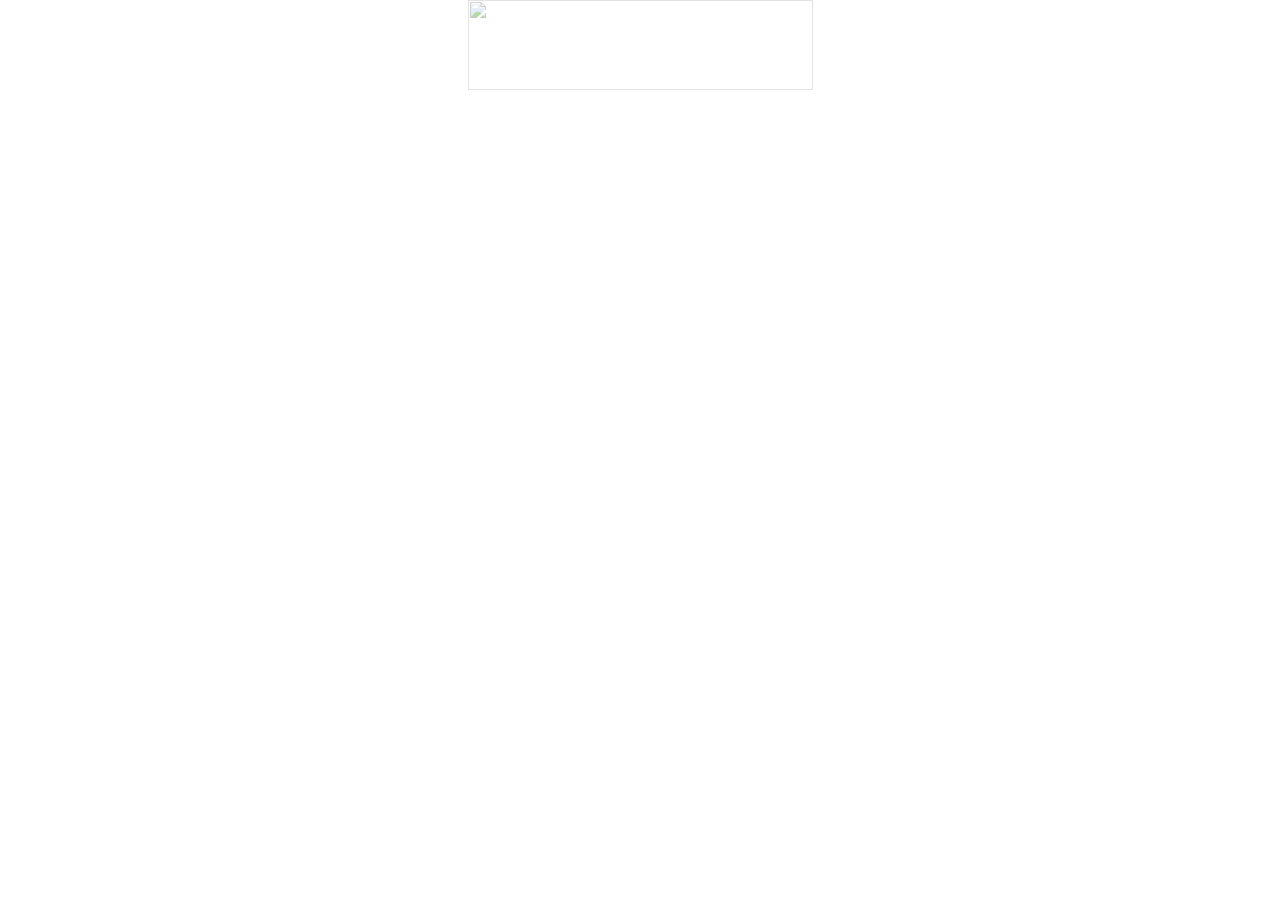
==== commit 87d4d5e1: "Add files via upload" ====
--- a/About.html
+++ b/About.html
@@ -31,7 +31,7 @@
           
           
           
-          <div class="u-clearfix u-sheet u-valign-middle-xs u-sheet-1">
+          <div class="u-clearfix u-sheet u-sheet-1">
             <a href="https://aida697.github.io/" class="u-image u-logo u-opacity u-opacity-45 u-image-1" data-image-width="346" data-image-height="90" title="https://aida697.github.io/">
               <img src="images/32.png" class="u-logo-image u-logo-image-1">
             </a>
@@ -48,7 +48,7 @@
           
         </div>
         <div class="u-section-row u-section-row-3">
-          <div class="u-clearfix u-sheet u-sheet-3">
+          <div class="u-clearfix u-sheet u-valign-middle-xs u-sheet-3">
             <h1 class="u-align-center u-text u-text-default-lg u-text-default-md u-text-default-sm u-text-default-xl u-text-white u-title u-text-2"> Search and get any products around the whole Kazbegi from Restaurants, Stores and Pharmacy.</h1>
           </div>
           
--- a/nicepage.css
+++ b/nicepage.css
@@ -38937,27 +38937,29 @@
 }
 @media (max-width: 575px) {
   .u-header .u-sheet-1 {
-    min-height: 92px;
+    min-height: 54px;
   }
 
   .u-header .u-image-1 {
-    width: 184px;
-    height: 92px;
+    width: 107px;
+    height: 54px;
+    margin-right: -53px;
   }
 }
 @media (max-width: 575px) {
   .u-header .u-text-1 {
-    font-size: 1.5rem;
+    font-size: 3.75rem;
   }
 }
 @media (max-width: 575px) {
   .u-header .u-sheet-3 {
-    min-height: 136px;
+    min-height: 176px;
   }
 
   .u-header .u-text-2 {
-    margin-top: 31px;
-    margin-bottom: 1px;
+    font-size: 1.25rem;
+    margin-top: 55px;
+    margin-bottom: 55px;
   }
 }
  .u-footer {
